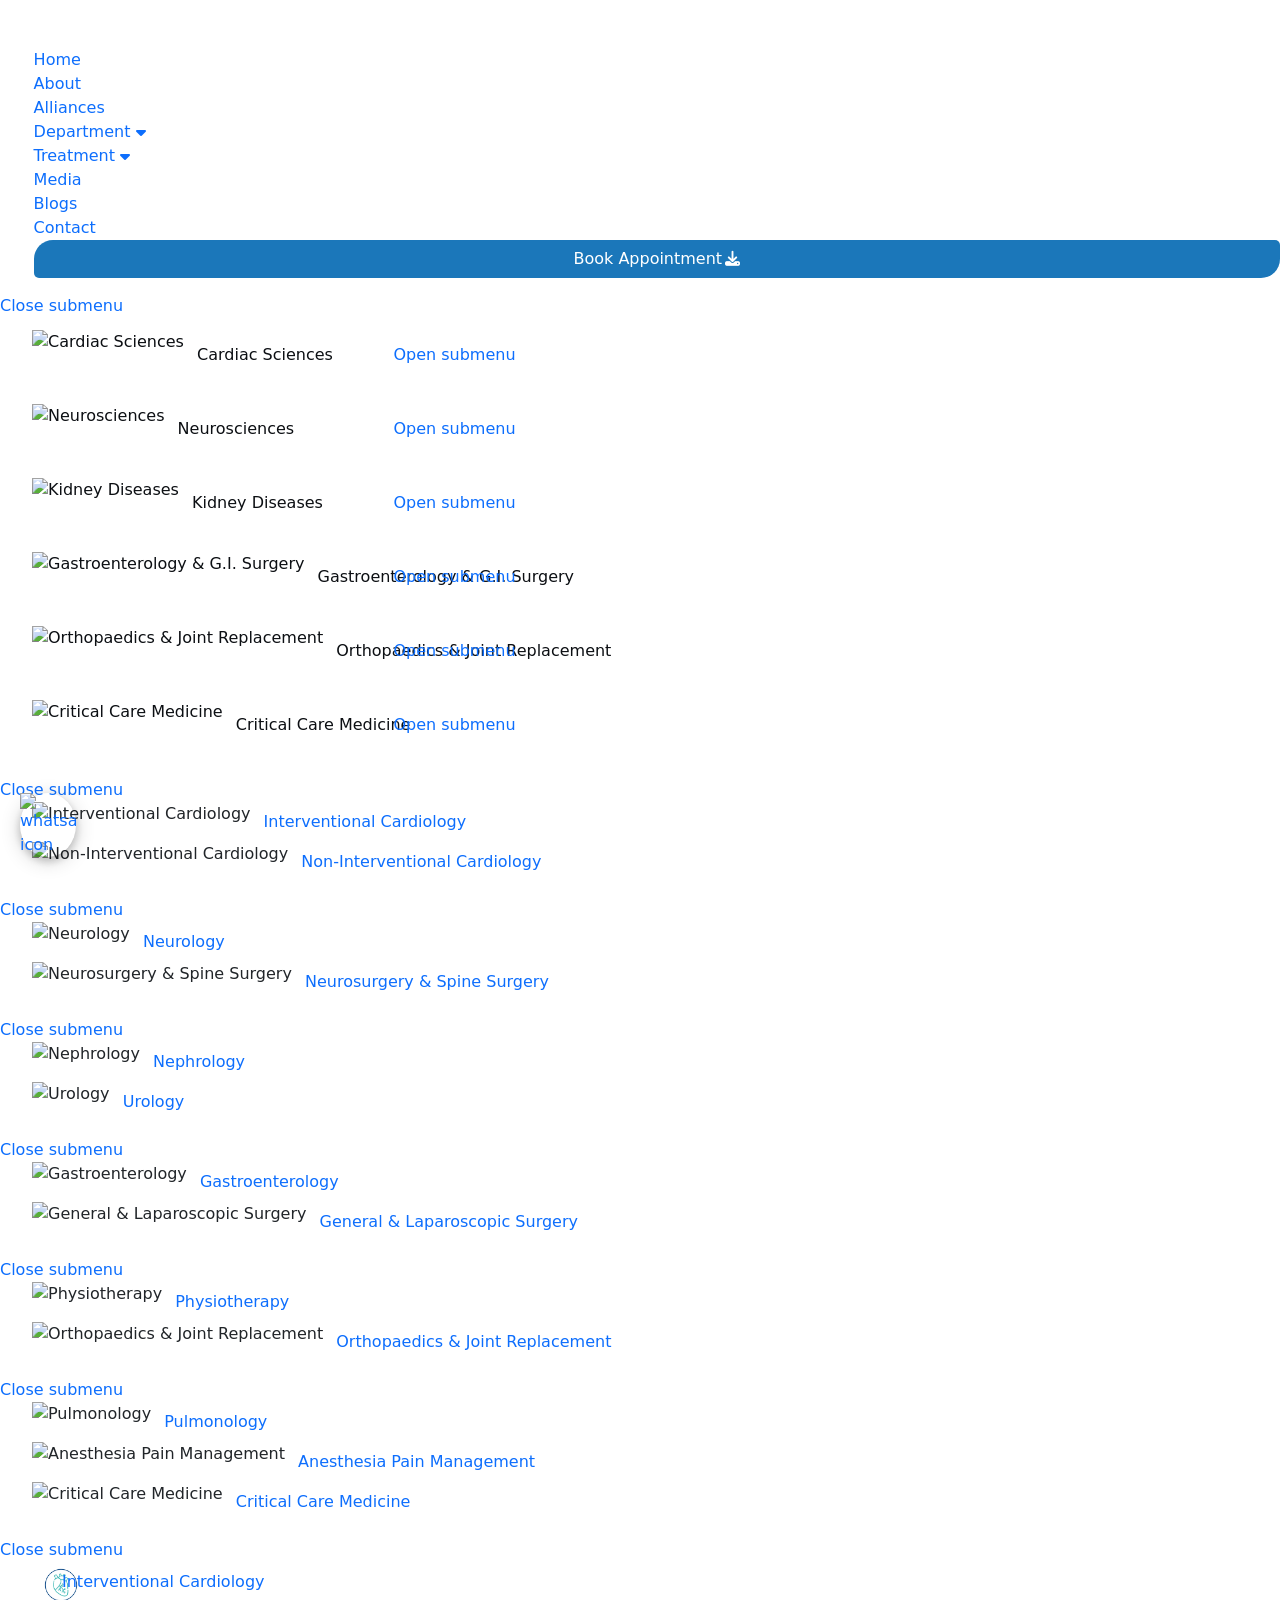
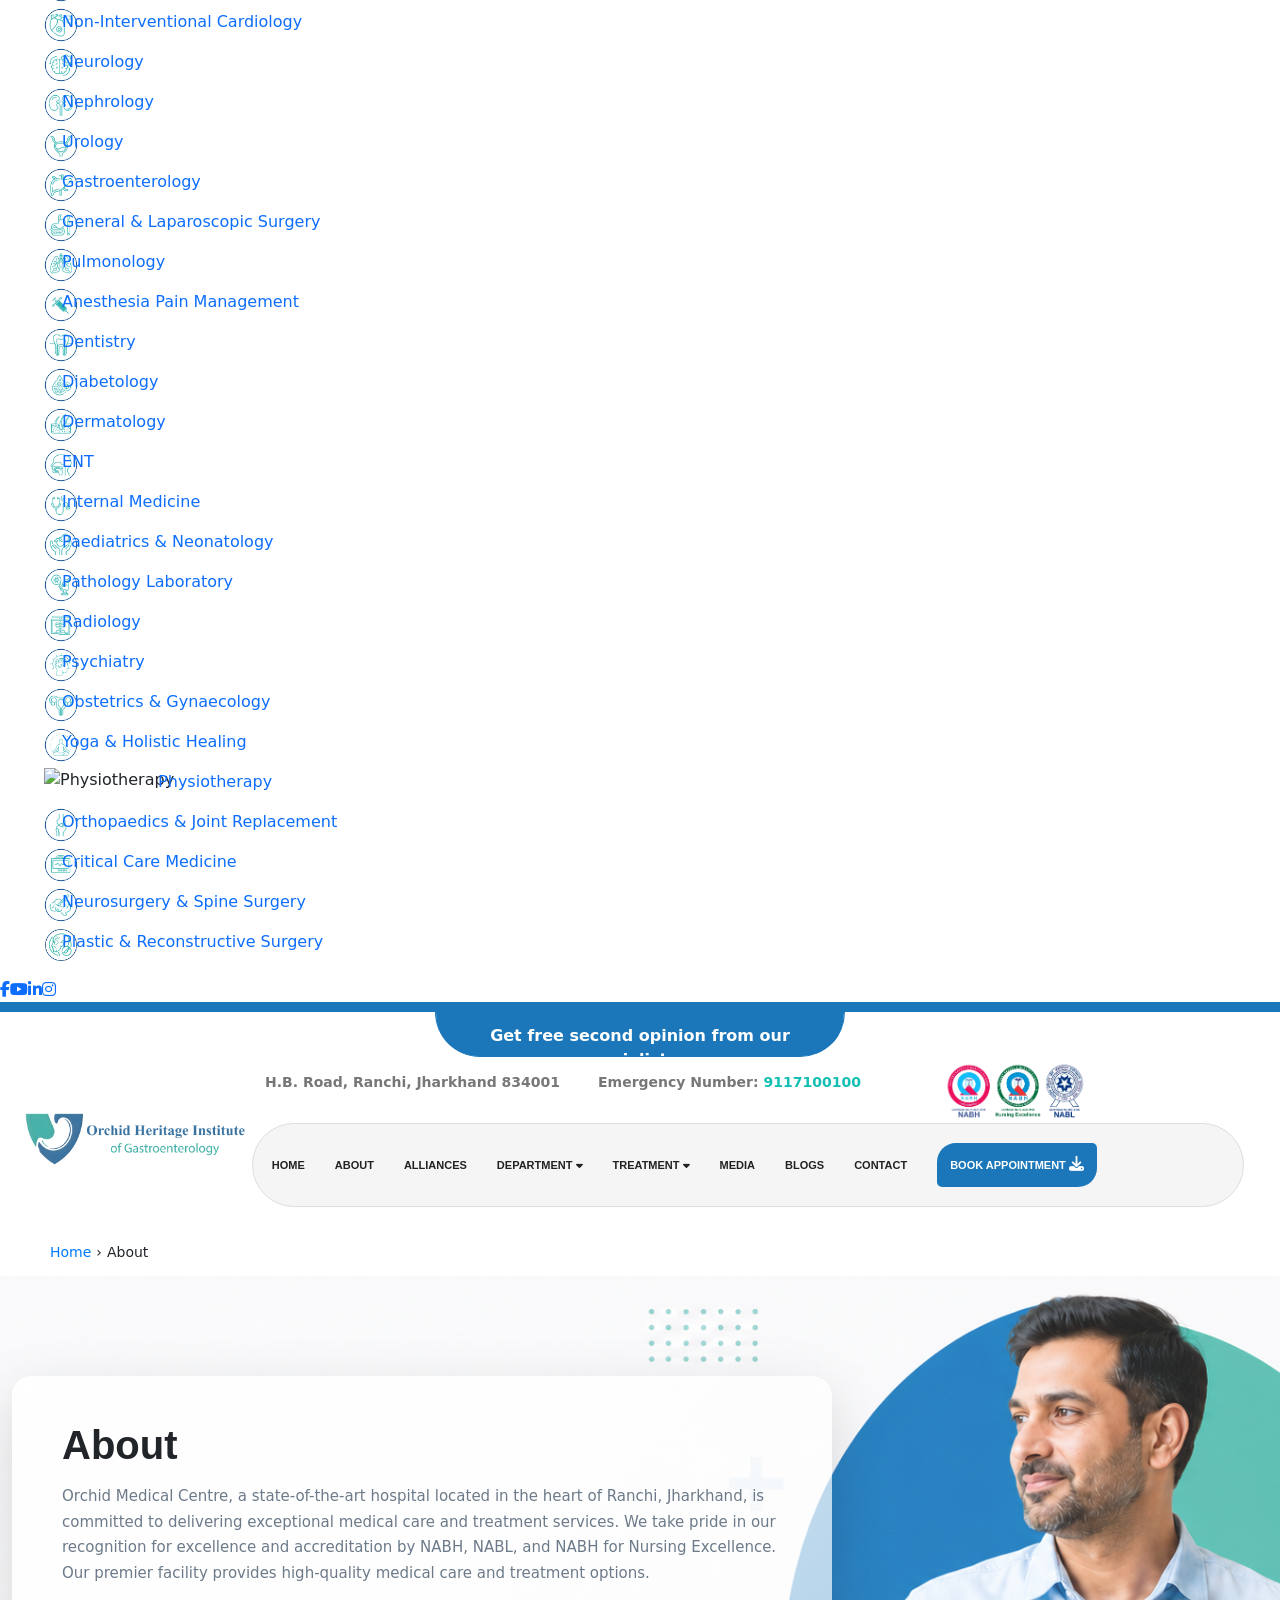
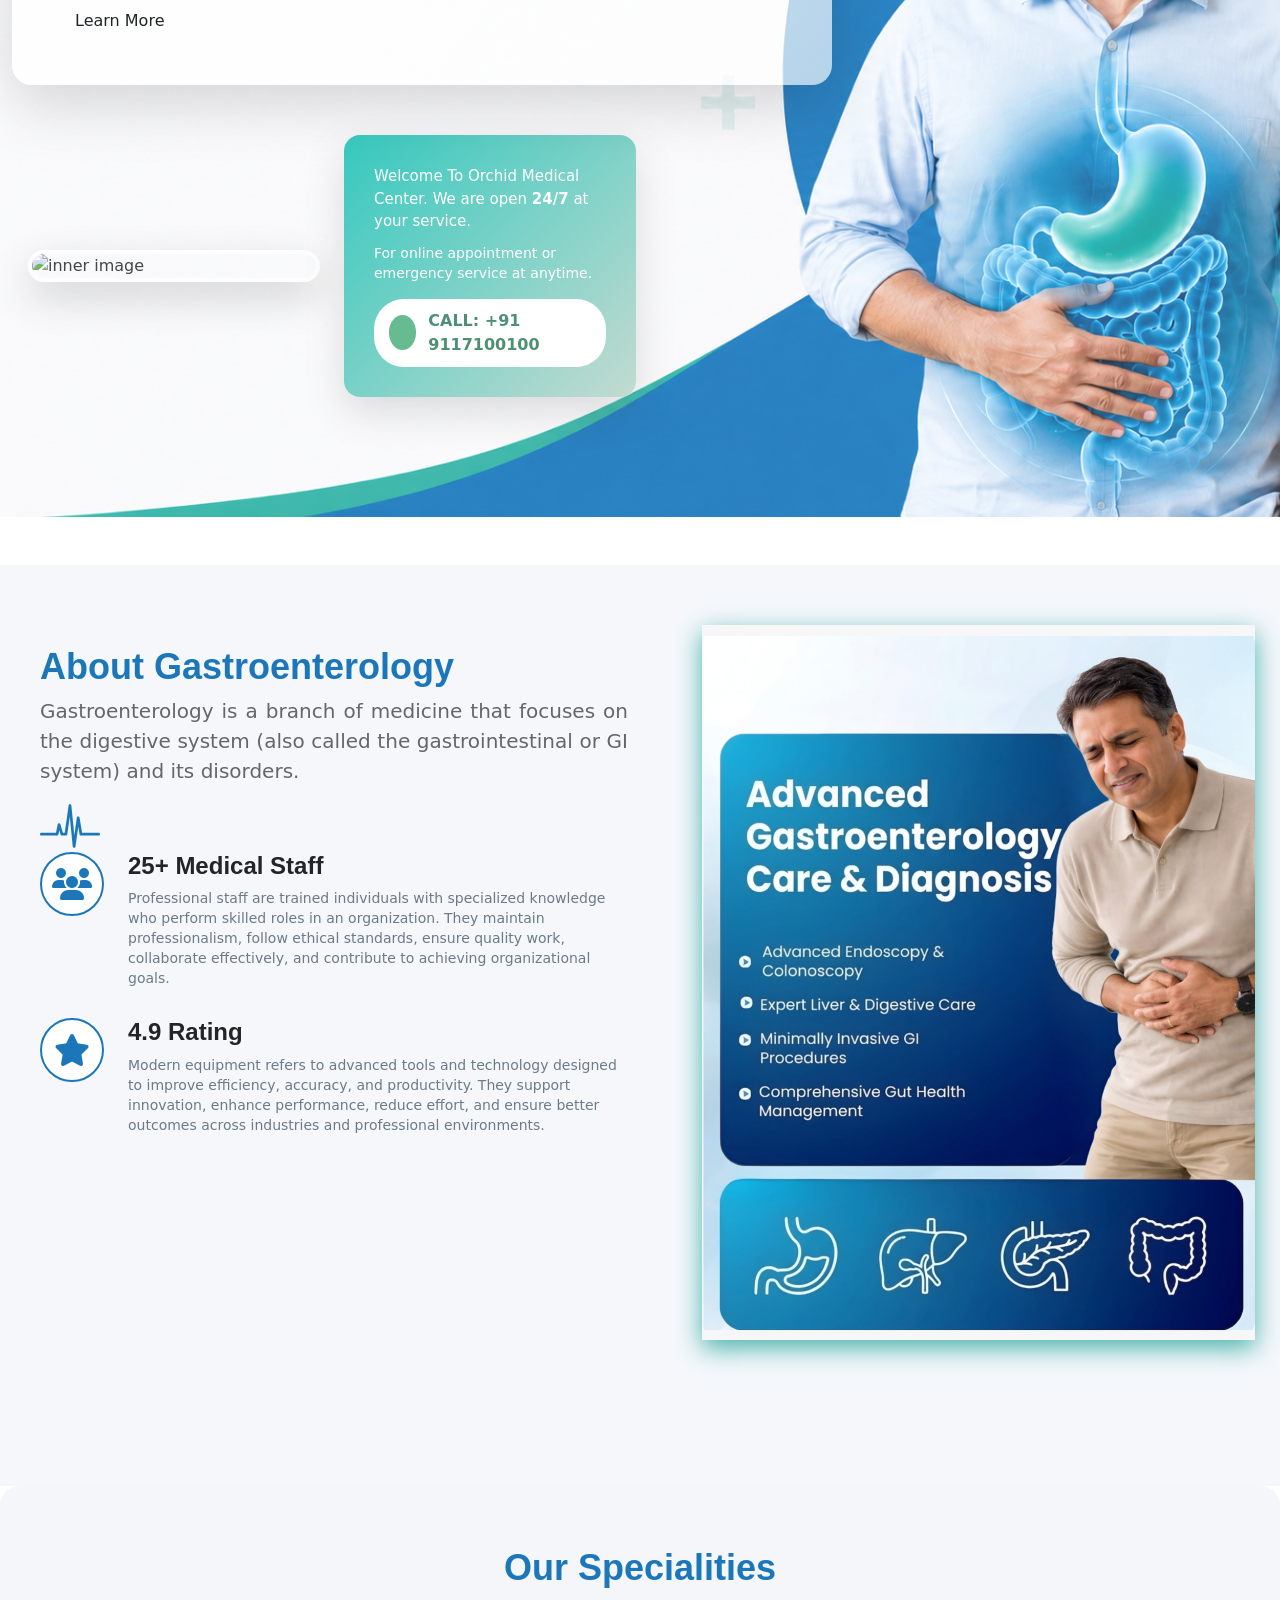
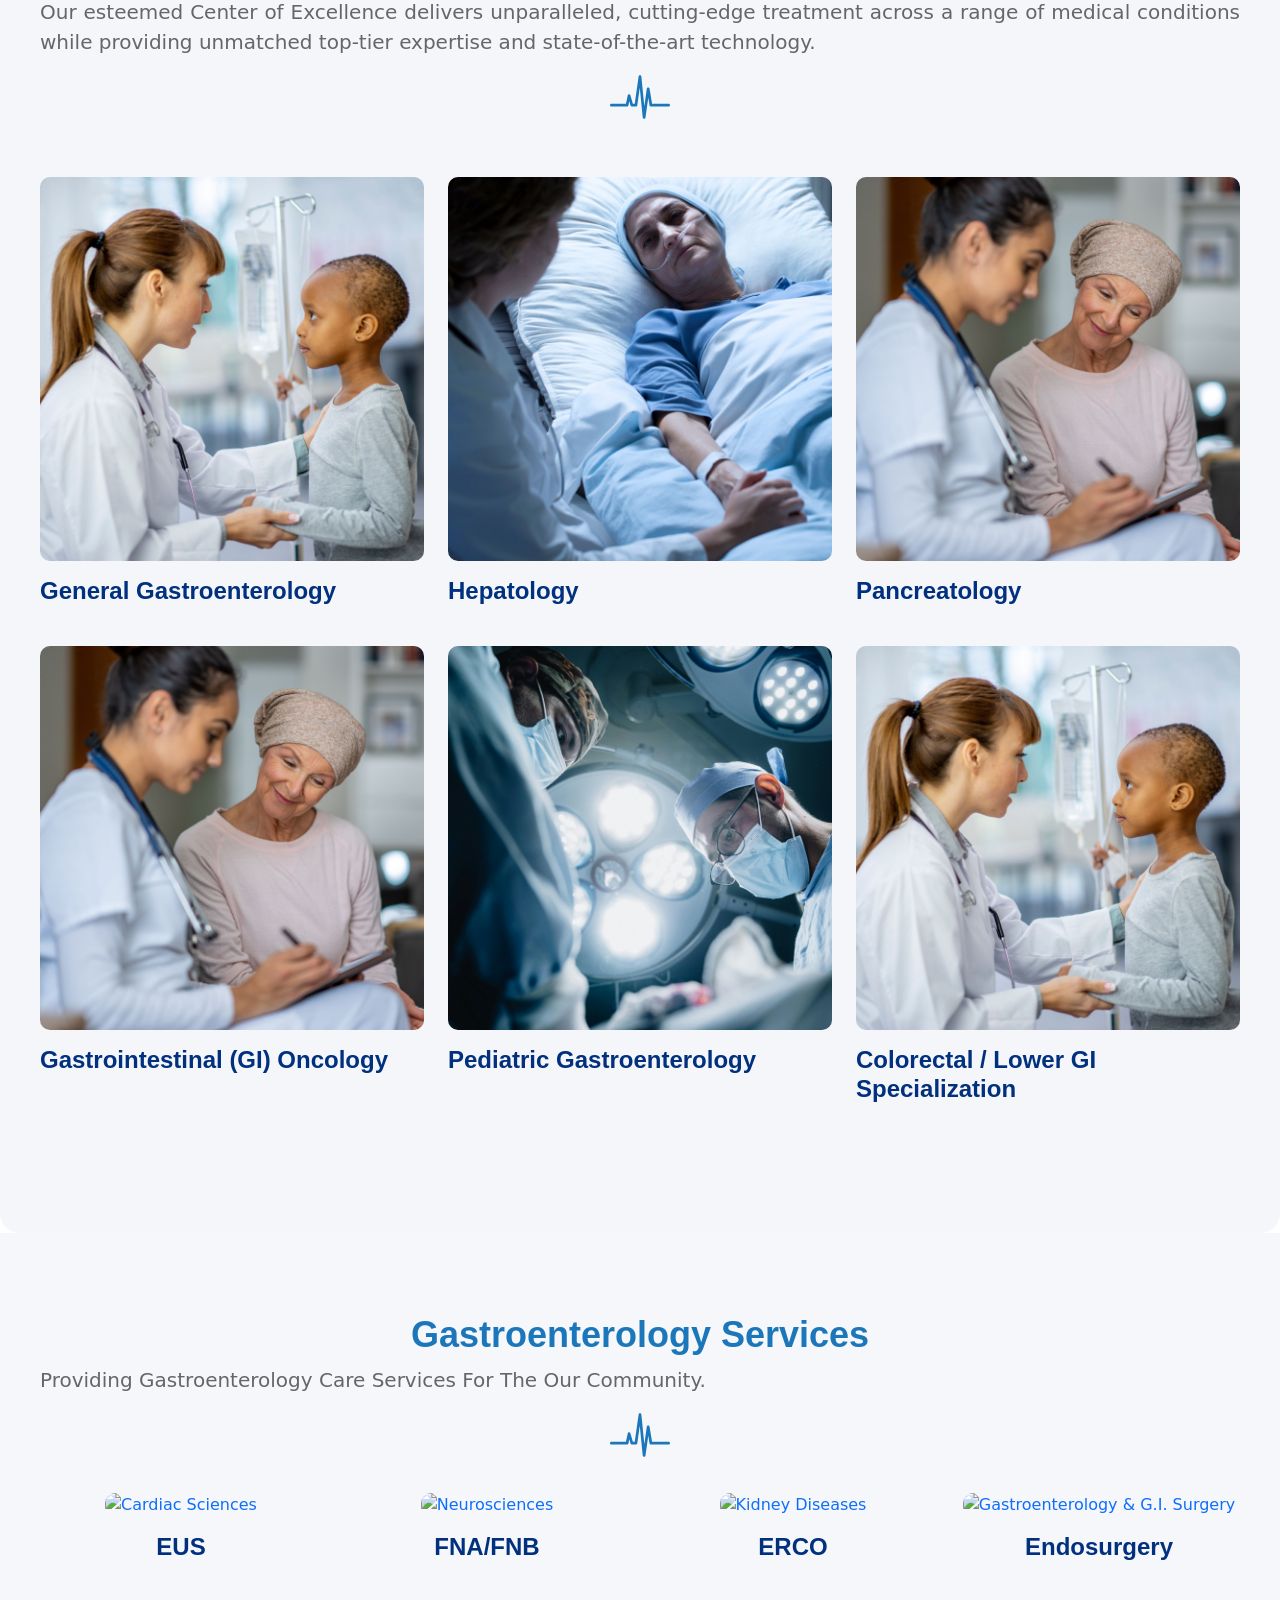
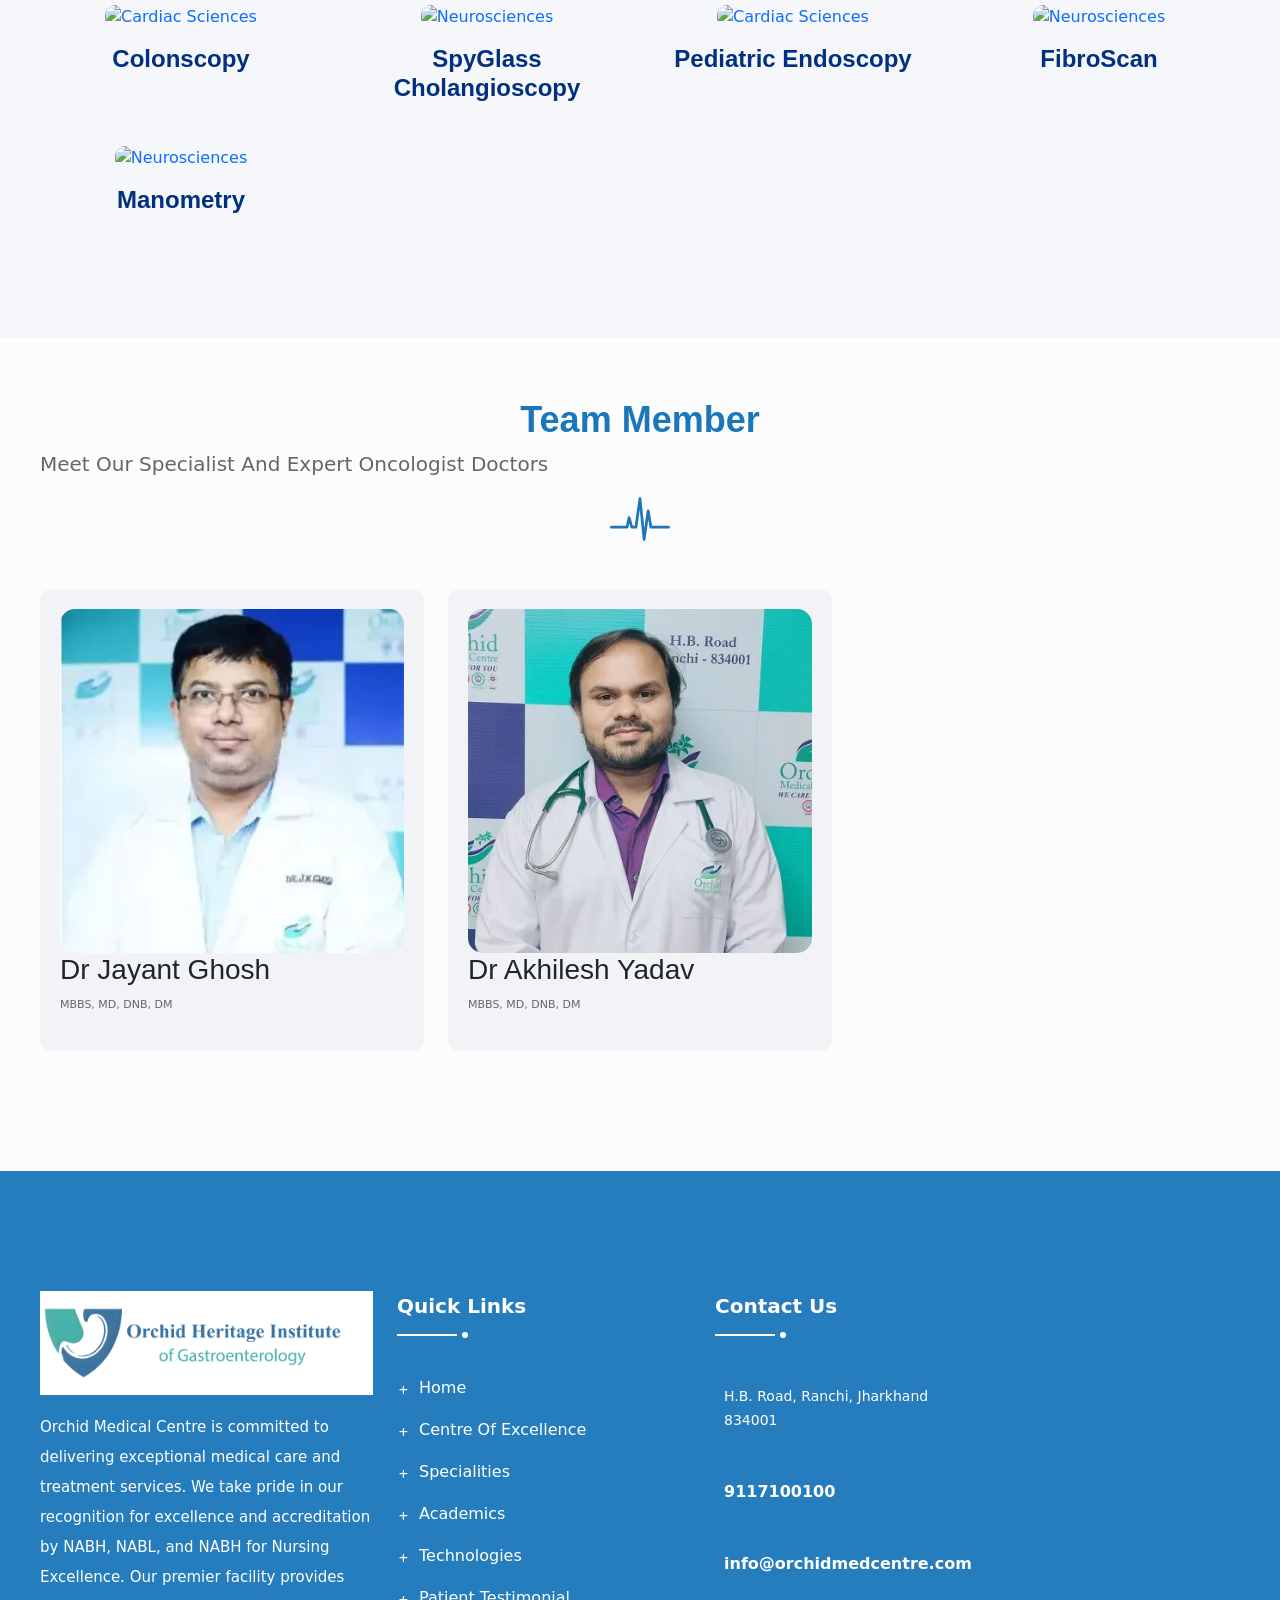
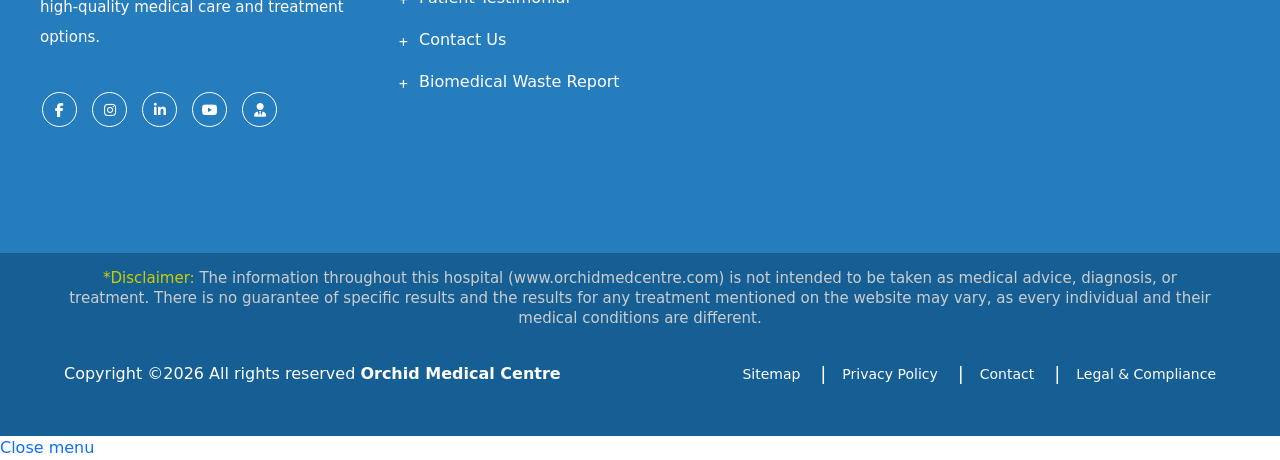
==== about.html @ 1531ad56 "design change" ====
<!DOCTYPE html>
<html lang="en">
<meta charset="utf-8">
<head>
<meta name="google-site-verification" content="csIcTxrbAxmPuLFTOsJrJKo00Fu_qrYc0h6n7oPhBKo" />
    <!-- =======  SEO  ======= -->
    <title>Best Gastroentrology Hospital in Ranchi - Super Speciality Hospital</title>

    <meta name="keywords" content="gastroentrology hospital in ranchi, best gastroentrology hospital in ranchi, Super speciality hospital in ranchi, hospital in ranchi, top hospital in ranchi, Orchid Medical Centre, Heart hospital in ranchi, Neuro surgeon in ranchi, Pulmonologist in ranchi, Best orthopedic doctor in ranchi, Top gastroenterologist in ranchi, urologist specialist in ranchi, Kidney specialist in ranchi, Best Oncologist in Ranchi, Best maternity Hospital in Ranchi, Best Hospital in Ranchi, Best Multispecialty Hospital in Ranchi.">
    <meta name="description" content="Orchid Medical Centre is a leading super speciality hospital in Ranchi, providing advanced medical care with expert doctors, and state-of-the-art facilities.">
	
	<meta property="og:title" content="Best Hospital in Ranchi - Super Speciality Hospital">
    <meta property="og:description" content="Orchid Medical Centre is a leading super speciality hospital in Ranchi, providing advanced medical care with expert doctors, and state-of-the-art facilities.">
    
    <meta property="og:image" content="image_website/main_header.webp">
	<meta property="og:url" content="https://www.orchidmedcentre.com">
    <meta property="og:type" content="website">

    
    
    <link rel="canonical" href="https://www.orchidmedcentre.com/" />

    <!-- Stylesheets -->
    <link href="css/bootstrap.css" rel="stylesheet">
    <link href="css/style.css" rel="stylesheet">
    <link href="css/responsive.css" rel="stylesheet">


    <link rel="shortcut icon" href="image_website/favicon1.png" type="image/x-icon">
    <link rel="icon" href="image_website/favicon1.png" type="image/x-icon">
    <link rel="stylesheet" href="https://fonts.googleapis.com/css2?family=Material+Symbols+Outlined:opsz,wght,FILL,GRAD@20..48,100..700,0..1,-50..200" />
    <!-- Responsive -->
    <meta http-equiv="X-UA-Compatible" content="IE=edge">
    <meta name="viewport" content="width=device-width, initial-scale=1.0, maximum-scale=1.0, user-scalable=0">
    <link href="https://cdn.jsdelivr.net/npm/bootstrap@5.0.2/dist/css/bootstrap.min.css" rel="stylesheet" integrity="sha384-EVSTQN3/azprG1Anm3QDgpJLIm9Nao0Yz1ztcQTwFspd3yD65VohhpuuCOmLASjC" crossorigin="anonymous">
    <!-- <link rel="stylesheet" href="https://maxcdn.bootstrapcdn.com/font-awesome/4.4.0/css/font-awesome.min.css">  -->
    <link rel="stylesheet" href="https://use.fontawesome.com/releases/v5.8.1/css/all.css" integrity="sha384-50oBUHEmvpQ+1lW4y57PTFmhCaXp0ML5d60M1M7uH2+nqUivzIebhndOJK28anvf" crossorigin="anonymous">
    <link rel="stylesheet" href="https://cdnjs.cloudflare.com/ajax/libs/font-awesome/6.4.2/css/all.min.css" integrity="sha512-z3gLpd7yknf1YoNbCzqRKc4qyor8gaKU1qmn+CShxbuBusANI9QpRohGBreCFkKxLhei6S9CQXFEbbKuqLg0DA==" crossorigin="anonymous" referrerpolicy="no-referrer" />
    <link rel="stylesheet" href="https://fonts.googleapis.com/css2?family=Material+Symbols+Outlined:opsz,wght,FILL,GRAD@20..48,100..700,0..1,-50..200" />
     <link rel="stylesheet" href="https://cdnjs.cloudflare.com/ajax/libs/jQuery.mmenu/8.5.24/mmenu.css">
    <!-- <link rel="stylesheet" href="https://fonts.googleapis.com/css2?family=Material+Symbols+Outlined:opsz,wght,FILL,GRAD@48,400,0,0" /> -->
    <script src="https://ajax.googleapis.com/ajax/libs/jquery/3.5.1/jquery.min.js"></script>

    
	<!-- Structrue Data Schema Starts -->
	
	<script type="application/ld+json">
		{
		  "@context": "https://schema.org",
		  "@type": "Hospital",
		  "name": "Orchid Medical Centre",
		  "url": "https://www.orchidmedcentre.com/",
		  "image": "https://www.orchidmedcentre.com/admin/patient_testimonial/testimonial/image/65f29a8352d54_orchid%20building.webp",
		  "telephone": "+91-9117100100",
		  "email": "info@orchidmedcentre.com",
		  "description": "Orchid Medical Centre is committed to delivering exceptional medical care and treatment services. We take pride in our recognition for excellence and accreditation by NABH, NABL, and NABH for Nursing Excellence.",
		  "priceRange": "₹₹",
		  "address": {
			"@type": "PostalAddress",
			"streetAddress": "H.B. Road",
			"addressLocality": "Ranchi",
			"addressRegion": "Jharkhand",
			"postalCode": "834001",
			"addressCountry": "IN"
		  },
		  "geo": {
			"@type": "GeoCoordinates",
			"latitude": 23.37159,
			"longitude": 85.33338
		  },
		  "openingHoursSpecification": {
			"@type": "OpeningHoursSpecification",
			"dayOfWeek": [
			  "Monday","Tuesday","Wednesday",
			  "Thursday","Friday","Saturday","Sunday"
			],
			"opens": "00:00",
			"closes": "23:59"
		  },
		  "sameAs": [
			"https://www.facebook.com/orchidmedcentre",
			"https://www.instagram.com/orchidmedcentre",
			"https://www.youtube.com/@orchidmedcentre"
		  ]
		}
    </script>
	
	<!-- Structrue Data Schema Ends -->
	
    <script>
        window.dataLayer = window.dataLayer || [];
    </script>

    <script>(function(w,d,s,l,i){w[l]=w[l]||[];w[l].push({'gtm.start':
    new Date().getTime(),event:'gtm.js'});var f=d.getElementsByTagName(s)[0],
    j=d.createElement(s),dl=l!='dataLayer'?'&l='+l:'';j.async=true;j.src=
    'https://www.googletagmanager.com/gtm.js?id='+i+dl;f.parentNode.insertBefore(j,f);
    })(window,document,'script','dataLayer','GTM-PV78DND9');</script>


</head>

<style>
    :root {
        --white-100: #fff;
        --white-200: #e4e6e7;
        --white-300: #c9cccf;
        --white-400: #a1a6aa;
        --white-500: #6d7478;
        --black-100: #181f25;
        --black-200: #12171c;
        --black-300: #0c0f13;
        --black-400: #060809;
        --black-500: #020303;
        --night-100: #253041;
        --night-200: #1e2634;
        --night-300: #161d27;
        --night-400: #0f131a;
        --night-500: #070a0d;
        --pink-100: #fbd0e8;
        --pink-200: #f8a0d0;
        --pink-300: #f471b5;
        --blue-400: #13bfb3;
        --pink-500: #da2576;
        --purple-100: #1b77ba;
        --shadow-small: 0 1px 3px 0 rgba(0, 0, 0, 0.1), 0 1px 2px 0 rgba(0, 0, 0, 0.06);
        --shadow-medium: 0 4px 6px -1px rgba(0, 0, 0, 0.1), 0 2px 4px -1px rgba(0, 0, 0, 0.06);
        --shadow-large: 0 10px 15px -3px rgba(0, 0, 0, 0.1), 0 4px 6px -2px rgba(0, 0, 0, 0.05);
    }

    *,
    *::before,
    *::after {
        padding: 0;
        margin: 0;
        box-sizing: border-box;
        list-style: none;
        list-style-type: none;
        text-decoration: none;
        -webkit-font-smoothing: antialiased;
        -moz-osx-font-smoothing: grayscale;
        text-rendering: optimizeLegibility;
    }

    html {
        font-size: 100%;
        box-sizing: inherit;
        scroll-behavior: smooth;
        height: -webkit-fill-available;
    }

    main {
        overflow: hidden;
    }

    a,
    button {
        cursor: pointer;
        user-select: none;
        border: none;
        outline: none;
        background: none;
    }

    .container {
        max-width: 75rem;
        height: auto;
        margin-inline: auto;
        padding-inline: 1.5rem;
    }

    .centered {
        text-align: center;
        vertical-align: middle;
        margin-bottom: 1rem;
    }

    @media only screen and (min-width: 993px) {
        .menu-dropdown:hover>.submenu {
            opacity: 1;
            visibility: visible;
            margin-top: 1rem;
        }
    }

    .submenu {
        position: absolute;
        width: 100%;
        height: auto;
        margin-top: 2rem;
        padding: 1rem 2rem;
        z-index: 100;
        opacity: 0;
        visibility: hidden;
        border-radius: 0.25rem;
        border-top: 2px solid var(--blue-400);
        background-color: var(--white-100);
        box-shadow: var(--shadow-medium);
        transition: all 0.25s ease-in-out;
    }

    .darkmode .submenu {
        border-top: 2px solid var(--pink-300);
        background-color: var(--night-300);
    }

    .submenu-inner {
        /* flex: 0 0 25%;
        padding: 0 1rem; */
        flex: 0 0 20.5%;
        padding: 0 0rem;
    }

    .submenu-title {
        font-family: inherit;
        font-size: inherit;
        font-weight: 500;
        line-height: 1;
        padding: 0.75rem 0;
        color: var(--pink-500);
        text-transform: uppercase;
        transition: all 0.3s ease;
    }

    .darkmode .submenu-title {
        color: var(--pink-300);
    }

    .submenu-item {
        display: block;
        line-height: 30px;
        margin: 0 auto;
        font-size: 15px;
        color: black !important;

    }

    .submenu-link {
        display: inline-block;
        font-family: inherit;
        font-size: inherit;
        font-weight: 500;
        line-height: inherit;
        padding: 0.75rem 0;
        white-space: nowrap;
        text-transform: capitalize;
        color: var(--black-300);
        transition: all 0.25s ease-in-out;
        width: 35ch;
    }

    .darkmode .submenu-link {
        color: var(--white-100);
    }

    .submenu-image {
        display: block;
        width: 100%;
        height: auto;
        margin-block: 0.5rem;
        object-fit: cover;
    }

    @media only screen and (max-width: 992px) {
        .submenu {
            position: absolute;
            display: none;
            top: 0;
            left: 0;
            width: 100%;
            height: 100%;
            max-width: none;
            min-width: auto;
            margin: 0;
            padding: 1rem;
            padding-top: 4rem;
            opacity: 1;
            overflow-y: auto;
            visibility: visible;
            box-shadow: none;
            transform: translateX(0%);
        }

        .submenu.is-active {
            display: block;
        }

        .submenu-inner {
            flex: 0 0 100%;
            padding: 0rem;
        }

        .submenu-list {
            margin-bottom: 1rem;
        }

        .submenu-link {
            display: block;
        }

        .submenu-image {
            margin-top: 0;
        }
    }

    .megamenu {
        left: 46%;
        width: 100% !important;
        height: auto;
        margin: 0 auto;
        transform: translateX(-47%);
    }

    .megamenu-column-1 {
        left: 65%;
        max-width: 15rem;
        width: 100%;
        height: auto;
    }

    .megamenu-column-4 {
        display: flex;
        flex-wrap: wrap;
        /* max-width: 58rem; */
        height: auto;
        margin: 0 auto;
    }

    @media only screen and (max-width: 992px) {
        .megamenu {
            position: absolute;
            display: none;
            top: 0;
            left: 0;
            width: 100%;
            height: 100%;
            max-width: none;
            min-width: auto;
            margin: 0;
            padding: 1rem;
            padding-top: 4rem;
            opacity: 1;
            overflow-y: auto;
            visibility: visible;
            transform: translateX(0%);
            box-shadow: none;
        }
    }

    /* Styles for desktop view (default) */
    .desktop-content {
        display: block;
        /* Show on desktop */
    }

    .mobile-content {
        display: none;
        /* Hide on desktop */
    }

    /* Media query for screens with a maximum width of 768px (typical for mobile devices) */
    @media (max-width: 768px) {
        .desktop-content {
            display: none;
            /* Hide on mobile */
        }

        .whatsapp-float-icon {
            display: none;
            /* Hide on mobile */
        }

        .mobile-content {
            display: block;
            /* Show on mobile */
        }

        .hide-on-scroll {
            display: none;
            /* Hide on mobile */
        }
    }

    
            #report-btn {
                background-color: #1b77ba;
                border-radius: 19px 5px 19px 5px;
                color:white;
            }
            #report-btn:hover {
                background-color: #4ab1a7;
                color: white;
                border-radius: 19px 5px 19px 5px;
            }
</style>

<body>

    <!-- Google Tag Manager (noscript) -->
    <noscript><iframe src="https://www.googletagmanager.com/ns.html?id=GTM-PV78DND9"
    height="0" width="0" style="display:none;visibility:hidden"></iframe></noscript>
    <!-- End Google Tag Manager (noscript) -->

    <div class="page-wrapper">

        <!-- Preloader -->
        <!-- <div class="preloader" loading="lazy"></div> -->

        <!-- floating whatsapp icon -->
        <a class="whatsapp-float-icon" href="https://wa.me/9117100100 " target='_blank' style="border:none;border-radius:50%;position:fixed;bottom:43px;left:20px;z-index:1000;box-shadow: 0 4px 8px 0 rgba(0, 0, 0, 0.2), 0 4px 20px 0 rgba(0, 0, 0, 0.19);">
            <img src="https://o2osell.com/nutantv/wp-group.webp" style="width:3.5rem;float:right;" alt="whatsapp-icon" loading="lazy">
        </a>
        <!-- floating whatsapp icon end -->

        <!-- Main Header-->
        <header class="main-header header-style-one">
            <style>
                .second {
                    font-weight: 600;
                    background-color: #13bfb3;
                    border-color: #13bfb3;
                }

                .second:hover {
                    background-color: #13bfb3;

                }

                .custom_card_header {
                    padding: 0;
                    height: 44px;
                }

                .btn-check:focus+.btn,
                .btn:focus {
                    box-shadow: 0 0 0 0.25rem rgb(255 255 255 / 0%) !important;
                }

                .btn {
                    display: block !important;
                }

                /* Media query for screens with a maximum width of 768px (typical for mobile devices) */
                @media (max-width: 768px) {
                    .custom_card_header {
                        height: 0%;
                        padding: 0;
                    }

                    #sec_opinion {
                        display: none;
                    }
                }

                #sec_opinion {
                    border: 1px solid #1b77ba !important;
                    border-radius: 0px 0px 75px 75px;
                }

                .li-name a {
                    color: black !important;
                }

                .li-name a:hover {
                    color: #13bfb3 !important;
                }

                .active-row {
                    background-color: #1b77ba;
                    /* Change this to the desired active color */
                }
            </style>

            <!-- ======Top Header====== -->
            <div class="row" id="accordionRow">
                <div class="col-sm-4">
                </div>
                <div class="col-sm-4">
                    <div class="accordion " id="accordionExample">
                        <div class="card" id="sec_opinion">
                            <div class="card-header custom_card_header" id="heading" style="background-color:#1b77ba;">
                                <div class="mb-0">
                                    <button class="btn  btn-block text-center second" type="button" data-bs-toggle="collapse" data-bs-target="#collapseExample" aria-expanded="false" aria-controls="collapseExample" style="color:#072F66;">
                                        Get free second opinion from our specialists.<i class="fas fa-chevron-down"></i>
                                    </button>
                                </div>
                            </div>
                        </div>
                    </div>
                </div>

                <div class="col-sm-4 text-center">
                </div>
            </div>
            <script>
                document.addEventListener('DOMContentLoaded', function() {
                    var accordionRow = document.getElementById('accordionRow');

                    accordionRow.addEventListener('click', function() {
                        // Toggle the 'active-row' class when the row is clicked
                        this.classList.toggle('active-row');
                    });
                });


                document.addEventListener('DOMContentLoaded', function() {
                    var accordionButtons = document.querySelectorAll('.second');
                    accordionButtons.forEach(function(button) {
                        button.addEventListener('click', function() {
                            var icon = this.querySelector('i');

                            // Toggle the icon class based on the accordion state
                            if (this.getAttribute('aria-expanded') === 'true') {
                                icon.classList.remove('fa-circle-chevron-down');
                                icon.classList.add('fa-circle-chevron-up');
                            } else {
                                icon.classList.remove('fa-circle-chevron-up');
                                icon.classList.add('fa-circle-chevron-down');
                            }
                        });
                    });
                });
            </script>

            <!-- <div class="row mt-3"> -->
            <div class="row ">
                <div class="">
                    <div class="col-sm-12">
                        <div class="collapse" id="collapseExample">
                            <div class="card card-body" style="background-color: #1b77ba;width: 103%;left:-15px; border-top: #1b77ba;">
                                <form action="" class="secondOpinionForm py-lg-4 py-3 col-lg-11 mx-auto px-10 px-lg-20 mb-0 row g-3" method="post" enctype="multipart/form-data" id="opinionform">

                                    <div class="col-sm-4">
                                        <input type="text" name="name" class="form-control" placeholder="Enter Name" />
                                    </div>
                                    <div class="col-sm-4">
                                        <input type="text" name="number" class=" form-control  " placeholder="Enter mobile number" />
                                    </div>

                                    <div class="col-sm-4">
                                        <select name="preffered_time" class=" form-control">
                                            <option value="" disabled selected>Preferred Time To Call</option>
                                            <option value="Morning">Morning</option>
                                            <option value="Afternoon"> After Noon</option>
                                            <option value="Evening">Evening</option>
                                        </select>
                                    </div>

                                    <div class="col-sm-1">
                                    </div>

                                    <div class="col-sm-7">
                                        <input type="file" name="file" class=" form-control  " placeholder="Upload Document" />
                                    </div>

                                    <div class="col-sm-4">
                                        <button type="button" class="btn" onclick="submitOpinionForm()" id="submit" name="header_submit" style="background-color:#072F66; color:white;">Submit</button>
                                    </div>

                                </form>
                            </div>
                        </div>
                    </div>
                </div>
            </div>

            <script>
                function submitOpinionForm() {
                    // Prevent form submission
                    event.preventDefault();

                    // Get form input values
                    const name = document.getElementsByName('name')[0].value;
                    const number = document.getElementsByName('number')[0].value;
                    const file = document.getElementsByName('file')[0].files[0];
                    const preferredTime = document.getElementsByName('preffered_time')[0].value;

                    // Check if any field is blank
                    if (name.trim() === '') {
                        alert("Please enter your name");
                        return;
                    } else if (number.trim() === '') {
                        alert("Please enter your mobile number");
                        return;
                    } else if (preferredTime === '') {
                        alert("Please select a preferred time to call");
                        return;
                    } else if (file === undefined) {
                        alert("Please upload a file");
                        return;
                    }

                    // Check if the number is valid
                    const phonePattern = /^\d+$/; // Regular expression for numbers only
                    if (!phonePattern.test(number)) {
                        alert("Please enter a valid phone number");
                        return;
                    }

                    // If all validations pass, proceed with form submission
                    const formData = new FormData(document.getElementById('opinionform'));

                    // Make an AJAX request to submit the form data
                    jQuery.ajax({
                        url: "/opinion_ajax.php",
                        data: formData,
                        type: "POST",
                        contentType: false,
                        processData: false,
                        success: function(data) {
                            alert("Submitted successfully !");
                            location.reload();
                        },
                        error: function(xhr, status, error) {
                            alert('Error');
                        }
                    });
                }
            </script>

            <!-- Header top -->
            <div class="header-top">
                <div class="auto-container">
                    <div class="inner-container">
                        
                        <div class="top-left" style="margin-left: 215px;">
                            <ul class="contact-list clearfix">
                                <li><i class="flaticon-hospital-1"></i>H.B. Road, Ranchi, Jharkhand 834001 </li>
                                <li><i class="flaticon-back-in-time"></i>Emergency Number: <a href="tel:9117100100"> 9117100100</a></li>
                            </ul>
                        </div>


                        <div class="top-right">
                            <div class="social-icon-one">
                                <div><img src="image_website/accreditation_new.webp" alt="Aaccreditation" width="147" height="54" style="max-width: 100%; height: auto;" srcset="" loading="lazy"></div>


                            </div>
                        </div>

                        <div class="star_rating" style="margin-left: 70px;">

                            <div class="elfsight-app-f69ce0e3-9083-484d-b9c2-3646df7047b6" data-elfsight-app-lazy></div>
                        </div>

                    </div>
                </div>
            </div>
            <!-- End Header Top -->

            <!-- Header Lower -->

            <style>
                .img_dimen {
                    width: 395px;
                    height: 29px;
                }

                @media only screen and (max-width: 1536px) {
                    .img_dimen {
                        width: 320px;
                        height: 34px;
                    }
                }



                @media screen and (max-width: 600px) {
                    #hide_header {
                        visibility: hidden;
                        display: none;
                    }

                    #navbar {
                        padding-left: 0rem !important;
                    }
                }

                /* .submenu-item ul {
                    display: none;
                } */
                @media screen and (min-width: 601px) {
                    #navbar {
                        padding-left: 0.1rem !important;
                    }
                }

                .li-name {
                    display: flex;
                    align-items: center;
                }

                .li-name img {
                    height: 25px;
                    /* Adjust the height as needed */
                    padding-right: 5px;
                }

                .li-name a {
                    text-decoration: none;
                    color: #000;
                    /* Set the desired text color */
                    font-weight: 400;
                    text-wrap: nowrap;
                }
            </style>

            <div class="header-lower d-flex flex-row">
                <div class="logo-box" id="hide_header">

                    <!-- <div class="logo" style="padding-left: 20px;">
                        <a href="/">
                        <img src="image_website/main_header.webp" class="img_dimen" alt="Orchid medical centre" title="" style=" margin-top: -88px;width:340px;height:auto;margin-bottom:-65px; max-height:150px;"></a>
                    </div> -->


                    <div class="logo" style="padding-left: 20px;">
                        <a href="localhost:8080/onco/index2.html">
                            <img src="image_website/gastro-logo.png" class="img_dimen" alt="Orchid Samagati" style="margin-top: -88px; width: 300px; height: auto; margin-bottom: -65px; max-width: 100%;" loading="lazy">
                        </a>
                    </div>


                </div>
                <!-- <div class="auto-container " style=" max-width: 1200px;"> -->
                <div class="auto-container">
                    <!-- Main box -->
                    <div class="main-box" style="right:1px;">
                        <!--Nav Box-->
                        <div class="nav-outer">
                           <nav class="nav main-menu">
                                <ul class="navigation" id="navbar">
                                    <li><a href="index.html">Home</a></li>
                                    <li><a href="about.html">About</a></li>
                                    <li><a href="alliance.html">Alliances</a></li>

                                    <!-- cnter of excellence desktop -->


                                    <!-- center of excellence desktop -->

                                                                  <!-- center of excellence desktop -->

                                    <li class="menu-item menu-dropdown desktop-content " id="desktop mega-menu-parent">
                                        <span class="menu-link">Department <i class="fa fa-sort-desc" aria-hidden="true" style="vertical-align: 2px;"></i></span>
                                        <div class="submenu megamenu megamenu-column-4">
                                                                                                <div class="submenu-inner">
                                                        <!-- <h4 class="submenu-title">Men</h4> -->
                                                        <ul class="submenu-list ">
                                                            <li class="submenu-item " id="1"><a class="submenu-link" href="https://www.orchidmedcentre.com/department/coe_dept/cardiac-sciences"><img src="image_website/6634d195b016e_65af99cfcf0a0_65927cd90b575_Cardiac Sciences - Big-min.webp" style="height: 50px;padding-right: 8px;" alt="Cardiac Sciences" loading="lazy">Cardiac Sciences</a>
                                                            </li>
                                                        </ul>
                                                    </div>
                                                                                                <div class="submenu-inner">
                                                        <!-- <h4 class="submenu-title">Men</h4> -->
                                                        <ul class="submenu-list ">
                                                            <li class="submenu-item " id="2"><a class="submenu-link" href="https://www.orchidmedcentre.com/department/coe_dept/neurosciences"><img src="image_website/664b339ad51cb_6635db71b47f9_Neuro Sciences - Small.webp" style="height: 50px;padding-right: 8px;" alt="Neurosciences" loading="lazy">Neurosciences</a>
                                                            </li>
                                                        </ul>
                                                    </div>
                                                                                                <div class="submenu-inner">
                                                        <!-- <h4 class="submenu-title">Men</h4> -->
                                                        <ul class="submenu-list ">
                                                            <li class="submenu-item " id="4"><a class="submenu-link" href="https://www.orchidmedcentre.com/department/coe_dept/kidney-diseases"><img src="image_website/664b33e600188_6635dc4ce6604_Renal Sciences - Small.webp" style="height: 50px;padding-right: 8px;" alt="Kidney Diseases" loading="lazy">Kidney Diseases</a>
                                                            </li>
                                                        </ul>
                                                    </div>
                                                                                                <div class="submenu-inner">
                                                        <!-- <h4 class="submenu-title">Men</h4> -->
                                                        <ul class="submenu-list ">
                                                            <li class="submenu-item " id="5"><a class="submenu-link" href="https://www.orchidmedcentre.com/department/coe_dept/gastroenterology-gi-surgery"><img src="image_website/664b344c57777_6635dc996f0f5_Gastro & G.I. Surgery - Small.webp" style="height: 50px;padding-right: 8px;" alt="Gastroenterology & G.I. Surgery" loading="lazy">Gastroenterology & G.I. Surgery</a>
                                                            </li>
                                                        </ul>
                                                    </div>
                                                                                                <div class="submenu-inner">
                                                        <!-- <h4 class="submenu-title">Men</h4> -->
                                                        <ul class="submenu-list ">
                                                            <li class="submenu-item " id="6"><a class="submenu-link" href="https://www.orchidmedcentre.com/department/coe_dept/orthopaedics-joint-replacement"><img src="image_website/664b348ab1c4b_6639c48086c8f_Ortho & Joint Replacement - Small.webp" style="height: 50px;padding-right: 8px;" alt="Orthopaedics & Joint Replacement" loading="lazy">Orthopaedics & Joint Replacement</a>
                                                            </li>
                                                        </ul>
                                                    </div>
                                                                                                <div class="submenu-inner">
                                                        <!-- <h4 class="submenu-title">Men</h4> -->
                                                        <ul class="submenu-list ">
                                                            <li class="submenu-item " id="7"><a class="submenu-link" href="https://www.orchidmedcentre.com/department/coe_dept/critical-care-medicine"><img src="image_website/664b34fe891d4_6635dd238d8b7_Respiratory & Critical Care Medicine - Small (1).webp" style="height: 50px;padding-right: 8px;" alt="Critical Care Medicine" loading="lazy">Critical Care Medicine</a>
                                                            </li>
                                                        </ul>
                                                    </div>
                                                                                    </div>
                                    </li>


                                    <li class="dropdown mobile-content">
                                        <span>Department</span>
                                        <ul>
                                                                                                <li class="submenu-item-mobile" id="1">
                                                        <a class="submenu-link " href="https://www.orchidmedcentre.com/department/coe_dept/cardiac-sciences">
                                                            <img src="/admin/department/coe/image/6634d195b016e_65af99cfcf0a0_65927cd90b575_Cardiac Sciences - Big-min.webp" style="height: 50px;padding-right: 8px;" alt="Cardiac Sciences" loading="lazy"> Cardiac Sciences                                                        </a>
                                                        <ul class="submenu-content">
                                                                                                                                <li class="abc">
                                                                        <img src="/admin/department/coe/details/logo/65df25ab92a0e_1 Interventional Cardiology.webp" style="height: 40px;padding-right: 8px;" alt="Interventional Cardiology" loading="lazy">
                                                                        <a href="/department/interventional-cardiology">Interventional Cardiology</a>
                                                                    </li>
                                                                                                                                <li class="abc">
                                                                        <img src="/admin/department/coe/details/logo/65df260c52aee_2 Non-Interventional Cardiology.webp" style="height: 40px;padding-right: 8px;" alt="Non-Interventional Cardiology" loading="lazy">
                                                                        <a href="/department/non-interventional-cardiology">Non-Interventional Cardiology</a>
                                                                    </li>
                                                                                                                    </ul>
                                                    </li>
                                                                                                <li class="submenu-item-mobile" id="2">
                                                        <a class="submenu-link " href="/department/coe_dept/critical-care-medicine">
                                                            <img src="/admin/department/coe/image/664b339ad51cb_6635db71b47f9_Neuro Sciences - Small.webp" style="height: 50px;padding-right: 8px;" alt="Neurosciences" loading="lazy"> Neurosciences                                                        </a>
                                                        <ul class="submenu-content">
                                                                                                                                <li class="abc">
                                                                        <img src="/admin/department/coe/details/logo/65df26d7b8ba3_4 Neurology.webp" style="height: 40px;padding-right: 8px;" alt="Neurology" loading="lazy">
                                                                        <a href="/department/neurology">Neurology</a>
                                                                    </li>
                                                                                                                                <li class="abc">
                                                                        <img src="/admin/department/coe/details/logo/65e6f800265c4_5 Neurosurgery.webp" style="height: 40px;padding-right: 8px;" alt="Neurosurgery & Spine Surgery" loading="lazy">
                                                                        <a href="/department/neurosurgery">Neurosurgery & Spine Surgery</a>
                                                                    </li>
                                                                                                                    </ul>
                                                    </li>
                                                                                                <li class="submenu-item-mobile" id="4">
                                                        <a class="submenu-link " href="/department/coe_dept/critical-care-medicine">
                                                            <img src="/admin/department/coe/image/664b33e600188_6635dc4ce6604_Renal Sciences - Small.webp" style="height: 50px;padding-right: 8px;" alt="Kidney Diseases" loading="lazy"> Kidney Diseases                                                        </a>
                                                        <ul class="submenu-content">
                                                                                                                                <li class="abc">
                                                                        <img src="/admin/department/coe/details/logo/65df27edbc64f_6-Nephrology.webp" style="height: 40px;padding-right: 8px;" alt="Nephrology" loading="lazy">
                                                                        <a href="/department/nephrology">Nephrology</a>
                                                                    </li>
                                                                                                                                <li class="abc">
                                                                        <img src="/admin/department/coe/details/logo/65df281ad8d9a_7 Urology.webp" style="height: 40px;padding-right: 8px;" alt="Urology" loading="lazy">
                                                                        <a href="/department/urology">Urology</a>
                                                                    </li>
                                                                                                                    </ul>
                                                    </li>
                                                                                                <li class="submenu-item-mobile" id="5">
                                                        <a class="submenu-link " href="/department/coe_dept/critical-care-medicine">
                                                            <img src="/admin/department/coe/image/664b344c57777_6635dc996f0f5_Gastro & G.I. Surgery - Small.webp" style="height: 50px;padding-right: 8px;" alt="Gastroenterology & G.I. Surgery" loading="lazy"> Gastroenterology & G.I. Surgery                                                        </a>
                                                        <ul class="submenu-content">
                                                                                                                                <li class="abc">
                                                                        <img src="/admin/department/coe/details/logo/65df285562b91_8 Gastroenterology.webp" style="height: 40px;padding-right: 8px;" alt="Gastroenterology" loading="lazy">
                                                                        <a href="/department/gastroenterology">Gastroenterology</a>
                                                                    </li>
                                                                                                                                <li class="abc">
                                                                        <img src="/admin/department/coe/details/logo/65df28be96be3_9 GI Surgery.webp" style="height: 40px;padding-right: 8px;" alt="General & Laparoscopic Surgery" loading="lazy">
                                                                        <a href="/department/gi-surgery">General & Laparoscopic Surgery</a>
                                                                    </li>
                                                                                                                    </ul>
                                                    </li>
                                                                                                <li class="submenu-item-mobile" id="6">
                                                        <a class="submenu-link " href="/department/coe_dept/critical-care-medicine">
                                                            <img src="/admin/department/coe/image/664b348ab1c4b_6639c48086c8f_Ortho & Joint Replacement - Small.webp" style="height: 50px;padding-right: 8px;" alt="Orthopaedics & Joint Replacement" loading="lazy"> Orthopaedics & Joint Replacement                                                        </a>
                                                        <ul class="submenu-content">
                                                                                                                                <li class="abc">
                                                                        <img src="/admin/department/coe/details/logo/65e98a1b70716_25 Physiotherapy.webp" style="height: 40px;padding-right: 8px;" alt="Physiotherapy" loading="lazy">
                                                                        <a href="/department/physiotherapy">Physiotherapy</a>
                                                                    </li>
                                                                                                                                <li class="abc">
                                                                        <img src="/admin/department/coe/details/logo/65e018e515399_13 Orthopedics.webp" style="height: 40px;padding-right: 8px;" alt="Orthopaedics & Joint Replacement" loading="lazy">
                                                                        <a href="/department/orthopaedics-joint-replacement">Orthopaedics & Joint Replacement</a>
                                                                    </li>
                                                                                                                    </ul>
                                                    </li>
                                                                                                <li class="submenu-item-mobile" id="7">
                                                        <a class="submenu-link " href="/department/coe_dept/critical-care-medicine">
                                                            <img src="/admin/department/coe/image/664b34fe891d4_6635dd238d8b7_Respiratory & Critical Care Medicine - Small (1).webp" style="height: 50px;padding-right: 8px;" alt="Critical Care Medicine" loading="lazy"> Critical Care Medicine                                                        </a>
                                                        <ul class="submenu-content">
                                                                                                                                <li class="abc">
                                                                        <img src="/admin/department/coe/details/logo/65e011b0284fd_10 Pulmonology.webp" style="height: 40px;padding-right: 8px;" alt="Pulmonology" loading="lazy">
                                                                        <a href="/department/pulmonology">Pulmonology</a>
                                                                    </li>
                                                                                                                                <li class="abc">
                                                                        <img src="/admin/department/coe/details/logo/65e012ba8d9d6_11 Anesthesia.webp" style="height: 40px;padding-right: 8px;" alt="Anesthesia Pain Management" loading="lazy">
                                                                        <a href="/department/anesthesia-pain-management">Anesthesia Pain Management</a>
                                                                    </li>
                                                                                                                                <li class="abc">
                                                                        <img src="/admin/department/coe/details/logo/65e01abbe0396_12 Critical Care Medicine.webp" style="height: 40px;padding-right: 8px;" alt="Critical Care Medicine" loading="lazy">
                                                                        <a href="/department/critical-care-medicine">Critical Care Medicine</a>
                                                                    </li>
                                                                                                                    </ul>
                                                    </li>
                                                                                    </ul>
                                        <script>
                                            $(document).ready(function() {
                                                // Show submenu on hover
                                                $(".submenu-item").hover(
                                                    function() {
                                                        $(this).find("ul").show();
                                                    },
                                                    function() {
                                                        $(this).find("ul").hide();
                                                    }
                                                );
                                                // Handle click event on submenu-link
                                                $(".submenu-link").click(function(event) {
                                                    event.stopPropagation(); // Prevent event bubbling
                                                    window.location.href = $(this).attr("href"); // Navigate to the link's href
                                                });
                                            });
                                        </script>
                                    </li>



                                    <!--specialities desktop collection -->

                                    <li class="menu-item menu-dropdown desktop-content" id="desktop">
                                        <span class="menu-link">Treatment <i class="fa fa-sort-desc" aria-hidden="true" style="vertical-align: 2px;"></i></span>
                                        <div class="submenu megamenu megamenu-column-4">
                                                                                                <div class="submenu-inner">
                                                        <ul class="submenu-list">
                                                            <li class="submenu-item"><a href="https://www.orchidmedcentre.com/department/interventional-cardiology" class="submenu-link"><img src="image_website/coe/65df25ab92a0e_1 Interventional Cardiology.webp" style="height: 25px;padding-right: 8px;" alt="Interventional Cardiology" loading="lazy">Interventional Cardiology</a></li>
                                                        </ul>
                                                    </div>
                                                                                                <div class="submenu-inner">
                                                        <ul class="submenu-list">
                                                            <li class="submenu-item"><a href="https://www.orchidmedcentre.com/department/non-interventional-cardiology" class="submenu-link"><img src="image_website/coe/65df260c52aee_2 Non-Interventional Cardiology.webp" style="height: 25px;padding-right: 8px;" alt="Non-Interventional Cardiology" loading="lazy">Non-Interventional Cardiology</a></li>
                                                        </ul>
                                                    </div>
                                                                                                <div class="submenu-inner">
                                                        <ul class="submenu-list">
                                                            <li class="submenu-item"><a href="https://www.orchidmedcentre.com/department/neurology" class="submenu-link"><img src="image_website/coe/65df26d7b8ba3_4 Neurology.webp" style="height: 25px;padding-right: 8px;" alt="Neurology" loading="lazy">Neurology</a></li>
                                                        </ul>
                                                    </div>
                                                                                                <div class="submenu-inner">
                                                        <ul class="submenu-list">
                                                            <li class="submenu-item"><a href="https://www.orchidmedcentre.com/department/nephrology" class="submenu-link"><img src="image_website/coe/65df27edbc64f_6-Nephrology.webp" style="height: 25px;padding-right: 8px;" alt="Nephrology" loading="lazy">Nephrology</a></li>
                                                        </ul>
                                                    </div>
                                                                                                <div class="submenu-inner">
                                                        <ul class="submenu-list">
                                                            <li class="submenu-item"><a href="https://www.orchidmedcentre.com/department/urology" class="submenu-link"><img src="image_website/coe/65df281ad8d9a_7 Urology.webp" style="height: 25px;padding-right: 8px;" alt="Urology" loading="lazy">Urology</a></li>
                                                        </ul>
                                                    </div>
                                                                                                <div class="submenu-inner">
                                                        <ul class="submenu-list">
                                                            <li class="submenu-item"><a href="https://www.orchidmedcentre.com/department/gastroenterology" class="submenu-link"><img src="image_website/coe/65df285562b91_8 Gastroenterology.webp" style="height: 25px;padding-right: 8px;" alt="Gastroenterology" loading="lazy">Gastroenterology</a></li>
                                                        </ul>
                                                    </div>
                                                                                                <div class="submenu-inner">
                                                        <ul class="submenu-list">
                                                            <li class="submenu-item"><a href="https://www.orchidmedcentre.com/department/gi-surgery" class="submenu-link"><img src="image_website/coe/65df28be96be3_9 GI Surgery.webp" style="height: 25px;padding-right: 8px;" alt="General & Laparoscopic Surgery" loading="lazy">General & Laparoscopic Surgery</a></li>
                                                        </ul>
                                                    </div>
                                                                                                <div class="submenu-inner">
                                                        <ul class="submenu-list">
                                                            <li class="submenu-item"><a href="https://www.orchidmedcentre.com/department/pulmonology" class="submenu-link"><img src="image_website/coe/65e011b0284fd_10 Pulmonology.webp" style="height: 25px;padding-right: 8px;" alt="Pulmonology" loading="lazy">Pulmonology</a></li>
                                                        </ul>
                                                    </div>
                                                                                                <div class="submenu-inner">
                                                        <ul class="submenu-list">
                                                            <li class="submenu-item"><a href="https://www.orchidmedcentre.com/department/anesthesia-pain-management" class="submenu-link"><img src="image_website/coe/65e012ba8d9d6_11 Anesthesia.webp" style="height: 25px;padding-right: 8px;" alt="Anesthesia Pain Management" loading="lazy">Anesthesia Pain Management</a></li>
                                                        </ul>
                                                    </div>
                                                                                                <div class="submenu-inner">
                                                        <ul class="submenu-list">
                                                            <li class="submenu-item"><a href="https://www.orchidmedcentre.com/department/dentistry" class="submenu-link"><img src="image_website/coe/65deff0767e84_23 Dentistry.webp" style="height: 25px;padding-right: 8px;" alt="Dentistry" loading="lazy">Dentistry</a></li>
                                                        </ul>
                                                    </div>
                                                                                                <div class="submenu-inner">
                                                        <ul class="submenu-list">
                                                            <li class="submenu-item"><a href="https://www.orchidmedcentre.com/department/diabetology" class="submenu-link"><img src="image_website/coe/65deffa5af0fc_14 Diabetology.webp" style="height: 25px;padding-right: 8px;" alt="Diabetology" loading="lazy">Diabetology</a></li>
                                                        </ul>
                                                    </div>
                                                                                                <div class="submenu-inner">
                                                        <ul class="submenu-list">
                                                            <li class="submenu-item"><a href="https://www.orchidmedcentre.com/department/dermatology" class="submenu-link"><img src="image_website/coe/65df000e63675_15 Dermatology.webp" style="height: 25px;padding-right: 8px;" alt="Dermatology" loading="lazy">Dermatology</a></li>
                                                        </ul>
                                                    </div>
                                                                                                <div class="submenu-inner">
                                                        <ul class="submenu-list">
                                                            <li class="submenu-item"><a href="https://www.orchidmedcentre.com/department/ent" class="submenu-link"><img src="image_website/coe/65df00a5c0af2_17 ENT.webp" style="height: 25px;padding-right: 8px;" alt="ENT" loading="lazy">ENT</a></li>
                                                        </ul>
                                                    </div>
                                                                                                <div class="submenu-inner">
                                                        <ul class="submenu-list">
                                                            <li class="submenu-item"><a href="https://www.orchidmedcentre.com/department/internal-medicine" class="submenu-link"><img src="image_website/coe/65df00da67d5b_19 Internal Medicine.webp" style="height: 25px;padding-right: 8px;" alt="Internal Medicine" loading="lazy">Internal Medicine</a></li>
                                                        </ul>
                                                    </div>
                                                                                                <div class="submenu-inner">
                                                        <ul class="submenu-list">
                                                            <li class="submenu-item"><a href="https://www.orchidmedcentre.com/department/paediatrics-neonatology" class="submenu-link"><img src="image_website/coe/65df0123167de_20 Paediatrics.webp" style="height: 25px;padding-right: 8px;" alt="Paediatrics & Neonatology" loading="lazy">Paediatrics & Neonatology</a></li>
                                                        </ul>
                                                    </div>
                                                                                                <div class="submenu-inner">
                                                        <ul class="submenu-list">
                                                            <li class="submenu-item"><a href="https://www.orchidmedcentre.com/department/pathology-laboratory" class="submenu-link"><img src="image_website/coe/65e988b7de33a_24 Pathology Laboratory.webp" style="height: 25px;padding-right: 8px;" alt="Pathology Laboratory" loading="lazy">Pathology Laboratory</a></li>
                                                        </ul>
                                                    </div>
                                                                                                <div class="submenu-inner">
                                                        <ul class="submenu-list">
                                                            <li class="submenu-item"><a href="https://www.orchidmedcentre.com/department/radiology" class="submenu-link"><img src="image_website/coe/65df01dfb6ab4_21 Radiology.webp" style="height: 25px;padding-right: 8px;" alt="Radiology" loading="lazy">Radiology</a></li>
                                                        </ul>
                                                    </div>
                                                                                                <div class="submenu-inner">
                                                        <ul class="submenu-list">
                                                            <li class="submenu-item"><a href="https://www.orchidmedcentre.com/department/psychiatry" class="submenu-link"><img src="image_website/coe/65e97c87cb1fb_26 Psychiatry.webp" style="height: 25px;padding-right: 8px;" alt="Psychiatry" loading="lazy">Psychiatry</a></li>
                                                        </ul>
                                                    </div>
                                                                                                <div class="submenu-inner">
                                                        <ul class="submenu-list">
                                                            <li class="submenu-item"><a href="https://www.orchidmedcentre.com/department/obstetrics-gynaecology" class="submenu-link"><img src="image_website/coe/65df01b052d76_22 Obstetrics & Gynecology.webp" style="height: 25px;padding-right: 8px;" alt="Obstetrics & Gynaecology" loading="lazy">Obstetrics & Gynaecology</a></li>
                                                        </ul>
                                                    </div>
                                                                                                <div class="submenu-inner">
                                                        <ul class="submenu-list">
                                                            <li class="submenu-item"><a href="https://www.orchidmedcentre.com/department/yoga-holistic-healing" class="submenu-link"><img src="image_website/coe/65df21b3dd014_18 Yoga Holistic Healing.webp" style="height: 25px;padding-right: 8px;" alt="Yoga & Holistic Healing" loading="lazy">Yoga & Holistic Healing</a></li>
                                                        </ul>
                                                    </div>
                                                                                                <div class="submenu-inner">
                                                        <ul class="submenu-list">
                                                            <li class="submenu-item"><a href="https://www.orchidmedcentre.com/department/physiotherapy" class="submenu-link"><img src="image_website/coe/65e98a1b70716_25 Physiotherapy.webp" style="height: 25px;padding-right: 8px;" alt="Physiotherapy" loading="lazy">Physiotherapy</a></li>
                                                        </ul>
                                                    </div>
                                                                                                <div class="submenu-inner">
                                                        <ul class="submenu-list">
                                                            <li class="submenu-item"><a href="https://www.orchidmedcentre.com/department/orthopaedics-joint-replacement" class="submenu-link"><img src="image_website/coe/65e018e515399_13 Orthopedics.webp" style="height: 25px;padding-right: 8px;" alt="Orthopaedics & Joint Replacement" loading="lazy">Orthopaedics & Joint Replacement</a></li>
                                                        </ul>
                                                    </div>
                                                                                                <div class="submenu-inner">
                                                        <ul class="submenu-list">
                                                            <li class="submenu-item"><a href="/department/https://www.orchidmedcentre.com/department/critical-care-medicine" class="submenu-link"><img src="image_website/coe/65e01abbe0396_12 Critical Care Medicine.webp" style="height: 25px;padding-right: 8px;" alt="Critical Care Medicine" loading="lazy">Critical Care Medicine</a></li>
                                                        </ul>
                                                    </div>
                                                                                                <div class="submenu-inner">
                                                        <ul class="submenu-list">
                                                            <li class="submenu-item"><a href="https://www.orchidmedcentre.com/department/neurosurgery" class="submenu-link"><img src="image_website/coe/65e6f800265c4_5 Neurosurgery.webp" style="height: 25px;padding-right: 8px;" alt="Neurosurgery & Spine Surgery" loading="lazy">Neurosurgery & Spine Surgery</a></li>
                                                        </ul>
                                                    </div>
                                                                                                <div class="submenu-inner">
                                                        <ul class="submenu-list">
                                                            <li class="submenu-item"><a href="https://www.orchidmedcentre.com/department/plastic-reconstructive-surgery" class="submenu-link"><img src="image_website/coe/68aee87b2d5fd_Untitled design (2) (1).webp" style="height: 25px;padding-right: 8px;" alt="Plastic & Reconstructive Surgery" loading="lazy">Plastic & Reconstructive Surgery</a></li>
                                                        </ul>
                                                    </div>
                                                                                    </div>
                                    </li>


                                    <!-- specialities in mobile -->

                                    <li class="dropdown mobile-content" id="mobile">
                                        <span>Treatment</span>
                                        <ul>
                                                                                                <li><img src="image_website/coe/65df25ab92a0e_1 Interventional Cardiology.webp" style="height: 34px;padding-left: 12px;margin-top: 6px;margin-right: -16px;" alt="Interventional Cardiology" loading="lazy"><a href="/department/interventional-cardiology">Interventional Cardiology</a></li>

                                                                                                <li><img src="image_website/coe/65df260c52aee_2 Non-Interventional Cardiology.webp" style="height: 34px;padding-left: 12px;margin-top: 6px;margin-right: -16px;" alt="Non-Interventional Cardiology" loading="lazy"><a href="/department/non-interventional-cardiology">Non-Interventional Cardiology</a></li>

                                                                                                <li><img src="image_website/coe/65df26d7b8ba3_4 Neurology.webp" style="height: 34px;padding-left: 12px;margin-top: 6px;margin-right: -16px;" alt="Neurology" loading="lazy"><a href="/department/neurology">Neurology</a></li>

                                                                                                <li><img src="image_website/coe/65df27edbc64f_6-Nephrology.webp" style="height: 34px;padding-left: 12px;margin-top: 6px;margin-right: -16px;" alt="Nephrology" loading="lazy"><a href="/department/nephrology">Nephrology</a></li>

                                                                                                <li><img src="image_website/coe/65df281ad8d9a_7 Urology.webp" style="height: 34px;padding-left: 12px;margin-top: 6px;margin-right: -16px;" alt="Urology" loading="lazy"><a href="/department/urology">Urology</a></li>

                                                                                                <li><img src="image_website/coe/65df285562b91_8 Gastroenterology.webp" style="height: 34px;padding-left: 12px;margin-top: 6px;margin-right: -16px;" alt="Gastroenterology" loading="lazy"><a href="/department/gastroenterology">Gastroenterology</a></li>

                                                                                                <li><img src="image_website/coe/65df28be96be3_9 GI Surgery.webp" style="height: 34px;padding-left: 12px;margin-top: 6px;margin-right: -16px;" alt="General & Laparoscopic Surgery" loading="lazy"><a href="/department/gi-surgery">General & Laparoscopic Surgery</a></li>

                                                                                                <li><img src="image_website/coe/65e011b0284fd_10 Pulmonology.webp" style="height: 34px;padding-left: 12px;margin-top: 6px;margin-right: -16px;" alt="Pulmonology" loading="lazy"><a href="/department/pulmonology">Pulmonology</a></li>

                                                                                                <li><img src="image_website/coe/65e012ba8d9d6_11 Anesthesia.webp" style="height: 34px;padding-left: 12px;margin-top: 6px;margin-right: -16px;" alt="Anesthesia Pain Management" loading="lazy"><a href="/department/anesthesia-pain-management">Anesthesia Pain Management</a></li>

                                                                                                <li><img src="image_website/coe/65deff0767e84_23 Dentistry.webp" style="height: 34px;padding-left: 12px;margin-top: 6px;margin-right: -16px;" alt="Dentistry" loading="lazy"><a href="/department/dentistry">Dentistry</a></li>

                                                                                                <li><img src="image_website/coe/65deffa5af0fc_14 Diabetology.webp" style="height: 34px;padding-left: 12px;margin-top: 6px;margin-right: -16px;" alt="Diabetology" loading="lazy"><a href="/department/diabetology">Diabetology</a></li>

                                                                                                <li><img src="image_website/coe/65df000e63675_15 Dermatology.webp" style="height: 34px;padding-left: 12px;margin-top: 6px;margin-right: -16px;" alt="Dermatology" loading="lazy"><a href="/department/dermatology">Dermatology</a></li>

                                                                                                <li><img src="image_website/coe/65df00a5c0af2_17 ENT.webp" style="height: 34px;padding-left: 12px;margin-top: 6px;margin-right: -16px;" alt="ENT" loading="lazy"><a href="/department/ent">ENT</a></li>

                                                                                                <li><img src="image_website/coe/65df00da67d5b_19 Internal Medicine.webp" style="height: 34px;padding-left: 12px;margin-top: 6px;margin-right: -16px;" alt="Internal Medicine" loading="lazy"><a href="/department/internal-medicine">Internal Medicine</a></li>

                                                                                                <li><img src="image_website/coe/65df0123167de_20 Paediatrics.webp" style="height: 34px;padding-left: 12px;margin-top: 6px;margin-right: -16px;" alt="Paediatrics & Neonatology" loading="lazy"><a href="/department/paediatrics-neonatology">Paediatrics & Neonatology</a></li>

                                                                                                <li><img src="image_website/coe/65e988b7de33a_24 Pathology Laboratory.webp" style="height: 34px;padding-left: 12px;margin-top: 6px;margin-right: -16px;" alt="Pathology Laboratory" loading="lazy"><a href="/department/pathology-laboratory">Pathology Laboratory</a></li>

                                                                                                <li><img src="image_website/coe/65df01dfb6ab4_21 Radiology.webp" style="height: 34px;padding-left: 12px;margin-top: 6px;margin-right: -16px;" alt="Radiology" loading="lazy"><a href="/department/radiology">Radiology</a></li>

                                                                                                <li><img src="image_website/coe/65e97c87cb1fb_26 Psychiatry.webp" style="height: 34px;padding-left: 12px;margin-top: 6px;margin-right: -16px;" alt="Psychiatry" loading="lazy"><a href="/department/psychiatry">Psychiatry</a></li>

                                                                                                <li><img src="image_website/coe/65df01b052d76_22 Obstetrics & Gynecology.webp" style="height: 34px;padding-left: 12px;margin-top: 6px;margin-right: -16px;" alt="Obstetrics & Gynaecology" loading="lazy"><a href="/department/obstetrics-gynaecology">Obstetrics & Gynaecology</a></li>

                                                                                                <li><img src="image_website/coe/65df21b3dd014_18 Yoga Holistic Healing.webp" style="height: 34px;padding-left: 12px;margin-top: 6px;margin-right: -16px;" alt="Yoga & Holistic Healing" loading="lazy"><a href="/department/yoga-holistic-healing">Yoga & Holistic Healing</a></li>

                                                                                                <li><img src="/admin/department/coe/details/logo/65e98a1b70716_25 Physiotherapy.webp" style="height: 34px;padding-left: 12px;margin-top: 6px;margin-right: -16px;" alt="Physiotherapy" loading="lazy"><a href="/department/physiotherapy">Physiotherapy</a></li>

                                                                                                <li><img src="image_website/coe/65e018e515399_13 Orthopedics.webp" style="height: 34px;padding-left: 12px;margin-top: 6px;margin-right: -16px;" alt="Orthopaedics & Joint Replacement" loading="lazy"><a href="/department/orthopaedics-joint-replacement">Orthopaedics & Joint Replacement</a></li>

                                                                                                <li><img src="image_website/coe/65e01abbe0396_12 Critical Care Medicine.webp" style="height: 34px;padding-left: 12px;margin-top: 6px;margin-right: -16px;" alt="Critical Care Medicine" loading="lazy"><a href="/department/critical-care-medicine">Critical Care Medicine</a></li>

                                                                                                <li><img src="image_website/coe/65e6f800265c4_5 Neurosurgery.webp" style="height: 34px;padding-left: 12px;margin-top: 6px;margin-right: -16px;" alt="Neurosurgery & Spine Surgery" loading="lazy"><a href="/department/neurosurgery">Neurosurgery & Spine Surgery</a></li>

                                                                                                <li><img src="image_website/coe/68aee87b2d5fd_Untitled design (2) (1).webp" style="height: 34px;padding-left: 12px;margin-top: 6px;margin-right: -16px;" alt="Plastic & Reconstructive Surgery" loading="lazy"><a href="/department/plastic-reconstructive-surgery">Plastic & Reconstructive Surgery</a></li>

                                                                                    </ul>
                                    </li>

                                    <li><a href="media.html">Media</a></li>
                                    <li><a href="blogs.html">Blogs</a></li>
                                    <li><a href="contact.html">Contact</a></li>

                                   
   
                                    

                                    <li class="hide-on-scroll">
                                        <a href="https://182.71.200.13:50030/" target="_blank" class="btn report-btn" id="report-btn">Book Appointment<i class="fa-solid fa-download" style="font-size: 15px; margin-left:3px;"></i></a>
                                    </li>
                                </ul>
                            </nav>
                            <!-- Main Menu End-->
                        </div>
                    </div>
                </div>
            </div>


            <!-- Sticky Header  -->
            <div class="sticky-header">
                <div class="auto-container">
                    <div class="main-box">
                        <div class="logo-box">
                            <div class="logo"><a href="/"><img src="image_website/gastro-logo.png" alt="Orchid Samagati" style="width: 132px;" loading="lazy"></a></div>
                        </div>
                        <!--Keep This Empty / Menu will come through Javascript-->
                    </div>
                </div>
            </div>
            <!-- End Sticky Menu -->

            <!-- Mobile Header -->
            <div class="mobile-header fixed-top" style="background-color: white;">
                <div class="logo"><a href="/"><img src="image_website/gastro-logo.png" style="width: 100%;" alt="Orchid Heritage Institute of Gastroenterology" loading="lazy"></a>
                </div>
                <!--Nav Box-->
                <div class="nav-outer clearfix">
                    <div class="outer-box">
                        <!-- Search Btn -->
                        <a href="#nav-mobile" class="mobile-nav-toggler navbar-trigger"><span class="fa fa-bars"></span></a>
                    </div>
                </div>
            </div>

            <!-- Mobile Nav -->
            <div id="nav-mobile"></div>
            <!-- Header Search -->

            <div class="search-popup">
                <span class="search-back-drop"></span>
                <button class="close-search"><span class="fa fa-times"></span></button>

                <div class="search-inner">
                    <form method="post" action="">
                        <div class="form-group">
                            <input type="search" name="search-field" value="" placeholder="Search..." required="">
                            <button type="submit"><i class="flaticon-magnifying-glass"></i></button>
                        </div>
                    </form>
                </div>
            </div>
            <!-- End Header Search -->
        </header>

        <!--End Main Header -->









        <script src="https://code.jquery.com/jquery-3.6.4.min.js"></script>
<!-- Owl Carousel CSS -->
<link rel="stylesheet" href="https://cdnjs.cloudflare.com/ajax/libs/OwlCarousel2/2.3.4/assets/owl.carousel.min.css"/>
<link rel="stylesheet" href="https://cdnjs.cloudflare.com/ajax/libs/OwlCarousel2/2.3.4/assets/owl.theme.default.min.css"/>

<!-- Owl Carousel JS -->
<script src="https://cdnjs.cloudflare.com/ajax/libs/OwlCarousel2/2.3.4/owl.carousel.min.js"></script>

        <script>
/* ---------- jQuery safe blocks ---------- */
$(document).ready(function () {
    $(".submenu-item-mobile").on("click", function (e) {
        e.preventDefault();
        $(this).find(".submenu-content").toggle();
    });

    $(window).on("scroll", function () {
        var reportsLink = $('.hide-on-scroll');
        var secondHeader = $('.sticky-header');

        if (secondHeader.length && secondHeader.offset().top >= 1) {
            reportsLink.hide();
        } else {
            reportsLink.show();
        }
    });
});

/* ---------- Vanilla JS (NULL-SAFE) ---------- */
document.addEventListener("DOMContentLoaded", function () {

    const menu = document.querySelector(".menu");
    const burger = document.querySelector(".burger");
    const overlay = document.querySelector(".overlay");

    // If menu does not exist on this page, stop safely
    if (!menu || !burger || !overlay) return;

    const menuInner = menu.querySelector(".menu-inner");
    const menuArrow = menu.querySelector(".menu-arrow");

    if (!menuInner || !menuArrow) return;

    let subMenu = null;

    function toggleMenu() {
        menu.classList.toggle("is-active");
        overlay.classList.toggle("is-active");
    }

    function showSubMenu(children) {
        subMenu = children.querySelector(".submenu");
        if (!subMenu) return;

        subMenu.classList.add("is-active");
        subMenu.style.animation = "slideLeft 0.35s ease forwards";

        const icon = children.querySelector("i");
        if (icon && icon.parentNode) {
            const menuTitle = icon.parentNode.childNodes[0].textContent;
            menu.querySelector(".menu-title").textContent = menuTitle;
        }

        menu.querySelector(".menu-header").classList.add("is-active");
    }

    function hideSubMenu() {
        if (!subMenu) return;

        subMenu.style.animation = "slideRight 0.35s ease forwards";
        setTimeout(() => {
            subMenu.classList.remove("is-active");
        }, 300);

        menu.querySelector(".menu-title").textContent = "";
        menu.querySelector(".menu-header").classList.remove("is-active");
    }

    function toggleSubMenu(e) {
        if (!menu.classList.contains("is-active")) return;

        const dropdown = e.target.closest(".menu-dropdown");
        if (dropdown) showSubMenu(dropdown);
    }

    window.addEventListener("resize", function () {
        if (window.innerWidth >= 992 && menu.classList.contains("is-active")) {
            toggleMenu();
        }
    });

    burger.addEventListener("click", toggleMenu);
    overlay.addEventListener("click", toggleMenu);
    menuArrow.addEventListener("click", hideSubMenu);
    menuInner.addEventListener("click", toggleSubMenu);
});
</script>
<section class="auto-container"> 
  <nav class="breadcrumb" aria-label="Breadcrumb">
    <a href="/">Home</a>
    <span> › </span>
    <span class="current">About</span>
  </nav>
</section>
  <section class="hero" style="
    background-image: url('image_website/banner17.png');
    background-position: center;
    background-size: cover;
    background-repeat: no-repeat;
">
        <div class="container-fluid">
            <div class="glass-card">
                <h2 class="text-dark"><strong>About</strong></h2>
                <p>Orchid Medical Centre, a state-of-the-art hospital located in the heart of Ranchi, Jharkhand, is committed to delivering exceptional medical care and treatment services. We take pride in our recognition for excellence and accreditation by NABH, NABL, and NABH for Nursing Excellence. Our premier facility provides high-quality medical care and treatment options.</p>
                <button class="btn btn-custom" >Learn More</button>
            </div>
            <div class="row justify-content-center align-items-center" id="herorow">
                <div class="col-lg-2 col-md-2">
                    <div class="inner-image">
                        <img decoding="async" src="https://themes.hibootstrap.com/hospa/wp-content/uploads/2024/04/img1-1.jpg" alt="inner image">
                    </div>
                </div>
                <div class="col-lg-2 col-md-2">
                    <div class="inner-info">
                        <div class="box">
                            <span class="sub text-white">  Welcome To Orchid Medical Center. We are open <strong>24/7</strong> at your service.</span>
                            <p class="text-white">For online appointment or emergency service at anytime.</p>
                            <div class="phone-btn">
                                <div class="icon">
                                    <i class="ti ti-phone-call"></i>
                                </div>
                                                    
                                <span>CALL:  <a href="tel:01132534567">+91 9117100100</a></span>
                            </div>
                                                
                        </div>
                    </div>
                </div>
            </div>
        </div>
    </section>
<!-- End Bnner Section One mobile-view -->
<!-- About Section -->
    <section class="about-section mt-5">
        <div class="auto-container">
            <div class="row">
                <!-- Content Column -->
                <div class="content-column col-lg-6 col-md-12 col-sm-12">
                    <div class="inner-column">
                        <div class="sec-title">
                            <h1 style="display: block;font-size: 36px;font-weight: 700;color: var(--purple-100);;">About Gastroenterology</h1>
                            <span class="sub-title">Gastroenterology is a branch of medicine that focuses on the digestive system (also called the gastrointestinal or GI system) and its disorders.</span>
                            <span class="divider"></span>
                           
                            <style>
                                .aboutus-icon-box .icon {
    border: 2px solid #1b77ba;
    border-radius: 50px;
    float: left;
    display: flex;
    align-items: center;
    justify-content: center;
    min-width: 64px;
    min-height: 64px;
    transition: 0.5s;
    background: #fff;
                                }
.aboutus-icon-box-icon.icon:hover {
    border: 2px solid #006881;
    background: #006881;
    box-shadow: 0 0.5rem 1.5rem #006881;
}
                                .aboutus-icon-box .icon i {
    font-size: 32px;
    color: #1b77ba;
}
.aboutus-icon-box-icon:hover{
color: white;
}

 .aboutus-icon-title
 {
    font-weight: 700;
    /* margin-bottom: 10px; */
}
.aboutus-icon-description {
    line-height: 20px;
    font-size: 14px;
    text-align: left;
    margin-bottom: 0;
}
                            </style>
                            <div class=" mt-3 icon-boxes">

							<div class="aboutus-icon-box d-flex align-items-start">

								<div class="aboutus-icon-box-icon icon"><i class="fa-solid fa-users aboutus-icon-box-i"></i></div>

								<div class="ml-4">

									<h4 class="aboutus-icon-title">25+ Medical Staff</h4>

									<p class="aboutus-icon-description">Professional staff are trained individuals with specialized knowledge who perform skilled roles in an organization. They maintain professionalism, follow ethical standards, ensure quality work, collaborate effectively, and contribute to achieving organizational goals.</p>

								</div>

							</div>

							<!-- <div class="aboutus-icon-box d-flex align-items-start">

								<div class="aboutus-icon-box-icon icon"><i class="fa-regular fa-square-check aboutus-icon-box-i"></i></div>

								<div class="ml-4">

									<h4 class="aboutus-icon-title">98% Success Rate</h4>

									<p class="aboutus-icon-description">A 98% success rate indicates very high effectiveness, meaning most outcomes are positive. It reflects strong performance, reliability, and consistency, though a small margin of failure or improvement still exists.</p>

								</div>

							</div> -->

							<div class="aboutus-icon-box d-flex align-items-start">

								<div class="aboutus-icon-box-icon icon"><i class="fa-solid fa-star aboutus-icon-box-i"></i></div>

								<div class="ml-4">

									<h4 class="aboutus-icon-title">4.9 Rating</h4>

									<p class="aboutus-icon-description">Modern equipment refers to advanced tools and technology designed to improve efficiency, accuracy, and productivity. They support innovation, enhance performance, reduce effort, and ensure better outcomes across industries and professional environments.</p>

								</div>

							</div>

						</div>
                        </div>
                        
                    </div>
                </div>
                <!-- Images Column -->
               <div class="images-column col-lg-6 col-md-12 col-sm-12 order-2" style="margin-top:-20px;">
                    <div class="inner-column" style="padding-left:50px;">
                        <figure class="image-1" style="box-shadow: 0 0.5rem 1.5rem #48b2ab;"><img src="image_website/gestro-envelope.jpeg" alt="Video Image" loading="lazy" style="border-radius:20px; height: 100% !important;width: 100% !important;"></figure>
                        <!-- <div class="link-box">
                            <a href="/about_us/" class="theme-btn btn-style-one" style="padding:10%;border-radius:20px;width: 75%;"><span class="btn-title">Read More </span></a>
                          
                        </div> -->
                </div>

        </div>
    </section>
    <section class="services-section" id="coe">
        <div class="auto-container">
            <div class="sec-title text-center">
                <h2>Our Specialities</h2>
                <span class="sub-title">Our esteemed Center of Excellence delivers unparalleled, cutting-edge treatment across a range of medical conditions while providing unmatched top-tier expertise and state-of-the-art technology.</span>
                <span class="divider"></span>
            </div>
            <div class="row">
                <!-- Service Block -->
                                        <div class="service-block col-lg-4 col-md-6 col-sm-12">
                            <div class="">
                                <span><a href=""><img src="image_website/paeditraic_oncology.jpeg" alt="Cardiac Sciences" loading="lazy" style="border-radius:10px;"></a></span>
                                <h3 class="mt-3" style="font-weight: 600;font-weight: 600;line-height: 1.2em; margin-bottom: 10px;font-size: 24px;"><a href="/department/coe_dept/cardiac-sciences" id="1" style="color: #00307E;">General Gastroenterology</a></h3>
                                <div class="text coe_text">
                                    <!-- <ul style="text-align:left;">
                                    <li>Covers overall digestive system health</li>
                                    <li>Includes esophagus, stomach, intestines, liver, pancreas, gallbladder</li>
                                    <li>Common issues: acidity, ulcers, IBS</li>
                                </ul> -->
                            </div>
                                
                            </div>
                        </div>						
                                        <div class="service-block col-lg-4 col-md-6 col-sm-12">
                            <div class="">
                                <span><a href=""><img src="image_website/hemato_oncology.jpeg" alt="Neurosciences" loading="lazy" style="border-radius:10px;"></a></span>
                                <h3 class="mt-3" style="font-weight: 600;font-weight: 600;line-height: 1.2em; margin-bottom: 10px;font-size: 24px;"><a href="/department/coe_dept/neurosciences" id="2" class="btn-title" style="color: #00307E;">Hepatology</a></h3>
                                <div class="text coe_text">
                                    <!-- <ul style="text-align:left;">
                                        <li>Focuses on the liver, gallbladder, and bile ducts</li>
                                        <li>Treats conditions like Hepatitis, Cirrhosis, and fatty liver disease</li>
                                    </ul> -->
</div>
                                
                            </div>
                        </div>						
                                        <div class="service-block col-lg-4 col-md-6 col-sm-12">
                            <div class="">
                                <span><a href=""><img src="image_website/gynecology_oncology.jpeg" alt="Kidney Diseases" loading="lazy" style="border-radius:10px;"></a></span>
                                <h3 class="mt-3" style="font-weight: 600;font-weight: 600;line-height: 1.2em; margin-bottom: 10px;font-size: 24px;"><a href="/department/coe_dept/kidney-diseases" id="4" class="btn-title" style="color: #00307E;"
                                >Pancreatology</a></h3>
                                <div class="text coe_text">
                                <!-- <ul style="text-align:left;">
                                    <li>Deals with pancreas-related disorders</li>
                                    <li>Includes Pancreatitis and pancreatic cancer</li>
                                </ul> -->
                            </div>
                                
                            </div>
                        </div>		
                          <div class="service-block col-lg-4 col-md-6 col-sm-12">
                            <div class="">
                                <span><a href=""><img src="image_website/gynecology_oncology.jpeg" alt="Kidney Diseases" loading="lazy" style="border-radius:10px;"></a></span>
                                <h3 class="mt-3" style="font-weight: 600;font-weight: 600;line-height: 1.2em; margin-bottom: 10px;font-size: 24px;"><a href="/department/coe_dept/kidney-diseases" id="4" class="btn-title" style="color: #00307E;"
                                >Gastrointestinal (GI) Oncology</a></h3>
                                <div class="text coe_text">
                                    <!-- <ul style="text-align:left;">
                                        <li>Focuses on cancers of the digestive system</li>
                                        <li>Examples: stomach cancer, colon cancer, esophageal cancer</li>
                                    </ul> -->
                                </div>
                                
                            </div>
                        </div>						
                        <div class="service-block col-lg-4 col-md-6 col-sm-12">
                            <div class="">
                                <span><a href=""><img src="image_website/neuro_oncology.jpeg" alt="Gastroenterology & G.I. Surgery" loading="lazy" style="border-radius:10px;"></a></span>
                                <h3 class="mt-3" style="font-weight: 600;font-weight: 600;line-height: 1.2em; margin-bottom: 10px;font-size: 24px;"><a href="/department/coe_dept/gastroenterology-gi-surgery" id="5" style="color: #00307E;">Pediatric Gastroenterology</a></h3>
                                <div class="text coe_text">
                                    <!-- <ul style="text-align:left;">
                                        <li>Specializes in digestive disorders in children</li>
                                        <li>Includes conditions like Celiac Disease and pediatric liver diseases</li>
                                    </ul> -->
                                </div>
                               
                            </div>
                        </div>						
                        <div class="service-block col-lg-4 col-md-6 col-sm-12">
                            <div class="">
                                <span><a href=""><img src="image_website/paeditraic_oncology.jpeg" alt="Cardiac Sciences" loading="lazy" style="border-radius:10px;"></a></span>
                                <h3 class="mt-3" style="font-weight: 600;font-weight: 600;line-height: 1.2em; margin-bottom: 10px;font-size: 24px;"><a href="/department/coe_dept/cardiac-sciences" id="1" style="color: #00307E;">Colorectal / Lower GI Specialization</a></h3>
                                <div class="text coe_text">
                                    <!-- <ul style="text-align:left;">
                                        <li>Focuses on the colon, rectum, and anus</li>
                                        <li>Treats Ulcerative Colitis, hemorrhoids, and colorectal cancer</li>
                                    </ul> -->
                                </div>
                                
                            </div>
                        </div>	
                                     
        </div>
    </section>
    <section class="about-section" id="coe">
    <div class="auto-container">
        <div class="sec-title text-center">
            <h1 style="display: block;font-size: 36px;font-weight: 700;color: var(--purple-100);;">Gastroenterology Services</h1>
            <span class="sub-title">Providing Gastroenterology Care Services For The Our Community.</span>
            <span class="divider mb-5"></span>
        </div>
        <div class="row">
            <div class="service-block col-lg-3 col-md-6 col-sm-12">
                <div class="inner-box">
                    <span><a href=""><img src="https://samagaticancercentre.com/wp-content/uploads/2026/02/Neuro-Oncology.jpg" alt="Cardiac Sciences" loading="lazy" style="border-radius:10px;"></a></span>
                    <h3 class="mt-3" style="font-weight: 600;font-weight: 600;line-height: 1.2em; margin-bottom: 10px;font-size: 24px;"><a href="/department/coe_dept/cardiac-sciences" id="1" style="color: #00307E;">EUS</a></h3>
                </div>
            </div>						
            <div class="service-block col-lg-3 col-md-6 col-sm-12">
                <div class="inner-box">
                    <span><a href=""><img src="https://samagaticancercentre.com/wp-content/uploads/2026/02/Chemotherapy.jpg" alt="Neurosciences" loading="lazy" style="border-radius:10px;"></a></span>
                    <h3 class="mt-3" style="font-weight: 600;font-weight: 600;line-height: 1.2em; margin-bottom: 10px;font-size: 24px;"><a href="/department/coe_dept/neurosciences" id="2" class="btn-title" style="color: #00307E;">FNA/FNB</a></h3>
                </div>
            </div>						
            <div class="service-block col-lg-3 col-md-6 col-sm-12">
                <div class="inner-box">
                    <span><a href=""><img src="https://samagaticancercentre.com/wp-content/uploads/2026/02/Immunotherapy.jpg" alt="Kidney Diseases" loading="lazy" style="border-radius:10px;"></a></span>
                    <h3 class="mt-3" style="font-weight: 600;font-weight: 600;line-height: 1.2em; margin-bottom: 10px;font-size: 24px;"><a href="/department/coe_dept/kidney-diseases" id="4" class="btn-title" style="color: #00307E;">ERCO</a></h3>
                </div>
            </div>					
            <div class="service-block col-lg-3 col-md-6 col-sm-12">
                <div class="inner-box">
                    <span><a href=""><img src="https://samagaticancercentre.com/wp-content/uploads/2026/02/Target-Therapy.jpg" alt="Gastroenterology & G.I. Surgery" loading="lazy" style="border-radius:10px;"></a></span>
                    <h3 class="mt-3" style="font-weight: 600;font-weight: 600;line-height: 1.2em; margin-bottom: 10px;font-size: 24px;"><a href="/department/coe_dept/gastroenterology-gi-surgery" id="5" style="color: #00307E;">Endosurgery</a></h3>
                </div>
            </div>	
            <div class="service-block col-lg-3 col-md-6 col-sm-12">
                <div class="inner-box">
                    <span><a href=""><img src="https://samagaticancercentre.com/wp-content/uploads/2026/04/Biopsy-IHCNGS.jpg" alt="Cardiac Sciences" loading="lazy" style="border-radius:10px;"></a></span>
                    <h3 class="mt-3" style="font-weight: 600;font-weight: 600;line-height: 1.2em; margin-bottom: 10px;font-size: 24px;"><a href="/department/coe_dept/cardiac-sciences" id="1" style="color: #00307E;">Colonscopy</a></h3>
                </div>
            </div>						
            <div class="service-block col-lg-3 col-md-6 col-sm-12">
                <div class="inner-box">
                    <span><a href=""><img src="https://samagaticancercentre.com/wp-content/uploads/2026/04/Cancer-Screening.jpg" alt="Neurosciences" loading="lazy" style="border-radius:10px;"></a></span>
                    <h3 class="mt-3" style="font-weight: 600;font-weight: 600;line-height: 1.2em; margin-bottom: 10px;font-size: 24px;"><a href="/department/coe_dept/neurosciences" id="2" class="btn-title" style="color: #00307E;">SpyGlass Cholangioscopy</a></h3>
                </div>
            </div>
            <div class="service-block col-lg-3 col-md-6 col-sm-12">
                <div class="inner-box">
                    <span><a href=""><img src="https://samagaticancercentre.com/wp-content/uploads/2026/04/psycho-oncology.jpg" alt="Cardiac Sciences" loading="lazy" style="border-radius:10px;"></a></span>
                    <h3 class="mt-3" style="font-weight: 600;font-weight: 600;line-height: 1.2em; margin-bottom: 10px;font-size: 24px;"><a href="/department/coe_dept/cardiac-sciences" id="1" style="color: #00307E;">Pediatric Endoscopy</a></h3>
                </div>
            </div>						
            <div class="service-block col-lg-3 col-md-6 col-sm-12">
                <div class="inner-box">
                    <span><a href=""><img src="https://samagaticancercentre.com/wp-content/uploads/2026/04/Molecular-Tumor.jpg" alt="Neurosciences" loading="lazy" style="border-radius:10px;"></a></span>
                    <h3 class="mt-3" style="font-weight: 600;font-weight: 600;line-height: 1.2em; margin-bottom: 10px;font-size: 24px;"><a href="/department/coe_dept/neurosciences" id="2" class="btn-title" style="color: #00307E;">FibroScan</a></h3>
                </div>
            </div>	
            <div class="service-block col-lg-3 col-md-6 col-sm-12">
                <div class="inner-box">
                    <span><a href=""><img src="https://samagaticancercentre.com/wp-content/uploads/2026/02/Preventive-Oncology.jpg" alt="Neurosciences" loading="lazy" style="border-radius:10px;"></a></span>
                    <h3 class="mt-3" style="font-weight: 600;font-weight: 600;line-height: 1.2em; margin-bottom: 10px;font-size: 24px;"><a href="/department/coe_dept/neurosciences" id="2" class="btn-title" style="color: #00307E;">Manometry</a></h3>
                </div>
            </div>                     
        </div>
    </div>
</section>
<section class="team-section-two alternate alternate2">
        <div class="auto-container">
            <div class="sec-title text-center">
                <h2>Team Member</h2>
                <span class="sub-title">Meet Our Specialist And Expert Oncologist Doctors</span>
                <span class="divider"></span>
            </div>
            <div class="doctor-container">
                <div class="row g-4">
                    <div class="col-12 col-md-4 col-lg-4">
                        <div class="doctor-card">
                            <img src="image_website/dr_jayant.webp" alt="Doctor">
                                <h3>Dr Jayant Ghosh </h3>
                                <p style="font-size:11px !important; ">MBBS, MD, DNB, DM</p>
                        </div>
                    </div>
                    <div class="col-12 col-md-4 col-lg-4">
                        <div class="doctor-card">
                            <img src="image_website/dr_akhilesh.webp" alt="Doctor">
                                <h3>Dr Akhilesh Yadav </h3>
                                <p style="font-size:11px !important; ">MBBS, MD, DNB, DM</p>
                        </div>
                    </div>
                </div>
            </div>
        </div>
    </section>

	
	<!--Frequently Asked Questions (FAQs) Schema Starts -->

		<script type="application/ld+json">
		{
		  "@context": "https://schema.org",
		  "@type": "FAQPage",
		  "mainEntity": [
					{
			  "@type": "Question",
			  "name": "What is oncology?",
			  "acceptedAnswer": {
				"@type": "Answer",
				"text": "Oncology is the branch of medicine that deals with the prevention, diagnosis, and treatment of cancer."
			  }
			}
		,			{
			  "@type": "Question",
			  "name": "Where is Orchid Medical Centre located and what is nearby?",
			  "acceptedAnswer": {
				"@type": "Answer",
				"text": "Orchid Medical Centre is located at H.B. Road, Ranchi, Jharkhand-834001. It is near Lalpur Thana."
			  }
			}
		,			{
			  "@type": "Question",
			  "name": "How to get in touch with the hospital?",
			  "acceptedAnswer": {
				"@type": "Answer",
				"text": "For any medical assistance, you can call or mail us at 9117100100/ info@orchidmedcentre.com respectively."
			  }
			}
		,			{
			  "@type": "Question",
			  "name": "Are the doctors and surgeons in your hospitals licensed and credentialed?",
			  "acceptedAnswer": {
				"@type": "Answer",
				"text": "All the doctors and surgeons in our hospital are registered and has their medical degrees from best medical institutions in India."
			  }
			}
		,			{
			  "@type": "Question",
			  "name": "How can I make an appointment with a doctor?",
			  "acceptedAnswer": {
				"@type": "Answer",
				"text": "You can book your appointment either by calling us at 9117100100 or visiting our Contact Us page"
			  }
			}
		,			{
			  "@type": "Question",
			  "name": "Will we get to talk to our surgeon before and after the operation?",
			  "acceptedAnswer": {
				"@type": "Answer",
				"text": "Yes, you can consult the surgeon before and after the operation."
			  }
			}
		,			{
			  "@type": "Question",
			  "name": "How can I avail mediclaim from Orchid Medical Centre in Ranchi, Jharkhand?",
			  "acceptedAnswer": {
				"@type": "Answer",
				"text": "If you are having a planned surgery, then kindly visit our TPA department and submit all the needed documents (Adhaar Card, Insurance card, etc.) before getting hospitalised."
			  }
			}
		,			{
			  "@type": "Question",
			  "name": "Is there any Cashless Hospitalization facility?",
			  "acceptedAnswer": {
				"@type": "Answer",
				"text": "Cashless hospitalisation facilities are available to the corporates having official tie-ups with the hospital. To know more about Alliances."
			  }
			}
				  ]
		}
		</script>

<!--Frequently Asked Questions (FAQs) Schema Ends -->

    <script>
        document.addEventListener('DOMContentLoaded', function() {
            var accordionButtons = document.querySelectorAll('.acc');
            accordionButtons.forEach(function(button) {
                button.addEventListener('click', function() {
                    var icon = this.querySelector('i');
                    // Toggle the icon class based on the accordion state
                    if (this.getAttribute('aria-expanded') === 'true') {
                        icon.classList.remove('fa-chevron-up');
                        icon.classList.add('fa-chevron-down');
                    } else {
                        icon.classList.remove('fa-chevron-down');
                        icon.classList.add('fa-chevron-up');
                    }
                });
            });
        });
    </script>

    <!--Frequently Asked Questions Section -->    


    <!-- Clients Section -->
    <style>
        .alliance-img {
            width: 300px;
            height: 200px;
        }
    </style>	
	
	<!-- start alliance -->
	

	<!-- start alliance -->
    <!--End Clients Section -->


    


<style>
    .float {
        position: fixed;
        width: 50px;
        height: 50px;
        bottom: 51px;
        left: 20px;
        background-color: #25d366;
        color: #FFF;
        border-radius: 50px;
        text-align: center;
        font-size: 30px;
        box-shadow: 2px 2px 3px #999;
        z-index: 100;
    }

    .my-float {
        margin-top: 11px;
    }



    .sticky-icon {
        /* z-index: 100; */
        position: fixed;
        top: 40%;
        right: 0%;
        width: 200px;
        display: flex;
        flex-direction: column;
    }

    .sticky-icon a {
        transform: translate(160px, 0px);
        /* border-radius: 50px 0px 0px 50px; */
        border-radius: 15px 0px 0px 15px;
        text-align: left;
        margin: 2px;
        text-decoration: none;
        /* text-transform:uppercase; */
        padding: 10px;
        font-size: 20px;
        /* font-family: 'Oswald', sans-serif; */
        transition: all 0.8s;
    }

    .sticky-icon a:hover {
        color: #FFF;
        transform: translate(0px, 0px);
    }

    .sticky-icon a:hover i {
        transform: rotate(360deg);
    }

    /*.search_icon a:hover i  {
  transform:rotate(360deg);}*/
    .Facebook {
        background-color: #2C80D3;
        color: #FFF;
    }

    .Youtube {
        background-color: #fa0910;
        color: #FFF;
    }

    .Twitter {
        background-color: #13bfb3;
        color: #FFF;
    }

    .Instagram {
        background-color: #FD1D1D;
        color: #FFF;
    }

    .Google {
        background-color: #00307e;
        color: #FFF;
    }

    .sticky-icon a i {
        /* background-color:#FFF; */
        height: 40px;
        /* width: 40px; */
        color: #fefefe;
        text-align: center;
        line-height: 40px;
        border-radius: 50%;
        margin-right: 20px;
        transition: all 0.5s;
    }

    .sticky-icon a i.fa-facebook-f {
        background-color: #FFF;
        color: #2C80D3;
    }

    .sticky-icon a i.fa-google-plus-g {
        background-color: #FFF;
        color: #d34836;
    }

    .sticky-icon a i.fa-instagram {
        background-color: #FFF;
        color: #FD1D1D;
    }

    .sticky-icon a i.fa-youtube {
        background-color: #FFF;
        color: #fa0910;
    }

    .sticky-icon a i.fa-twitter {
        background-color: #FFF;
        color: #53c5ff;
    }

    .fas fa-shopping-cart {
        background-color: #FFF;
    }

    #myBtn {
        height: 50px;
        display: none;
        position: fixed;
        bottom: 20px;
        right: 30px;
        z-index: 99;
        text-align: center;
        padding: 10px;
        text-align: center;
        line-height: 40px;
        border: none;
        outline: none;
        background-color: #1e88e5;
        color: white;
        cursor: pointer;
        border-radius: 50%;
    }

    .fa-arrow-circle-up {
        font-size: 30px;
    }

    #myBtn:hover {
        background-color: #555;
    }


    @media only screen and (max-width: 600px) {

        .Google {
            display: none;
        }

        .Twitter {
            display: none;
        }

        .float {
            display: none;
        }
    }
</style>









<!--Start Sticky Icon-->
<!-- <div class="sticky-icon">
    <a href="tel:9117100100" class="Youtube" style="font-size: 12px;
    font-weight: 600;"><i class="fa-solid fa-truck-medical"></i>Emergency service 24x7</a>
    <a href="http://115.245.191.238:50032/" class="Google"><i class="fa-regular fa-calendar-check" id="appoint"> </i> Appointment </a>

    <a href="https://182.71.200.13:50030/" class="Twitter report-btn" target='_blank'><i class="fa-solid fa-download " id="reports"> </i> Reports</a>


</div> -->
<!--End Sticky Icon-->



<!-- Main Footer -->
<footer class="main-footer">
    <!--Widgets Section-->
    <div class="widgets-section" style="background-image: url(/images/background/7.webp);">
        <div class="auto-container">
            <div class="row">
                <!--Big Column-->
                <div class="big-column col-xl-6 col-lg-12 col-md-12 col-sm-12">
                    <div class="row">
                        <!--Footer Column-->
                        <div class="footer-column col-xl-7 col-lg-6 col-md-6 col-sm-12">
                            <div class="footer-widget about-widget">
                                <div class="logo" style="background-color:white;padding:10px;">
                                    <a href="/">
                                        <img src="image_website/gastro-logo.png" alt="Orchid Samagati" style="margin-left: -13px;" width="333" height="48" />
                                    </a>
                                </div>
                                <div class="text">
                                    <p>Orchid Medical Centre is committed to delivering exceptional medical care and treatment services. We take pride in our recognition for excellence and accreditation by NABH, NABL, and NABH for Nursing Excellence. Our premier facility provides high-quality medical care and treatment options.</p>
                                </div>
                                <ul class="social-icon-three" style="margin-left:-30px">
                                    <li><a href="https://www.facebook.com/orchidmedcentre" target="_blank" class="fab fa-facebook-f"></a></li>
                                    <li><a href="https://www.instagram.com/orchidmedcentre/" target="_blank" class="fab fa-instagram"></a></li>
                                    <li><a href="https://www.linkedin.com/company/orchid-medical-centre/" target="_blank" class="fab fa-linkedin-in"></a></li>
                                    <li><a href="https://www.youtube.com/@orchidmedcentre" target="_blank" class="fab fa-youtube"></a></li>
                                    <li><a href="https://www.orchidmedcentre.com/admin/" target="_blank" class="fa-solid fa-user-tie"></a></li>
                                </ul>
                            </div>
                        </div>

                        <!--Footer Column-->
                        <div class="footer-column col-xl-5 col-lg-6 col-md-6 col-sm-12">
                            <div class="footer-widget">
                                <div class="widget-title">Quick Links</div>
                                <ul class="user-links" style="margin-left:-30px">
                                    <li><a href="index.html">Home</a></li>


                                    <li><a href="/#coe">Centre Of Excellence</a></li>
                                    <li><a href="/#spcl">Specialities</a></li>

                                    <li><a href="https://www.orchidmedcentre.com/academics/">Academics</a></li>
                                    <li><a href="https://www.orchidmedcentre.com/technologies/">Technologies</a></li>
                                    <li><a href="https://www.orchidmedcentre.com/patient_testimonial/">Patient Testimonial</a></li>
                                    <li><a href="https://www.orchidmedcentre.com/contact_us/contact/">Contact Us</a></li>
                                    <li><a href="https://www.orchidmedcentre.com/bmw_reports/">Biomedical Waste Report</a></li>
                                </ul>
                            </div>
                        </div>
                    </div>
                </div>

                <!--Big Column-->
                <div class="big-column col-xl-6 col-lg-12 col-md-12 col-sm-12">
                    <div class="row">
                        <!--Footer Column-->
                       

                        <!--Footer Column-->
                        <div class="footer-column col-lg-6 col-md-6 col-sm-12">
                            <!--Footer Column-->
                            <div class="footer-widget contact-widget">
                                <div class="widget-title" style="margin-left: 63px;">Contact Us</div>
                                <!--Footer Column-->
                                <div class="widget-content">
                                    <ul class="contact-list" style="margin-left:-30px">
                                        <li class="mt-5">
                                            <span class="icon flaticon-placeholder"></span>
                                            <div class="text">H.B. Road, Ranchi, Jharkhand 834001</div>
                                            <!-- <a href="tel:9117100100"><strong>9117100100</strong></a> -->

                                        </li>

                                        <li class="mt-5">
                                            <span class="icon flaticon-call-1"></span>
                                            <div class="text"><a href="tel:9117100100"><strong>9117100100</strong></a></div>
                                        </li>

                                        <li class="mt-5">
                                            <span class="icon flaticon-email"></span>
                                            <div class="text"> <a href="mailto:info@orchidmedcentre.com"><strong>info@orchidmedcentre.com</strong></a>

                                            </div>
                                        </li>

                                        <!-- <li>
                                                <span class="icon flaticon-back-in-time"></span>
                                                <div class="text">Mon - Sat 8.00 - 18.00<br>
                                                <strong>Sunday CLOSED</strong></div>
                                            </li> -->


                                      
                                    </ul>

                                </div>
                            </div>
                        </div>
                    </div>
                </div>
            </div>
        </div>
    </div>





    <!--Footer Bottom-->
    <div class="footer-bottom">
        <!-- Scroll To Top -->


        <div class="container">

            <p style="color:white; text-align: center; padding-top: 15px;"> <span style="color:yellow;">*Disclaimer:</span> The information throughout this hospital (www.orchidmedcentre.com) is not intended to be taken as medical advice, diagnosis, or treatment. There is no guarantee of specific results and the results for any treatment mentioned on the website may vary, as every individual and their medical conditions are different.</p>

        </div>

        <div class="scroll-to-top scroll-to-target" data-target="html"><span class="fa fa-angle-up"></span></div>




        <div class="container">
            <div class="inner-container clearfix">
                <div class="footer-nav">
                    <ul class="clearfix">
                        <li><a href="https://www.orchidmedcentre.com/sitemap/">Sitemap</a></li>
                        <li><a href="https://www.orchidmedcentre.com/privacy_policy/">Privacy Policy</a></li>
                        <li><a href="https://www.orchidmedcentre.com/contact_us/contact/">Contact</a></li>
                        <li><a href="https://www.orchidmedcentre.com/legal_compliance/">Legal & Compliance</a></li>
                    </ul>
                </div>



                <div class="copyright-text mb-3">
                    <!-- <p>Copyright © 2020 <a href="#">Bold Touch</a>All Rights Reserved.</p> -->
                    <p>
                        Copyright &copy;<script>
                            document.write(new Date().getFullYear());
                        </script>
                        All rights reserved <a href="https://www.orchidmedcentre.com/ " target="_blank">Orchid Medical Centre</a>
                    </p>

                </div>
            </div>
        </div>
    </div>
</footer>
<!--End Main Footer -->

</div><!-- End Page Wrapper -->






<style>
    @media only screen and (min-width: 600px) {
        #mob_footer {

            display: none;

        }
    }

    .footer_icon {
        color: black !important;
        margin: 0px;
        padding: 0px;
    }

    .footer_link {
        text-decoration: none !important;
        color: white;
        /* color:#25304c ; */
    }

    .footer_link:hover {
        color: #25304c !important;
        /* color:white !important; */
    }

    .footer_text {

        font-size: 10px;
        margin: 0px;
        padding: 0px;
    }

    .mob_footer {
        background-color: #3a1566;
        box-shadow: rgba(50, 50, 93, 0.25) 0px 50px 100px -20px, rgba(0, 0, 0, 0.3) 0px 30px 60px -30px, rgba(10, 37, 64, 0.35) 0px -2px 6px 0px inset;
        /* box-shadow: rgba(17, 17, 26, 0.1) 0px 4px 16px, rgba(17, 17, 26, 0.1) 0px 8px 24px, rgba(17, 17, 26, 0.1) 0px 16px 56px; */
        position: fixed;
        bottom: 0px;
        left: 0px;
        width: 100%;
        /* background-color:white; */
        z-index: 58888;
    }
</style>





<div id='mob_footer' class="mob_footer pt-2 pb-2">


    <table style='width:100%;text-align:center;'>

        <tr>

            <td style='width:20%;'>

                <a href="https://www.orchidmedcentre.com/doctors/" class='footer_link' target='_blank'>

                    <span class="material-symbols-outlined">stethoscope</span>

                    <div class='footer_text' style="line-height:0.5;"> Doctor </div>


                </a>


            </td>





            <td style='width:20%;'>

                <a href="http://115.245.191.238:50032/" class='footer_link' target='_blank'>

                    <span class="material-symbols-outlined">calendar_month</span>

                    <div class='footer_text' style="line-height:0.5;"> Book Appt. </div>


                </a>


            </td>


            <td style='width:20%;'>

                <a href="https://182.71.200.13:50030/" class='footer_link report-btn' target='_blank'>

                    <span class="material-symbols-outlined">summarize</span>

                    <div class='footer_text' style="line-height:0.5;"> Report </div>


                </a>


            </td>







            <td style='width:20%;'>
                <a href="https://api.whatsapp.com/send/?phone=9117100100&text&type=phone_number&app_absent=0" class='footer_link' target='_blank'>


                    <i class="fa-brands fa-whatsapp" style="font-size: 24px; vertical-align: 5px;"></i>

                    <div class='footer_text' style="line-height:0.5;"> Whatsapp </div>

                </a>

            </td>

            <td style='width:20%;'>
                <a href="https://www.google.com/maps/dir//H.B.+Road+Near+Lalpur+Thana,+New+Barhi+Toli,+Ranchi,+Jharkhand+834001/@23.3711664,85.2509274,12z/data=!4m8!4m7!1m0!1m5!1m1!1s0x39f4e10d47207009:0x8a579a6aab7ecd78!2m2!1d85.333329!2d23.371188?entry=ttu" class='footer_link' target='_blank'>
                    <i class="fas fa-location" style="font-size: 24px; vertical-align: 5px;"></i>
                    <div class='footer_text' style="line-height:0.5;"> Get Direction </div>
                </a>

            </td>

        </tr>


    </table>



</div>


<!-- zecpaa tag -->



<script type="application/javascript">
    (function(w, d, s, o, f, js, fjs) {
        w['zcWidget'] = o;
        w[o] = w[o] || function() {
            (w[o].q = w[o].q || []).push(arguments)
        };
        js = d.createElement(s), fjs = d.getElementsByTagName(s)[0];
        js.id = o;
        js.src = f;
        js.async = 1;
        fjs.parentNode.insertBefore(js, fjs);

    }(window, document, 'script', 'zc', 'https://widget.zceppa.com//zc-widget.min.js'));
    zc('init', {
        domain: 'prod'
    });
</script>


<!-- zecpaa tag -->



<!-- Third-party CDN -->
<script src="https://cdn.jsdelivr.net/npm/bootstrap@5.0.2/dist/js/bootstrap.bundle.min.js"
        integrity="sha384-MrcW6ZMFYlzcLA8Nl+NtUVF0sA7MsXsP1UyJoMp4YLEuNSfAP+JcXn/tWtIaxVXM"
        crossorigin="anonymous"
        defer></script>

<script src="https://static.elfsight.com/platform/platform.js"
        data-use-service-core
        defer></script>

<!-- Core Libraries -->

<script src="js/popper.min.js" defer></script>

<!-- jQuery Plugins -->
<script src="js/jquery.fancybox.js" defer></script>
<script src="js/jquery.modal.min.js" defer></script>
<script src="js/mmenu.polyfills.js" defer></script>
<script src="js/mmenu.js" defer></script>
<script src="js/owl.js" defer></script>
<script src="js/wow.js" defer></script>
<script src="js/appear.js" defer></script>

<!-- Bootstrap (local if still needed) -->
<script src="js/bootstrap.min.js" defer></script>

<!-- Custom Script (MUST BE LAST) -->
<script src="js/script.js" defer></script>


<!-- Color Setting -->

<!-- <script src="/js/color-settings.js"></script> -->



<!-- script for active  menu color -->
<script>
    document.addEventListener("DOMContentLoaded", function() {
        var currentPageUrl = window.location.pathname;
        var menuLinks = document.querySelectorAll('.navigation a');

        menuLinks.forEach(function(link) {
            if (link.getAttribute('href') === currentPageUrl) {
                link.classList.add('active');
                // If the menu item is inside a dropdown, also mark its parent as active
                var dropdownParent = link.closest('.dropdown');
                if (dropdownParent) {
                    dropdownParent.querySelector('span').classList.add('active');
                }
                // Change text color of active menu item
                link.style.color = '#004083'; // Example color
            }
        });
    });
</script>
<!-- script for active  menu color -->


<script>
    $(document).ready(function() {
        $('.report-btn').on('click', function(e) {
            $.ajax({
                url: 'track_click.php',
                method: 'POST',
                success: function(response) {
                    console.log('Click tracked successfully.');
                },
                error: function() {
                    console.log('Error tracking click.');
                }
            });
        });
    });
</script>

</body>

</html>
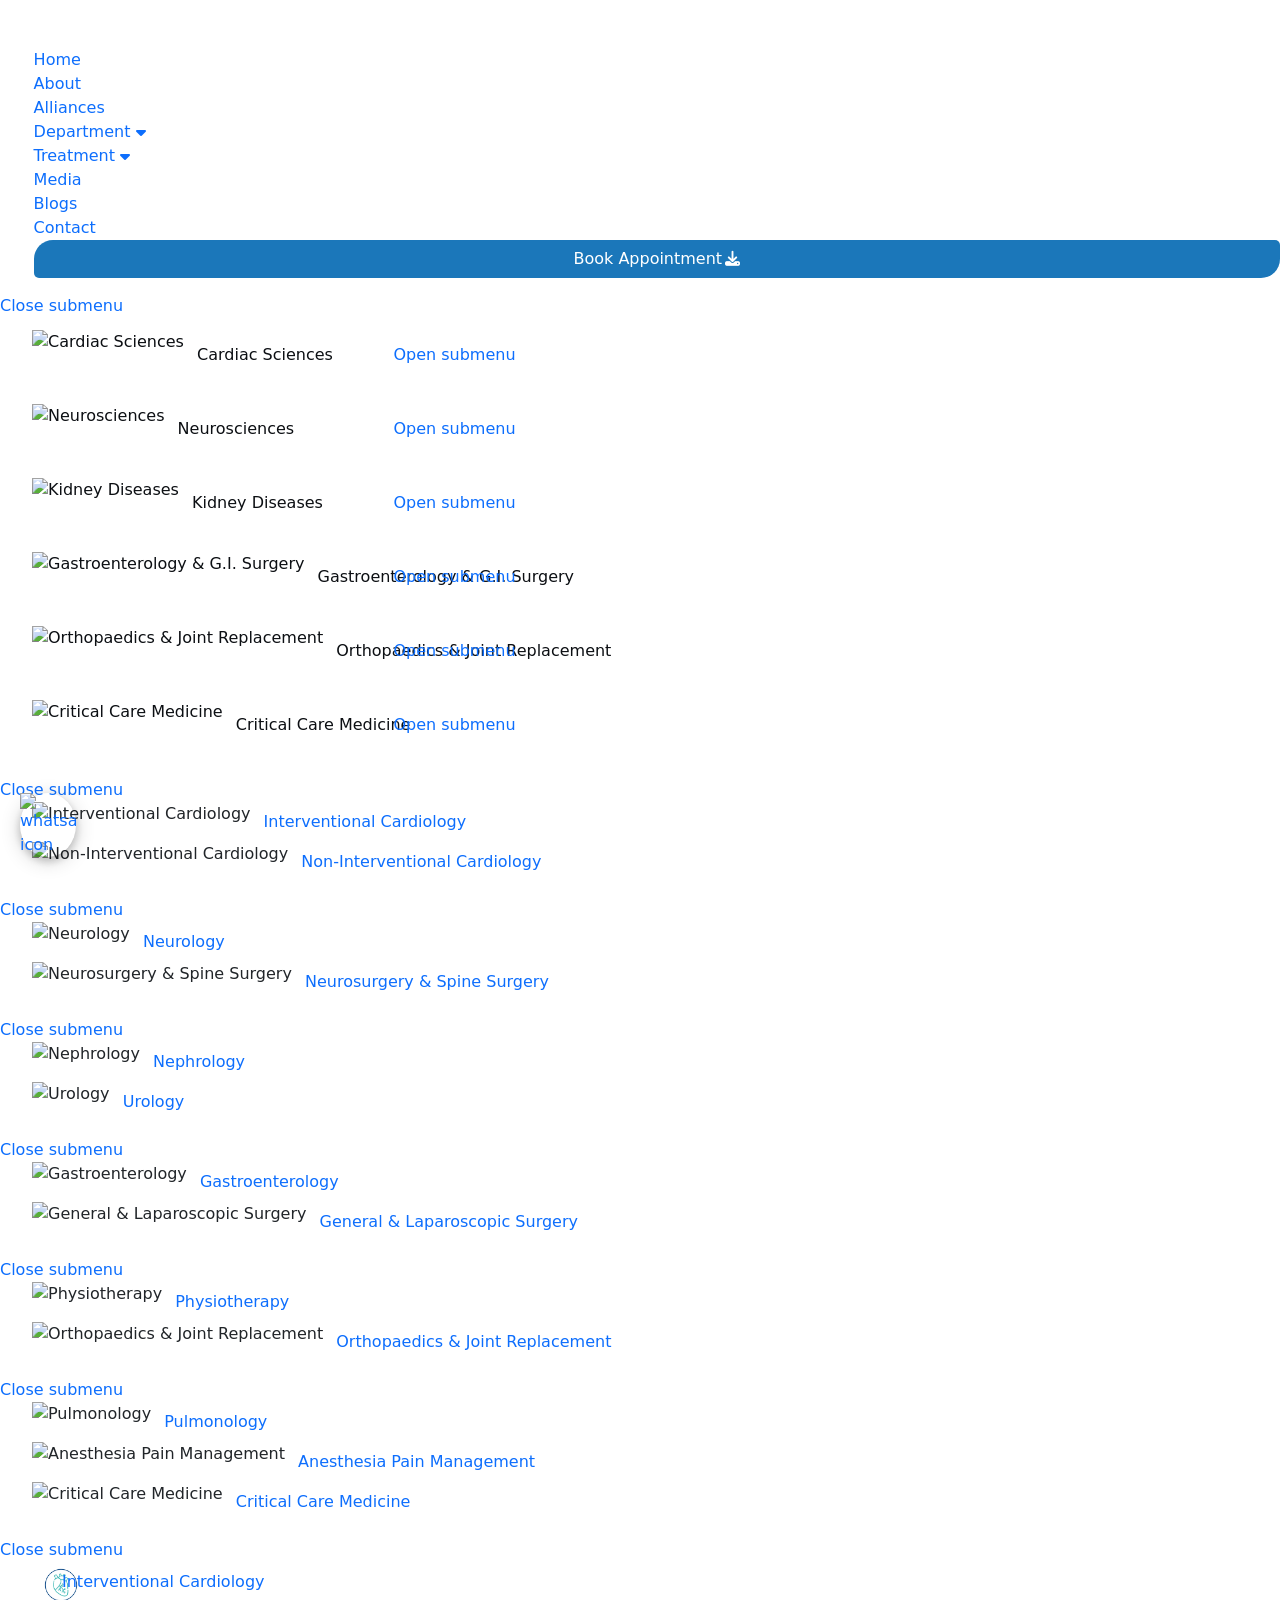
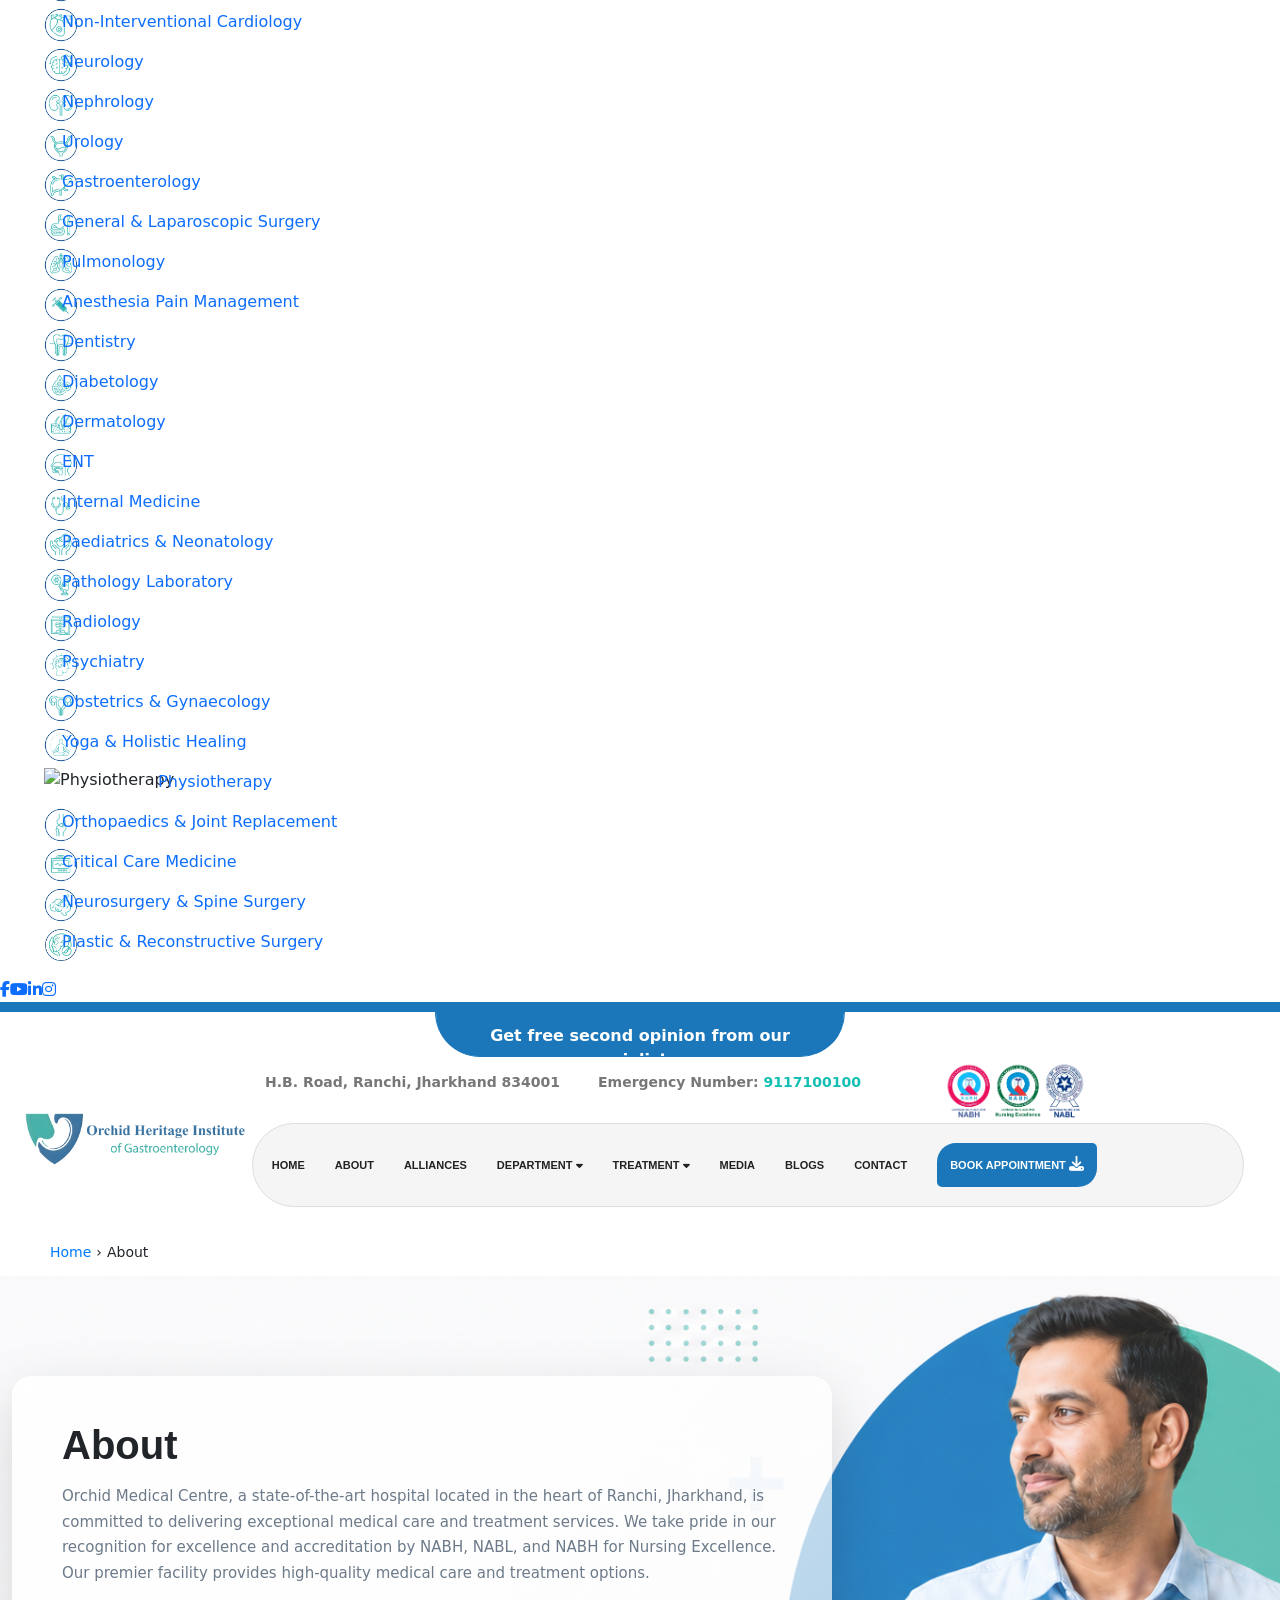
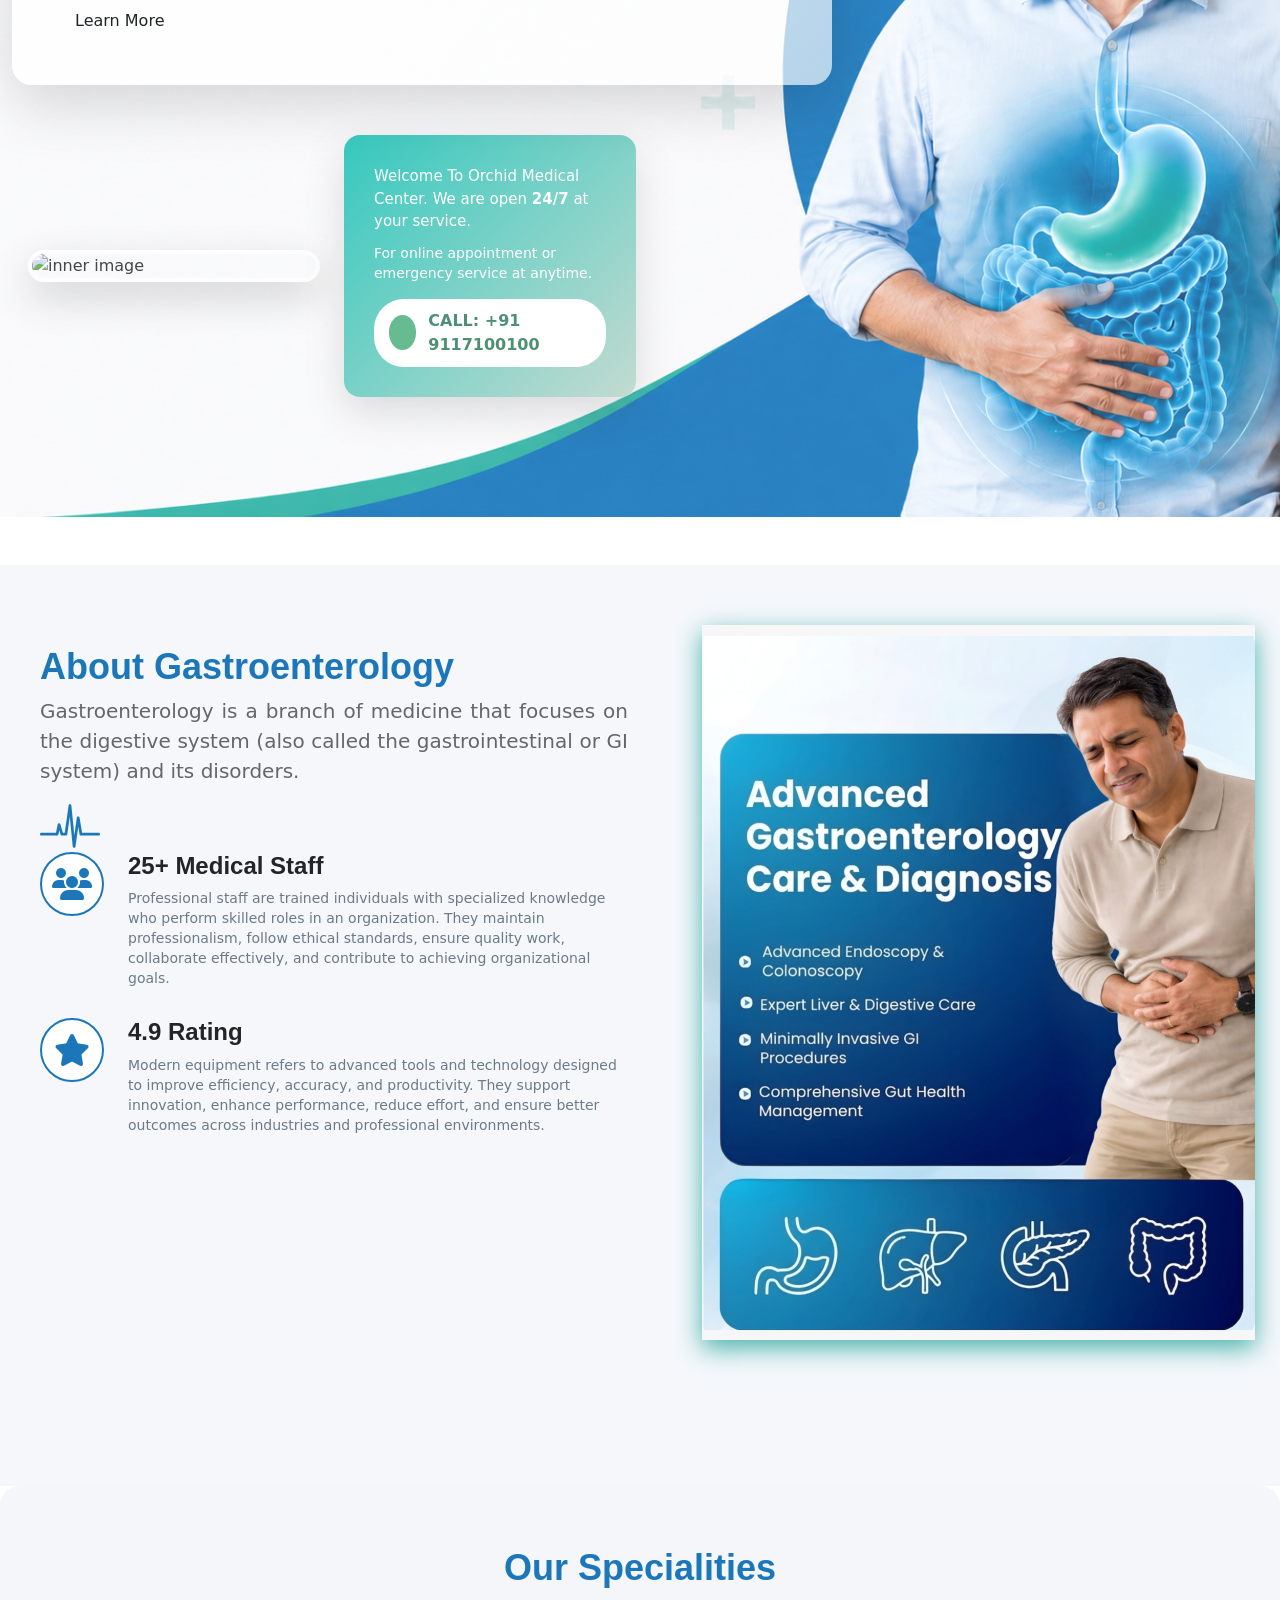
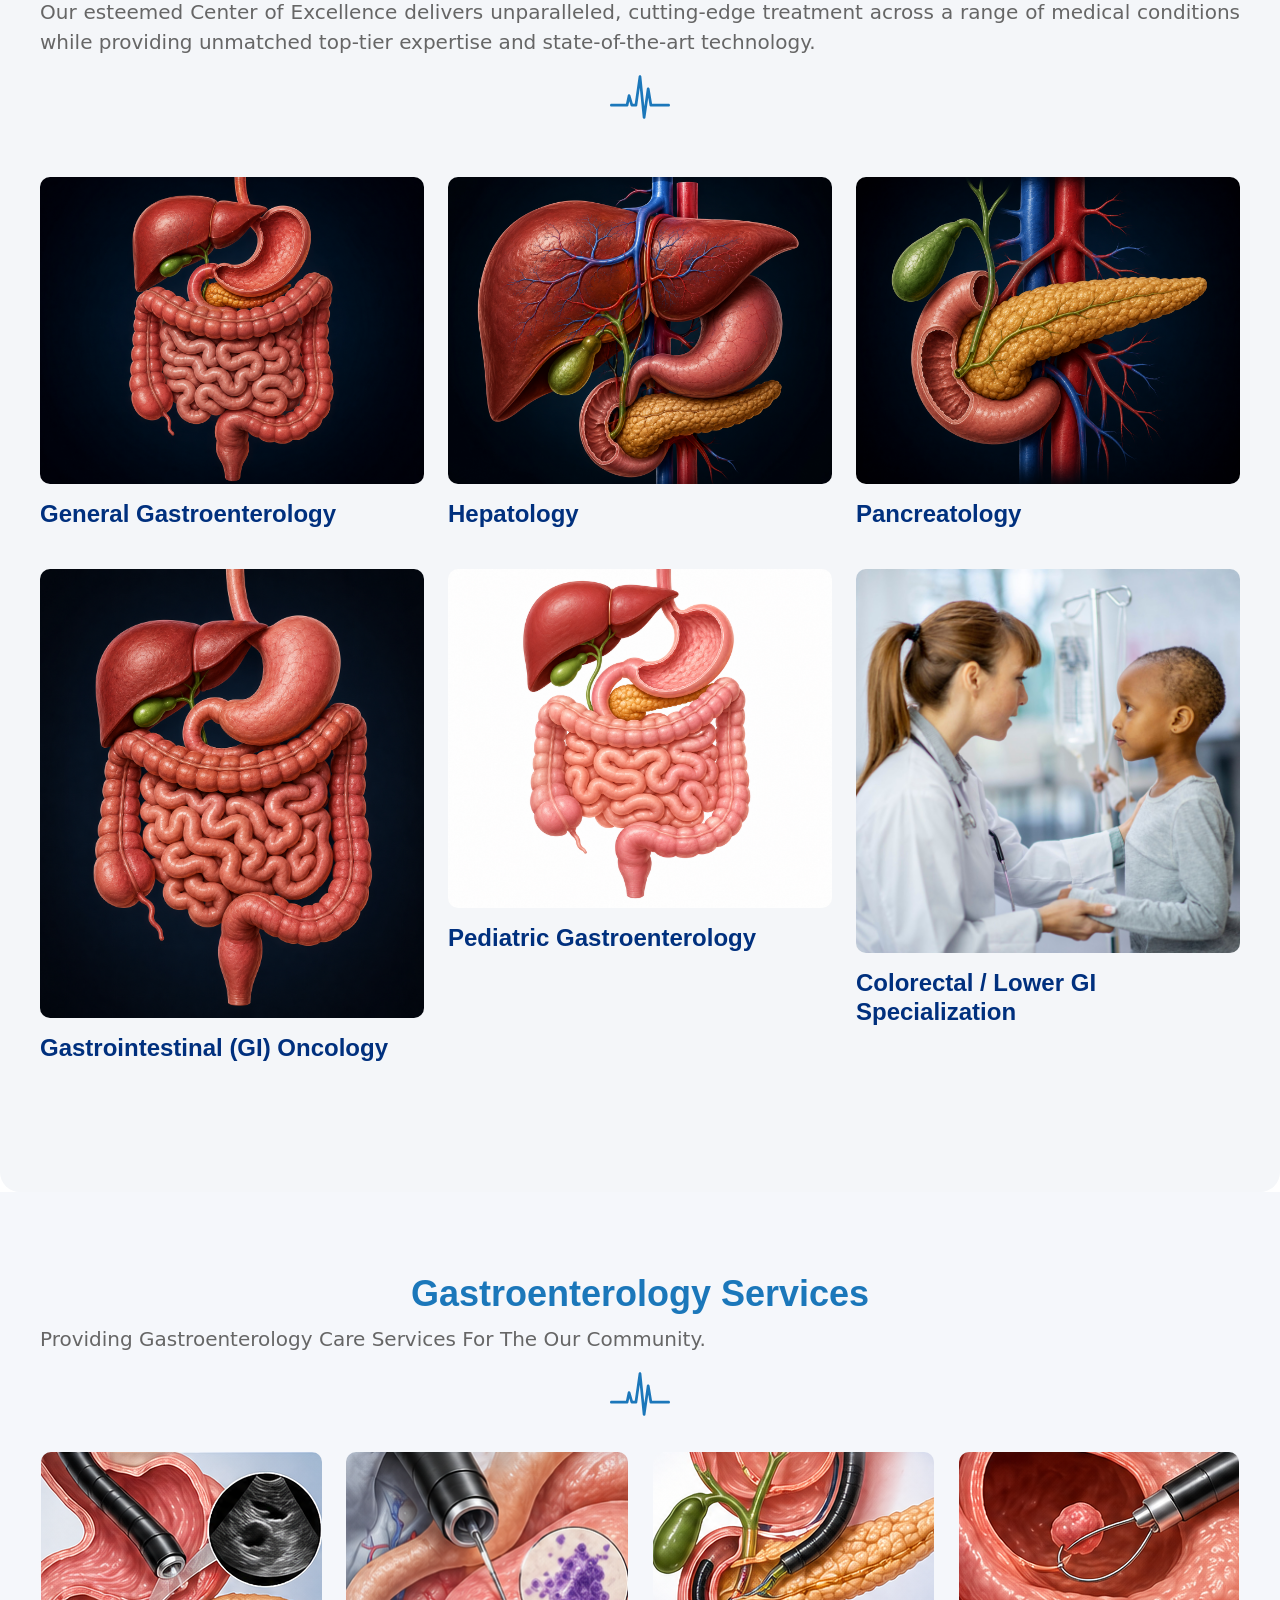
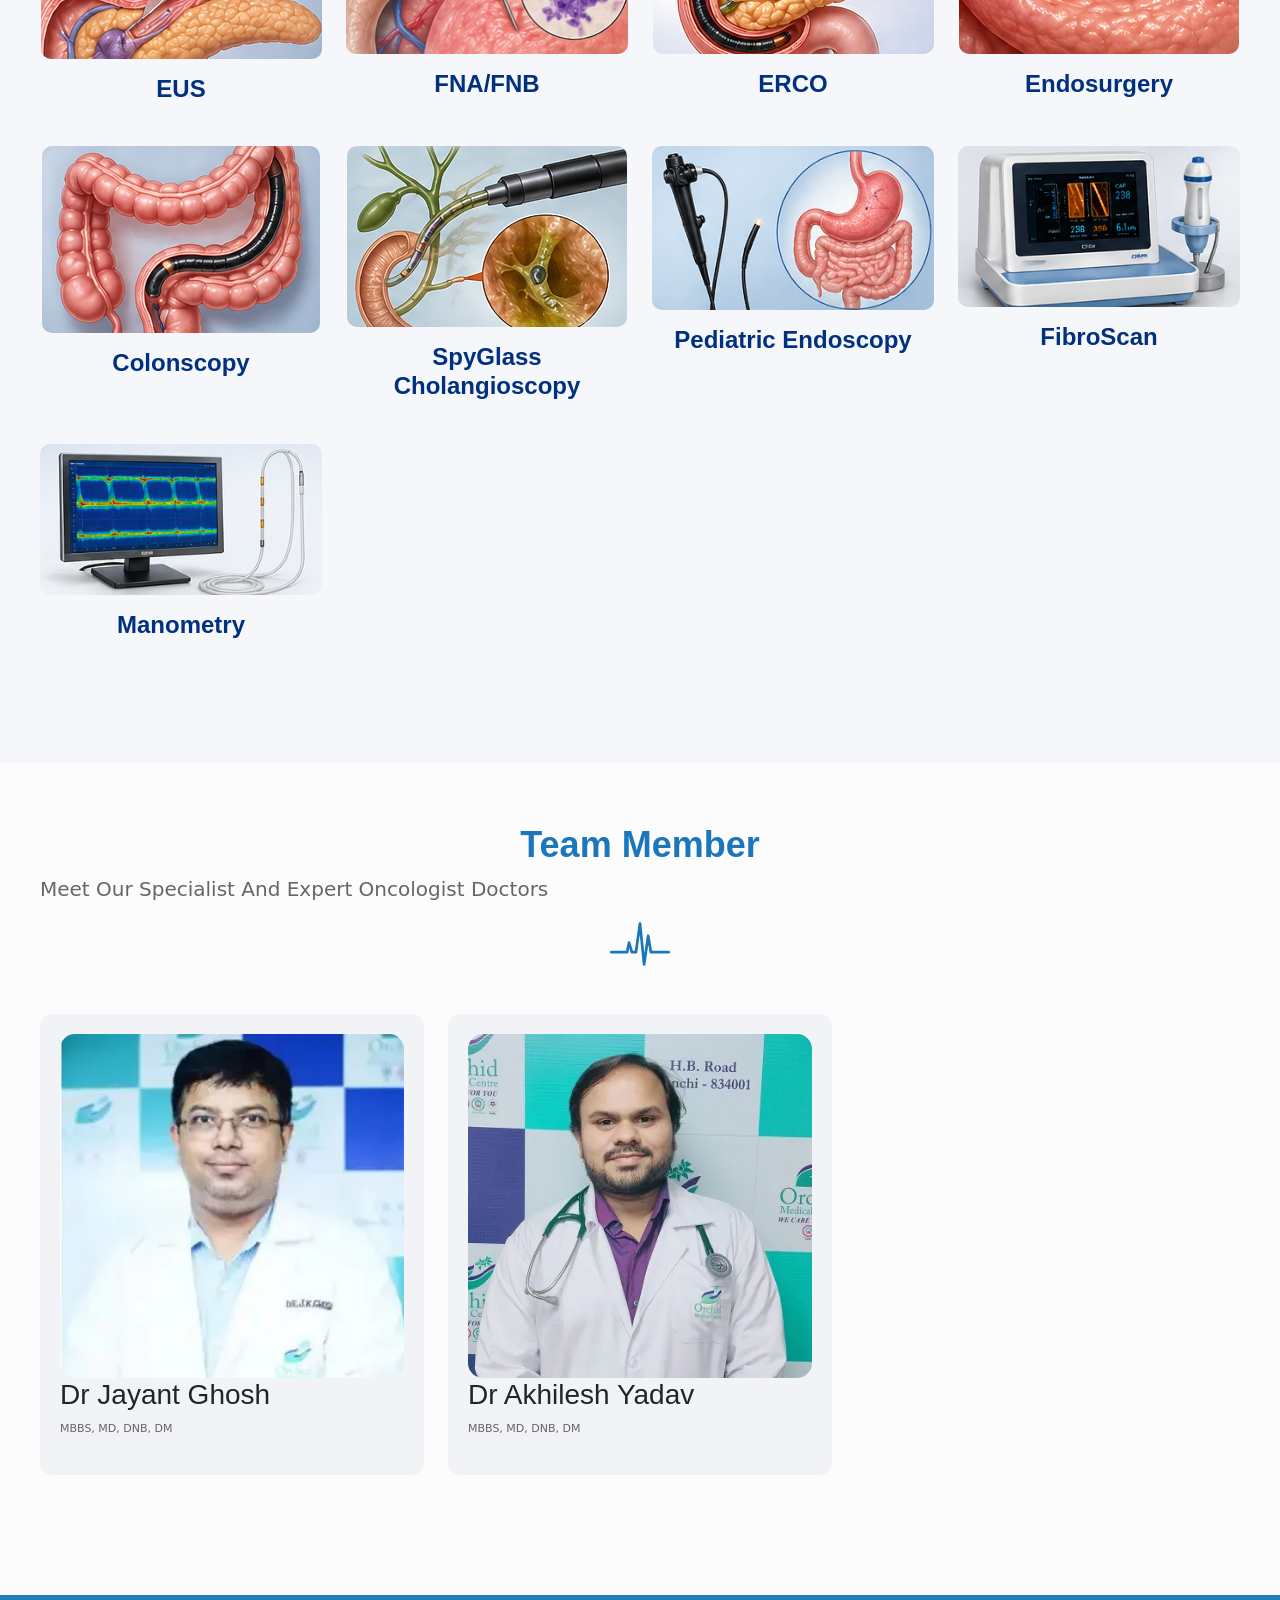
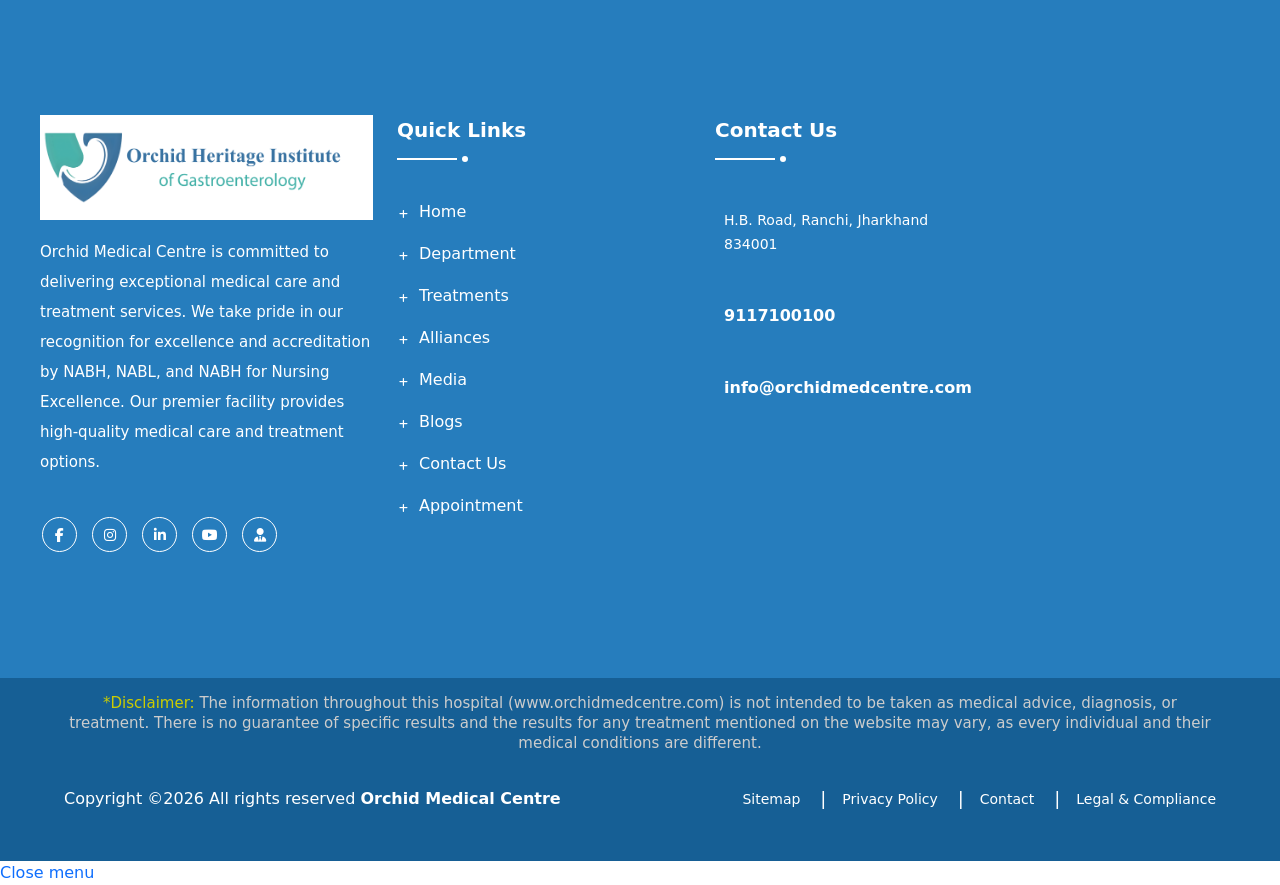
==== commit 26eb45ef: "design change" ====
--- a/about.html
+++ b/about.html
@@ -1437,7 +1437,7 @@
                 <!-- Service Block -->
                                         <div class="service-block col-lg-4 col-md-6 col-sm-12">
                             <div class="">
-                                <span><a href=""><img src="image_website/paeditraic_oncology.jpeg" alt="Cardiac Sciences" loading="lazy" style="border-radius:10px;"></a></span>
+                                <span><a href=""><img src="image_website/general_gastroenterology.png" alt="Cardiac Sciences" loading="lazy" style="border-radius:10px;"></a></span>
                                 <h3 class="mt-3" style="font-weight: 600;font-weight: 600;line-height: 1.2em; margin-bottom: 10px;font-size: 24px;"><a href="/department/coe_dept/cardiac-sciences" id="1" style="color: #00307E;">General Gastroenterology</a></h3>
                                 <div class="text coe_text">
                                     <!-- <ul style="text-align:left;">
@@ -1451,7 +1451,7 @@
                         </div>						
                                         <div class="service-block col-lg-4 col-md-6 col-sm-12">
                             <div class="">
-                                <span><a href=""><img src="image_website/hemato_oncology.jpeg" alt="Neurosciences" loading="lazy" style="border-radius:10px;"></a></span>
+                                <span><a href=""><img src="image_website/hepatology.png" alt="Neurosciences" loading="lazy" style="border-radius:10px;"></a></span>
                                 <h3 class="mt-3" style="font-weight: 600;font-weight: 600;line-height: 1.2em; margin-bottom: 10px;font-size: 24px;"><a href="/department/coe_dept/neurosciences" id="2" class="btn-title" style="color: #00307E;">Hepatology</a></h3>
                                 <div class="text coe_text">
                                     <!-- <ul style="text-align:left;">
@@ -1464,7 +1464,7 @@
                         </div>						
                                         <div class="service-block col-lg-4 col-md-6 col-sm-12">
                             <div class="">
-                                <span><a href=""><img src="image_website/gynecology_oncology.jpeg" alt="Kidney Diseases" loading="lazy" style="border-radius:10px;"></a></span>
+                                <span><a href=""><img src="image_website/pancreatology.png" alt="Kidney Diseases" loading="lazy" style="border-radius:10px;"></a></span>
                                 <h3 class="mt-3" style="font-weight: 600;font-weight: 600;line-height: 1.2em; margin-bottom: 10px;font-size: 24px;"><a href="/department/coe_dept/kidney-diseases" id="4" class="btn-title" style="color: #00307E;"
                                 >Pancreatology</a></h3>
                                 <div class="text coe_text">
@@ -1478,7 +1478,7 @@
                         </div>		
                           <div class="service-block col-lg-4 col-md-6 col-sm-12">
                             <div class="">
-                                <span><a href=""><img src="image_website/gynecology_oncology.jpeg" alt="Kidney Diseases" loading="lazy" style="border-radius:10px;"></a></span>
+                                <span><a href=""><img src="image_website/gastrointestinal.png" alt="Kidney Diseases" loading="lazy" style="border-radius:10px;"></a></span>
                                 <h3 class="mt-3" style="font-weight: 600;font-weight: 600;line-height: 1.2em; margin-bottom: 10px;font-size: 24px;"><a href="/department/coe_dept/kidney-diseases" id="4" class="btn-title" style="color: #00307E;"
                                 >Gastrointestinal (GI) Oncology</a></h3>
                                 <div class="text coe_text">
@@ -1492,7 +1492,7 @@
                         </div>						
                         <div class="service-block col-lg-4 col-md-6 col-sm-12">
                             <div class="">
-                                <span><a href=""><img src="image_website/neuro_oncology.jpeg" alt="Gastroenterology & G.I. Surgery" loading="lazy" style="border-radius:10px;"></a></span>
+                                <span><a href=""><img src="image_website/paeditriac_gastroentrology.png" alt="Gastroenterology & G.I. Surgery" loading="lazy" style="border-radius:10px;"></a></span>
                                 <h3 class="mt-3" style="font-weight: 600;font-weight: 600;line-height: 1.2em; margin-bottom: 10px;font-size: 24px;"><a href="/department/coe_dept/gastroenterology-gi-surgery" id="5" style="color: #00307E;">Pediatric Gastroenterology</a></h3>
                                 <div class="text coe_text">
                                     <!-- <ul style="text-align:left;">
@@ -1519,7 +1519,7 @@
                                      
         </div>
     </section>
-    <section class="about-section" id="coe">
+<section class="about-section" id="coe">
     <div class="auto-container">
         <div class="sec-title text-center">
             <h1 style="display: block;font-size: 36px;font-weight: 700;color: var(--purple-100);;">Gastroenterology Services</h1>
@@ -1529,55 +1529,55 @@
         <div class="row">
             <div class="service-block col-lg-3 col-md-6 col-sm-12">
                 <div class="inner-box">
-                    <span><a href=""><img src="https://samagaticancercentre.com/wp-content/uploads/2026/02/Neuro-Oncology.jpg" alt="Cardiac Sciences" loading="lazy" style="border-radius:10px;"></a></span>
+                    <span><a href=""><img src="image_website/eus.png" alt="Cardiac Sciences" loading="lazy" style="border-radius:10px;"></a></span>
                     <h3 class="mt-3" style="font-weight: 600;font-weight: 600;line-height: 1.2em; margin-bottom: 10px;font-size: 24px;"><a href="/department/coe_dept/cardiac-sciences" id="1" style="color: #00307E;">EUS</a></h3>
                 </div>
             </div>						
             <div class="service-block col-lg-3 col-md-6 col-sm-12">
                 <div class="inner-box">
-                    <span><a href=""><img src="https://samagaticancercentre.com/wp-content/uploads/2026/02/Chemotherapy.jpg" alt="Neurosciences" loading="lazy" style="border-radius:10px;"></a></span>
+                    <span><a href=""><img src="image_website/fna_fnb.png" alt="Neurosciences" loading="lazy" style="border-radius:10px;"></a></span>
                     <h3 class="mt-3" style="font-weight: 600;font-weight: 600;line-height: 1.2em; margin-bottom: 10px;font-size: 24px;"><a href="/department/coe_dept/neurosciences" id="2" class="btn-title" style="color: #00307E;">FNA/FNB</a></h3>
                 </div>
             </div>						
             <div class="service-block col-lg-3 col-md-6 col-sm-12">
                 <div class="inner-box">
-                    <span><a href=""><img src="https://samagaticancercentre.com/wp-content/uploads/2026/02/Immunotherapy.jpg" alt="Kidney Diseases" loading="lazy" style="border-radius:10px;"></a></span>
+                    <span><a href=""><img src="image_website/ercp.png" alt="Kidney Diseases" loading="lazy" style="border-radius:10px;"></a></span>
                     <h3 class="mt-3" style="font-weight: 600;font-weight: 600;line-height: 1.2em; margin-bottom: 10px;font-size: 24px;"><a href="/department/coe_dept/kidney-diseases" id="4" class="btn-title" style="color: #00307E;">ERCO</a></h3>
                 </div>
             </div>					
             <div class="service-block col-lg-3 col-md-6 col-sm-12">
                 <div class="inner-box">
-                    <span><a href=""><img src="https://samagaticancercentre.com/wp-content/uploads/2026/02/Target-Therapy.jpg" alt="Gastroenterology & G.I. Surgery" loading="lazy" style="border-radius:10px;"></a></span>
+                    <span><a href=""><img src="image_website/endosurgery.png" alt="Gastroenterology & G.I. Surgery" loading="lazy" style="border-radius:10px;"></a></span>
                     <h3 class="mt-3" style="font-weight: 600;font-weight: 600;line-height: 1.2em; margin-bottom: 10px;font-size: 24px;"><a href="/department/coe_dept/gastroenterology-gi-surgery" id="5" style="color: #00307E;">Endosurgery</a></h3>
                 </div>
             </div>	
             <div class="service-block col-lg-3 col-md-6 col-sm-12">
                 <div class="inner-box">
-                    <span><a href=""><img src="https://samagaticancercentre.com/wp-content/uploads/2026/04/Biopsy-IHCNGS.jpg" alt="Cardiac Sciences" loading="lazy" style="border-radius:10px;"></a></span>
+                    <span><a href=""><img src="image_website/colonscopy.png" alt="Cardiac Sciences" loading="lazy" style="border-radius:10px;"></a></span>
                     <h3 class="mt-3" style="font-weight: 600;font-weight: 600;line-height: 1.2em; margin-bottom: 10px;font-size: 24px;"><a href="/department/coe_dept/cardiac-sciences" id="1" style="color: #00307E;">Colonscopy</a></h3>
                 </div>
             </div>						
             <div class="service-block col-lg-3 col-md-6 col-sm-12">
                 <div class="inner-box">
-                    <span><a href=""><img src="https://samagaticancercentre.com/wp-content/uploads/2026/04/Cancer-Screening.jpg" alt="Neurosciences" loading="lazy" style="border-radius:10px;"></a></span>
+                    <span><a href=""><img src="image_website/spyglass.png" alt="Neurosciences" loading="lazy" style="border-radius:10px;"></a></span>
                     <h3 class="mt-3" style="font-weight: 600;font-weight: 600;line-height: 1.2em; margin-bottom: 10px;font-size: 24px;"><a href="/department/coe_dept/neurosciences" id="2" class="btn-title" style="color: #00307E;">SpyGlass Cholangioscopy</a></h3>
                 </div>
             </div>
             <div class="service-block col-lg-3 col-md-6 col-sm-12">
                 <div class="inner-box">
-                    <span><a href=""><img src="https://samagaticancercentre.com/wp-content/uploads/2026/04/psycho-oncology.jpg" alt="Cardiac Sciences" loading="lazy" style="border-radius:10px;"></a></span>
+                    <span><a href=""><img src="image_website/paeditric_endoscopy.png" alt="Cardiac Sciences" loading="lazy" style="border-radius:10px;"></a></span>
                     <h3 class="mt-3" style="font-weight: 600;font-weight: 600;line-height: 1.2em; margin-bottom: 10px;font-size: 24px;"><a href="/department/coe_dept/cardiac-sciences" id="1" style="color: #00307E;">Pediatric Endoscopy</a></h3>
                 </div>
             </div>						
             <div class="service-block col-lg-3 col-md-6 col-sm-12">
                 <div class="inner-box">
-                    <span><a href=""><img src="https://samagaticancercentre.com/wp-content/uploads/2026/04/Molecular-Tumor.jpg" alt="Neurosciences" loading="lazy" style="border-radius:10px;"></a></span>
+                    <span><a href=""><img src="image_website/fibroscan.png" alt="Neurosciences" loading="lazy" style="border-radius:10px;"></a></span>
                     <h3 class="mt-3" style="font-weight: 600;font-weight: 600;line-height: 1.2em; margin-bottom: 10px;font-size: 24px;"><a href="/department/coe_dept/neurosciences" id="2" class="btn-title" style="color: #00307E;">FibroScan</a></h3>
                 </div>
             </div>	
             <div class="service-block col-lg-3 col-md-6 col-sm-12">
                 <div class="inner-box">
-                    <span><a href=""><img src="https://samagaticancercentre.com/wp-content/uploads/2026/02/Preventive-Oncology.jpg" alt="Neurosciences" loading="lazy" style="border-radius:10px;"></a></span>
+                    <span><a href=""><img src="image_website/manometry.png" alt="Neurosciences" loading="lazy" style="border-radius:10px;"></a></span>
                     <h3 class="mt-3" style="font-weight: 600;font-weight: 600;line-height: 1.2em; margin-bottom: 10px;font-size: 24px;"><a href="/department/coe_dept/neurosciences" id="2" class="btn-title" style="color: #00307E;">Manometry</a></h3>
                 </div>
             </div>                     
@@ -1957,14 +1957,14 @@
                                     <li><a href="index.html">Home</a></li>
 
 
-                                    <li><a href="/#coe">Centre Of Excellence</a></li>
-                                    <li><a href="/#spcl">Specialities</a></li>
-
-                                    <li><a href="https://www.orchidmedcentre.com/academics/">Academics</a></li>
-                                    <li><a href="https://www.orchidmedcentre.com/technologies/">Technologies</a></li>
-                                    <li><a href="https://www.orchidmedcentre.com/patient_testimonial/">Patient Testimonial</a></li>
-                                    <li><a href="https://www.orchidmedcentre.com/contact_us/contact/">Contact Us</a></li>
-                                    <li><a href="https://www.orchidmedcentre.com/bmw_reports/">Biomedical Waste Report</a></li>
+                                    <li><a href="#">Department</a></li>
+                                    <li><a href="#">Treatments</a></li>
+
+                                    <li><a href="alliance.html">Alliances</a></li>
+                                    <li><a href="media.html">Media</a></li>
+                                    <li><a href="blogs.html">Blogs</a></li>
+                                    <li><a href="contact.html">Contact Us</a></li>
+                                    <li><a href="appointment.html">Appointment</a></li>
                                 </ul>
                             </div>
                         </div>
--- a/css/style.css
+++ b/css/style.css
@@ -2782,7 +2782,7 @@
   line-height: 30px;
   cursor: pointer;
   margin-left: 20px;
-  color: #13bfb3;
+  color: #3b74a0;
   -webkit-box-ordinal-group: 4;
   order: 3;
   display: none;
--- a/css/responsive.css
+++ b/css/responsive.css
@@ -1107,8 +1107,17 @@
 	}
 
 	.service-block .inner-box{
-		padding: 30px 20px;
-	}
+		/* padding: 30px 20px; */
+		
+	}
+	.service-block{
+  position: relative;
+  display: block;
+  margin-bottom: 30px;
+}
+.image-1{
+	margin-top: 20px;
+}
 
 	.about-section .video-link{
 		left: 0;
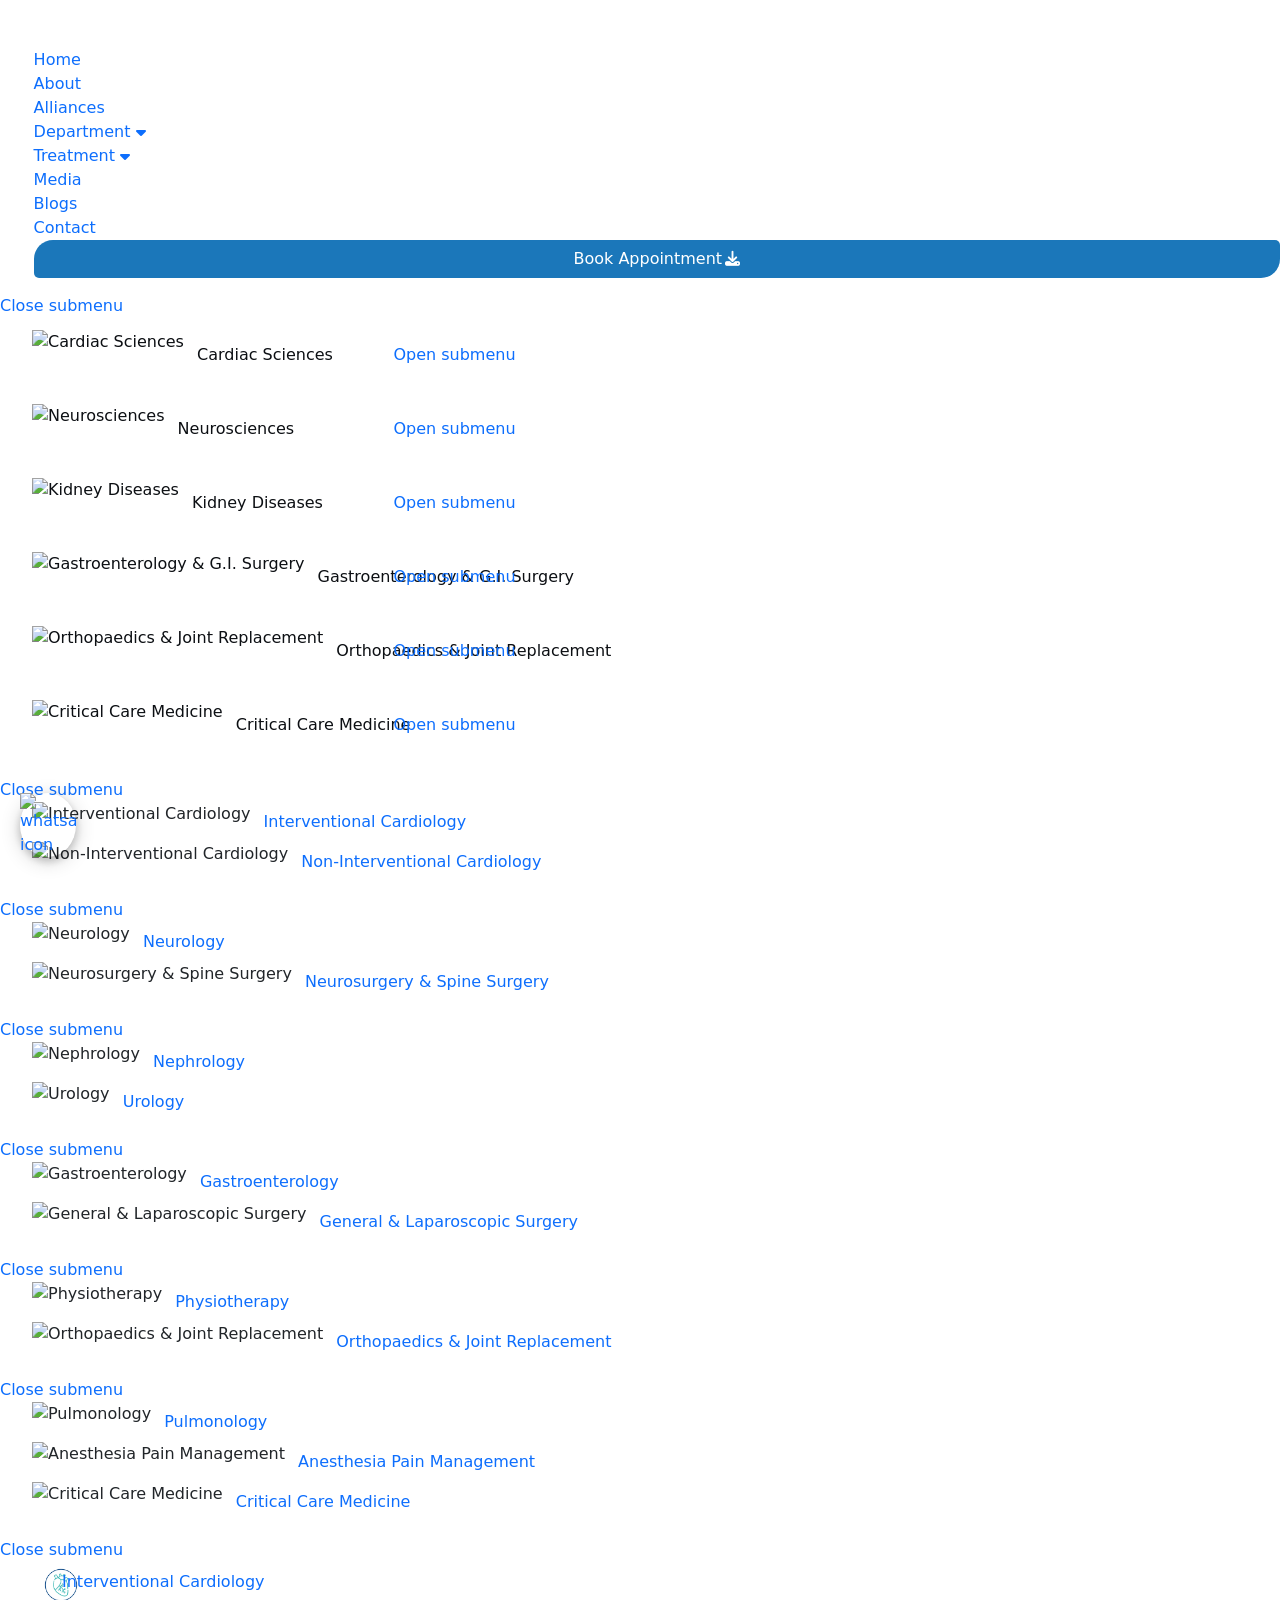
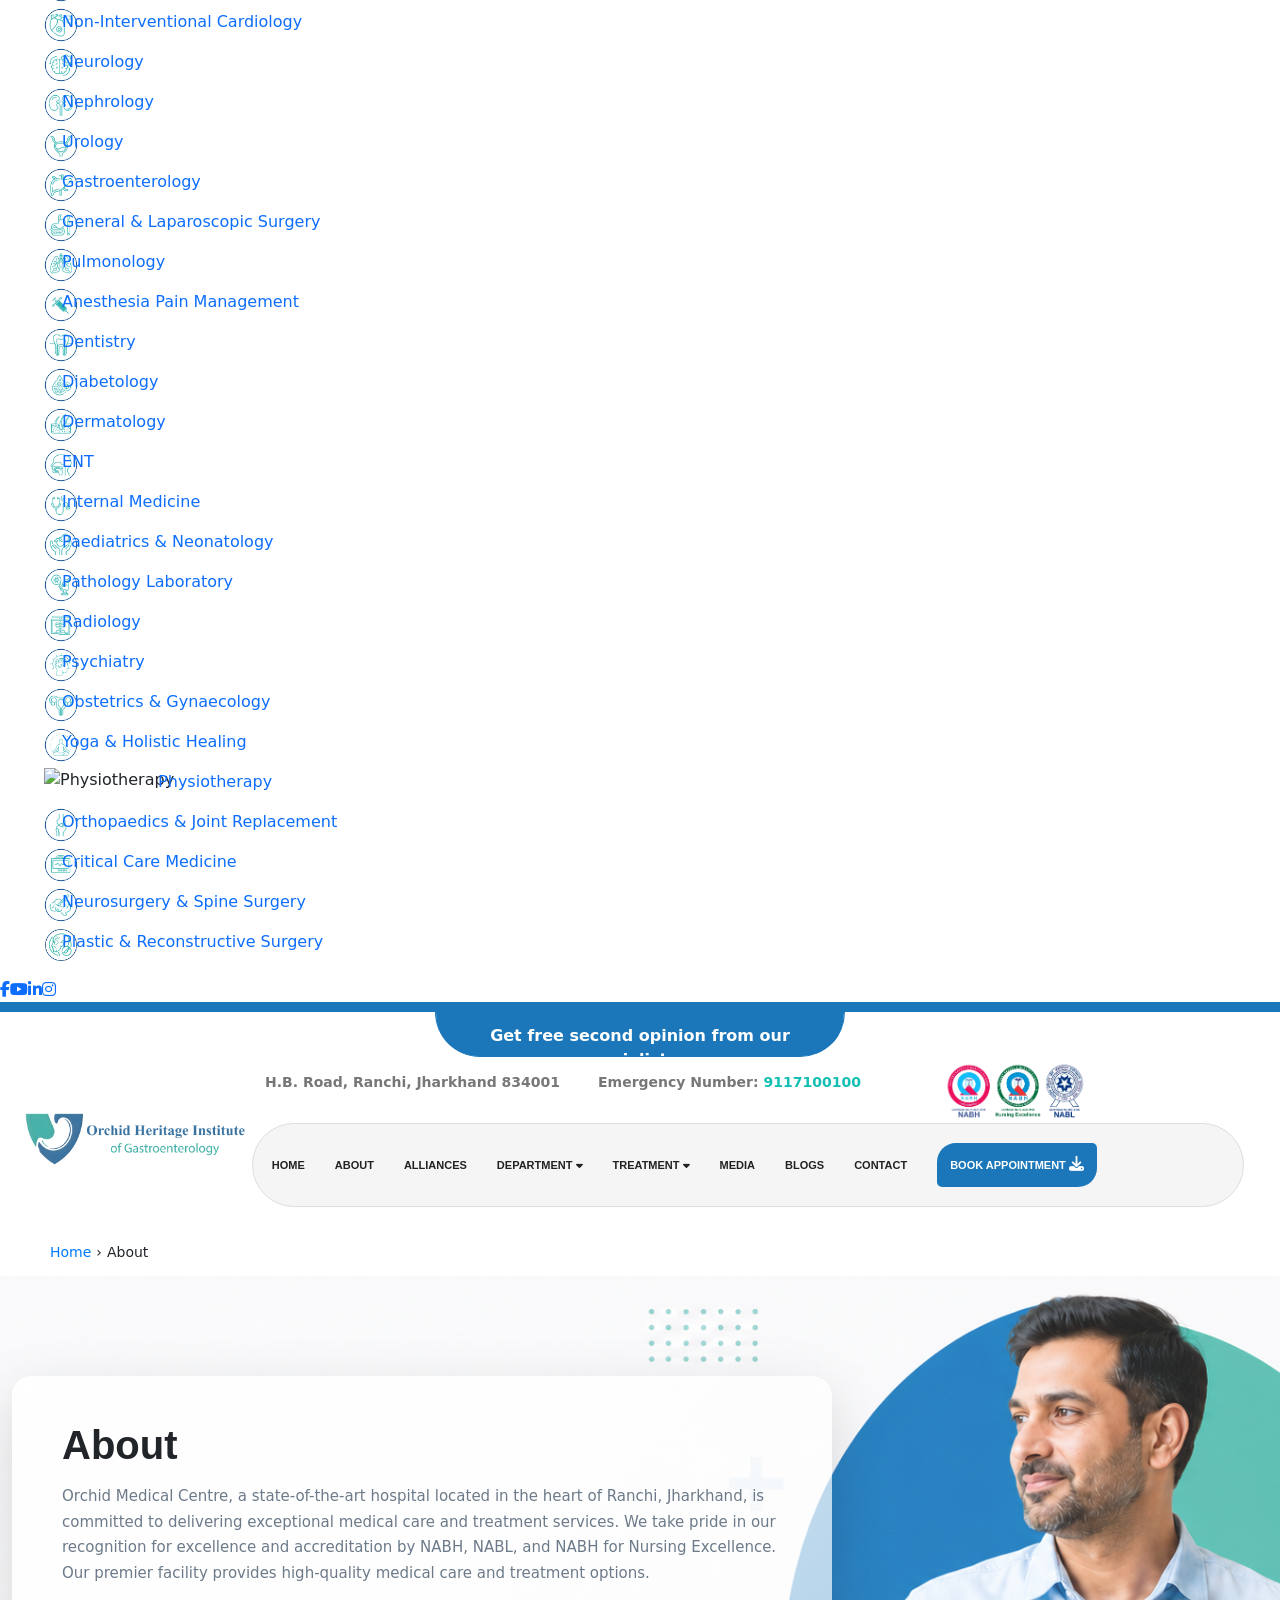
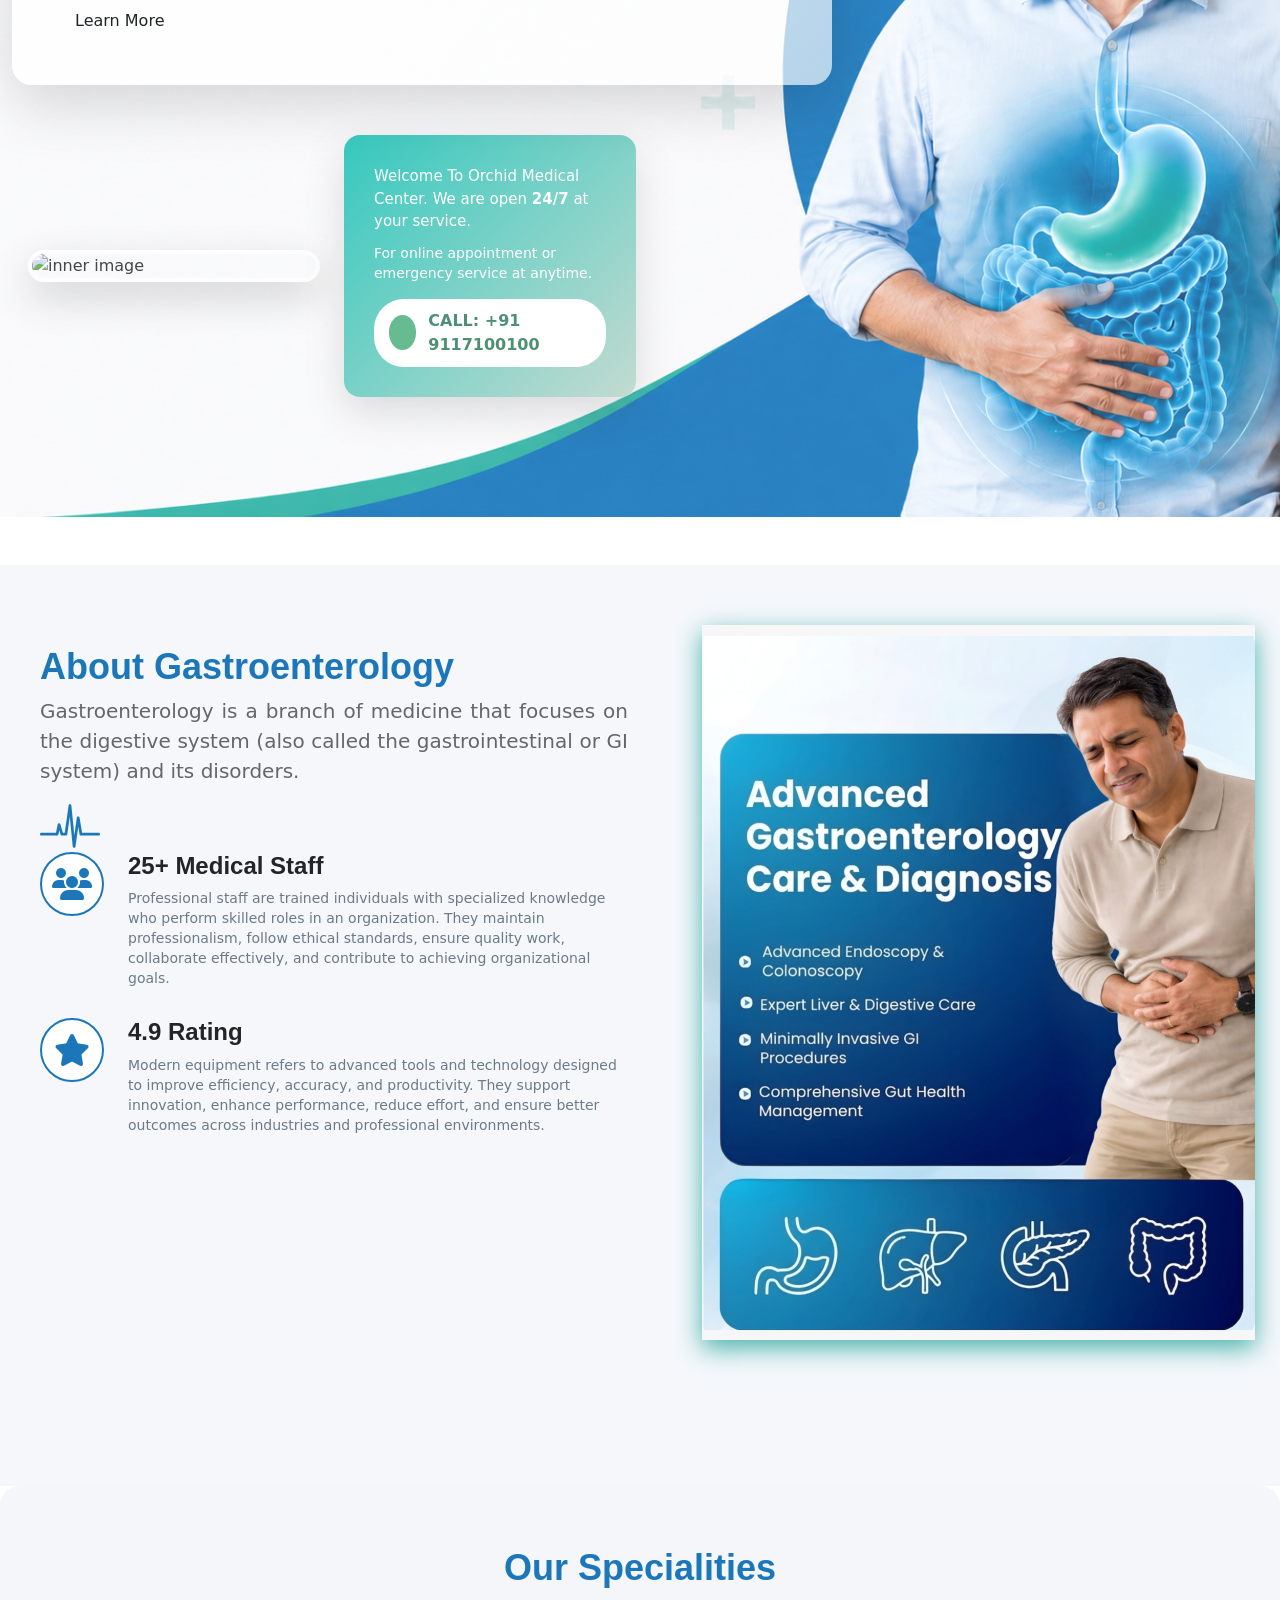
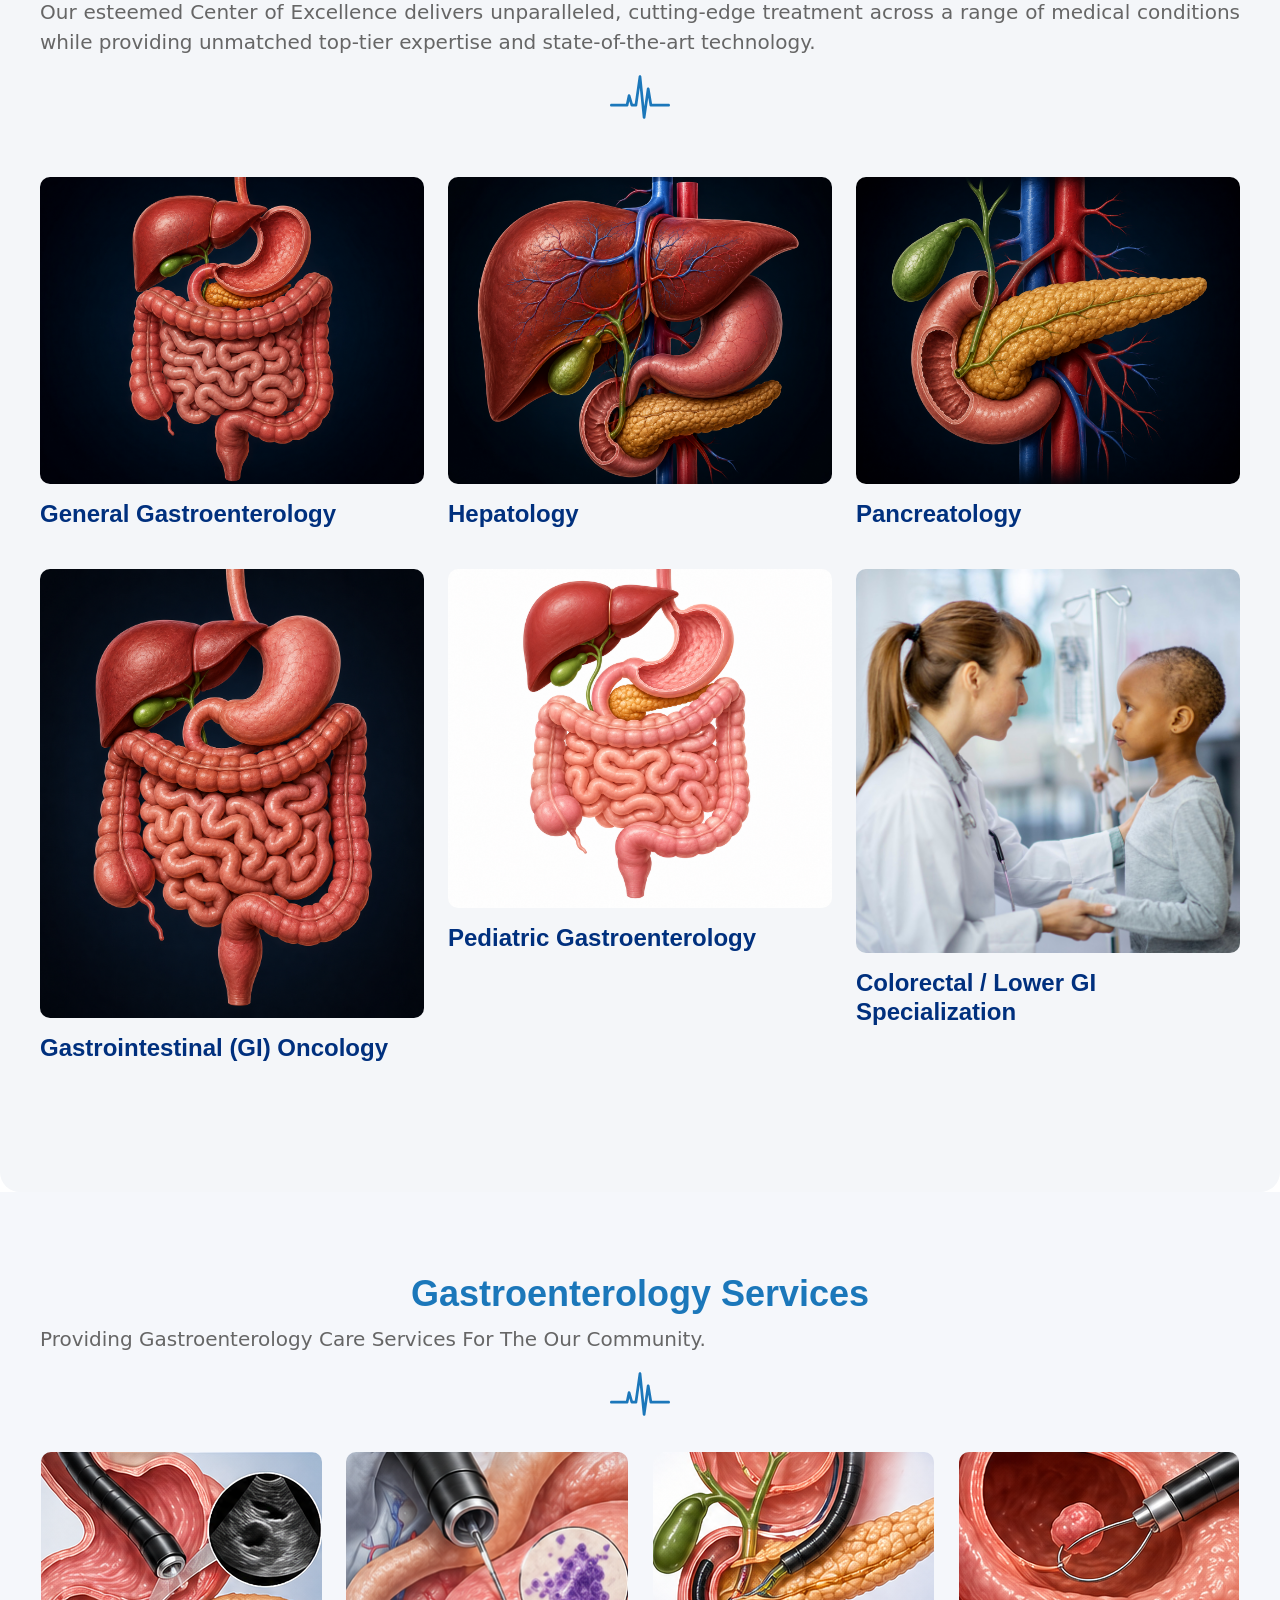
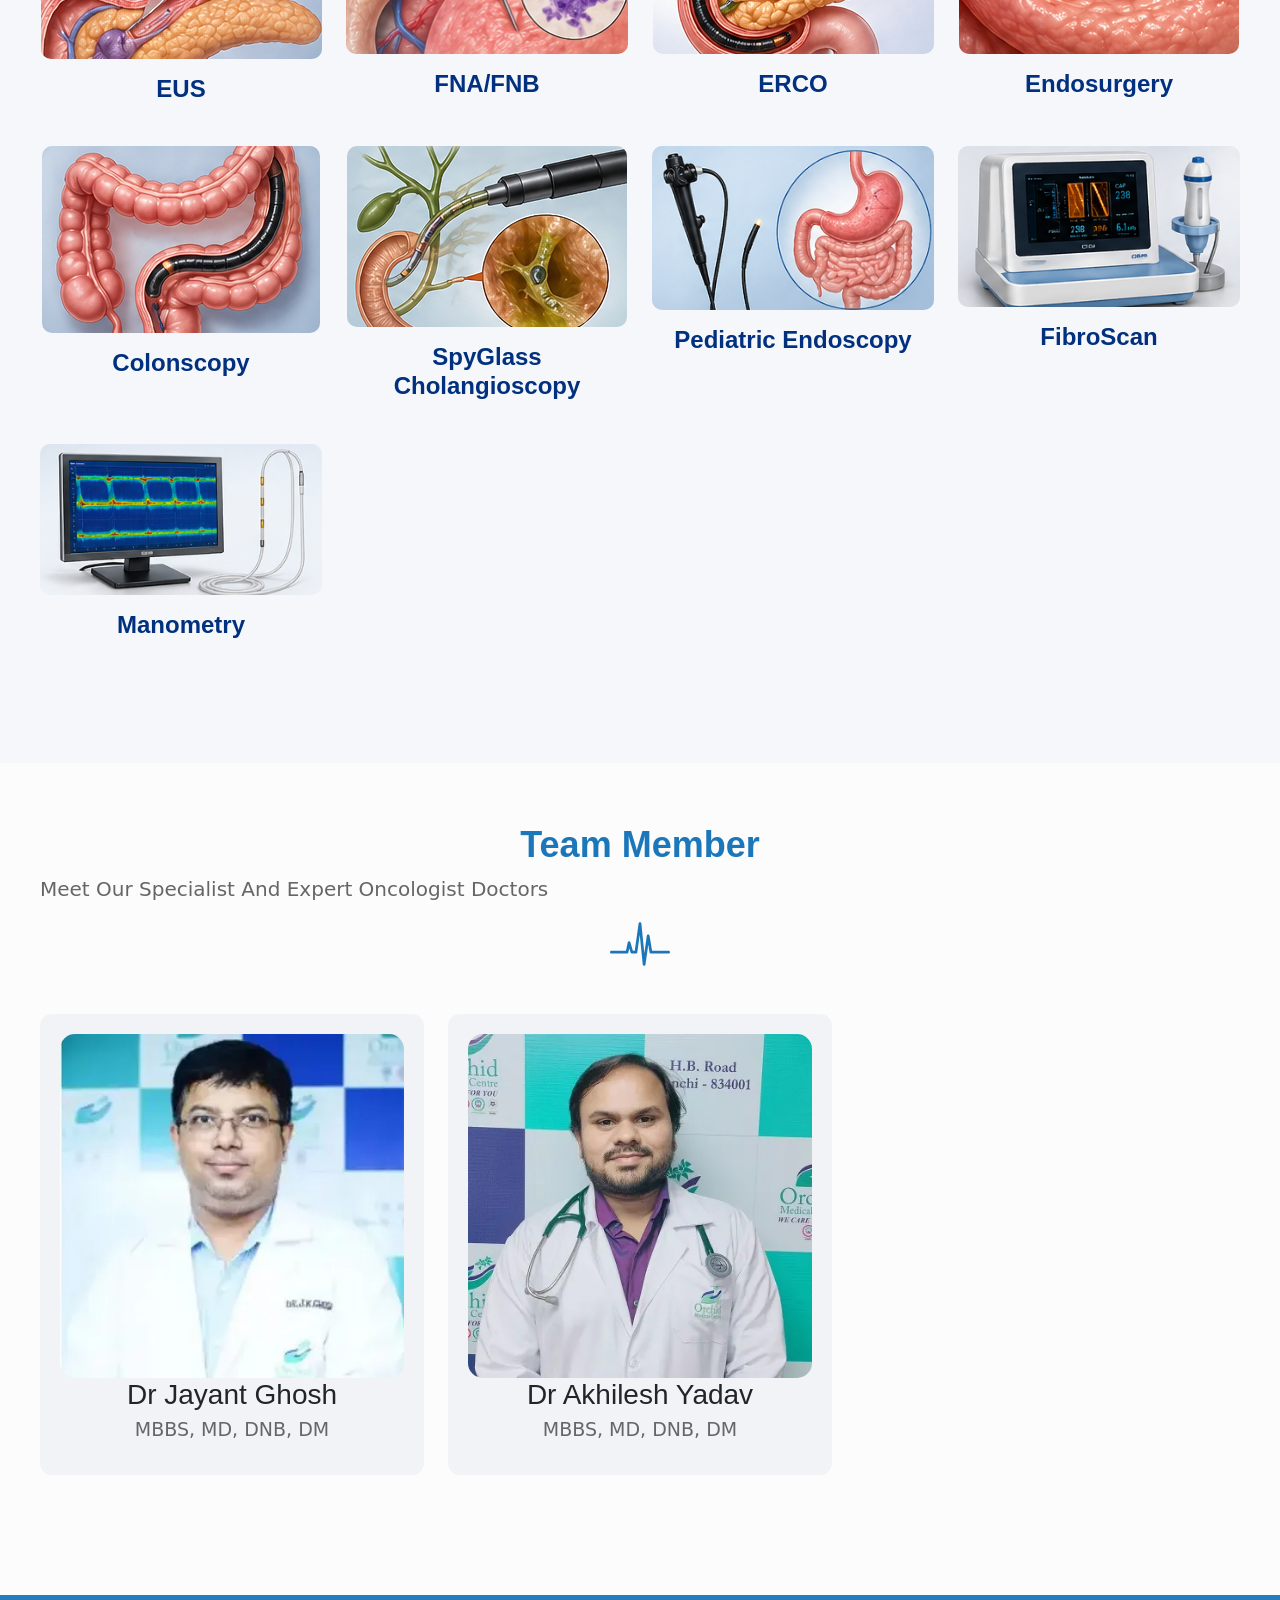
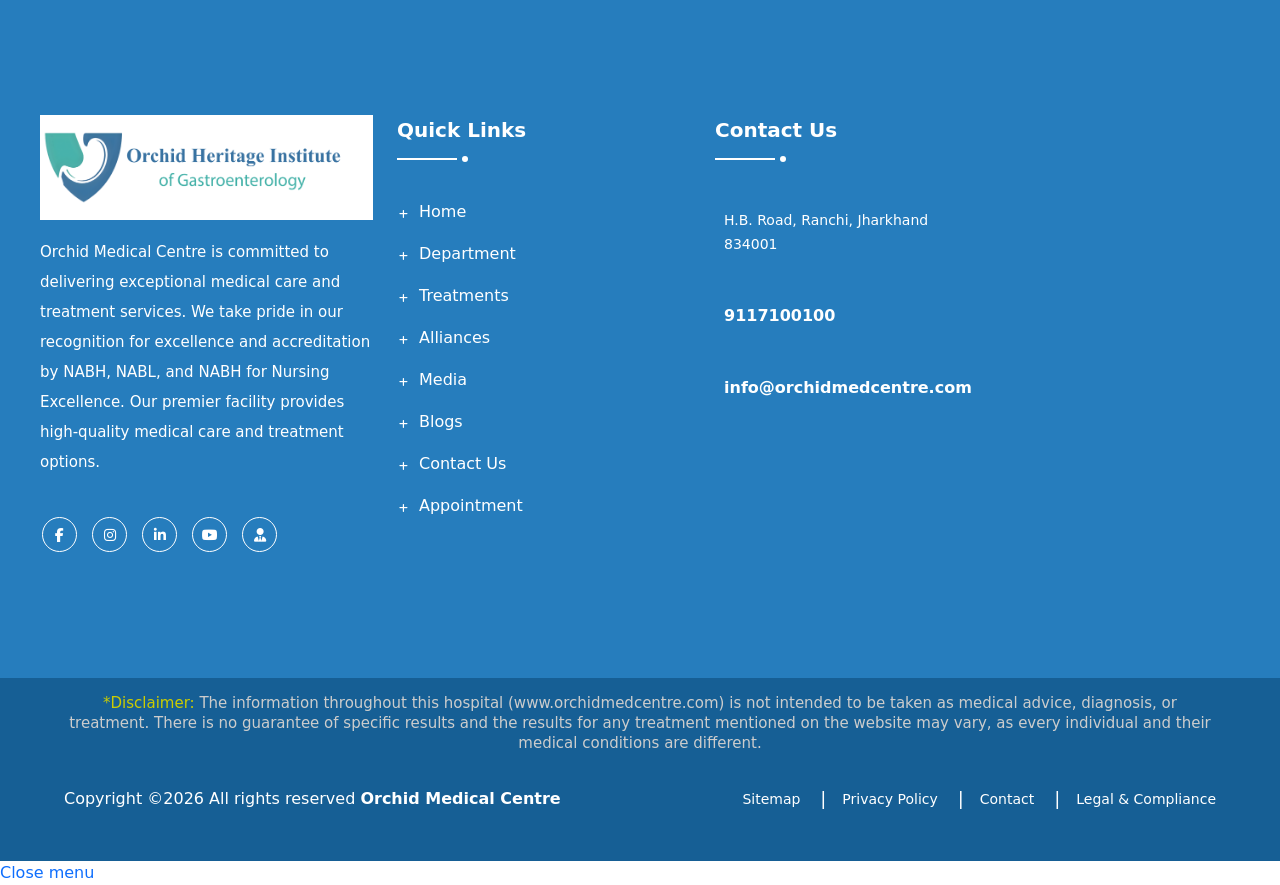
==== commit 0d0bc5c4: "Appointment form" ====
--- a/about.html
+++ b/about.html
@@ -1594,17 +1594,17 @@
             <div class="doctor-container">
                 <div class="row g-4">
                     <div class="col-12 col-md-4 col-lg-4">
-                        <div class="doctor-card">
+                        <div class="doctor-card text-center">
                             <img src="image_website/dr_jayant.webp" alt="Doctor">
                                 <h3>Dr Jayant Ghosh </h3>
-                                <p style="font-size:11px !important; ">MBBS, MD, DNB, DM</p>
+                                <p style="font-size:19px !important; ">MBBS, MD, DNB, DM</p>
                         </div>
                     </div>
                     <div class="col-12 col-md-4 col-lg-4">
-                        <div class="doctor-card">
+                        <div class="doctor-card text-center">
                             <img src="image_website/dr_akhilesh.webp" alt="Doctor">
                                 <h3>Dr Akhilesh Yadav </h3>
-                                <p style="font-size:11px !important; ">MBBS, MD, DNB, DM</p>
+                                <p style="font-size:19px !important; ">MBBS, MD, DNB, DM</p>
                         </div>
                     </div>
                 </div>
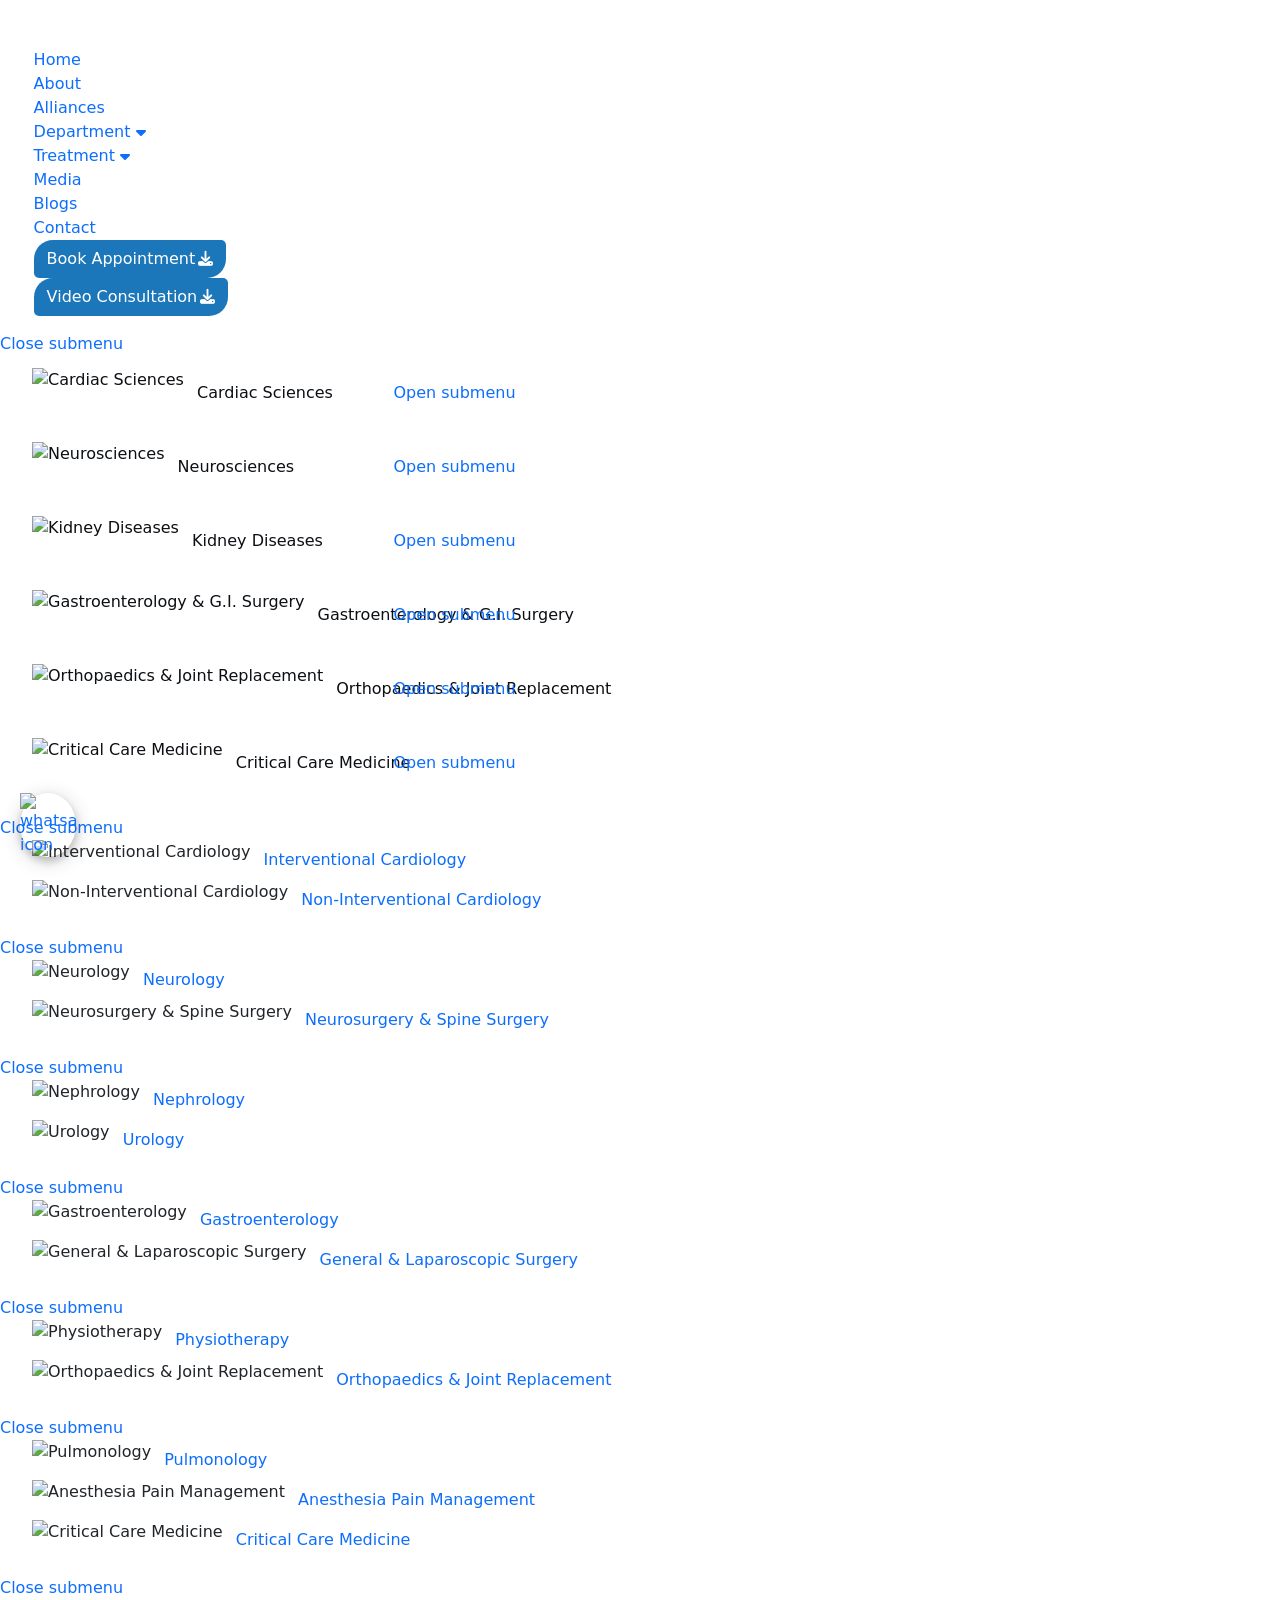
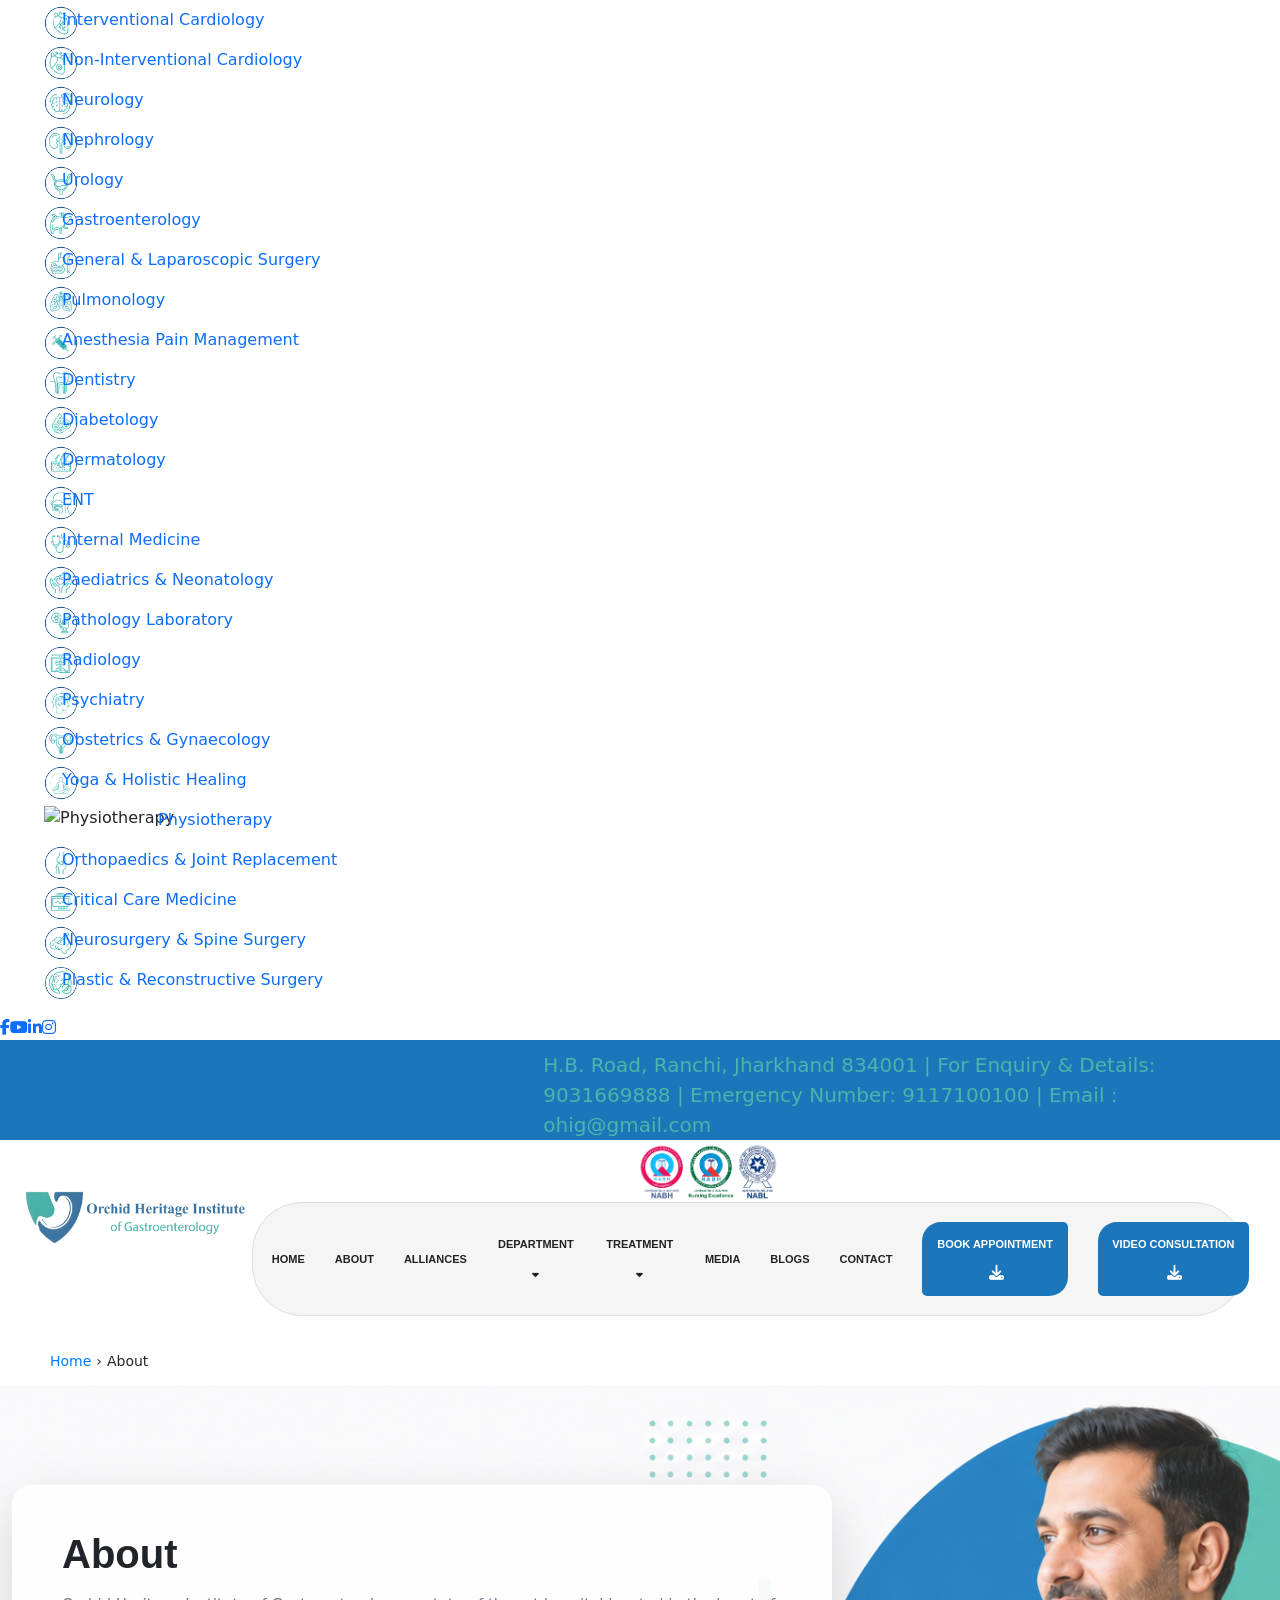
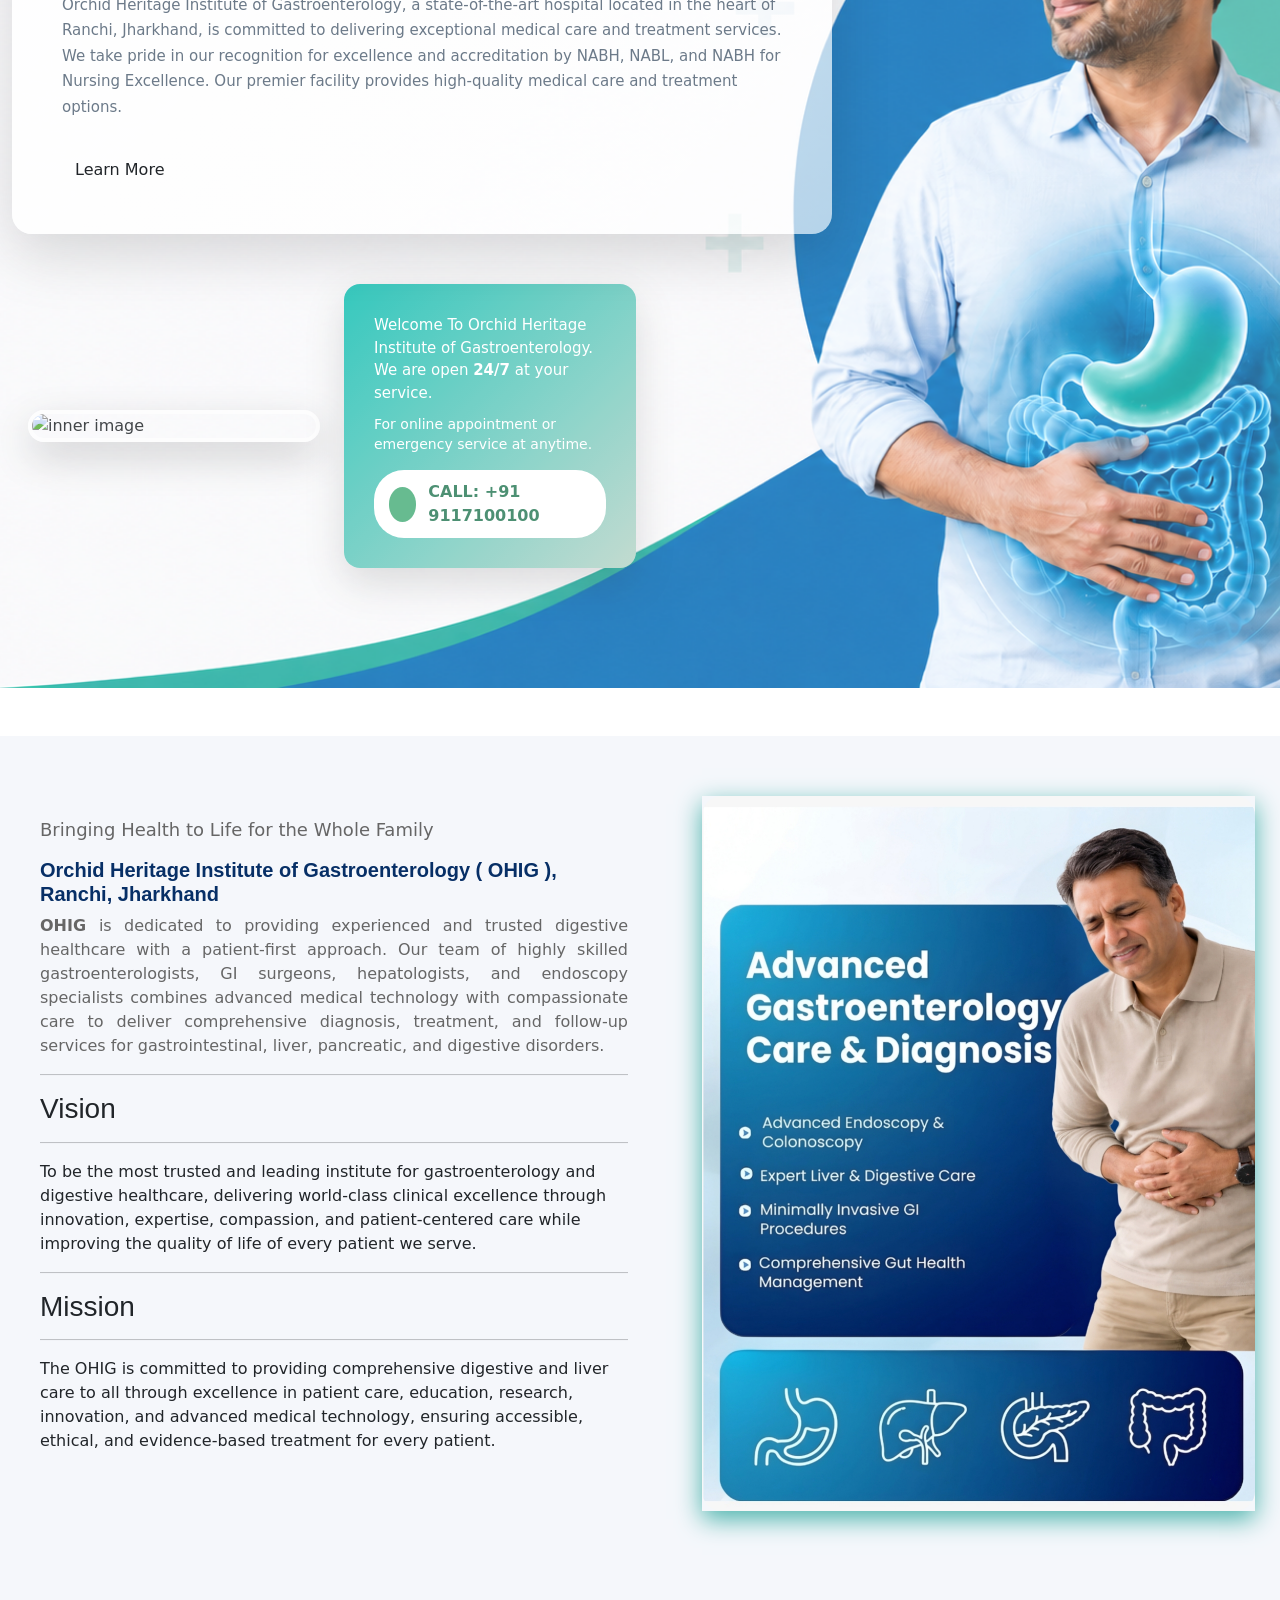
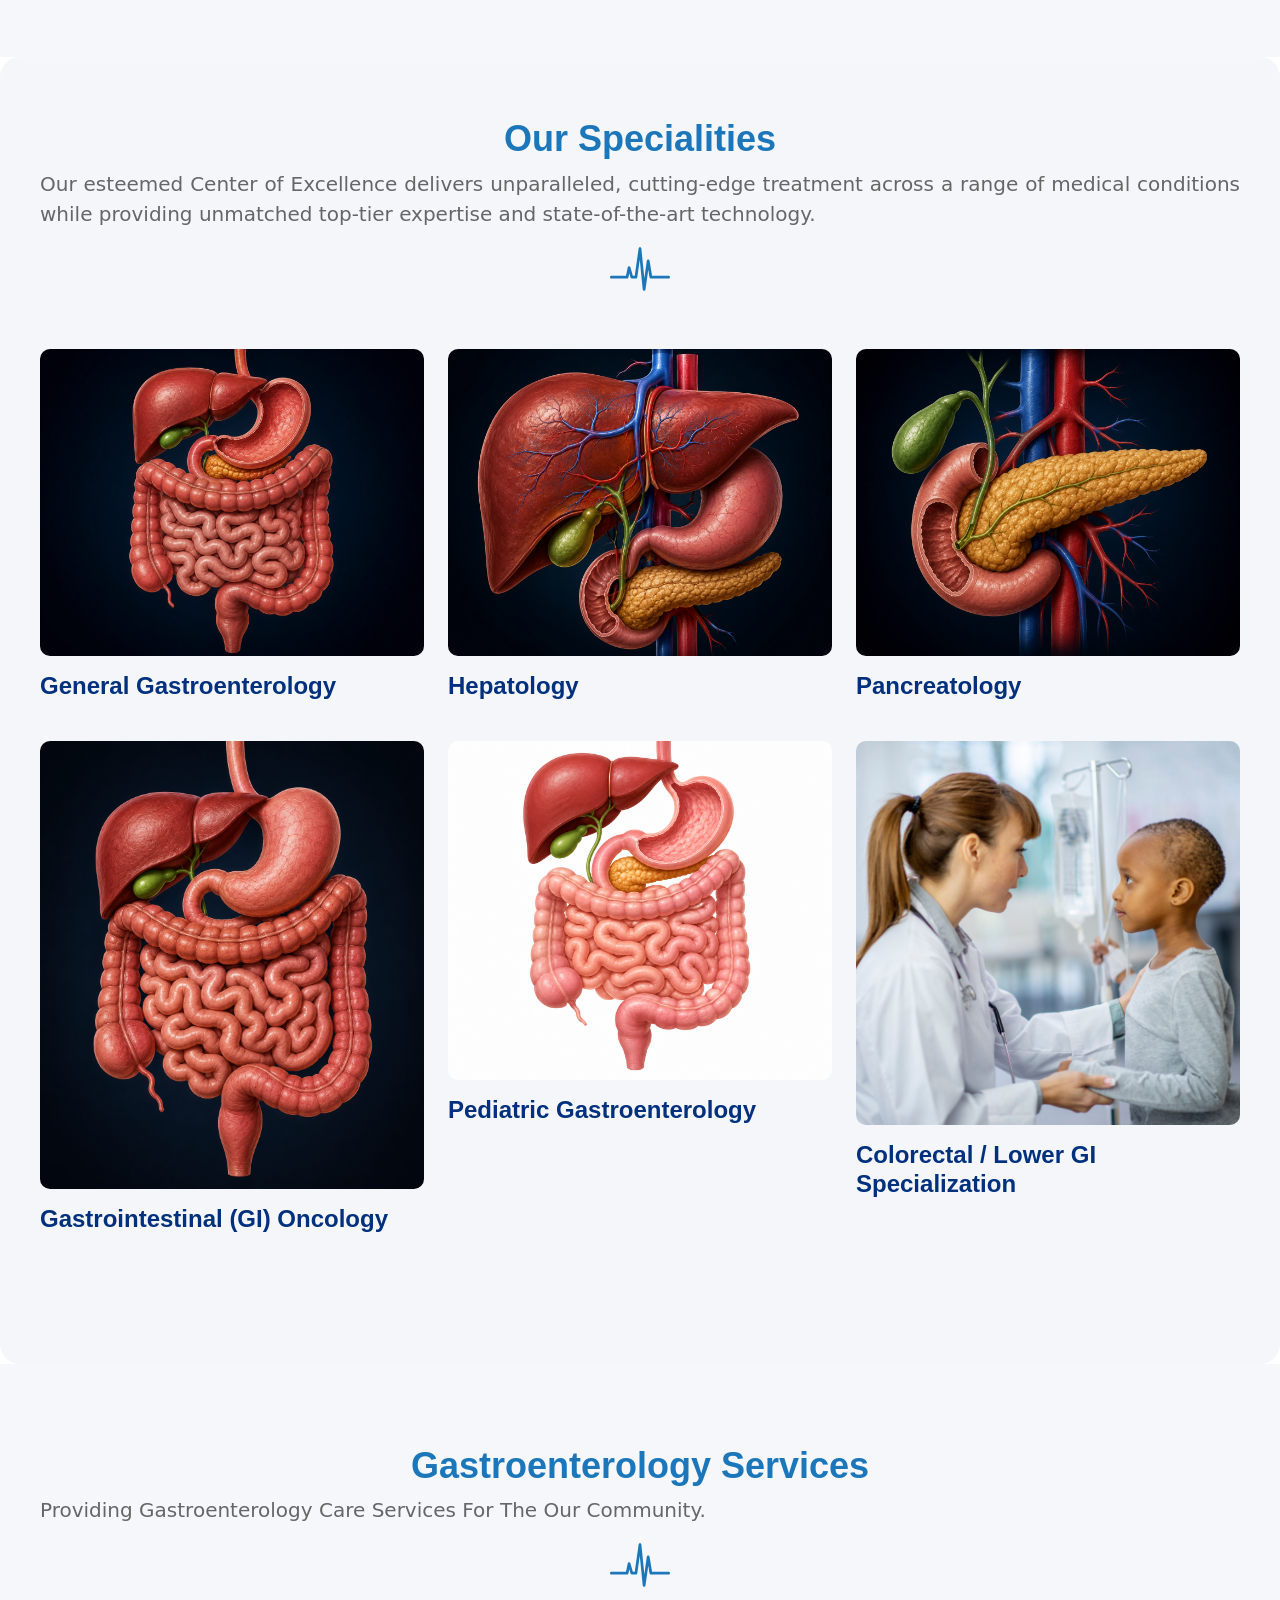
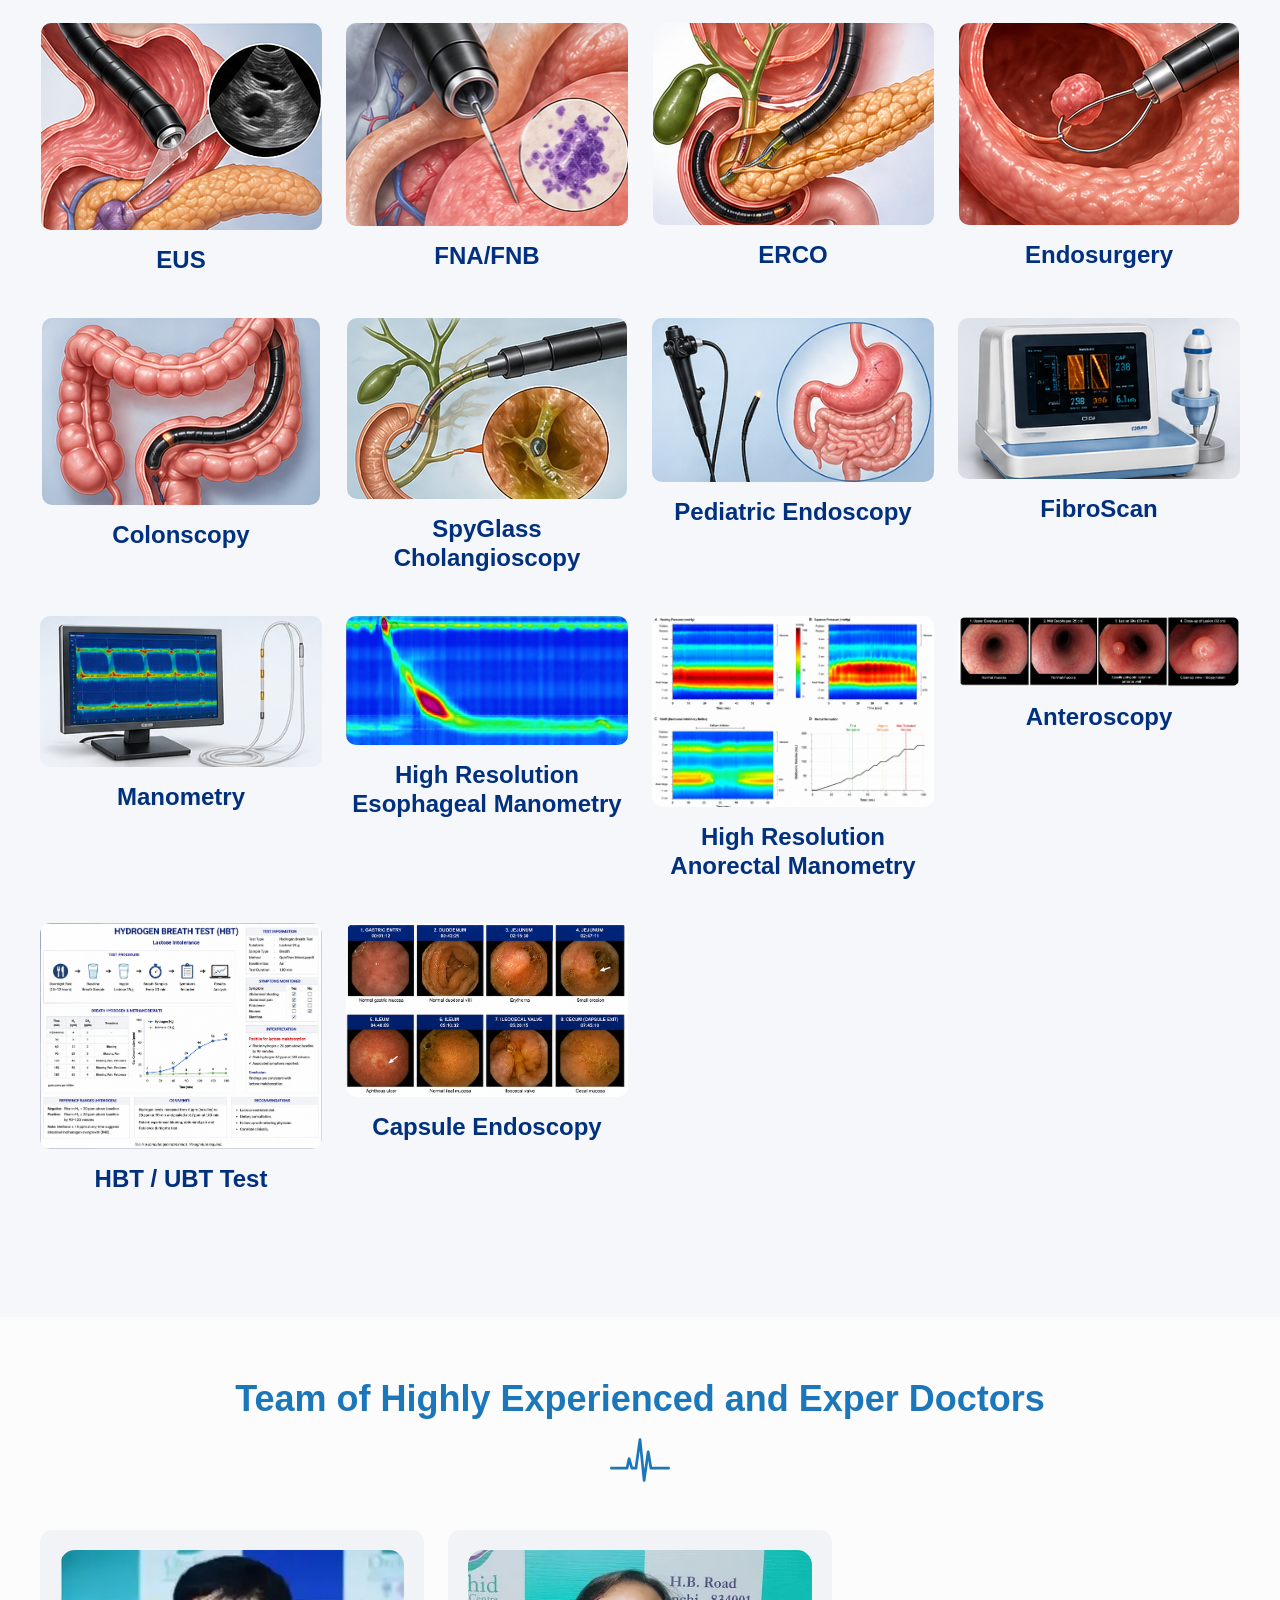
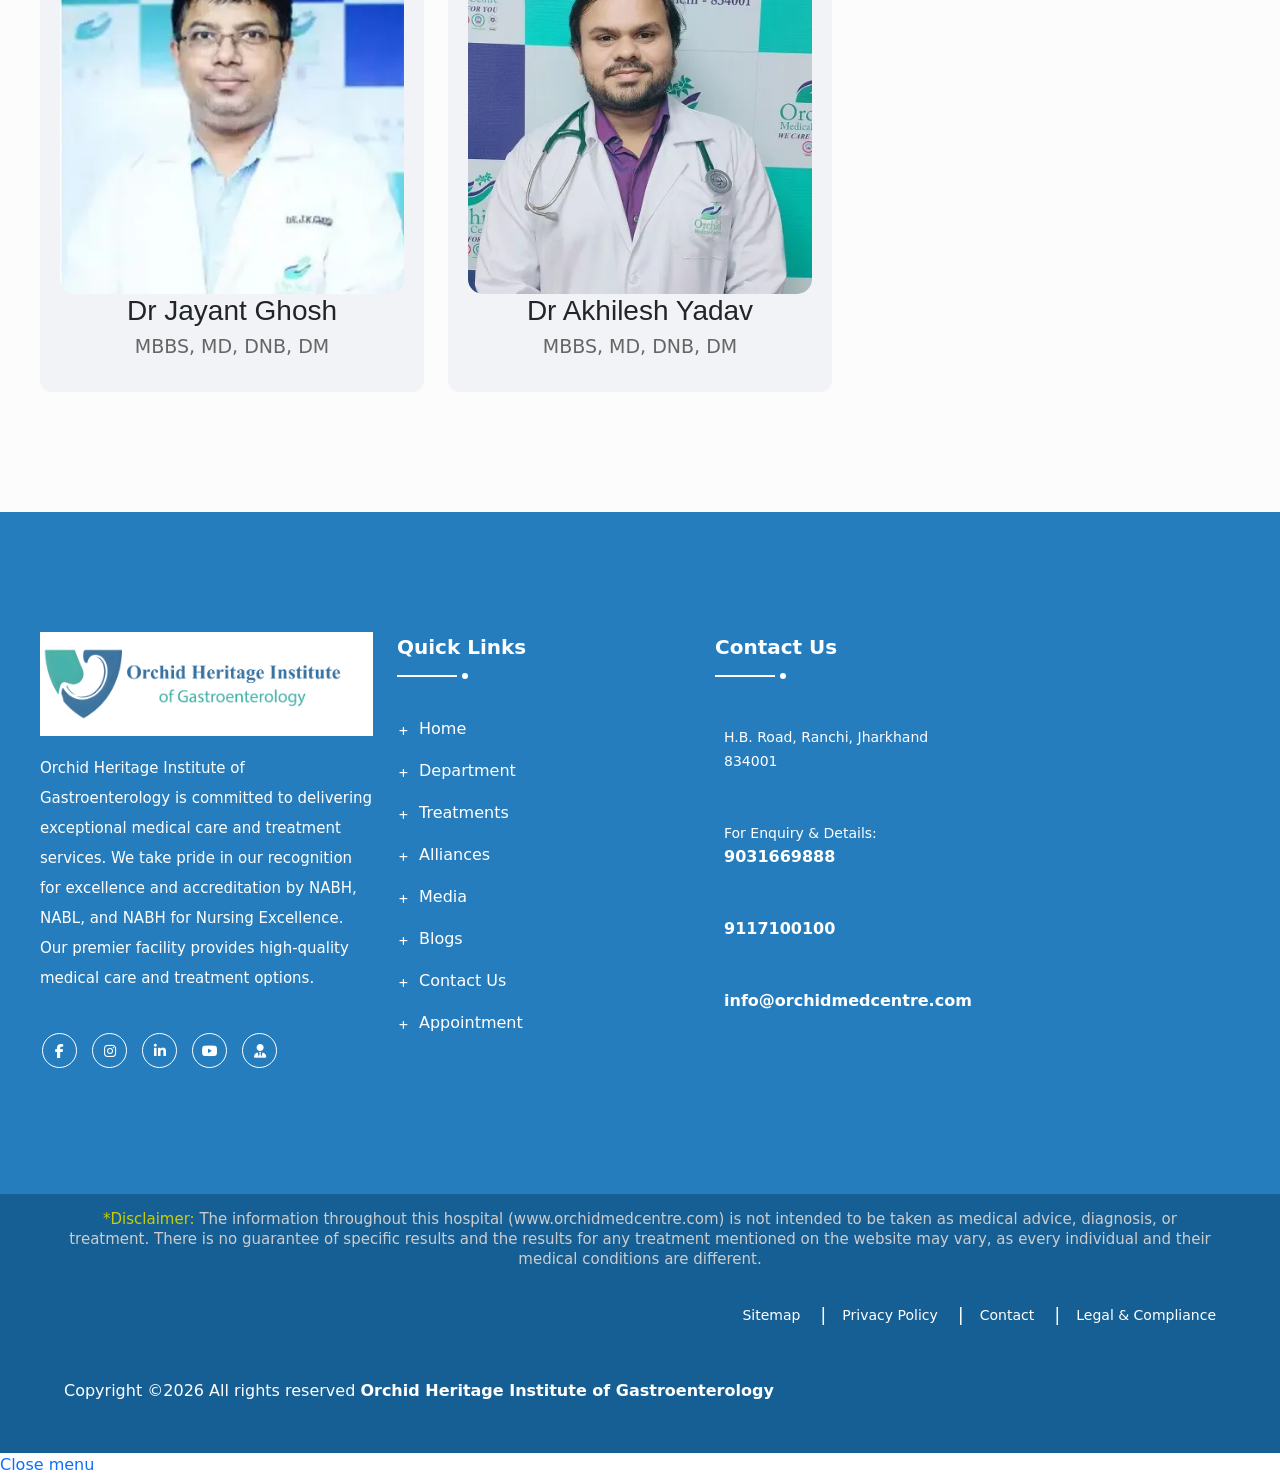
==== commit e1926ff5: "update As per discuss with Mr Ranjit" ====
--- a/about.html
+++ b/about.html
@@ -4,13 +4,13 @@
 <head>
 <meta name="google-site-verification" content="csIcTxrbAxmPuLFTOsJrJKo00Fu_qrYc0h6n7oPhBKo" />
     <!-- =======  SEO  ======= -->
-    <title>Best Gastroentrology Hospital in Ranchi - Super Speciality Hospital</title>
-
-    <meta name="keywords" content="gastroentrology hospital in ranchi, best gastroentrology hospital in ranchi, Super speciality hospital in ranchi, hospital in ranchi, top hospital in ranchi, Orchid Medical Centre, Heart hospital in ranchi, Neuro surgeon in ranchi, Pulmonologist in ranchi, Best orthopedic doctor in ranchi, Top gastroenterologist in ranchi, urologist specialist in ranchi, Kidney specialist in ranchi, Best Oncologist in Ranchi, Best maternity Hospital in Ranchi, Best Hospital in Ranchi, Best Multispecialty Hospital in Ranchi.">
-    <meta name="description" content="Orchid Medical Centre is a leading super speciality hospital in Ranchi, providing advanced medical care with expert doctors, and state-of-the-art facilities.">
+    <title>Orchid Heritage Institute of Gastroenterology</title>
+
+    <meta name="keywords" content="gastroentrology hospital in ranchi, best gastroentrology hospital in ranchi, Super speciality hospital in ranchi, hospital in ranchi, top hospital in ranchi, Orchid Heritage Institute of Gastroenterology, Heart hospital in ranchi, Neuro surgeon in ranchi, Pulmonologist in ranchi, Best orthopedic doctor in ranchi, Top gastroenterologist in ranchi, urologist specialist in ranchi, Kidney specialist in ranchi, Best Oncologist in Ranchi, Best maternity Hospital in Ranchi, Best Hospital in Ranchi, Best Multispecialty Hospital in Ranchi.">
+    <meta name="description" content="Orchid Heritage Institute of Gastroenterology is a leading super speciality hospital in Ranchi, providing advanced medical care with expert doctors, and state-of-the-art facilities.">
 	
 	<meta property="og:title" content="Best Hospital in Ranchi - Super Speciality Hospital">
-    <meta property="og:description" content="Orchid Medical Centre is a leading super speciality hospital in Ranchi, providing advanced medical care with expert doctors, and state-of-the-art facilities.">
+    <meta property="og:description" content="Orchid Heritage Institute of Gastroenterology is a leading super speciality hospital in Ranchi, providing advanced medical care with expert doctors, and state-of-the-art facilities.">
     
     <meta property="og:image" content="image_website/main_header.webp">
 	<meta property="og:url" content="https://www.orchidmedcentre.com">
@@ -48,12 +48,12 @@
 		{
 		  "@context": "https://schema.org",
 		  "@type": "Hospital",
-		  "name": "Orchid Medical Centre",
+		  "name": "Orchid Heritage Institute of Gastroenterology",
 		  "url": "https://www.orchidmedcentre.com/",
 		  "image": "https://www.orchidmedcentre.com/admin/patient_testimonial/testimonial/image/65f29a8352d54_orchid%20building.webp",
 		  "telephone": "+91-9117100100",
 		  "email": "info@orchidmedcentre.com",
-		  "description": "Orchid Medical Centre is committed to delivering exceptional medical care and treatment services. We take pride in our recognition for excellence and accreditation by NABH, NABL, and NABH for Nursing Excellence.",
+		  "description": "Orchid Heritage Institute of Gastroenterology is committed to delivering exceptional medical care and treatment services. We take pride in our recognition for excellence and accreditation by NABH, NABL, and NABH for Nursing Excellence.",
 		  "priceRange": "₹₹",
 		  "address": {
 			"@type": "PostalAddress",
@@ -414,209 +414,12 @@
 
         <!-- Main Header-->
         <header class="main-header header-style-one">
-            <style>
-                .second {
-                    font-weight: 600;
-                    background-color: #13bfb3;
-                    border-color: #13bfb3;
-                }
-
-                .second:hover {
-                    background-color: #13bfb3;
-
-                }
-
-                .custom_card_header {
-                    padding: 0;
-                    height: 44px;
-                }
-
-                .btn-check:focus+.btn,
-                .btn:focus {
-                    box-shadow: 0 0 0 0.25rem rgb(255 255 255 / 0%) !important;
-                }
-
-                .btn {
-                    display: block !important;
-                }
-
-                /* Media query for screens with a maximum width of 768px (typical for mobile devices) */
-                @media (max-width: 768px) {
-                    .custom_card_header {
-                        height: 0%;
-                        padding: 0;
-                    }
-
-                    #sec_opinion {
-                        display: none;
-                    }
-                }
-
-                #sec_opinion {
-                    border: 1px solid #1b77ba !important;
-                    border-radius: 0px 0px 75px 75px;
-                }
-
-                .li-name a {
-                    color: black !important;
-                }
-
-                .li-name a:hover {
-                    color: #13bfb3 !important;
-                }
-
-                .active-row {
-                    background-color: #1b77ba;
-                    /* Change this to the desired active color */
-                }
-            </style>
-
-            <!-- ======Top Header====== -->
-            <div class="row" id="accordionRow">
-                <div class="col-sm-4">
-                </div>
-                <div class="col-sm-4">
-                    <div class="accordion " id="accordionExample">
-                        <div class="card" id="sec_opinion">
-                            <div class="card-header custom_card_header" id="heading" style="background-color:#1b77ba;">
-                                <div class="mb-0">
-                                    <button class="btn  btn-block text-center second" type="button" data-bs-toggle="collapse" data-bs-target="#collapseExample" aria-expanded="false" aria-controls="collapseExample" style="color:#072F66;">
-                                        Get free second opinion from our specialists.<i class="fas fa-chevron-down"></i>
-                                    </button>
-                                </div>
-                            </div>
-                        </div>
-                    </div>
-                </div>
-
-                <div class="col-sm-4 text-center">
+             <div class="row" style="background-color: #1b77ba;color:#4cb4ab">
+                <div class="col-md-5"></div>
+                <div class="col-md-7" style="font-size:20px;font-weight:500;">
+                    <span><i class="flaticon-hospital-1"></i>H.B. Road, Ranchi, Jharkhand 834001 | <i class="flaticon-back-in-time"></i>For Enquiry & Details: <a href="tel:9031669888" style="color:#4cb4ab"> 9031669888</a> | <i class="flaticon-back-in-time"></i>Emergency Number: <a href="tel:9117100100" style="color:#4cb4ab;"> 9117100100</a> | Email : ohig@gmail.com</span>
                 </div>
             </div>
-            <script>
-                document.addEventListener('DOMContentLoaded', function() {
-                    var accordionRow = document.getElementById('accordionRow');
-
-                    accordionRow.addEventListener('click', function() {
-                        // Toggle the 'active-row' class when the row is clicked
-                        this.classList.toggle('active-row');
-                    });
-                });
-
-
-                document.addEventListener('DOMContentLoaded', function() {
-                    var accordionButtons = document.querySelectorAll('.second');
-                    accordionButtons.forEach(function(button) {
-                        button.addEventListener('click', function() {
-                            var icon = this.querySelector('i');
-
-                            // Toggle the icon class based on the accordion state
-                            if (this.getAttribute('aria-expanded') === 'true') {
-                                icon.classList.remove('fa-circle-chevron-down');
-                                icon.classList.add('fa-circle-chevron-up');
-                            } else {
-                                icon.classList.remove('fa-circle-chevron-up');
-                                icon.classList.add('fa-circle-chevron-down');
-                            }
-                        });
-                    });
-                });
-            </script>
-
-            <!-- <div class="row mt-3"> -->
-            <div class="row ">
-                <div class="">
-                    <div class="col-sm-12">
-                        <div class="collapse" id="collapseExample">
-                            <div class="card card-body" style="background-color: #1b77ba;width: 103%;left:-15px; border-top: #1b77ba;">
-                                <form action="" class="secondOpinionForm py-lg-4 py-3 col-lg-11 mx-auto px-10 px-lg-20 mb-0 row g-3" method="post" enctype="multipart/form-data" id="opinionform">
-
-                                    <div class="col-sm-4">
-                                        <input type="text" name="name" class="form-control" placeholder="Enter Name" />
-                                    </div>
-                                    <div class="col-sm-4">
-                                        <input type="text" name="number" class=" form-control  " placeholder="Enter mobile number" />
-                                    </div>
-
-                                    <div class="col-sm-4">
-                                        <select name="preffered_time" class=" form-control">
-                                            <option value="" disabled selected>Preferred Time To Call</option>
-                                            <option value="Morning">Morning</option>
-                                            <option value="Afternoon"> After Noon</option>
-                                            <option value="Evening">Evening</option>
-                                        </select>
-                                    </div>
-
-                                    <div class="col-sm-1">
-                                    </div>
-
-                                    <div class="col-sm-7">
-                                        <input type="file" name="file" class=" form-control  " placeholder="Upload Document" />
-                                    </div>
-
-                                    <div class="col-sm-4">
-                                        <button type="button" class="btn" onclick="submitOpinionForm()" id="submit" name="header_submit" style="background-color:#072F66; color:white;">Submit</button>
-                                    </div>
-
-                                </form>
-                            </div>
-                        </div>
-                    </div>
-                </div>
-            </div>
-
-            <script>
-                function submitOpinionForm() {
-                    // Prevent form submission
-                    event.preventDefault();
-
-                    // Get form input values
-                    const name = document.getElementsByName('name')[0].value;
-                    const number = document.getElementsByName('number')[0].value;
-                    const file = document.getElementsByName('file')[0].files[0];
-                    const preferredTime = document.getElementsByName('preffered_time')[0].value;
-
-                    // Check if any field is blank
-                    if (name.trim() === '') {
-                        alert("Please enter your name");
-                        return;
-                    } else if (number.trim() === '') {
-                        alert("Please enter your mobile number");
-                        return;
-                    } else if (preferredTime === '') {
-                        alert("Please select a preferred time to call");
-                        return;
-                    } else if (file === undefined) {
-                        alert("Please upload a file");
-                        return;
-                    }
-
-                    // Check if the number is valid
-                    const phonePattern = /^\d+$/; // Regular expression for numbers only
-                    if (!phonePattern.test(number)) {
-                        alert("Please enter a valid phone number");
-                        return;
-                    }
-
-                    // If all validations pass, proceed with form submission
-                    const formData = new FormData(document.getElementById('opinionform'));
-
-                    // Make an AJAX request to submit the form data
-                    jQuery.ajax({
-                        url: "/opinion_ajax.php",
-                        data: formData,
-                        type: "POST",
-                        contentType: false,
-                        processData: false,
-                        success: function(data) {
-                            alert("Submitted successfully !");
-                            location.reload();
-                        },
-                        error: function(xhr, status, error) {
-                            alert('Error');
-                        }
-                    });
-                }
-            </script>
 
             <!-- Header top -->
             <div class="header-top">
@@ -624,10 +427,7 @@
                     <div class="inner-container">
                         
                         <div class="top-left" style="margin-left: 215px;">
-                            <ul class="contact-list clearfix">
-                                <li><i class="flaticon-hospital-1"></i>H.B. Road, Ranchi, Jharkhand 834001 </li>
-                                <li><i class="flaticon-back-in-time"></i>Emergency Number: <a href="tel:9117100100"> 9117100100</a></li>
-                            </ul>
+                            
                         </div>
 
 
@@ -711,7 +511,7 @@
 
                     <!-- <div class="logo" style="padding-left: 20px;">
                         <a href="/">
-                        <img src="image_website/main_header.webp" class="img_dimen" alt="Orchid medical centre" title="" style=" margin-top: -88px;width:340px;height:auto;margin-bottom:-65px; max-height:150px;"></a>
+                        <img src="image_website/main_header.webp" class="img_dimen" alt="Orchid Heritage Institute of Gastroenterology" title="" style=" margin-top: -88px;width:340px;height:auto;margin-bottom:-65px; max-height:150px;"></a>
                     </div> -->
 
 
@@ -1106,7 +906,10 @@
                                     
 
                                     <li class="hide-on-scroll">
-                                        <a href="https://182.71.200.13:50030/" target="_blank" class="btn report-btn" id="report-btn">Book Appointment<i class="fa-solid fa-download" style="font-size: 15px; margin-left:3px;"></i></a>
+                                        <a href="appointment.html" target="_blank" class="btn report-btn" id="report-btn">Book Appointment<i class="fa-solid fa-download" style="font-size: 15px; margin-left:3px;"></i></a>
+                                    </li>
+                                    <li class="hide-on-scroll">
+                                        <a href="https://wa.me/919031669888" target="_blank" class="btn report-btn" id="report-btn">Video Consultation<i class="fa-solid fa-download" style="font-size: 15px; margin-left:3px;"></i></a>
                                     </li>
                                 </ul>
                             </nav>
@@ -1286,7 +1089,7 @@
         <div class="container-fluid">
             <div class="glass-card">
                 <h2 class="text-dark"><strong>About</strong></h2>
-                <p>Orchid Medical Centre, a state-of-the-art hospital located in the heart of Ranchi, Jharkhand, is committed to delivering exceptional medical care and treatment services. We take pride in our recognition for excellence and accreditation by NABH, NABL, and NABH for Nursing Excellence. Our premier facility provides high-quality medical care and treatment options.</p>
+                <p>Orchid Heritage Institute of Gastroenterology, a state-of-the-art hospital located in the heart of Ranchi, Jharkhand, is committed to delivering exceptional medical care and treatment services. We take pride in our recognition for excellence and accreditation by NABH, NABL, and NABH for Nursing Excellence. Our premier facility provides high-quality medical care and treatment options.</p>
                 <button class="btn btn-custom" >Learn More</button>
             </div>
             <div class="row justify-content-center align-items-center" id="herorow">
@@ -1298,7 +1101,7 @@
                 <div class="col-lg-2 col-md-2">
                     <div class="inner-info">
                         <div class="box">
-                            <span class="sub text-white">  Welcome To Orchid Medical Center. We are open <strong>24/7</strong> at your service.</span>
+                            <span class="sub text-white">  Welcome To Orchid Heritage Institute of Gastroenterology. We are open <strong>24/7</strong> at your service.</span>
                             <p class="text-white">For online appointment or emergency service at anytime.</p>
                             <div class="phone-btn">
                                 <div class="icon">
@@ -1323,9 +1126,14 @@
                 <div class="content-column col-lg-6 col-md-12 col-sm-12">
                     <div class="inner-column">
                         <div class="sec-title">
-                            <h1 style="display: block;font-size: 36px;font-weight: 700;color: var(--purple-100);;">About Gastroenterology</h1>
-                            <span class="sub-title">Gastroenterology is a branch of medicine that focuses on the digestive system (also called the gastrointestinal or GI system) and its disorders.</span>
-                            <span class="divider"></span>
+                             <span style="display: block;font-size: 18px;color: #666666;margin-bottom: 15px;font-weight: 500;">Bringing Health to Life for the Whole Family</span>
+                        <h1 style="display: block;font-size: 20px;line-height: 1.2em;font-weight: 700;color: #072F66;">Orchid Heritage Institute of Gastroenterology ( OHIG ), </br> Ranchi, Jharkhand</h1>
+                        <span class="sub-title" style="font-size:16px;font-weight:500;color:#666666;"><strong>OHIG </strong> is dedicated to providing experienced and trusted digestive healthcare with a patient-first approach. Our team of highly skilled gastroenterologists, GI surgeons, hepatologists, and endoscopy specialists combines advanced medical technology with compassionate care to deliver comprehensive diagnosis, treatment, and follow-up services for gastrointestinal, liver, pancreatic, and digestive disorders.</span>
+                        <hr><h3 class="mt-2">Vision</h3><hr>
+                        <span>To be the most trusted and leading institute for gastroenterology and digestive healthcare, delivering world-class clinical excellence through innovation, expertise, compassion, and patient-centered care while improving the quality of life of every patient we serve.</span>
+
+                            <hr><h3 class="mt-2">Mission</h3><hr>
+                             <span>The OHIG is committed to providing comprehensive digestive and liver care to all through excellence in patient care, education, research, innovation, and advanced medical technology, ensuring accessible, ethical, and evidence-based treatment for every patient.</span>
                            
                             <style>
                                 .aboutus-icon-box .icon {
@@ -1365,51 +1173,7 @@
     margin-bottom: 0;
 }
                             </style>
-                            <div class=" mt-3 icon-boxes">
-
-							<div class="aboutus-icon-box d-flex align-items-start">
-
-								<div class="aboutus-icon-box-icon icon"><i class="fa-solid fa-users aboutus-icon-box-i"></i></div>
-
-								<div class="ml-4">
-
-									<h4 class="aboutus-icon-title">25+ Medical Staff</h4>
-
-									<p class="aboutus-icon-description">Professional staff are trained individuals with specialized knowledge who perform skilled roles in an organization. They maintain professionalism, follow ethical standards, ensure quality work, collaborate effectively, and contribute to achieving organizational goals.</p>
-
-								</div>
-
-							</div>
-
-							<!-- <div class="aboutus-icon-box d-flex align-items-start">
-
-								<div class="aboutus-icon-box-icon icon"><i class="fa-regular fa-square-check aboutus-icon-box-i"></i></div>
-
-								<div class="ml-4">
-
-									<h4 class="aboutus-icon-title">98% Success Rate</h4>
-
-									<p class="aboutus-icon-description">A 98% success rate indicates very high effectiveness, meaning most outcomes are positive. It reflects strong performance, reliability, and consistency, though a small margin of failure or improvement still exists.</p>
-
-								</div>
-
-							</div> -->
-
-							<div class="aboutus-icon-box d-flex align-items-start">
-
-								<div class="aboutus-icon-box-icon icon"><i class="fa-solid fa-star aboutus-icon-box-i"></i></div>
-
-								<div class="ml-4">
-
-									<h4 class="aboutus-icon-title">4.9 Rating</h4>
-
-									<p class="aboutus-icon-description">Modern equipment refers to advanced tools and technology designed to improve efficiency, accuracy, and productivity. They support innovation, enhance performance, reduce effort, and ensure better outcomes across industries and professional environments.</p>
-
-								</div>
-
-							</div>
-
-						</div>
+                          
                         </div>
                         
                     </div>
@@ -1580,15 +1344,44 @@
                     <span><a href=""><img src="image_website/manometry.png" alt="Neurosciences" loading="lazy" style="border-radius:10px;"></a></span>
                     <h3 class="mt-3" style="font-weight: 600;font-weight: 600;line-height: 1.2em; margin-bottom: 10px;font-size: 24px;"><a href="/department/coe_dept/neurosciences" id="2" class="btn-title" style="color: #00307E;">Manometry</a></h3>
                 </div>
-            </div>                     
+            </div>
+             <div class="service-block col-lg-3 col-md-6 col-sm-12">
+                <div class="inner-box">
+                    <span><a href=""><img src="image_website/hrem.png" alt="Neurosciences" loading="lazy" style="border-radius:10px;"></a></span>
+                    <h3 class="mt-3" style="font-weight: 600;font-weight: 600;line-height: 1.2em; margin-bottom: 10px;font-size: 24px;"><a href="/department/coe_dept/neurosciences" id="2" class="btn-title" style="color: #00307E;">High Resolution Esophageal Manometry</a></h3>
+                </div>
+            </div>   
+            <div class="service-block col-lg-3 col-md-6 col-sm-12">
+                <div class="inner-box">
+                    <span><a href=""><img src="image_website/hram.png" alt="Neurosciences" loading="lazy" style="border-radius:10px;"></a></span>
+                    <h3 class="mt-3" style="font-weight: 600;font-weight: 600;line-height: 1.2em; margin-bottom: 10px;font-size: 24px;"><a href="/department/coe_dept/neurosciences" id="2" class="btn-title" style="color: #00307E;">High Resolution Anorectal Manometry</a></h3>
+                </div>
+            </div>  
+            <div class="service-block col-lg-3 col-md-6 col-sm-12">
+                <div class="inner-box">
+                    <span><a href=""><img src="image_website/Anteroscopy.png" alt="Neurosciences" loading="lazy" style="border-radius:10px;"></a></span>
+                    <h3 class="mt-3" style="font-weight: 600;font-weight: 600;line-height: 1.2em; margin-bottom: 10px;font-size: 24px;"><a href="/department/coe_dept/neurosciences" id="2" class="btn-title" style="color: #00307E;">Anteroscopy</a></h3>
+                </div>
+            </div> 
+            <div class="service-block col-lg-3 col-md-6 col-sm-12">
+                <div class="inner-box">
+                    <span><a href=""><img src="image_website/hbt.png" alt="Neurosciences" loading="lazy" style="border-radius:10px;"></a></span>
+                    <h3 class="mt-3" style="font-weight: 600;font-weight: 600;line-height: 1.2em; margin-bottom: 10px;font-size: 24px;"><a href="/department/coe_dept/neurosciences" id="2" class="btn-title" style="color: #00307E;">HBT / UBT Test</a></h3>
+                </div>
+            </div>       
+            <div class="service-block col-lg-3 col-md-6 col-sm-12">
+                <div class="inner-box">
+                    <span><a href=""><img src="image_website/capsule_endoscopy.png" alt="Neurosciences" loading="lazy" style="border-radius:10px;"></a></span>
+                    <h3 class="mt-3" style="font-weight: 600;font-weight: 600;line-height: 1.2em; margin-bottom: 10px;font-size: 24px;"><a href="/department/coe_dept/neurosciences" id="2" class="btn-title" style="color: #00307E;">Capsule Endoscopy</a></h3>
+                </div>
+            </div>                         
         </div>
     </div>
 </section>
 <section class="team-section-two alternate alternate2">
         <div class="auto-container">
             <div class="sec-title text-center">
-                <h2>Team Member</h2>
-                <span class="sub-title">Meet Our Specialist And Expert Oncologist Doctors</span>
+                <h2>Team of Highly Experienced and Exper Doctors</h2>
                 <span class="divider"></span>
             </div>
             <div class="doctor-container">
@@ -1630,10 +1423,10 @@
 			}
 		,			{
 			  "@type": "Question",
-			  "name": "Where is Orchid Medical Centre located and what is nearby?",
+			  "name": "Where is Orchid Heritage Institute of Gastroenterology located and what is nearby?",
 			  "acceptedAnswer": {
 				"@type": "Answer",
-				"text": "Orchid Medical Centre is located at H.B. Road, Ranchi, Jharkhand-834001. It is near Lalpur Thana."
+				"text": "Orchid Heritage Institute of Gastroenterology is located at H.B. Road, Ranchi, Jharkhand-834001. It is near Lalpur Thana."
 			  }
 			}
 		,			{
@@ -1670,7 +1463,7 @@
 			}
 		,			{
 			  "@type": "Question",
-			  "name": "How can I avail mediclaim from Orchid Medical Centre in Ranchi, Jharkhand?",
+			  "name": "How can I avail mediclaim from Orchid Heritage Institute of Gastroenterology in Ranchi, Jharkhand?",
 			  "acceptedAnswer": {
 				"@type": "Answer",
 				"text": "If you are having a planned surgery, then kindly visit our TPA department and submit all the needed documents (Adhaar Card, Insurance card, etc.) before getting hospitalised."
@@ -1937,7 +1730,7 @@
                                     </a>
                                 </div>
                                 <div class="text">
-                                    <p>Orchid Medical Centre is committed to delivering exceptional medical care and treatment services. We take pride in our recognition for excellence and accreditation by NABH, NABL, and NABH for Nursing Excellence. Our premier facility provides high-quality medical care and treatment options.</p>
+                                    <p>Orchid Heritage Institute of Gastroenterology is committed to delivering exceptional medical care and treatment services. We take pride in our recognition for excellence and accreditation by NABH, NABL, and NABH for Nursing Excellence. Our premier facility provides high-quality medical care and treatment options.</p>
                                 </div>
                                 <ul class="social-icon-three" style="margin-left:-30px">
                                     <li><a href="https://www.facebook.com/orchidmedcentre" target="_blank" class="fab fa-facebook-f"></a></li>
@@ -1991,7 +1784,10 @@
                                             <!-- <a href="tel:9117100100"><strong>9117100100</strong></a> -->
 
                                         </li>
-
+                                        <li class="mt-5">
+                                            <span class="icon flaticon-call-1"></span>
+                                            <div class="text">For Enquiry & Details: <a href="tel:9031669888"><strong>9031669888</strong></a></div>
+                                        </li>
                                         <li class="mt-5">
                                             <span class="icon flaticon-call-1"></span>
                                             <div class="text"><a href="tel:9117100100"><strong>9117100100</strong></a></div>
@@ -2062,7 +1858,7 @@
                         Copyright &copy;<script>
                             document.write(new Date().getFullYear());
                         </script>
-                        All rights reserved <a href="https://www.orchidmedcentre.com/ " target="_blank">Orchid Medical Centre</a>
+                        All rights reserved <a href="https://www.orchidmedcentre.com/ " target="_blank">Orchid Heritage Institute of Gastroenterology</a>
                     </p>
 
                 </div>
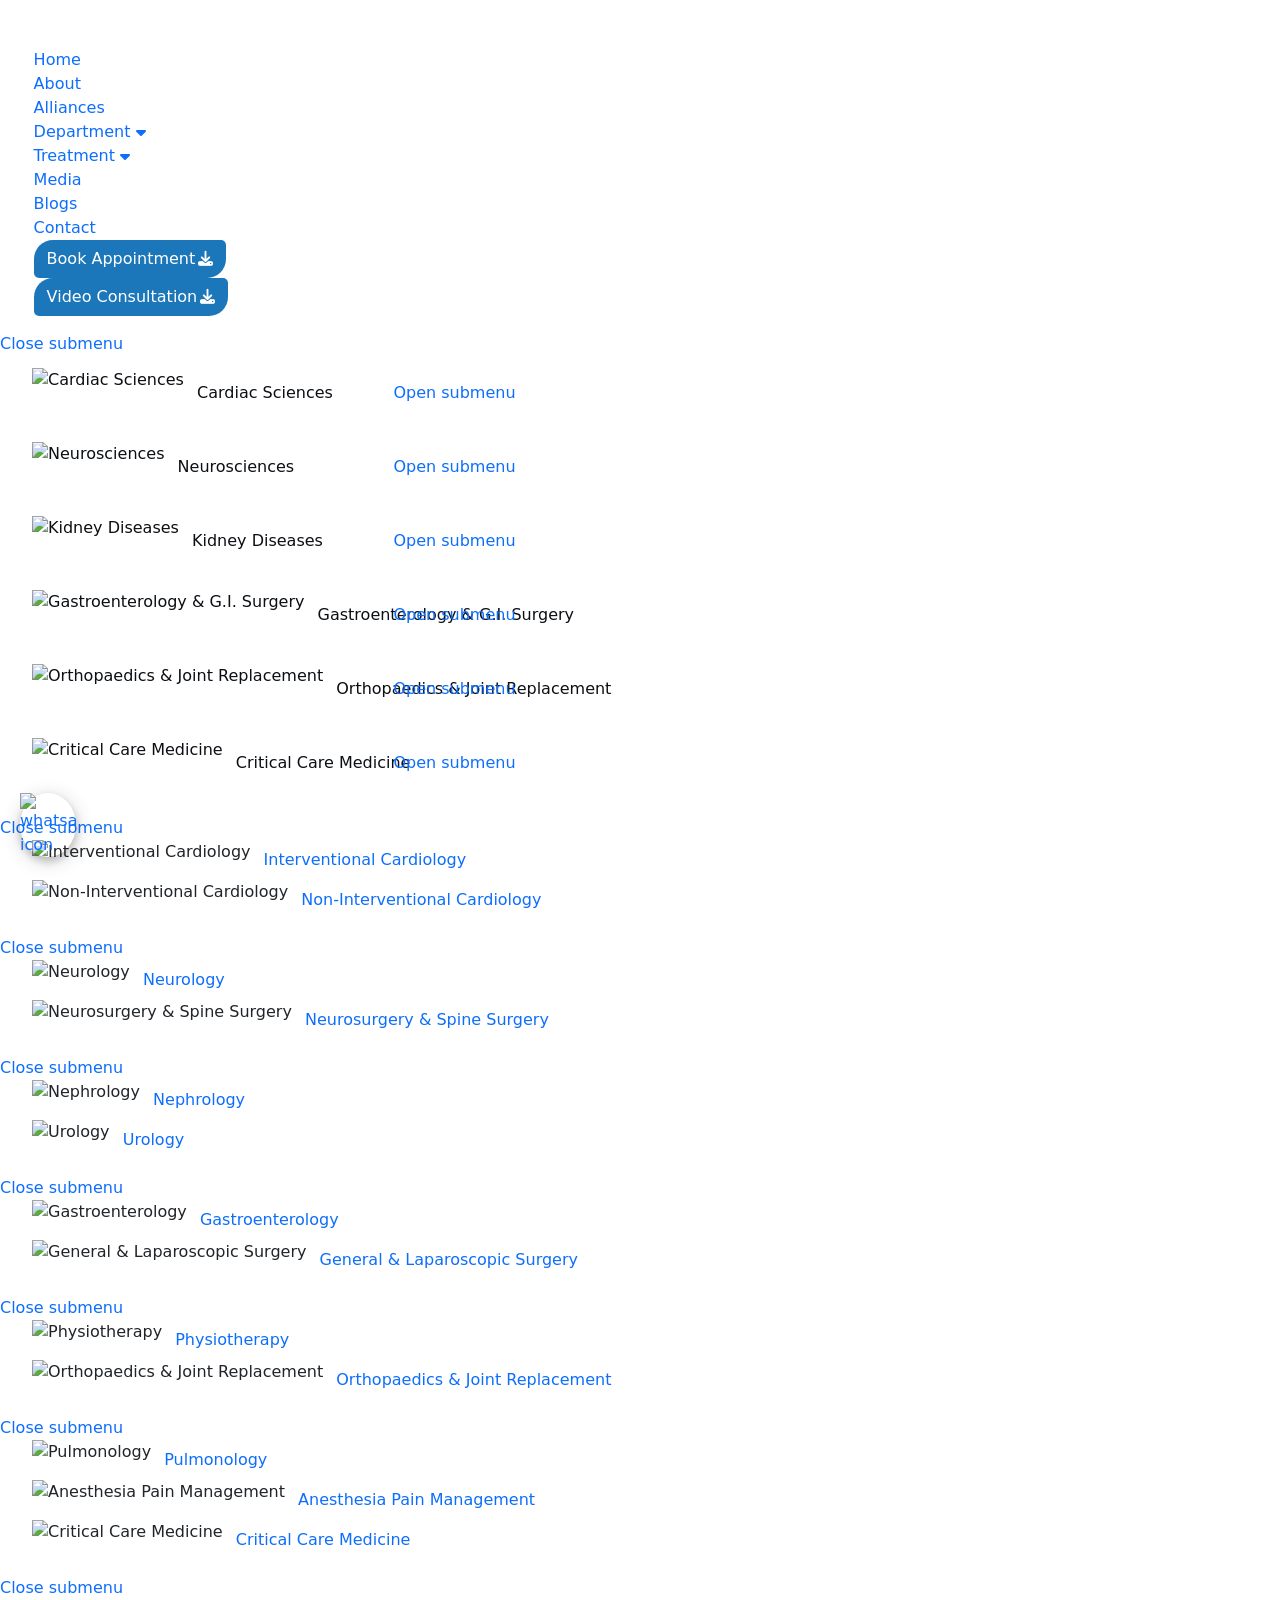
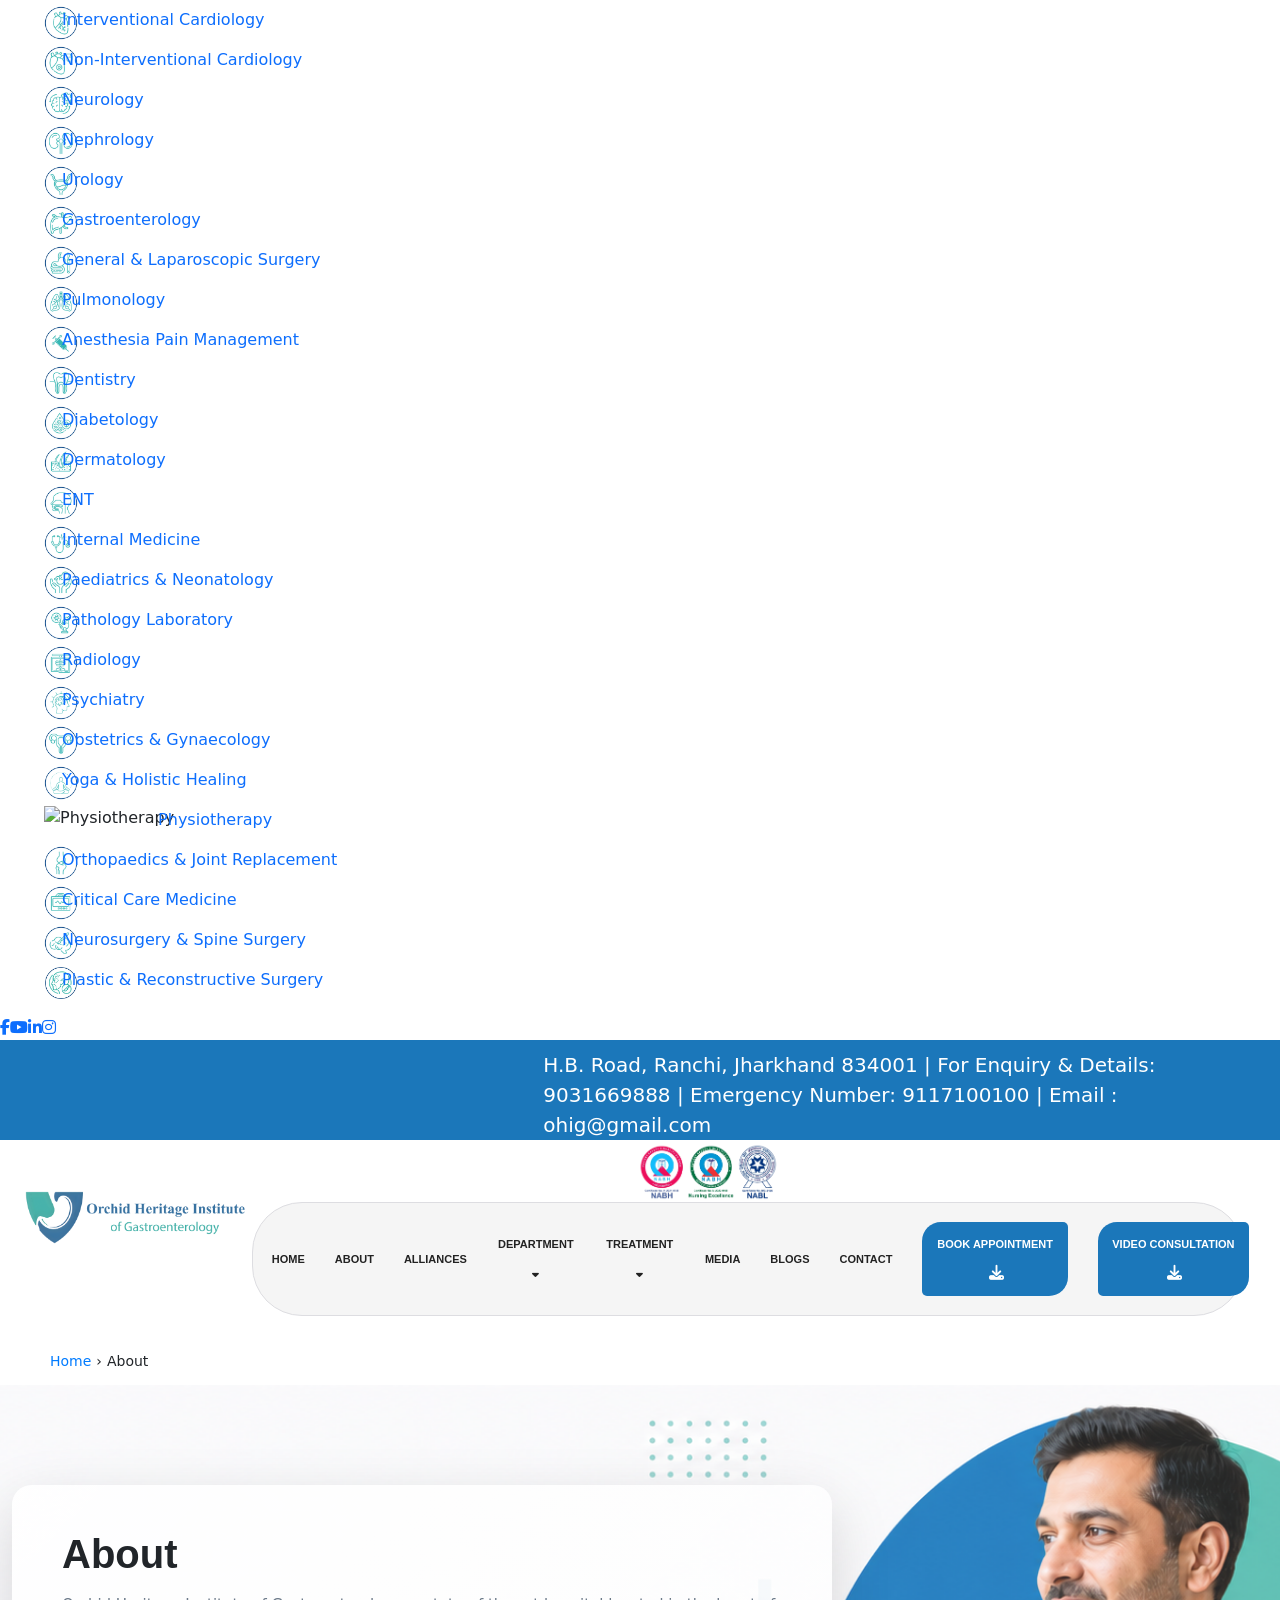
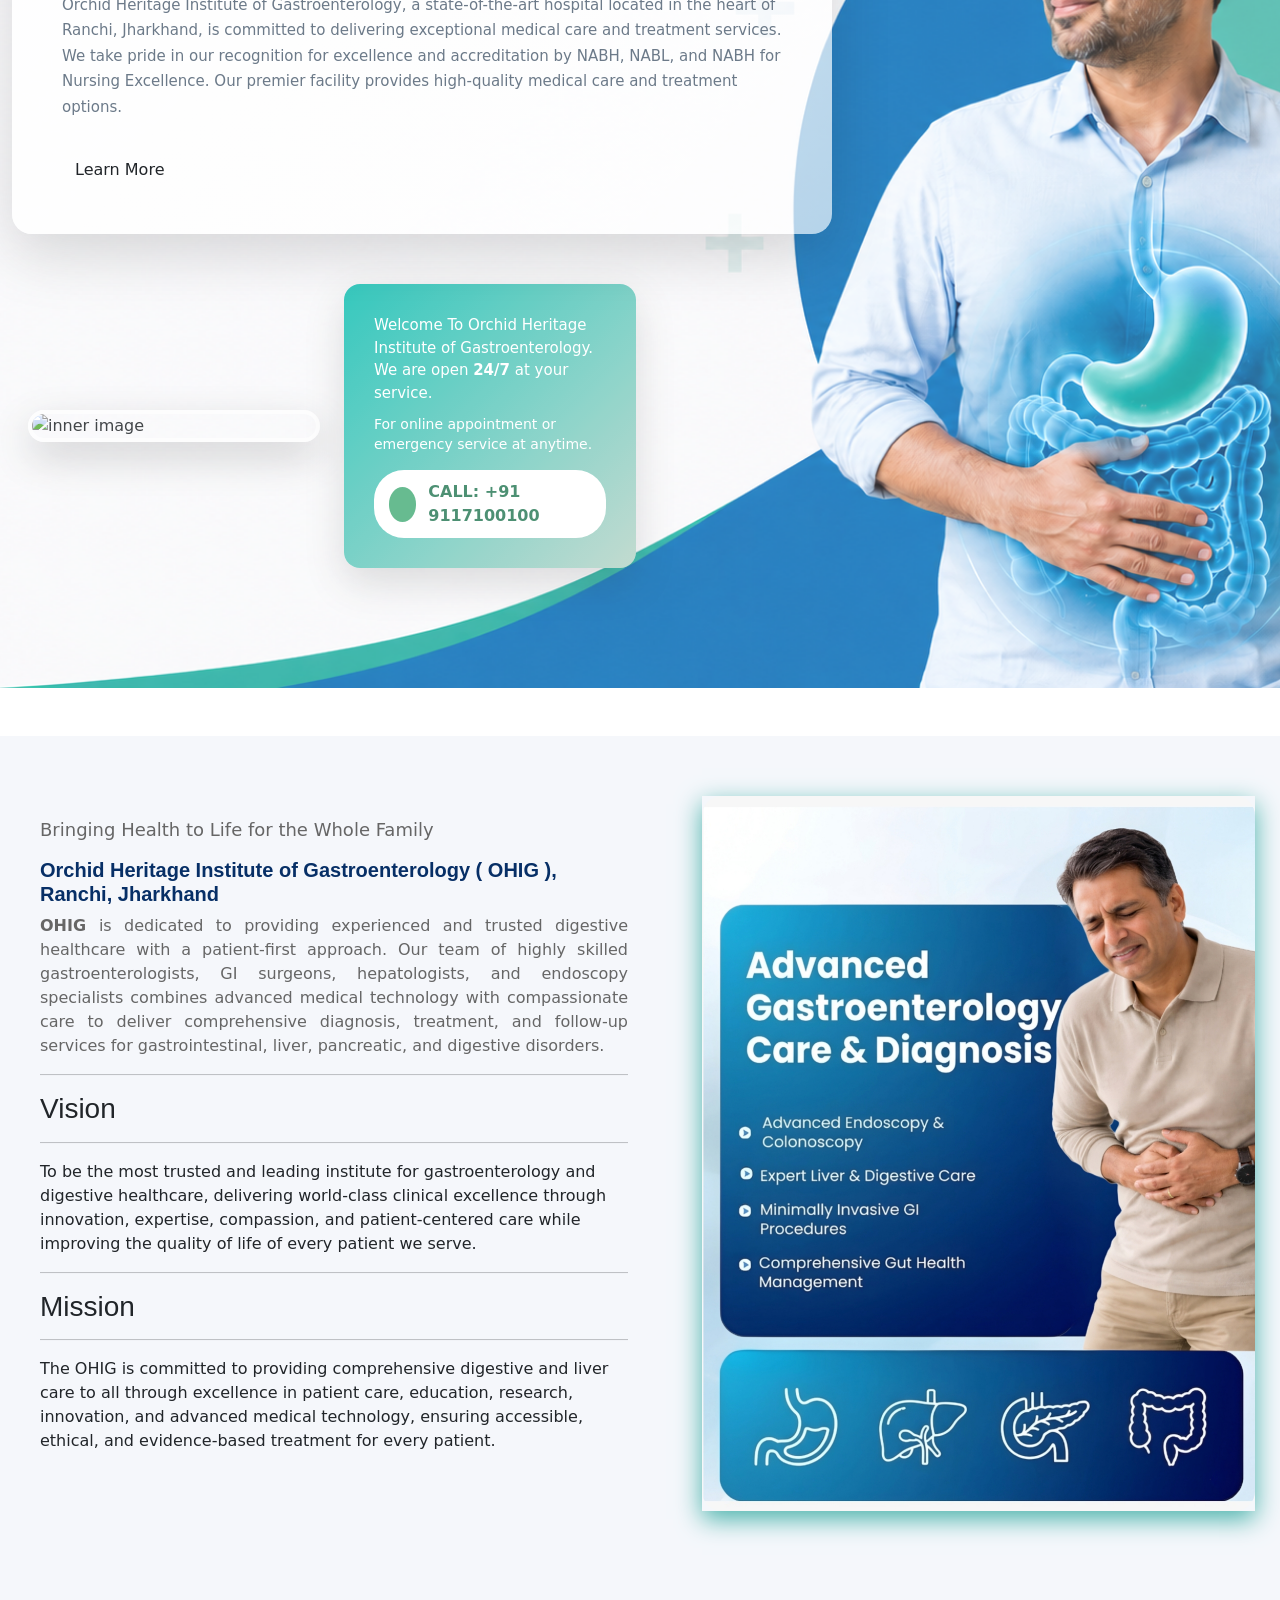
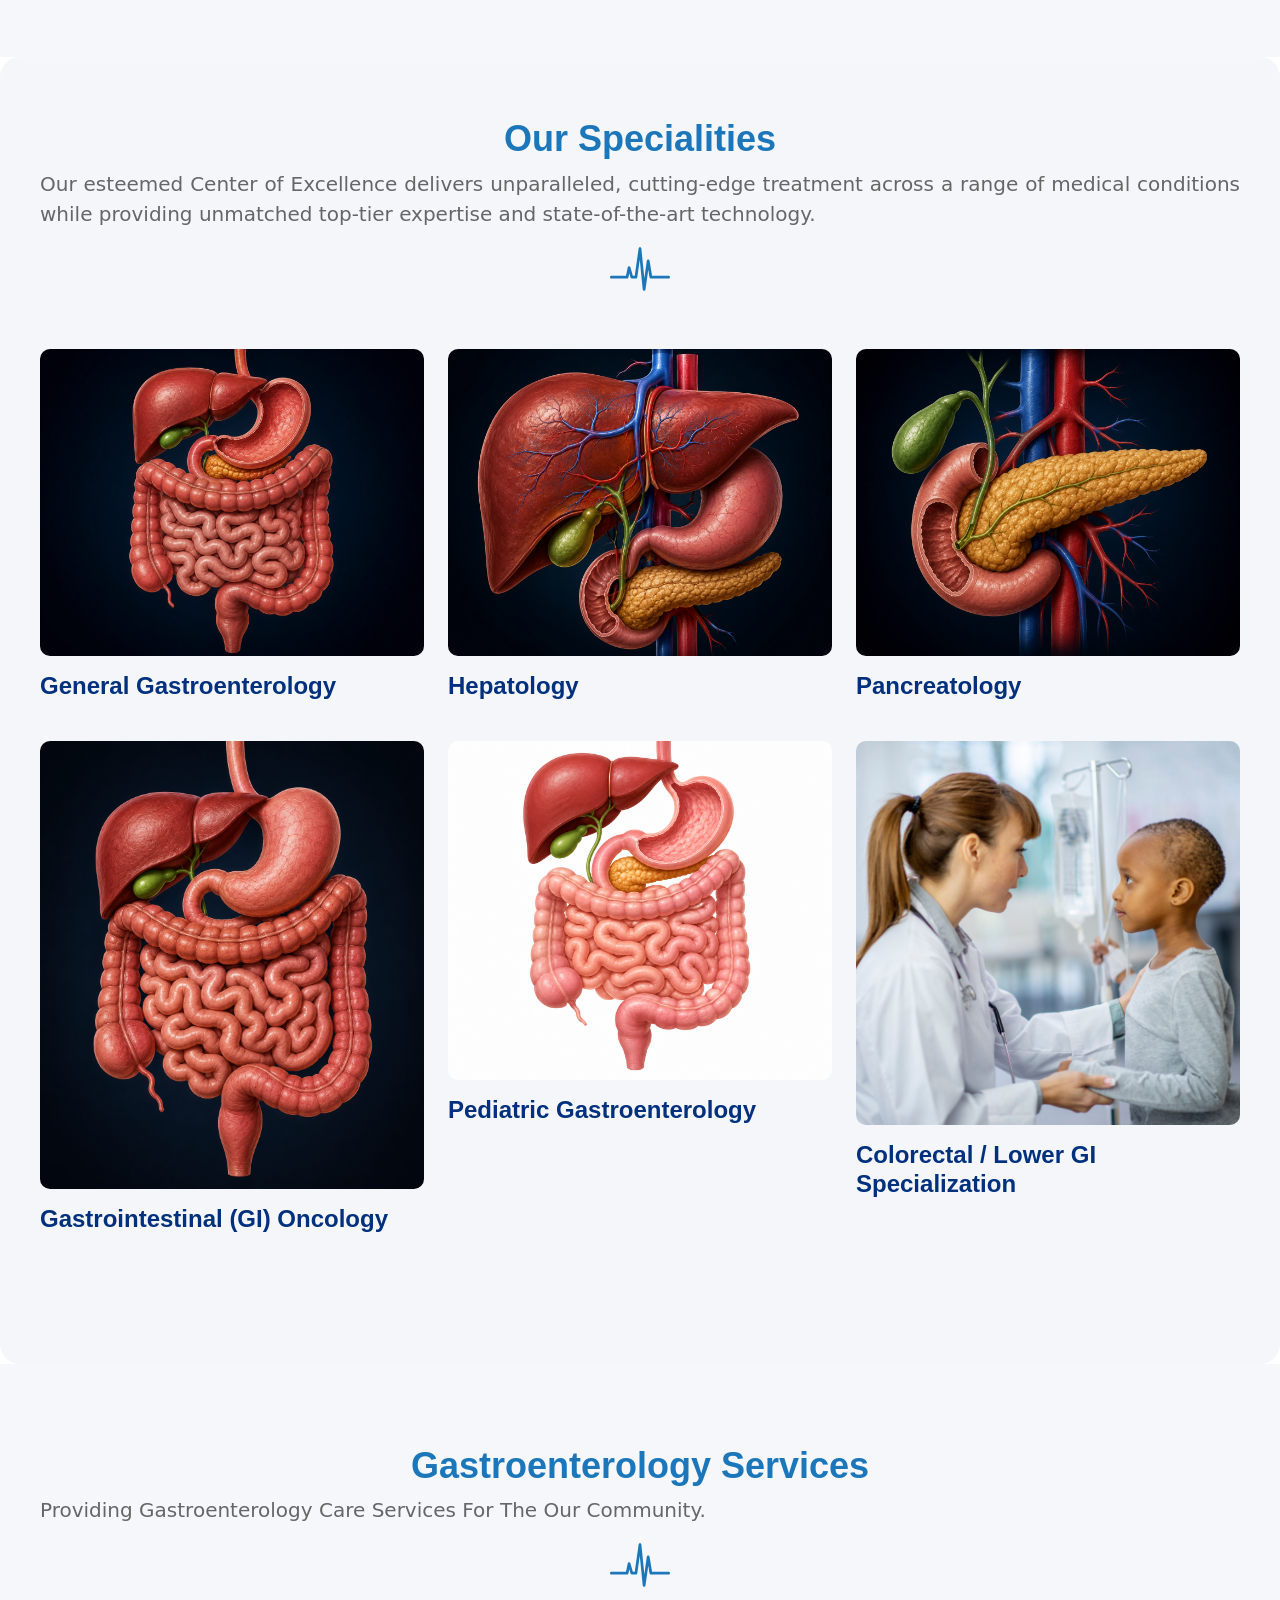
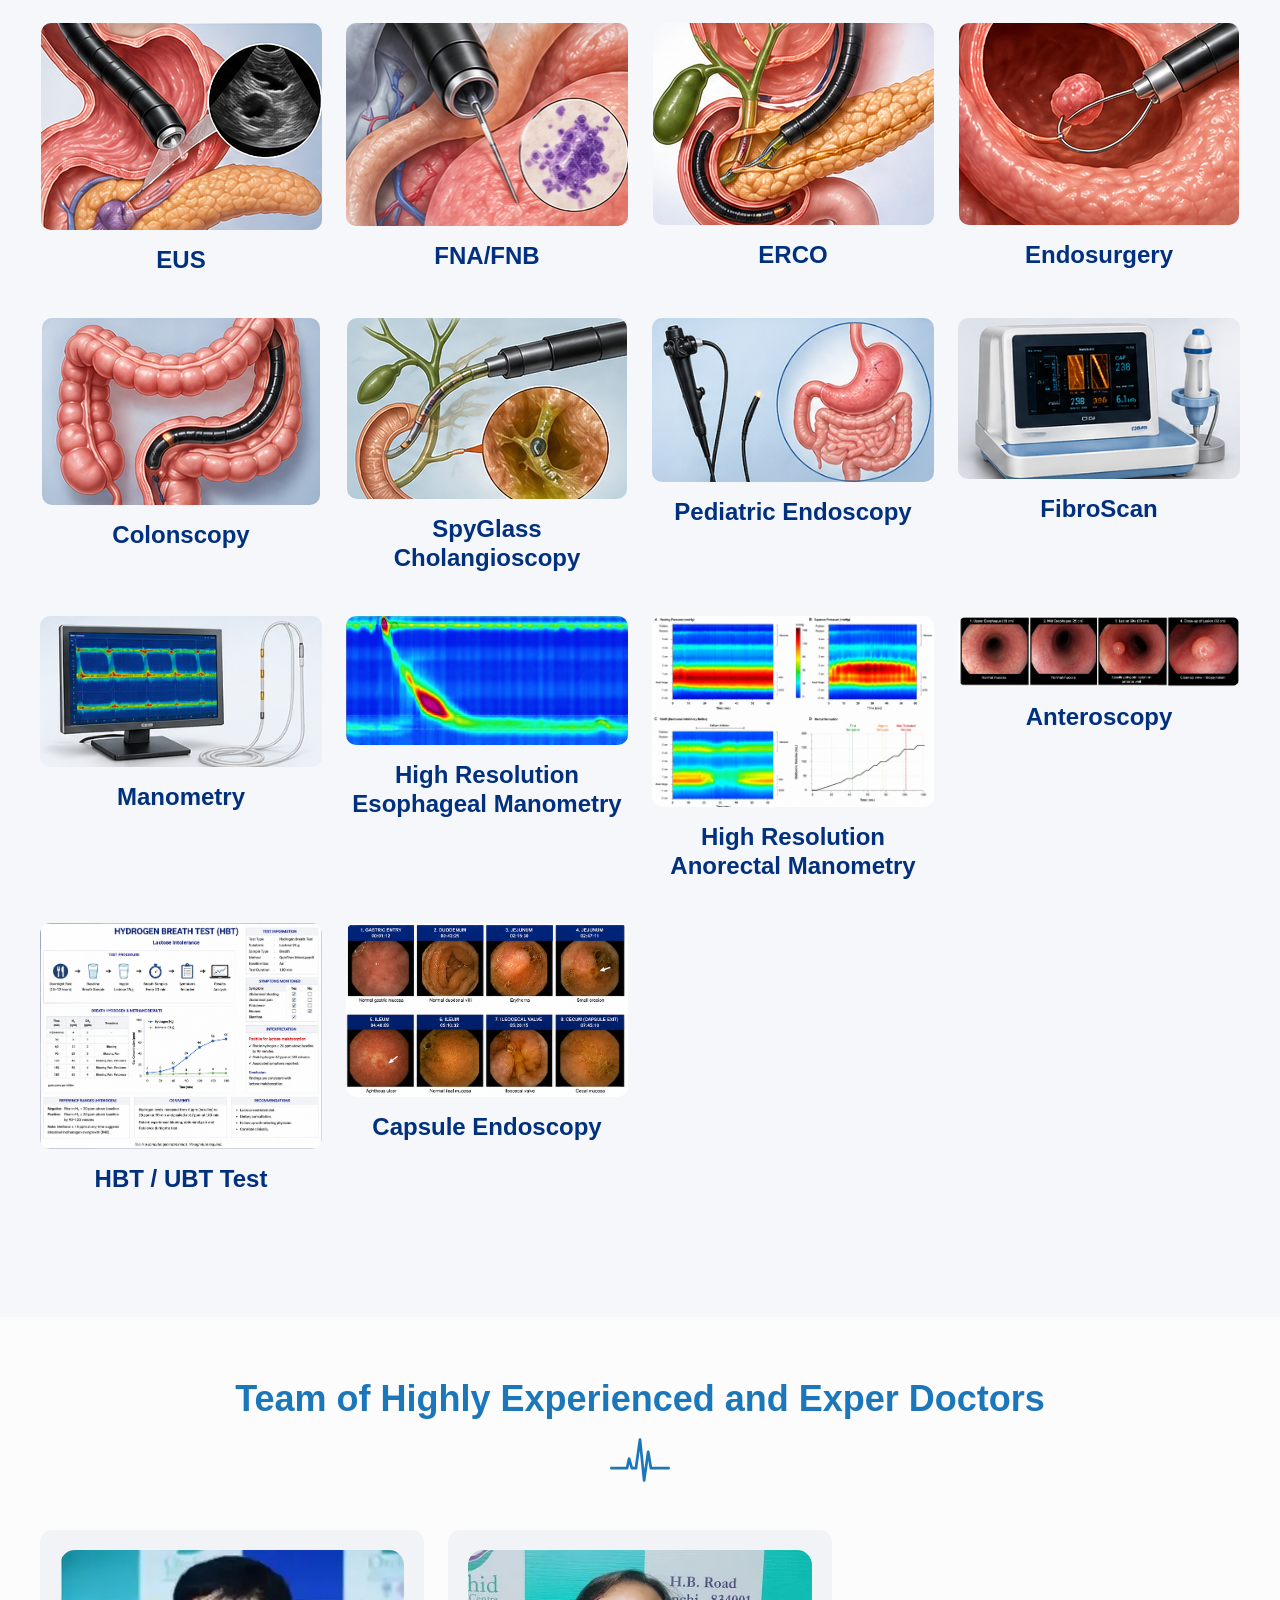
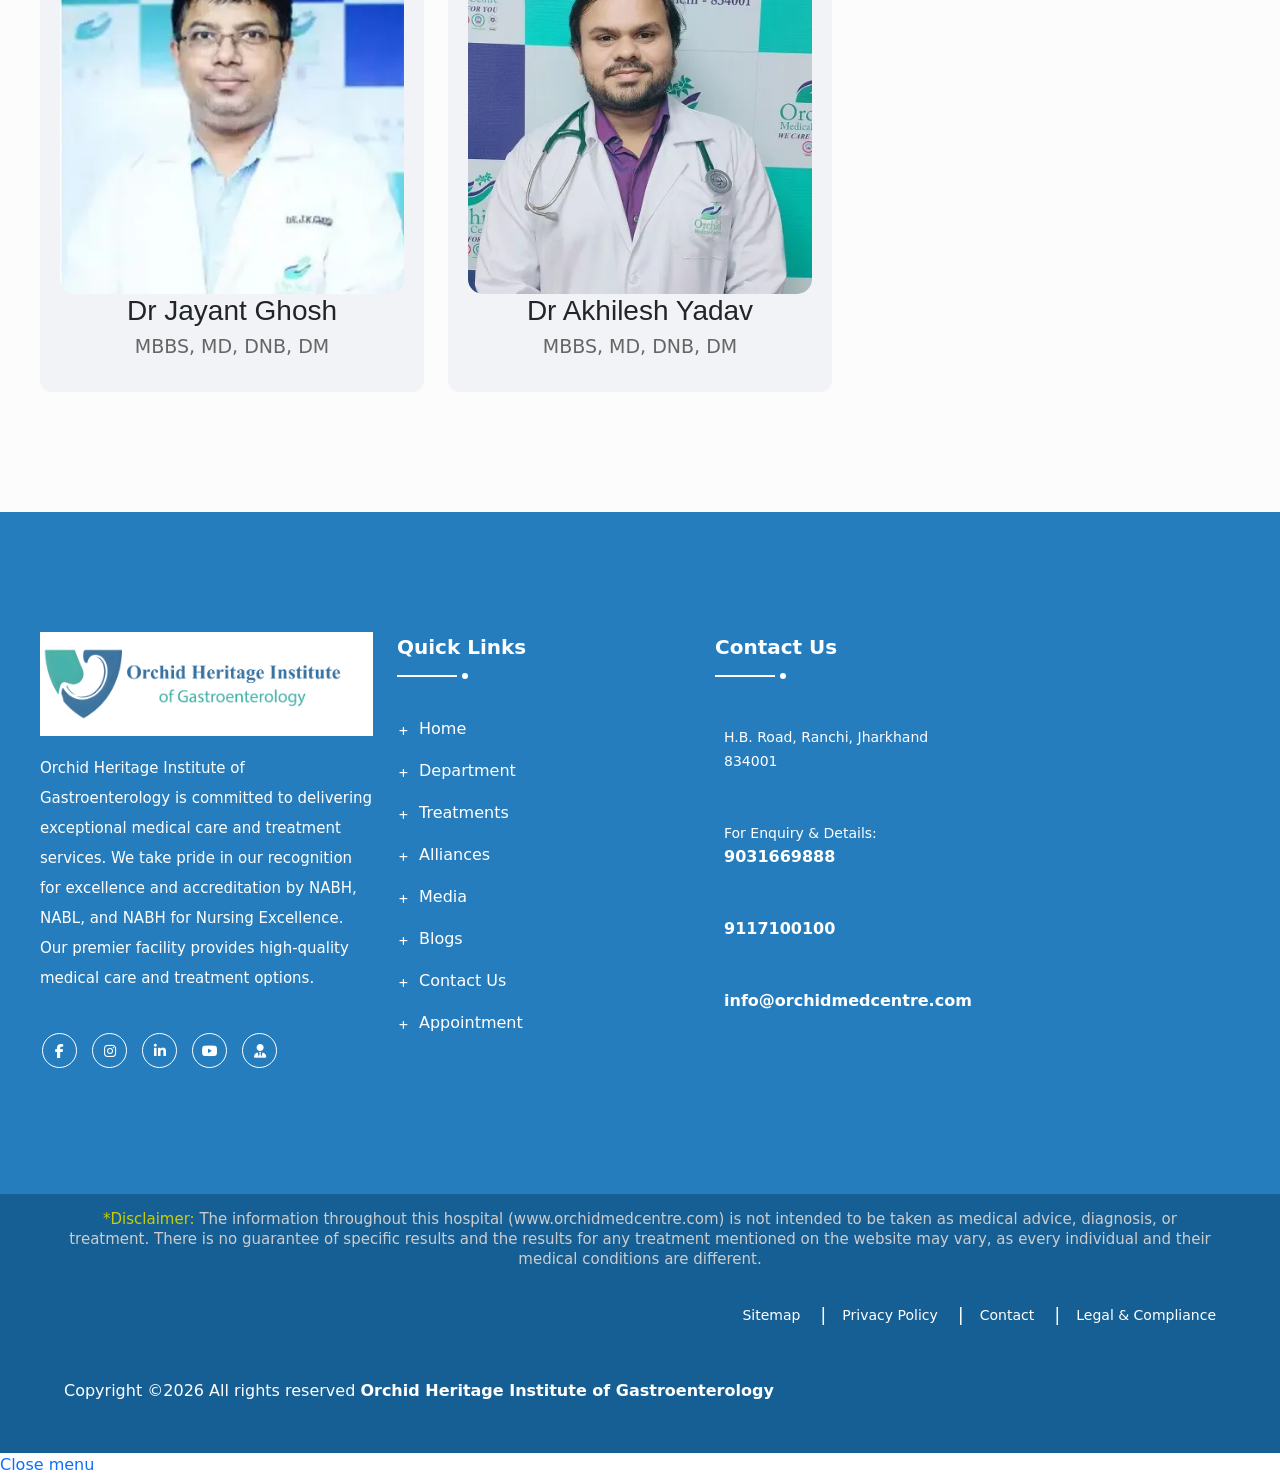
==== commit b38e0e13: "header color change" ====
--- a/about.html
+++ b/about.html
@@ -414,10 +414,10 @@
 
         <!-- Main Header-->
         <header class="main-header header-style-one">
-             <div class="row" style="background-color: #1b77ba;color:#4cb4ab">
+             <div class="row" style="background-color: #1b77ba;color:#fff">
                 <div class="col-md-5"></div>
                 <div class="col-md-7" style="font-size:20px;font-weight:500;">
-                    <span><i class="flaticon-hospital-1"></i>H.B. Road, Ranchi, Jharkhand 834001 | <i class="flaticon-back-in-time"></i>For Enquiry & Details: <a href="tel:9031669888" style="color:#4cb4ab"> 9031669888</a> | <i class="flaticon-back-in-time"></i>Emergency Number: <a href="tel:9117100100" style="color:#4cb4ab;"> 9117100100</a> | Email : ohig@gmail.com</span>
+                    <span><i class="flaticon-hospital-1"></i>H.B. Road, Ranchi, Jharkhand 834001 | <i class="flaticon-back-in-time"></i>For Enquiry & Details: <a href="tel:9031669888" style="color:#fff"> 9031669888</a> | <i class="flaticon-back-in-time"></i>Emergency Number: <a href="tel:9117100100" style="color:#fff;"> 9117100100</a> | Email : ohig@gmail.com</span>
                 </div>
             </div>
 
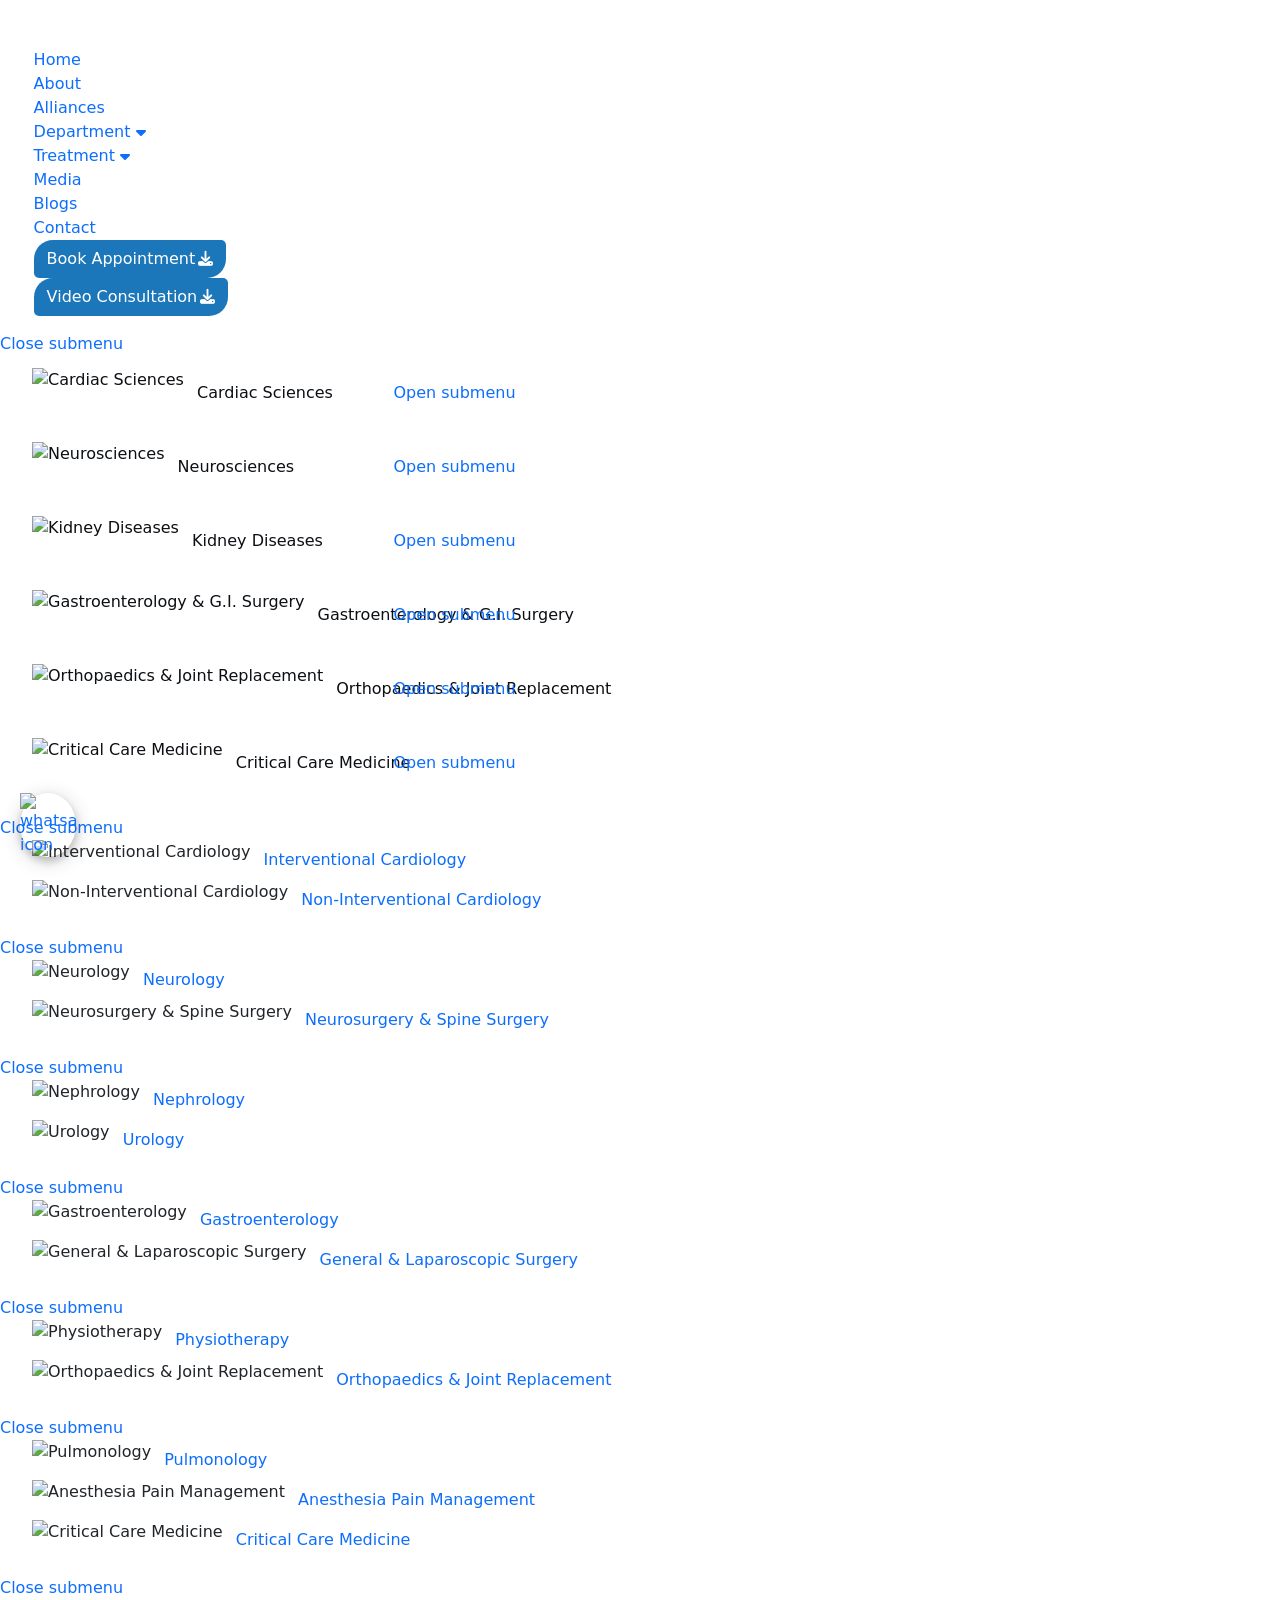
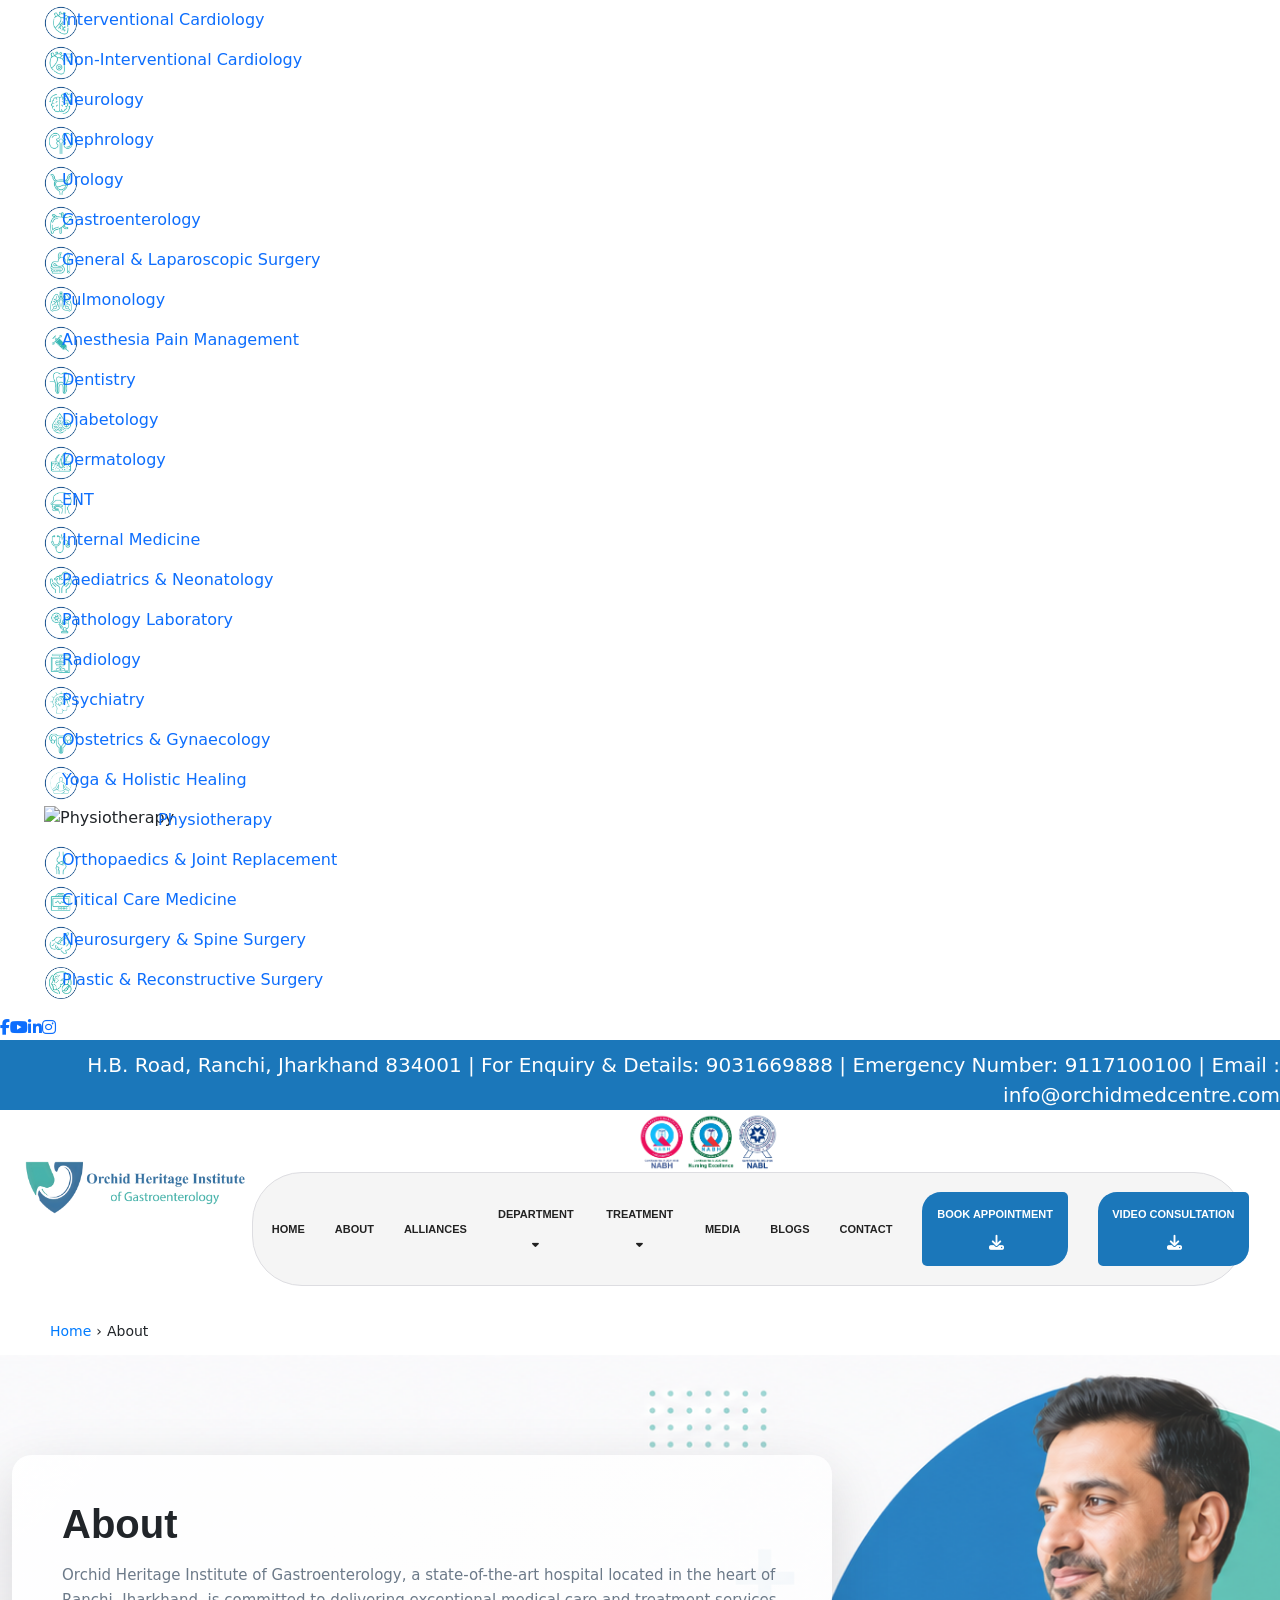
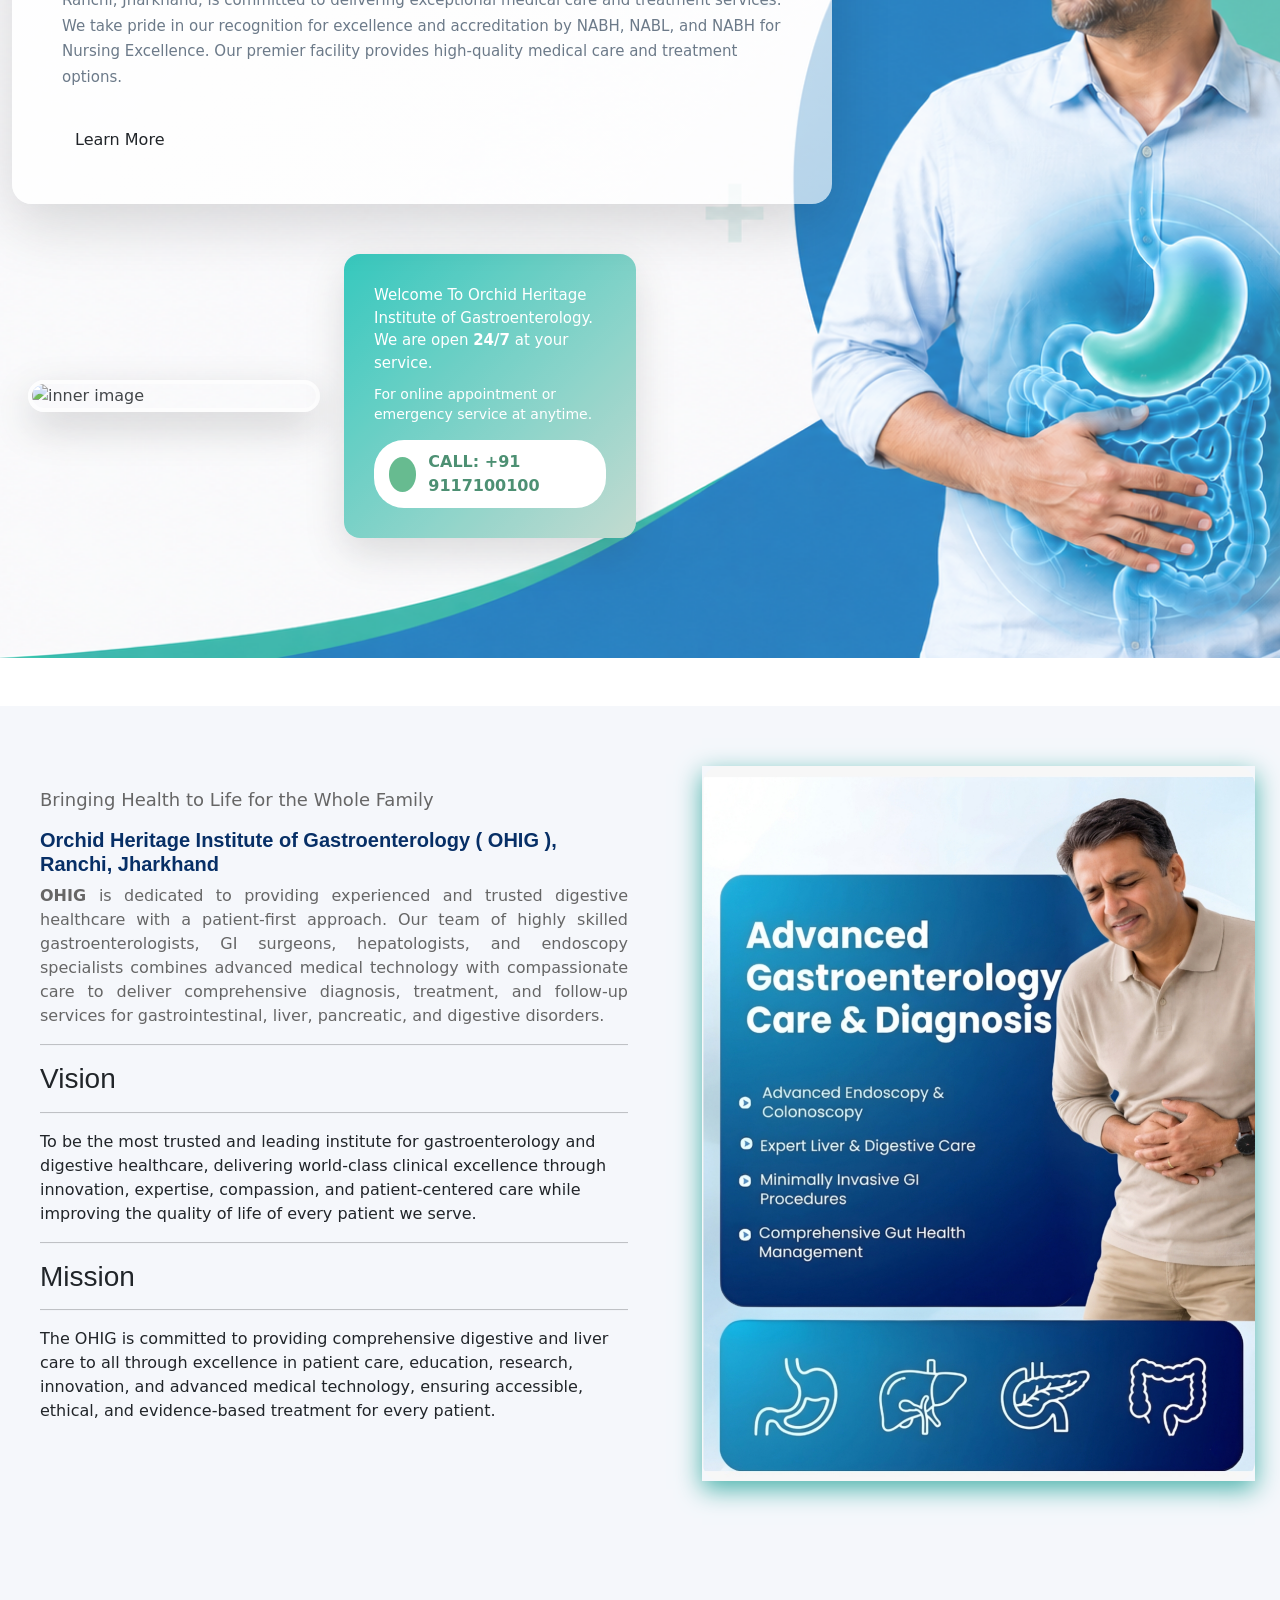
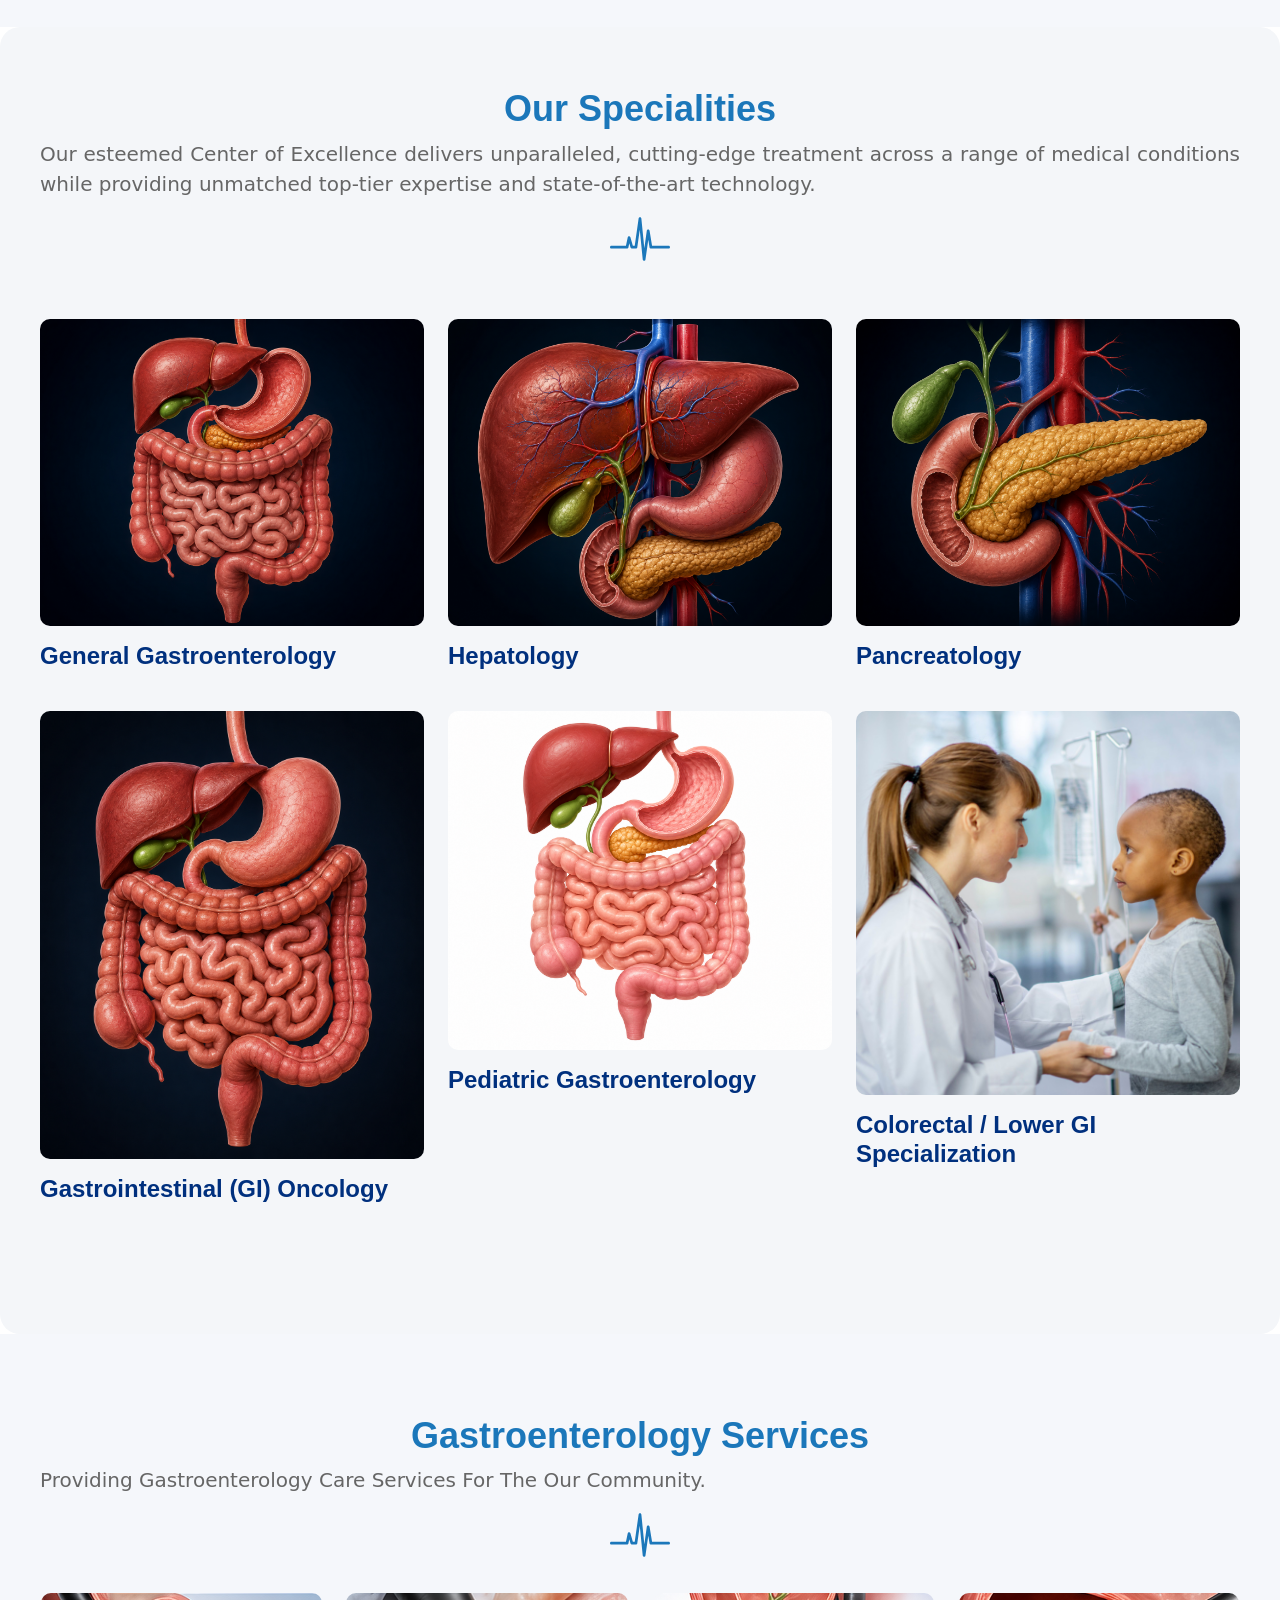
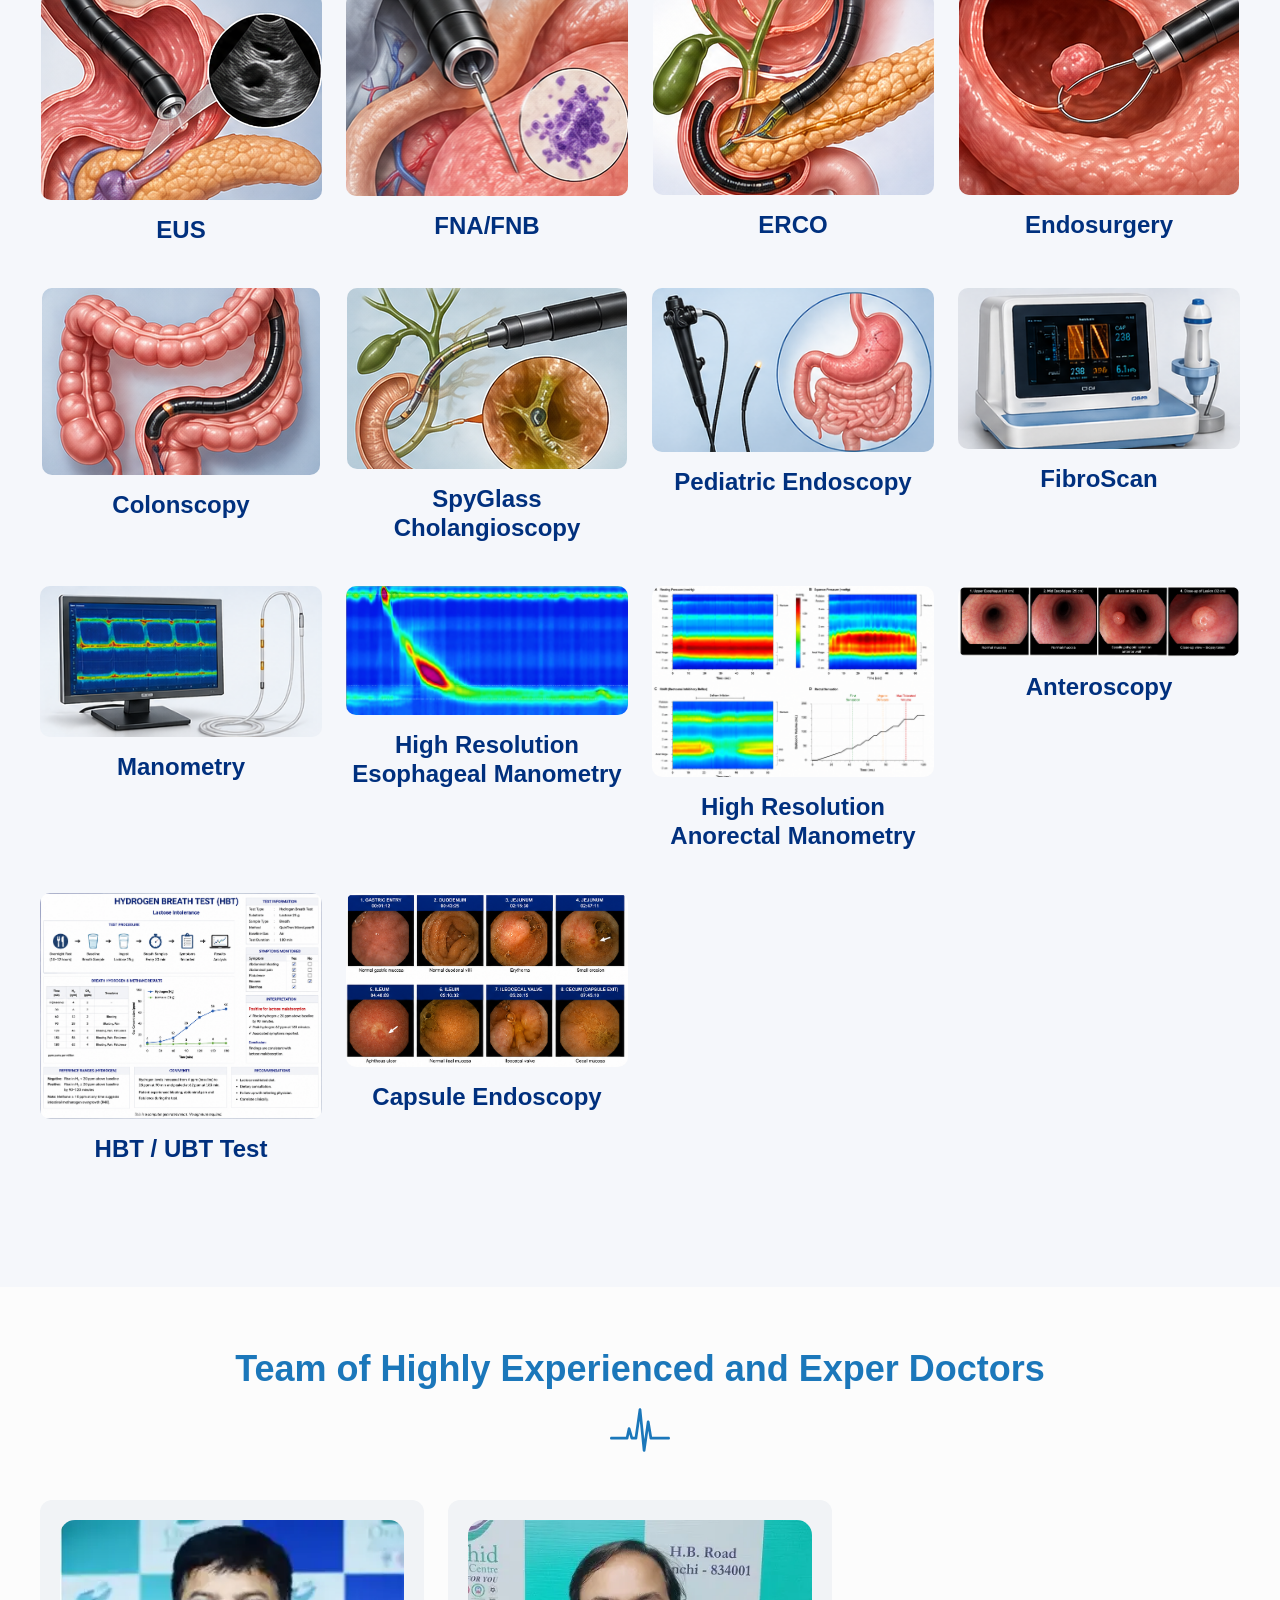
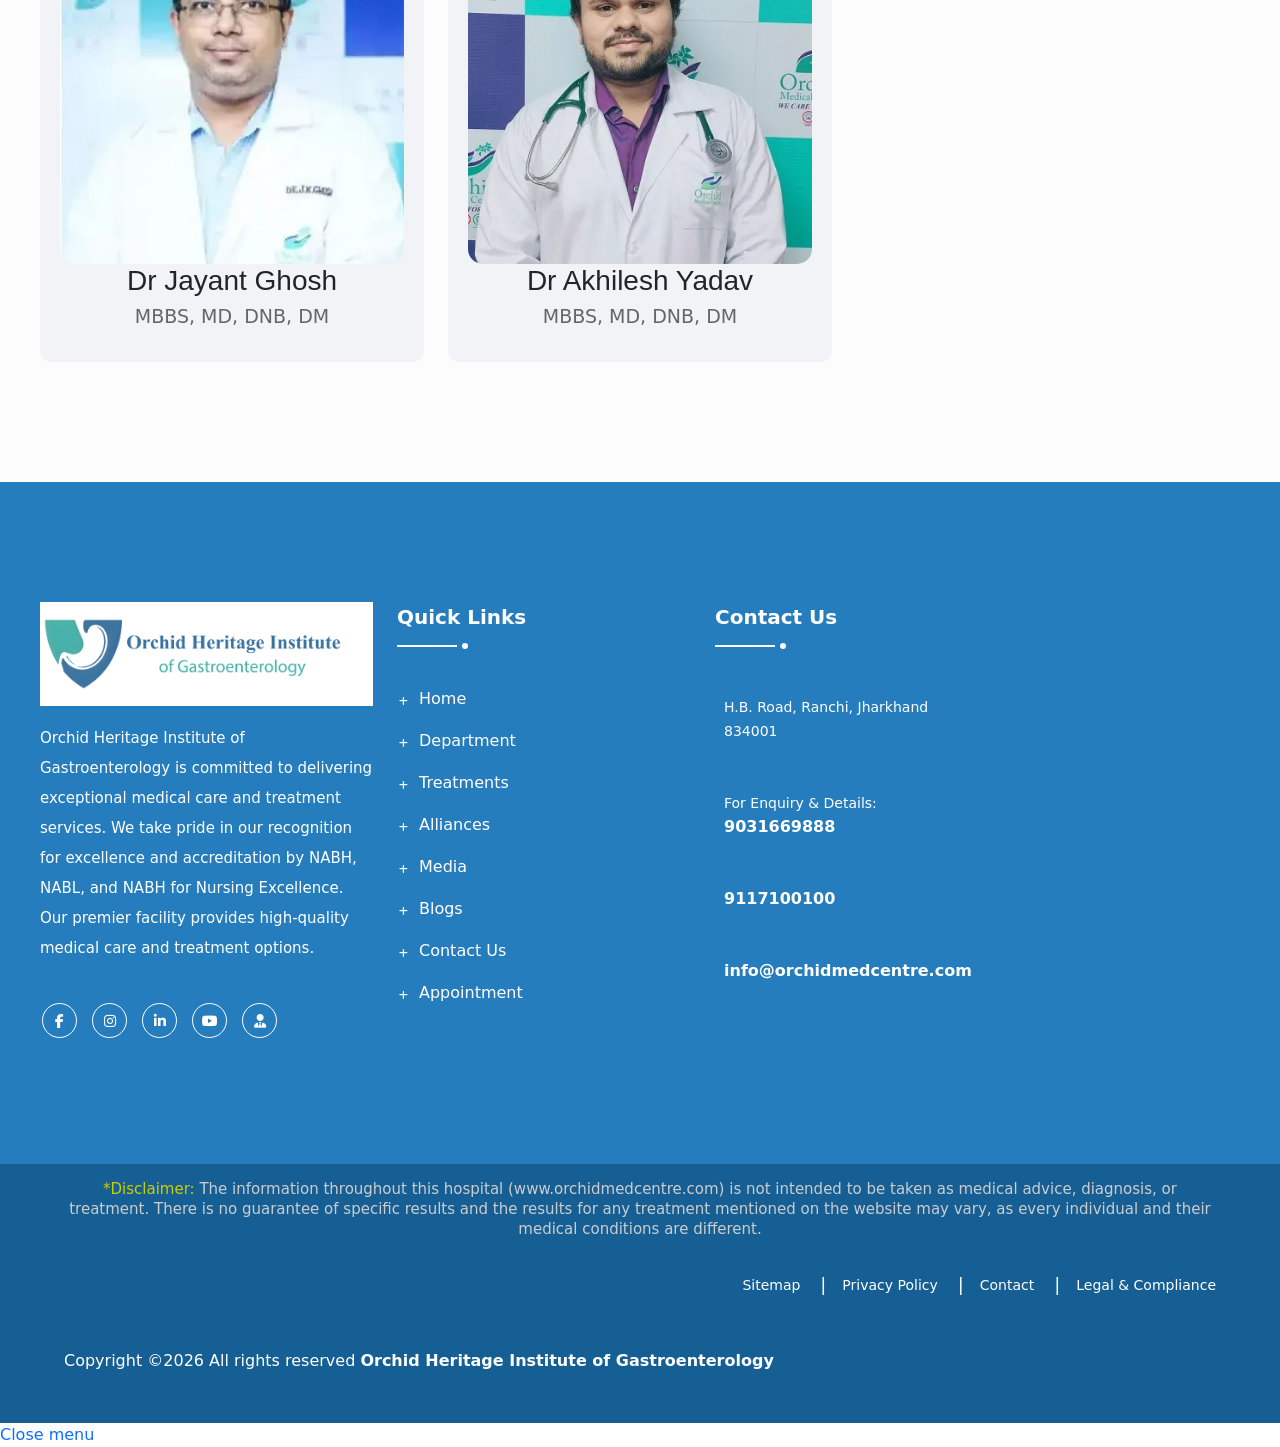
==== commit c2ccf6e0: "update email" ====
--- a/about.html
+++ b/about.html
@@ -415,9 +415,8 @@
         <!-- Main Header-->
         <header class="main-header header-style-one">
              <div class="row" style="background-color: #1b77ba;color:#fff">
-                <div class="col-md-5"></div>
-                <div class="col-md-7" style="font-size:20px;font-weight:500;">
-                    <span><i class="flaticon-hospital-1"></i>H.B. Road, Ranchi, Jharkhand 834001 | <i class="flaticon-back-in-time"></i>For Enquiry & Details: <a href="tel:9031669888" style="color:#fff"> 9031669888</a> | <i class="flaticon-back-in-time"></i>Emergency Number: <a href="tel:9117100100" style="color:#fff;"> 9117100100</a> | Email : ohig@gmail.com</span>
+                <div class="col-md-12 text-end" style="font-size:20px;font-weight:500;">
+                    <span><i class="flaticon-hospital-1"></i>H.B. Road, Ranchi, Jharkhand 834001 | <i class="flaticon-back-in-time"></i>For Enquiry & Details: <a href="tel:9031669888" style="color:#fff"> 9031669888</a> | <i class="flaticon-back-in-time"></i>Emergency Number: <a href="tel:9117100100" style="color:#fff;"> 9117100100</a> | Email : info@orchidmedcentre.com</span>
                 </div>
             </div>
 
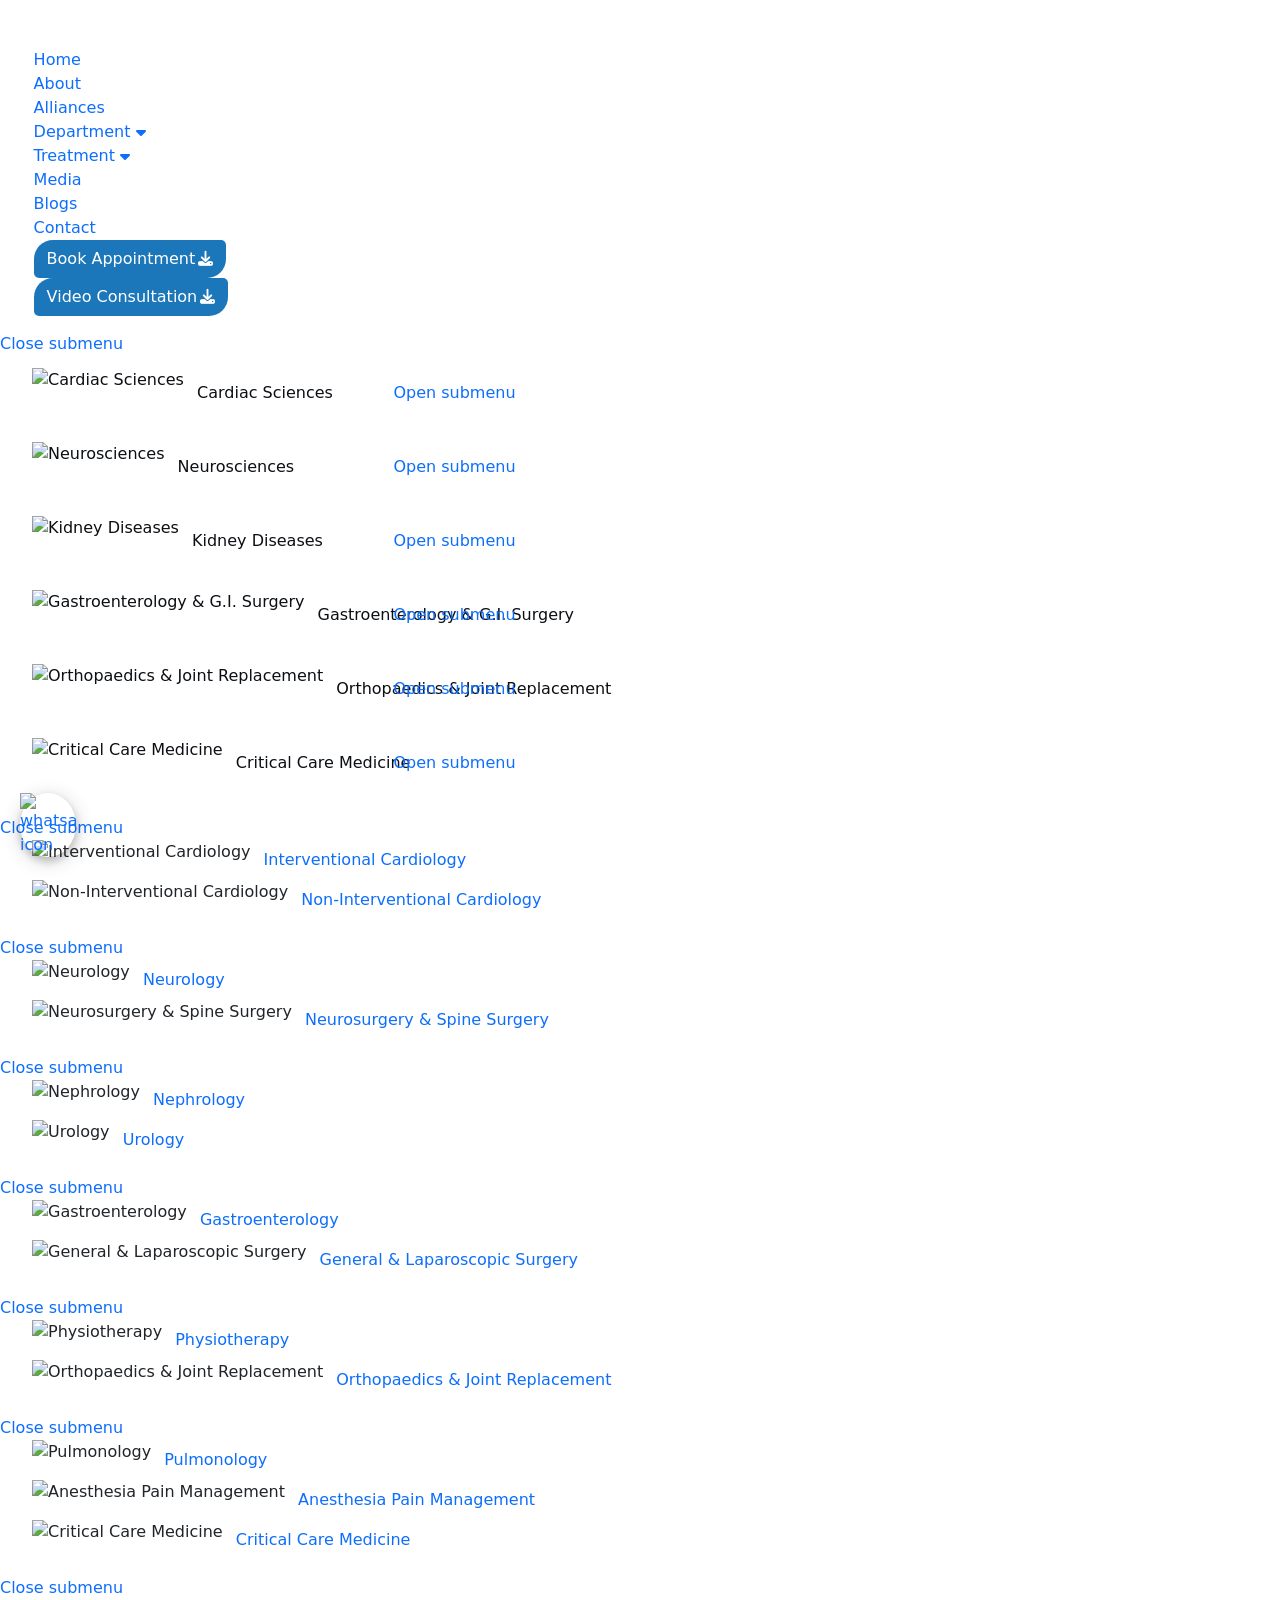
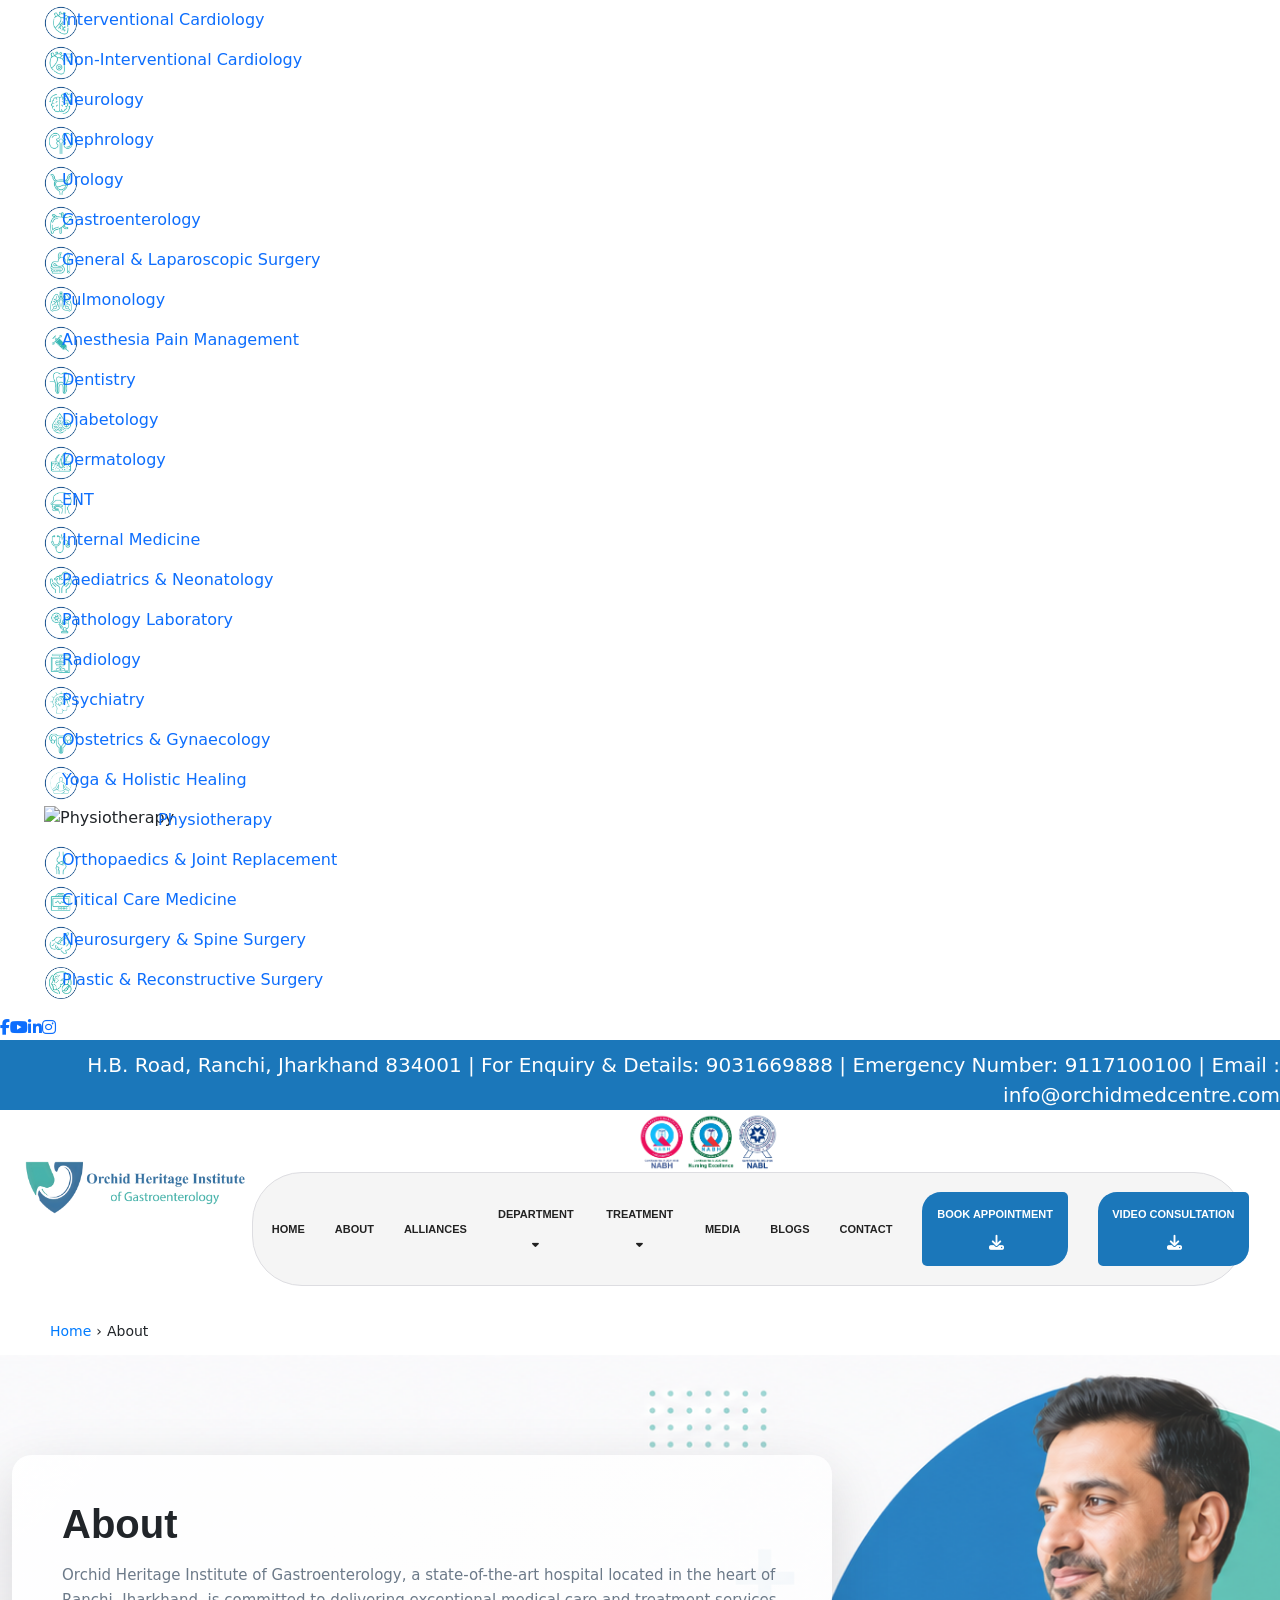
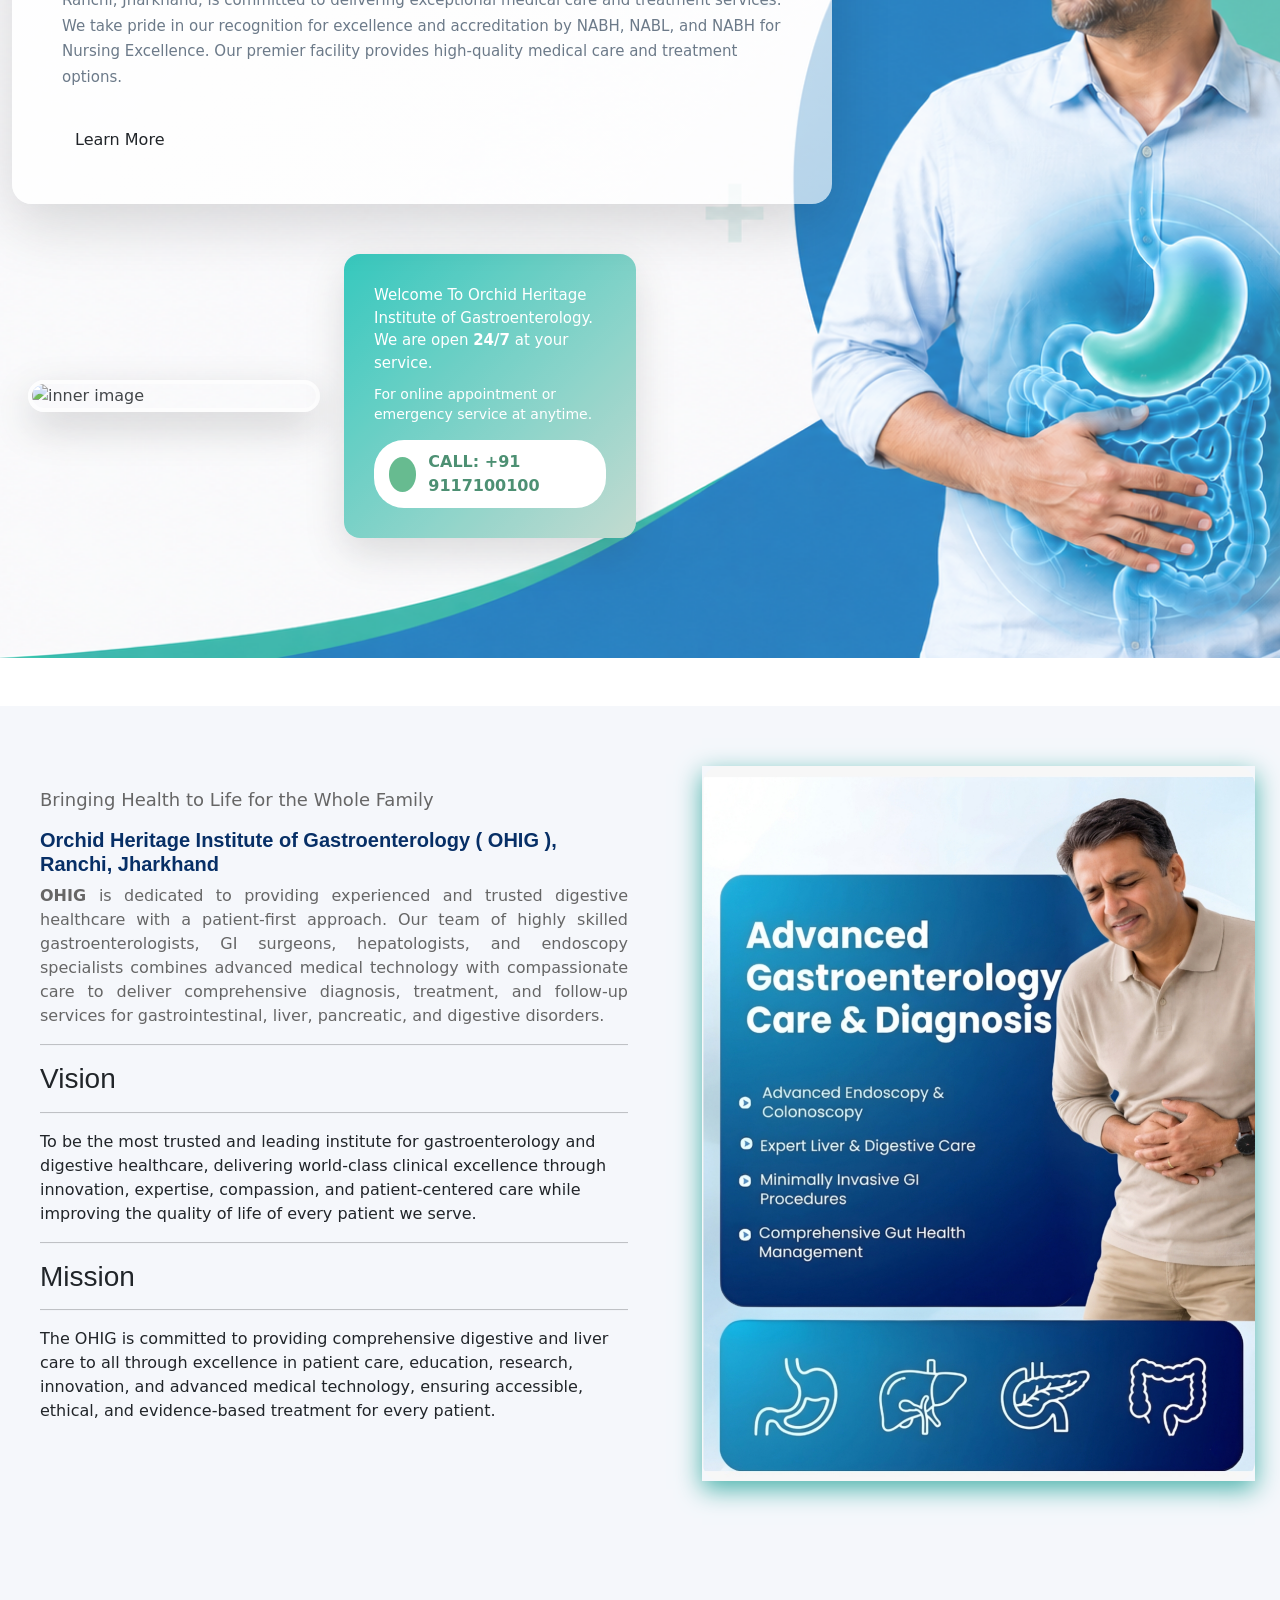
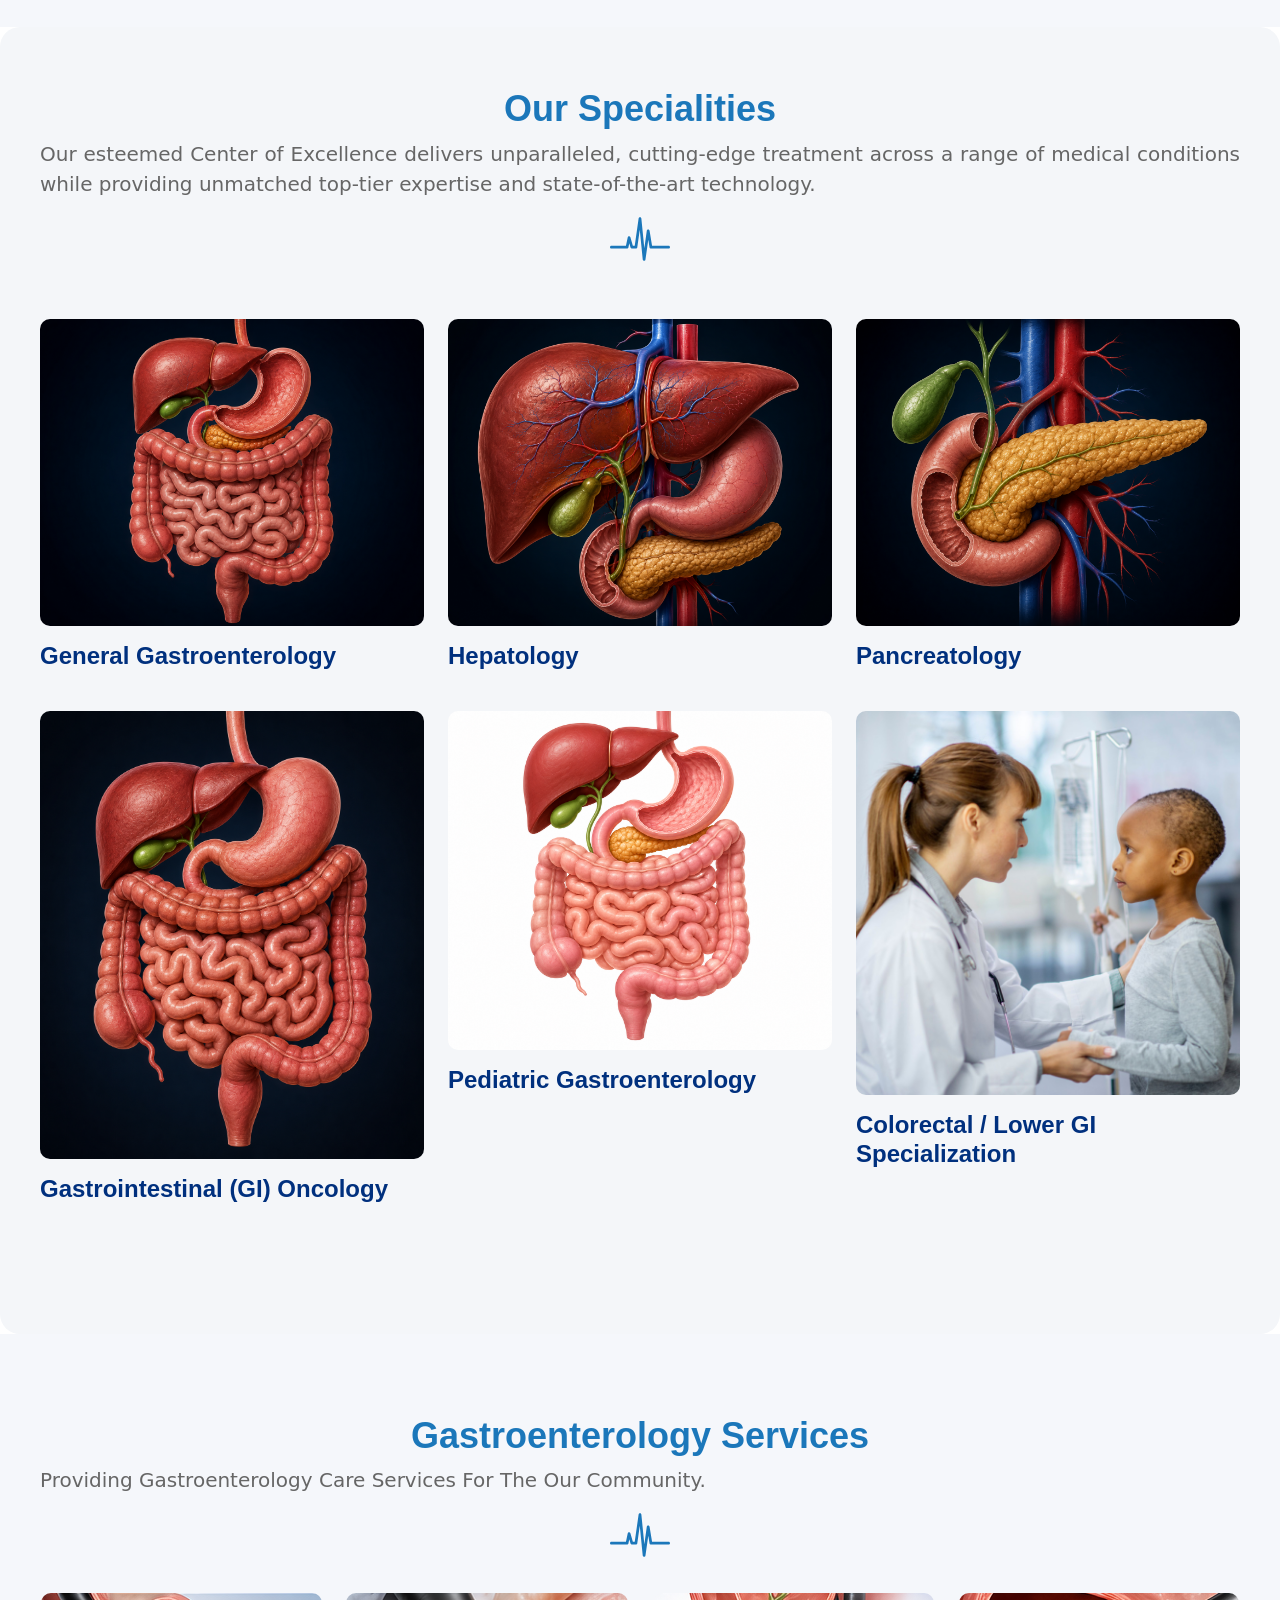
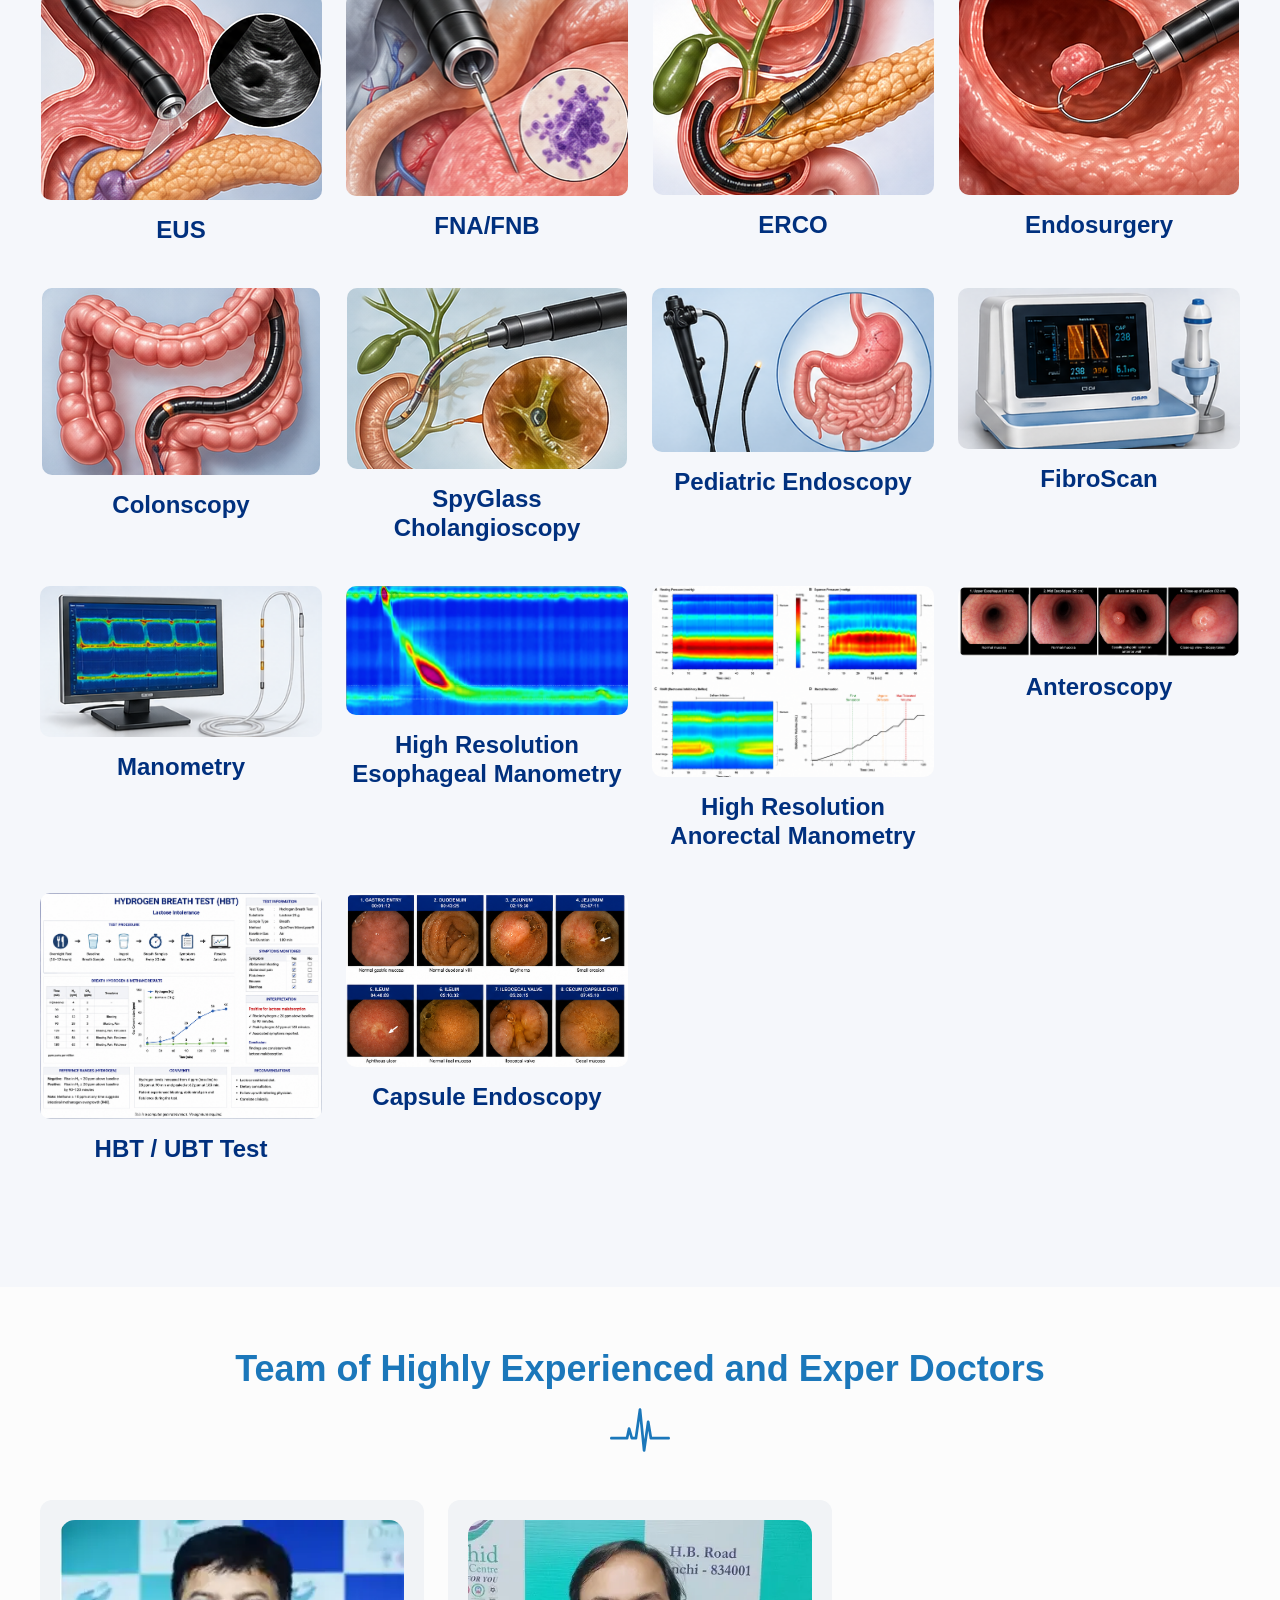
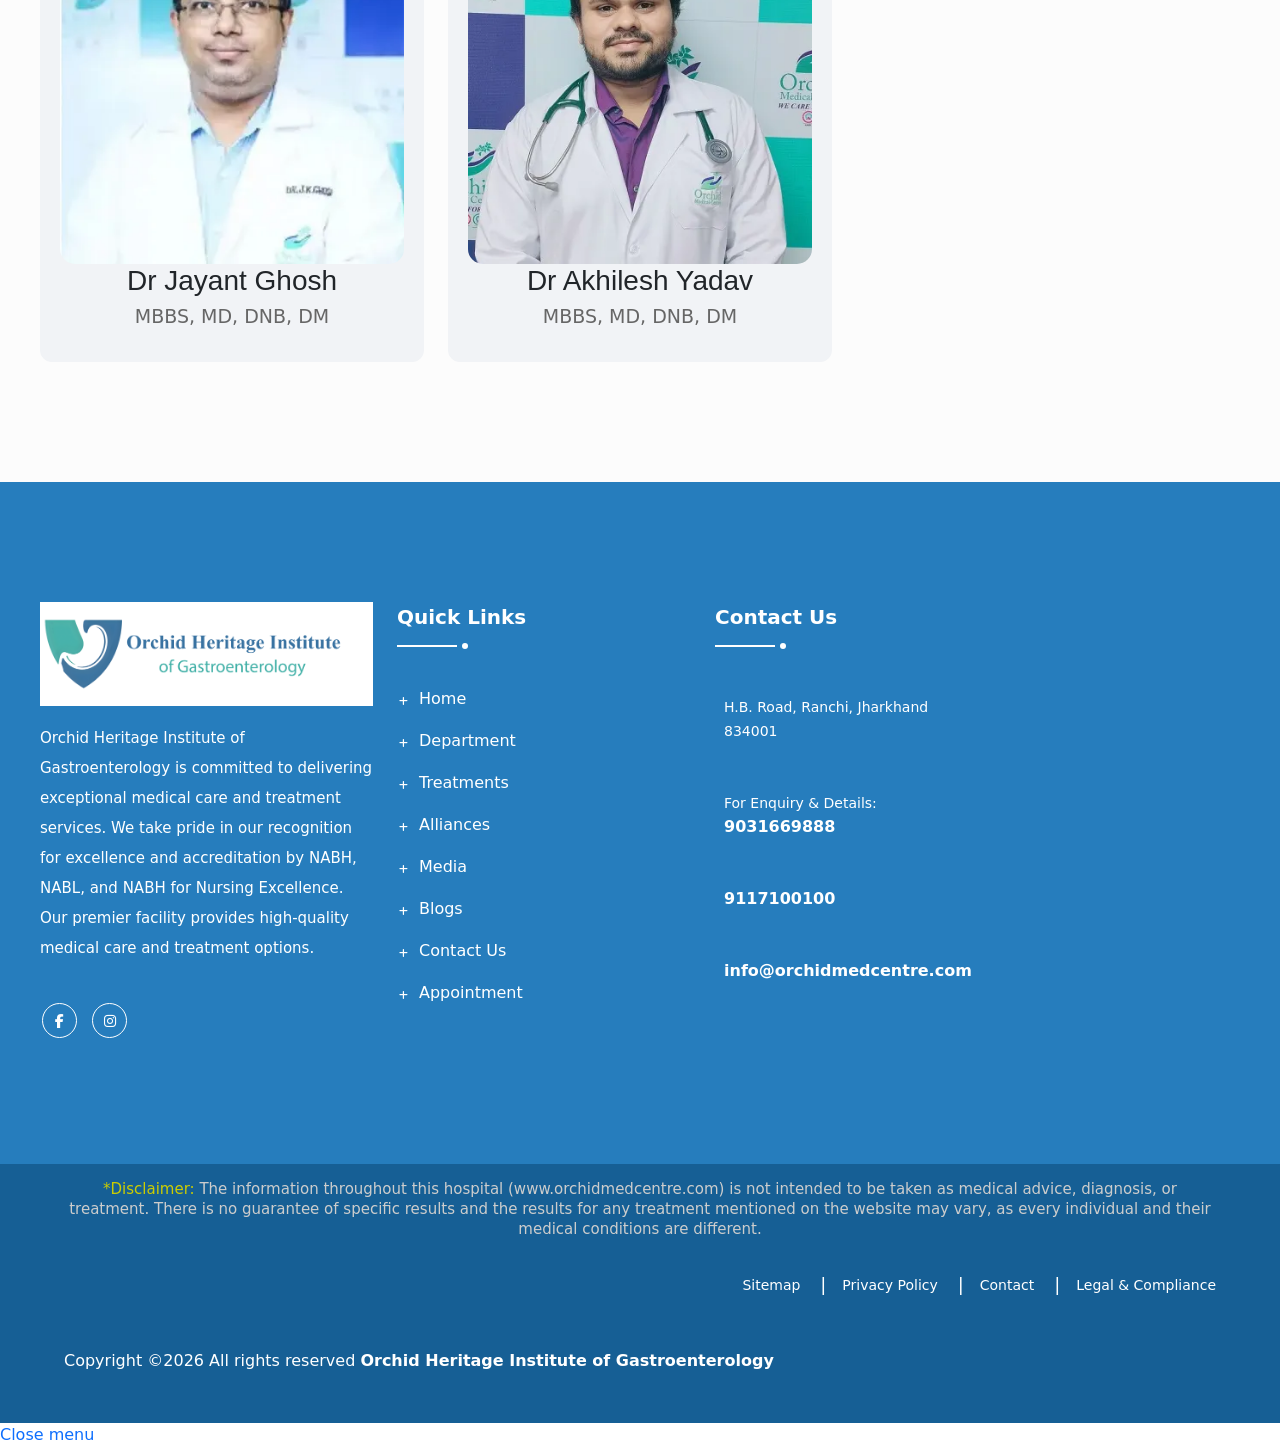
==== commit 8bfeb341: "update Instagram links" ====
--- a/about.html
+++ b/about.html
@@ -1731,12 +1731,9 @@
                                 <div class="text">
                                     <p>Orchid Heritage Institute of Gastroenterology is committed to delivering exceptional medical care and treatment services. We take pride in our recognition for excellence and accreditation by NABH, NABL, and NABH for Nursing Excellence. Our premier facility provides high-quality medical care and treatment options.</p>
                                 </div>
-                                <ul class="social-icon-three" style="margin-left:-30px">
-                                    <li><a href="https://www.facebook.com/orchidmedcentre" target="_blank" class="fab fa-facebook-f"></a></li>
-                                    <li><a href="https://www.instagram.com/orchidmedcentre/" target="_blank" class="fab fa-instagram"></a></li>
-                                    <li><a href="https://www.linkedin.com/company/orchid-medical-centre/" target="_blank" class="fab fa-linkedin-in"></a></li>
-                                    <li><a href="https://www.youtube.com/@orchidmedcentre" target="_blank" class="fab fa-youtube"></a></li>
-                                    <li><a href="https://www.orchidmedcentre.com/admin/" target="_blank" class="fa-solid fa-user-tie"></a></li>
+                                 <ul class="social-icon-three" style="margin-left:-30px">
+                                    <li><a href="#" target="_blank" class="fab fa-facebook-f"></a></li>
+                                    <li><a href="https://www.instagram.com/ohigranchi" target="_blank" class="fab fa-instagram"></a></li>
                                 </ul>
                             </div>
                         </div>
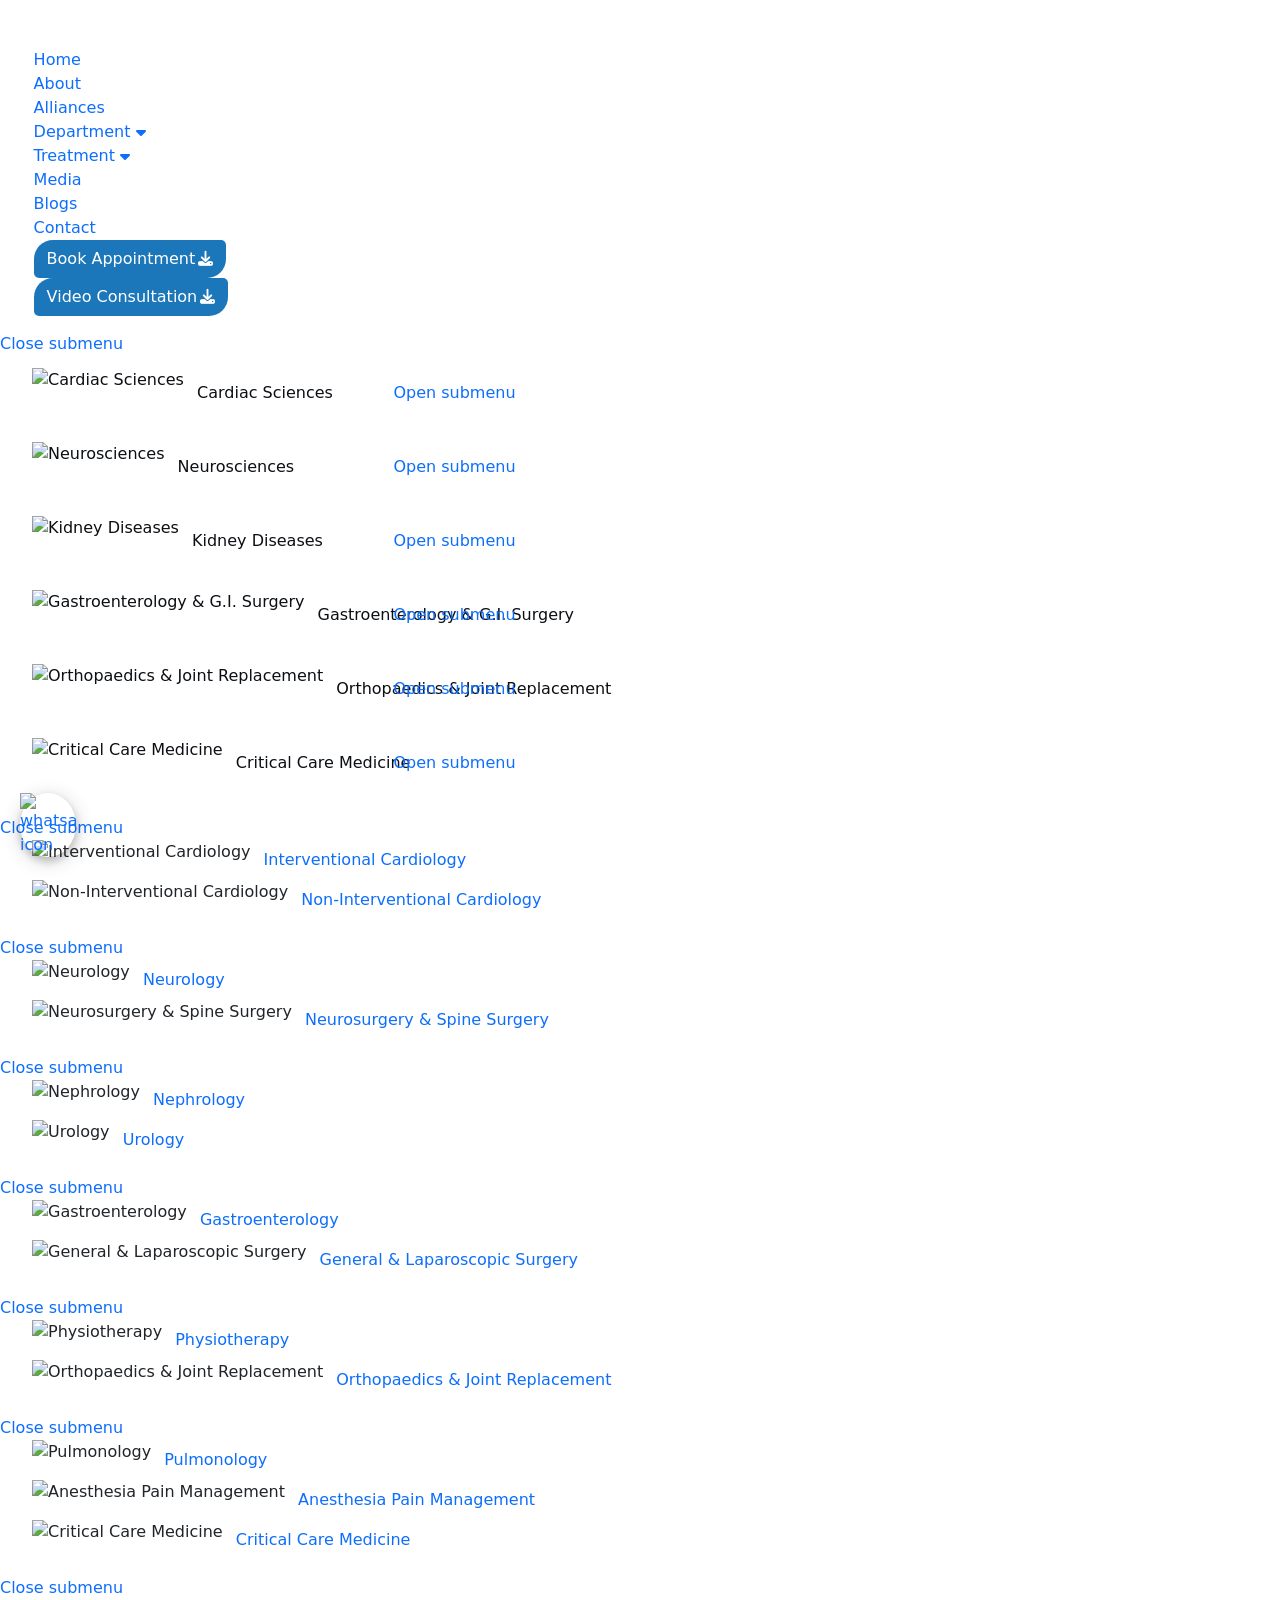
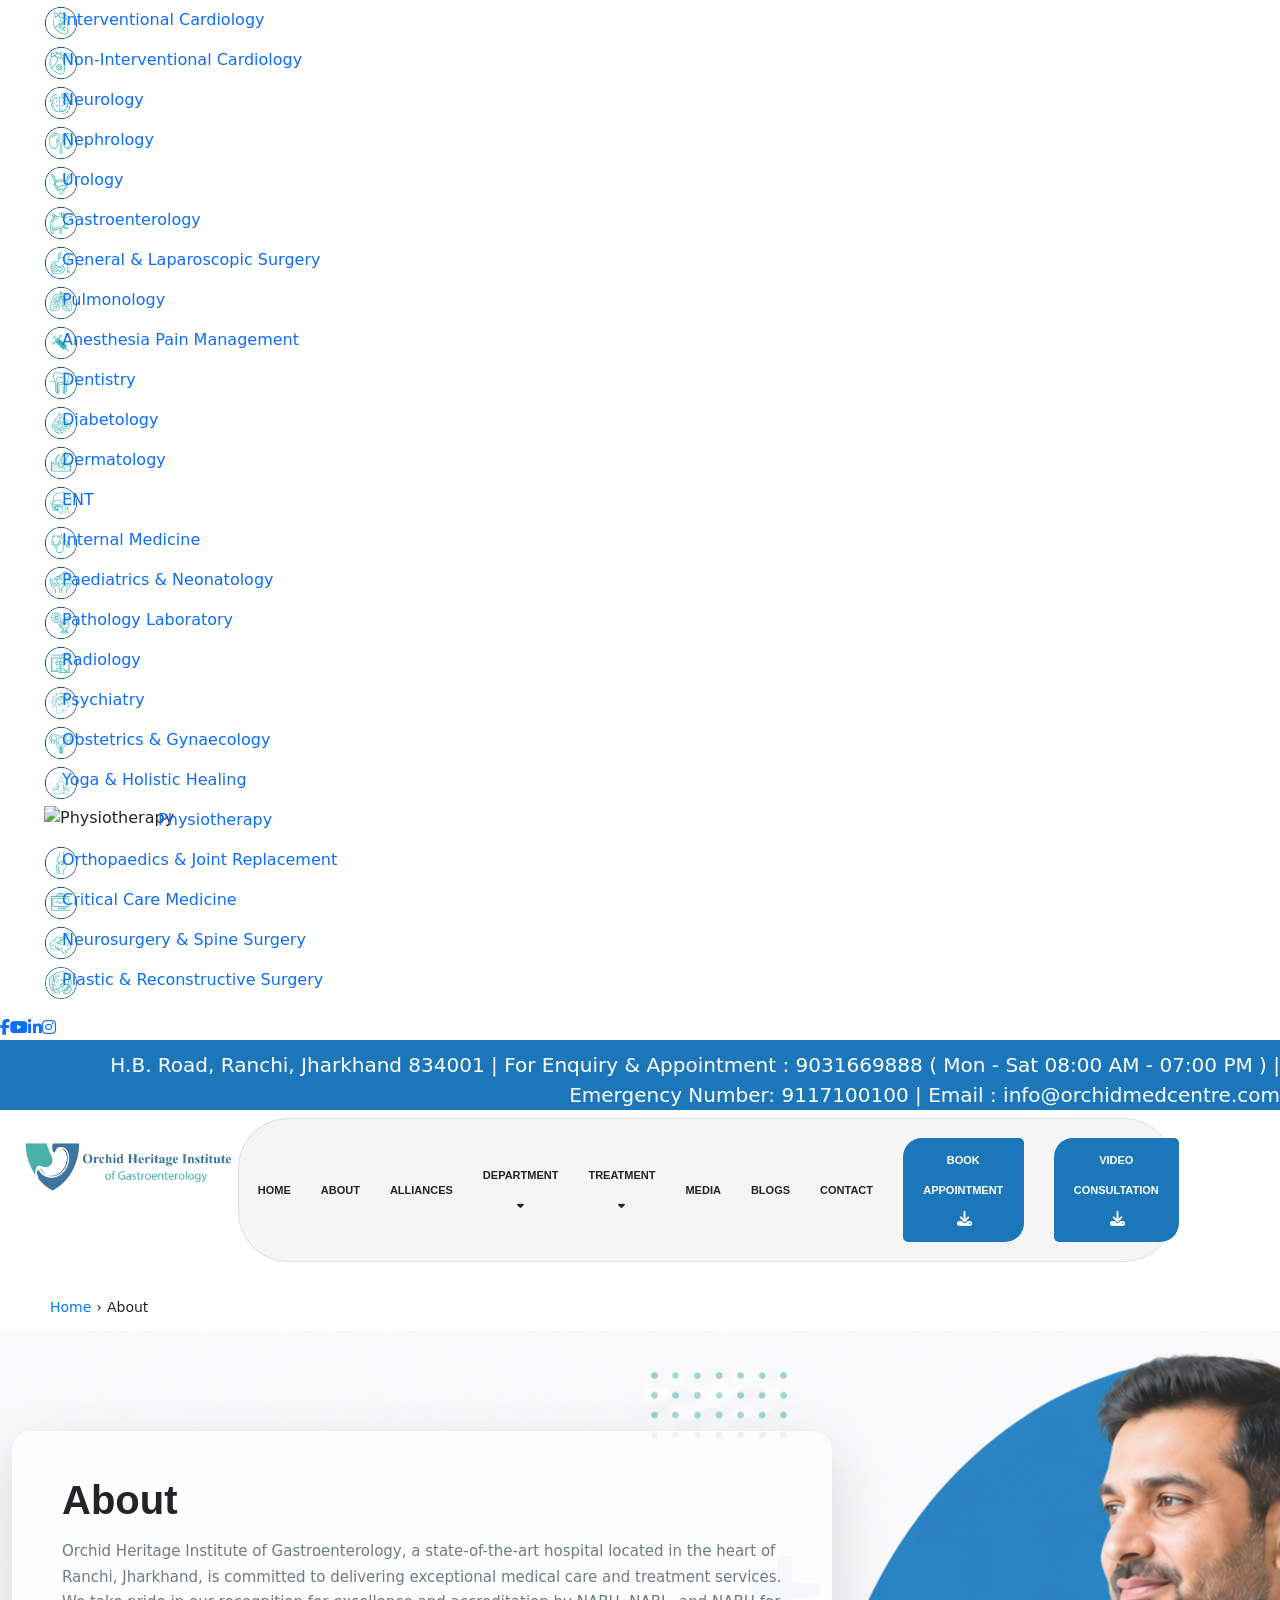
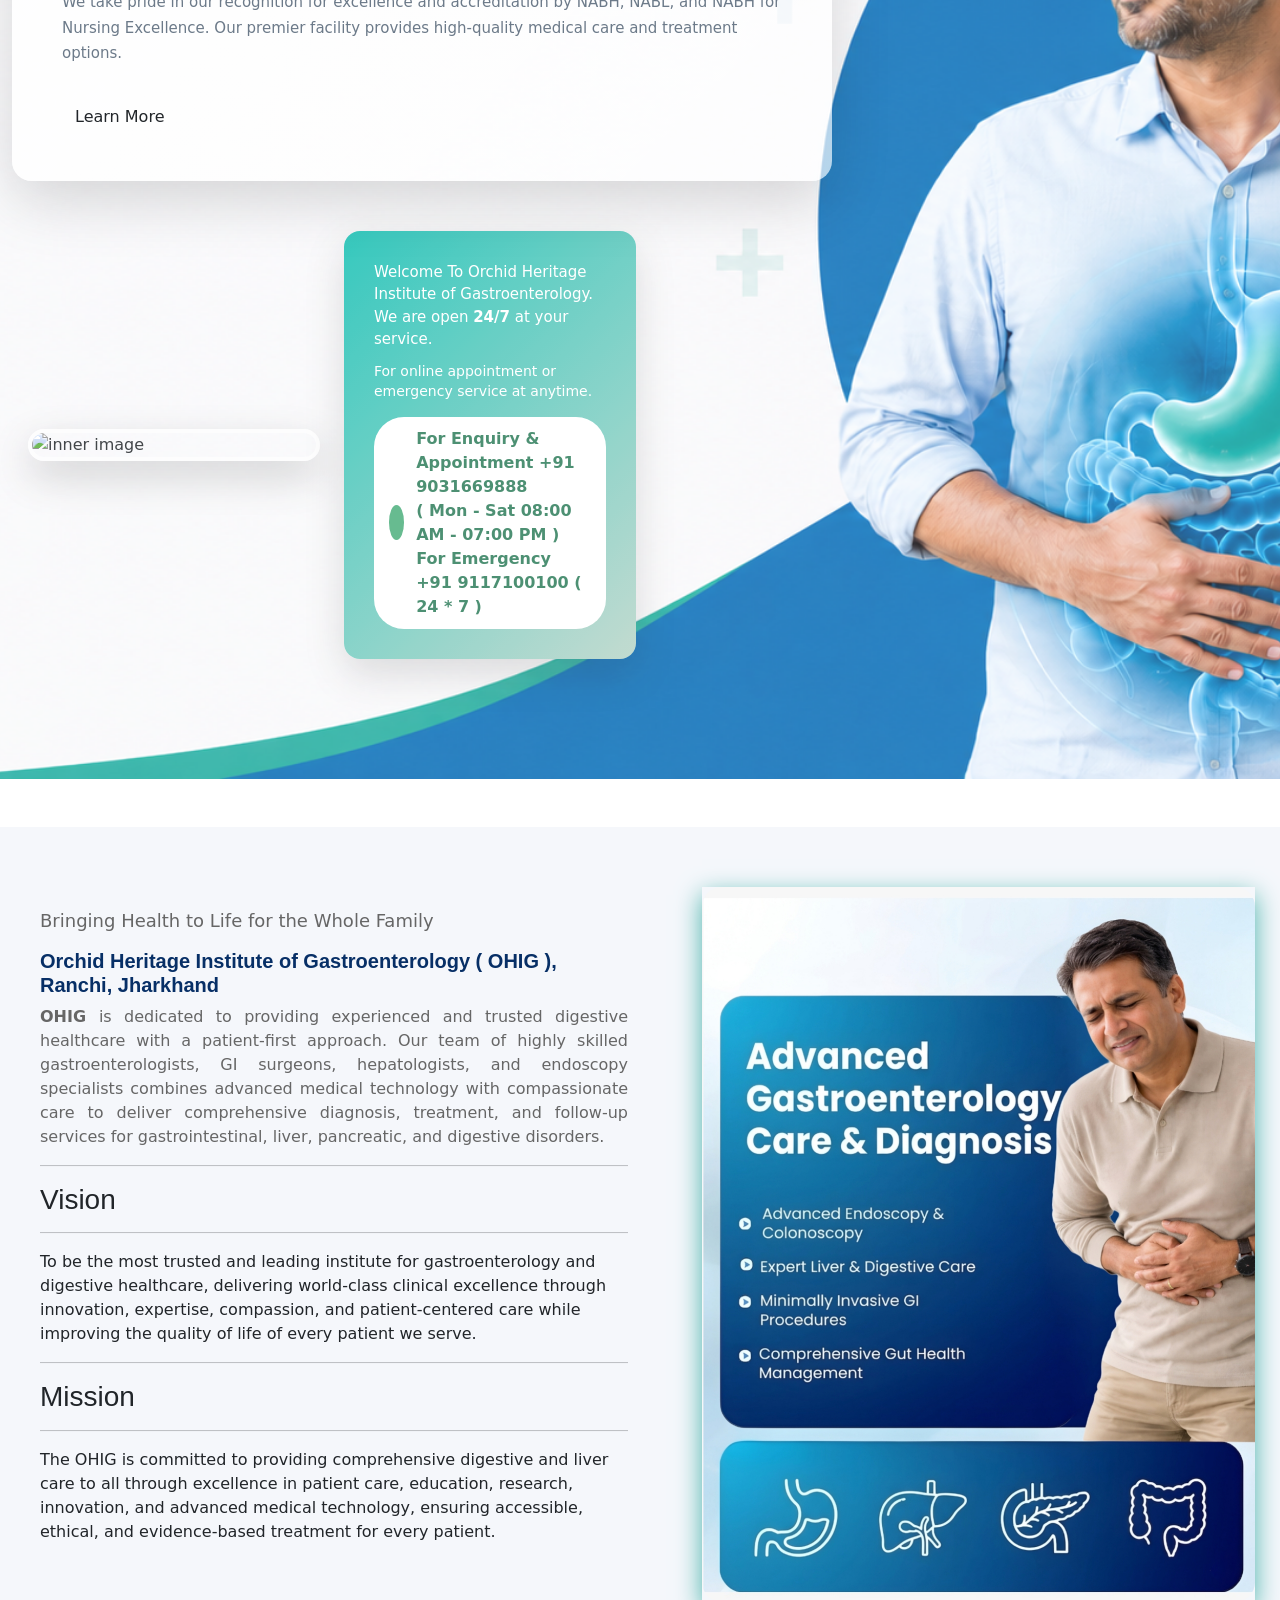
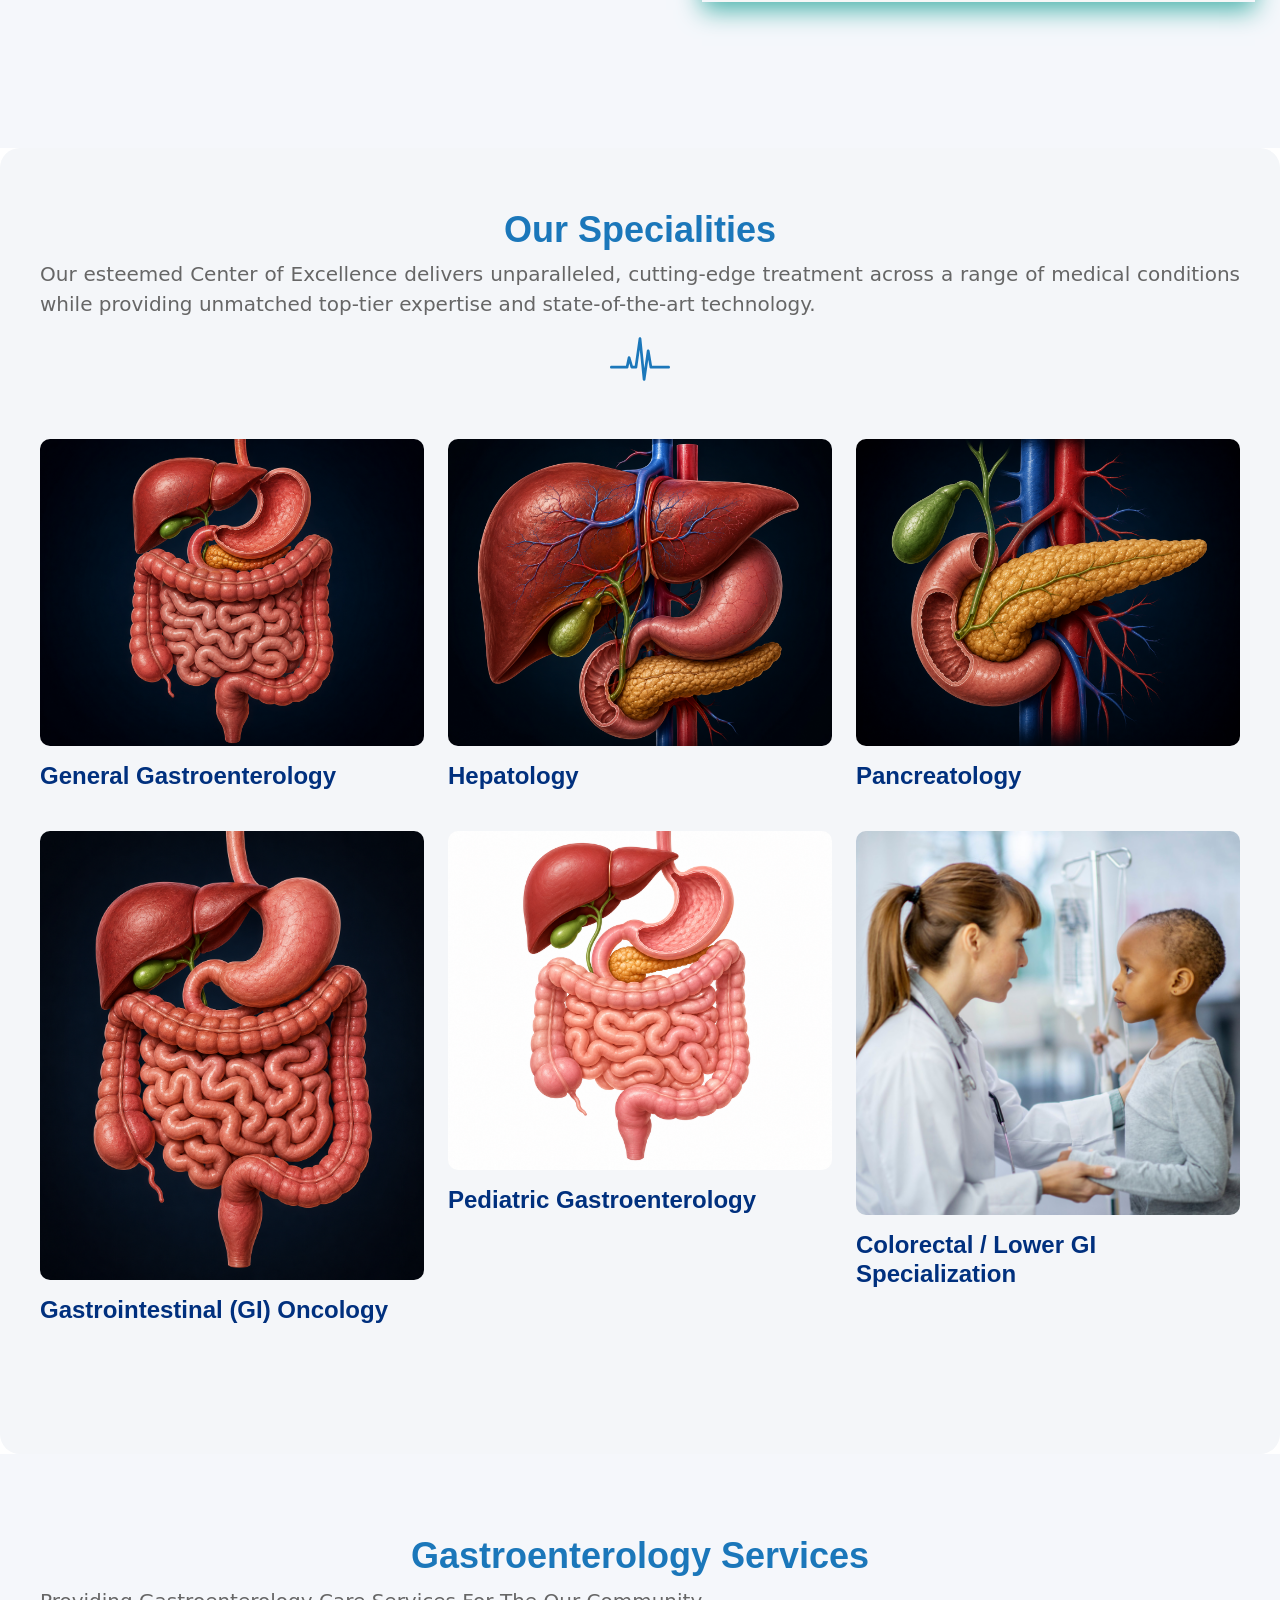
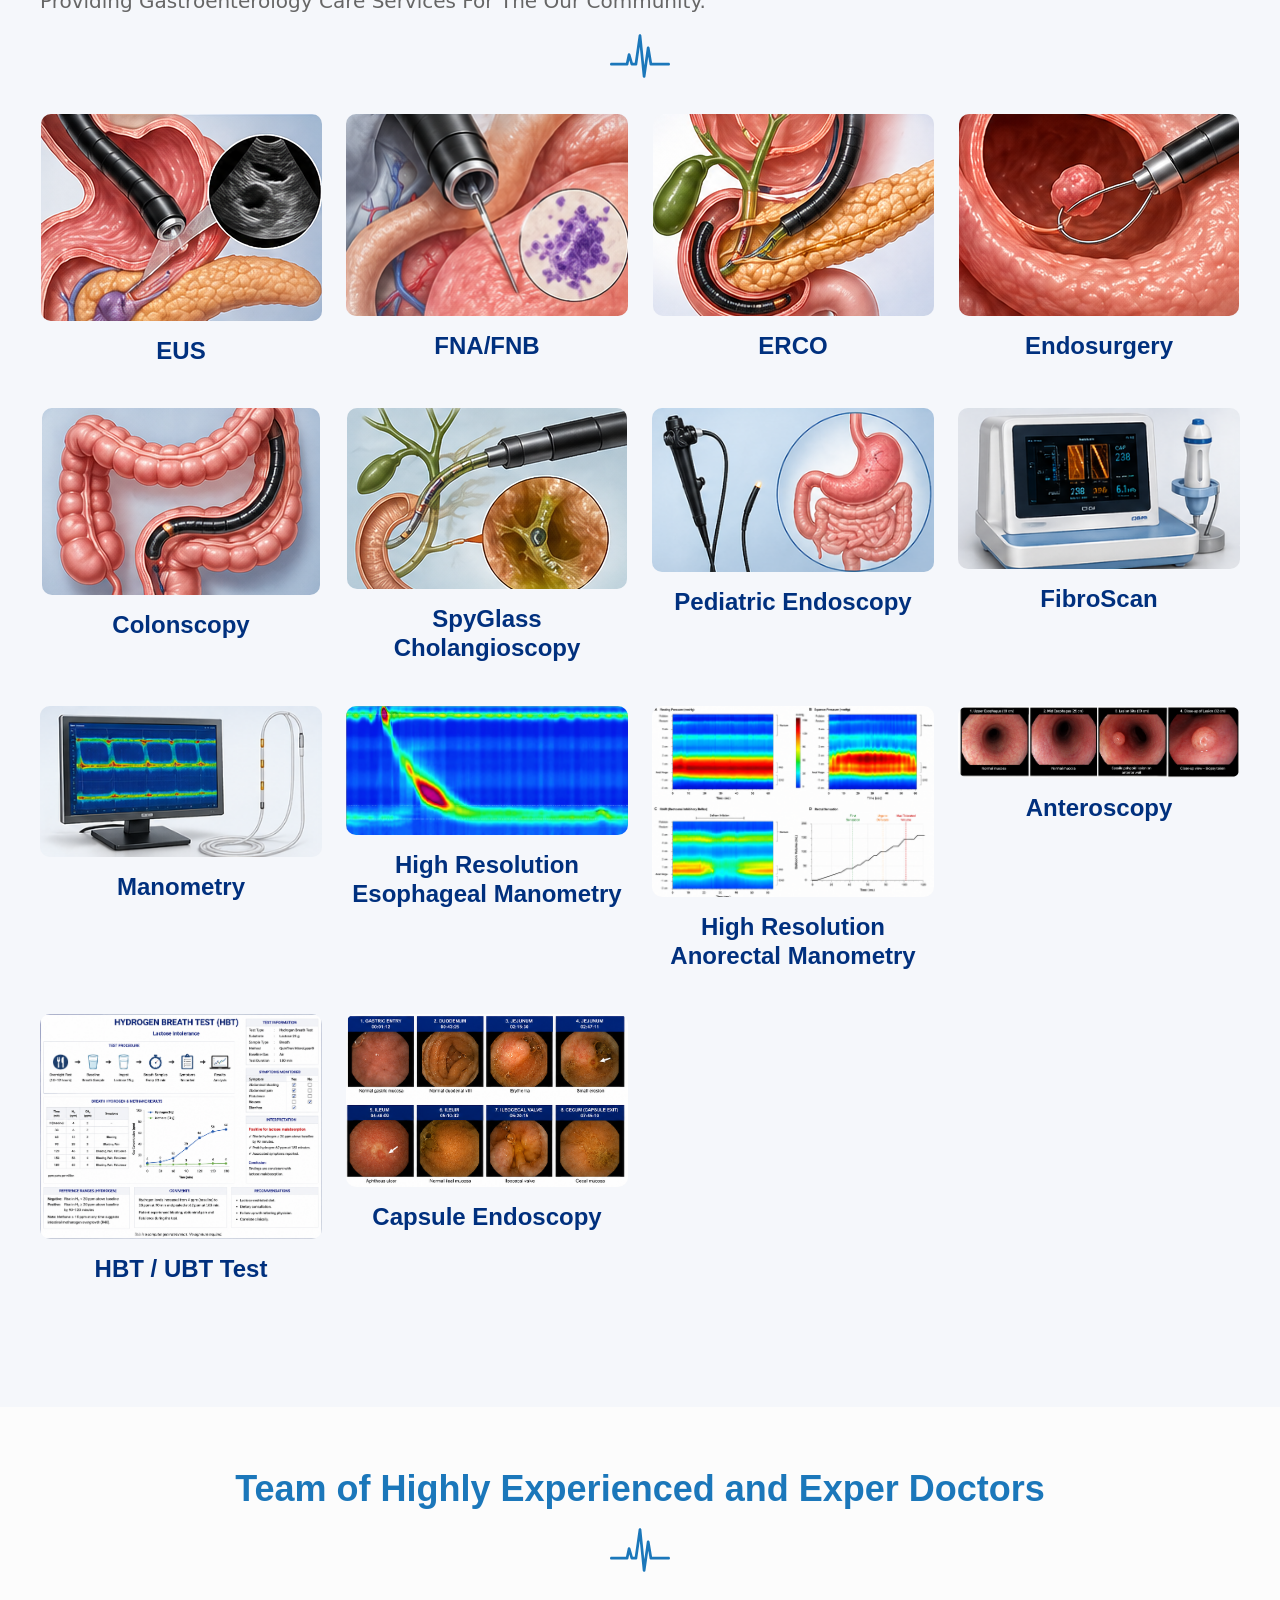
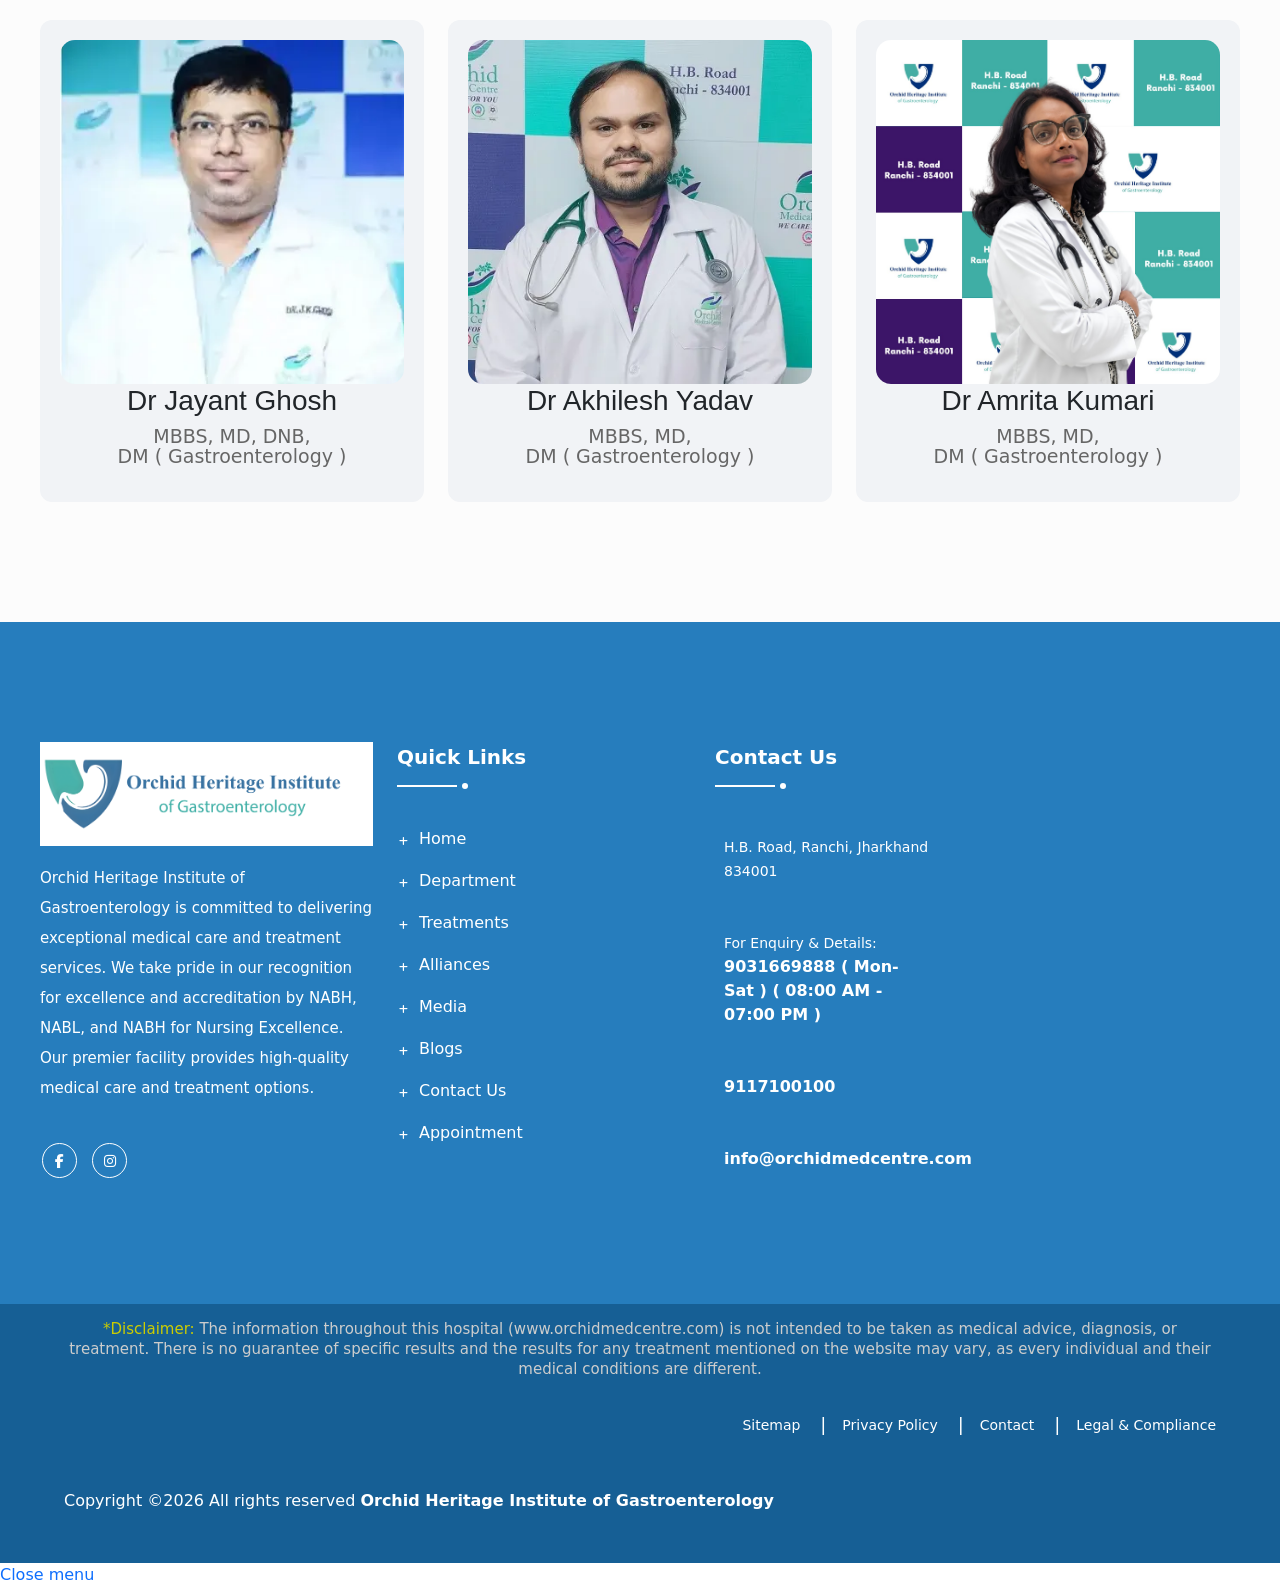
==== commit e7b414fd: "Dr Amrita" ====
--- a/about.html
+++ b/about.html
@@ -4,7 +4,7 @@
 <head>
 <meta name="google-site-verification" content="csIcTxrbAxmPuLFTOsJrJKo00Fu_qrYc0h6n7oPhBKo" />
     <!-- =======  SEO  ======= -->
-    <title>Orchid Heritage Institute of Gastroenterology</title>
+    <title>Orchid Heritage Institute of Gastroenterology - Best Gastroentrology Hospital in Ranchi - Super Speciality Hospital</title>
 
     <meta name="keywords" content="gastroentrology hospital in ranchi, best gastroentrology hospital in ranchi, Super speciality hospital in ranchi, hospital in ranchi, top hospital in ranchi, Orchid Heritage Institute of Gastroenterology, Heart hospital in ranchi, Neuro surgeon in ranchi, Pulmonologist in ranchi, Best orthopedic doctor in ranchi, Top gastroenterologist in ranchi, urologist specialist in ranchi, Kidney specialist in ranchi, Best Oncologist in Ranchi, Best maternity Hospital in Ranchi, Best Hospital in Ranchi, Best Multispecialty Hospital in Ranchi.">
     <meta name="description" content="Orchid Heritage Institute of Gastroenterology is a leading super speciality hospital in Ranchi, providing advanced medical care with expert doctors, and state-of-the-art facilities.">
@@ -416,7 +416,7 @@
         <header class="main-header header-style-one">
              <div class="row" style="background-color: #1b77ba;color:#fff">
                 <div class="col-md-12 text-end" style="font-size:20px;font-weight:500;">
-                    <span><i class="flaticon-hospital-1"></i>H.B. Road, Ranchi, Jharkhand 834001 | <i class="flaticon-back-in-time"></i>For Enquiry & Details: <a href="tel:9031669888" style="color:#fff"> 9031669888</a> | <i class="flaticon-back-in-time"></i>Emergency Number: <a href="tel:9117100100" style="color:#fff;"> 9117100100</a> | Email : info@orchidmedcentre.com</span>
+                    <span><i class="flaticon-hospital-1"></i>H.B. Road, Ranchi, Jharkhand 834001 | <i class="flaticon-back-in-time"></i>For Enquiry & Appointment : <a href="tel:9031669888" style="color:#fff"> 9031669888 ( Mon - Sat 08:00 AM - 07:00 PM )</a> | <i class="flaticon-back-in-time"></i>Emergency Number: <a href="tel:9117100100" style="color:#fff;"> 9117100100</a> | Email : info@orchidmedcentre.com</span>
                 </div>
             </div>
 
@@ -430,18 +430,9 @@
                         </div>
 
 
-                        <div class="top-right">
-                            <div class="social-icon-one">
-                                <div><img src="image_website/accreditation_new.webp" alt="Aaccreditation" width="147" height="54" style="max-width: 100%; height: auto;" srcset="" loading="lazy"></div>
-
-
-                            </div>
-                        </div>
-
-                        <div class="star_rating" style="margin-left: 70px;">
-
-                            <div class="elfsight-app-f69ce0e3-9083-484d-b9c2-3646df7047b6" data-elfsight-app-lazy></div>
-                        </div>
+                        
+
+                       
 
                     </div>
                 </div>
@@ -505,16 +496,16 @@
                 }
             </style>
 
-            <div class="header-lower d-flex flex-row">
+            <div class="header-lower d-flex flex-row mt-2">
                 <div class="logo-box" id="hide_header">
 
                     <!-- <div class="logo" style="padding-left: 20px;">
                         <a href="/">
-                        <img src="image_website/main_header.webp" class="img_dimen" alt="Orchid Heritage Institute of Gastroenterology" title="" style=" margin-top: -88px;width:340px;height:auto;margin-bottom:-65px; max-height:150px;"></a>
+                        <img src="image_website/main_header.webp" class="img_dimen" alt="Orchid medical centre" title="" style=" margin-top: -88px;width:340px;height:auto;margin-bottom:-65px; max-height:150px;"></a>
                     </div> -->
 
 
-                    <div class="logo" style="padding-left: 20px;">
+                    <div class="logo" style="padding-left: 20px;margin-top:33px;">
                         <a href="localhost:8080/onco/index2.html">
                             <img src="image_website/gastro-logo.png" class="img_dimen" alt="Orchid Samagati" style="margin-top: -88px; width: 300px; height: auto; margin-bottom: -65px; max-width: 100%;" loading="lazy">
                         </a>
@@ -528,7 +519,7 @@
                     <div class="main-box" style="right:1px;">
                         <!--Nav Box-->
                         <div class="nav-outer">
-                           <nav class="nav main-menu">
+                            <nav class="nav main-menu">
                                 <ul class="navigation" id="navbar">
                                     <li><a href="index.html">Home</a></li>
                                     <li><a href="about.html">About</a></li>
@@ -913,9 +904,16 @@
                                 </ul>
                             </nav>
                             <!-- Main Menu End-->
+                             
                         </div>
+                        
                     </div>
-                </div>
+                     
+                </div>
+                <div class="star_rating" style="margin-left: 70px;">
+
+                            <div class="elfsight-app-f69ce0e3-9083-484d-b9c2-3646df7047b6" data-elfsight-app-lazy></div>
+                        </div>
             </div>
 
 
@@ -1107,7 +1105,7 @@
                                     <i class="ti ti-phone-call"></i>
                                 </div>
                                                     
-                                <span>CALL:  <a href="tel:01132534567">+91 9117100100</a></span>
+                                <span>For Enquiry & Appointment <a href="tel:9031669888">+91 9031669888</a></br>( Mon - Sat 08:00 AM - 07:00 PM ) </br>For Emergency <a href="tel:9117100100">+91 9117100100 </a>( 24 * 7 )</span>
                             </div>
                                                 
                         </div>
@@ -1389,16 +1387,26 @@
                         <div class="doctor-card text-center">
                             <img src="image_website/dr_jayant.webp" alt="Doctor">
                                 <h3>Dr Jayant Ghosh </h3>
-                                <p style="font-size:19px !important; ">MBBS, MD, DNB, DM</p>
+                                <p style="font-size:19px !important; ">MBBS, MD, DNB, </br>DM ( Gastroenterology )</p>
                         </div>
                     </div>
                     <div class="col-12 col-md-4 col-lg-4">
                         <div class="doctor-card text-center">
                             <img src="image_website/dr_akhilesh.webp" alt="Doctor">
                                 <h3>Dr Akhilesh Yadav </h3>
-                                <p style="font-size:19px !important; ">MBBS, MD, DNB, DM</p>
+                                <p style="font-size:19px !important; ">MBBS, MD, </br>DM ( Gastroenterology )</p>
                         </div>
                     </div>
+                    <div class="col-12 col-md-4 col-lg-4">
+                    <div class="doctor-card text-center">
+                        <img src="image_website/dr_amrita.jpeg" alt="Dr Amrita Kumari">
+                        <h3 class="text-center">Dr Amrita Kumari</h3>
+                        <p class="text-center" style="font-size:19px !important;">MBBS, MD, </br>DM ( Gastroenterology )</p>
+                        <div class="overlay">
+                        <h6>Consultant Gastroenterology</h6>
+                        </div>
+                    </div>
+                </div>
                 </div>
             </div>
         </div>
@@ -1782,7 +1790,7 @@
                                         </li>
                                         <li class="mt-5">
                                             <span class="icon flaticon-call-1"></span>
-                                            <div class="text">For Enquiry & Details: <a href="tel:9031669888"><strong>9031669888</strong></a></div>
+                                            <div class="text">For Enquiry & Details: <a href="tel:9031669888"><strong>9031669888 ( Mon- Sat ) ( 08:00 AM - 07:00 PM )</strong></a></div>
                                         </li>
                                         <li class="mt-5">
                                             <span class="icon flaticon-call-1"></span>
